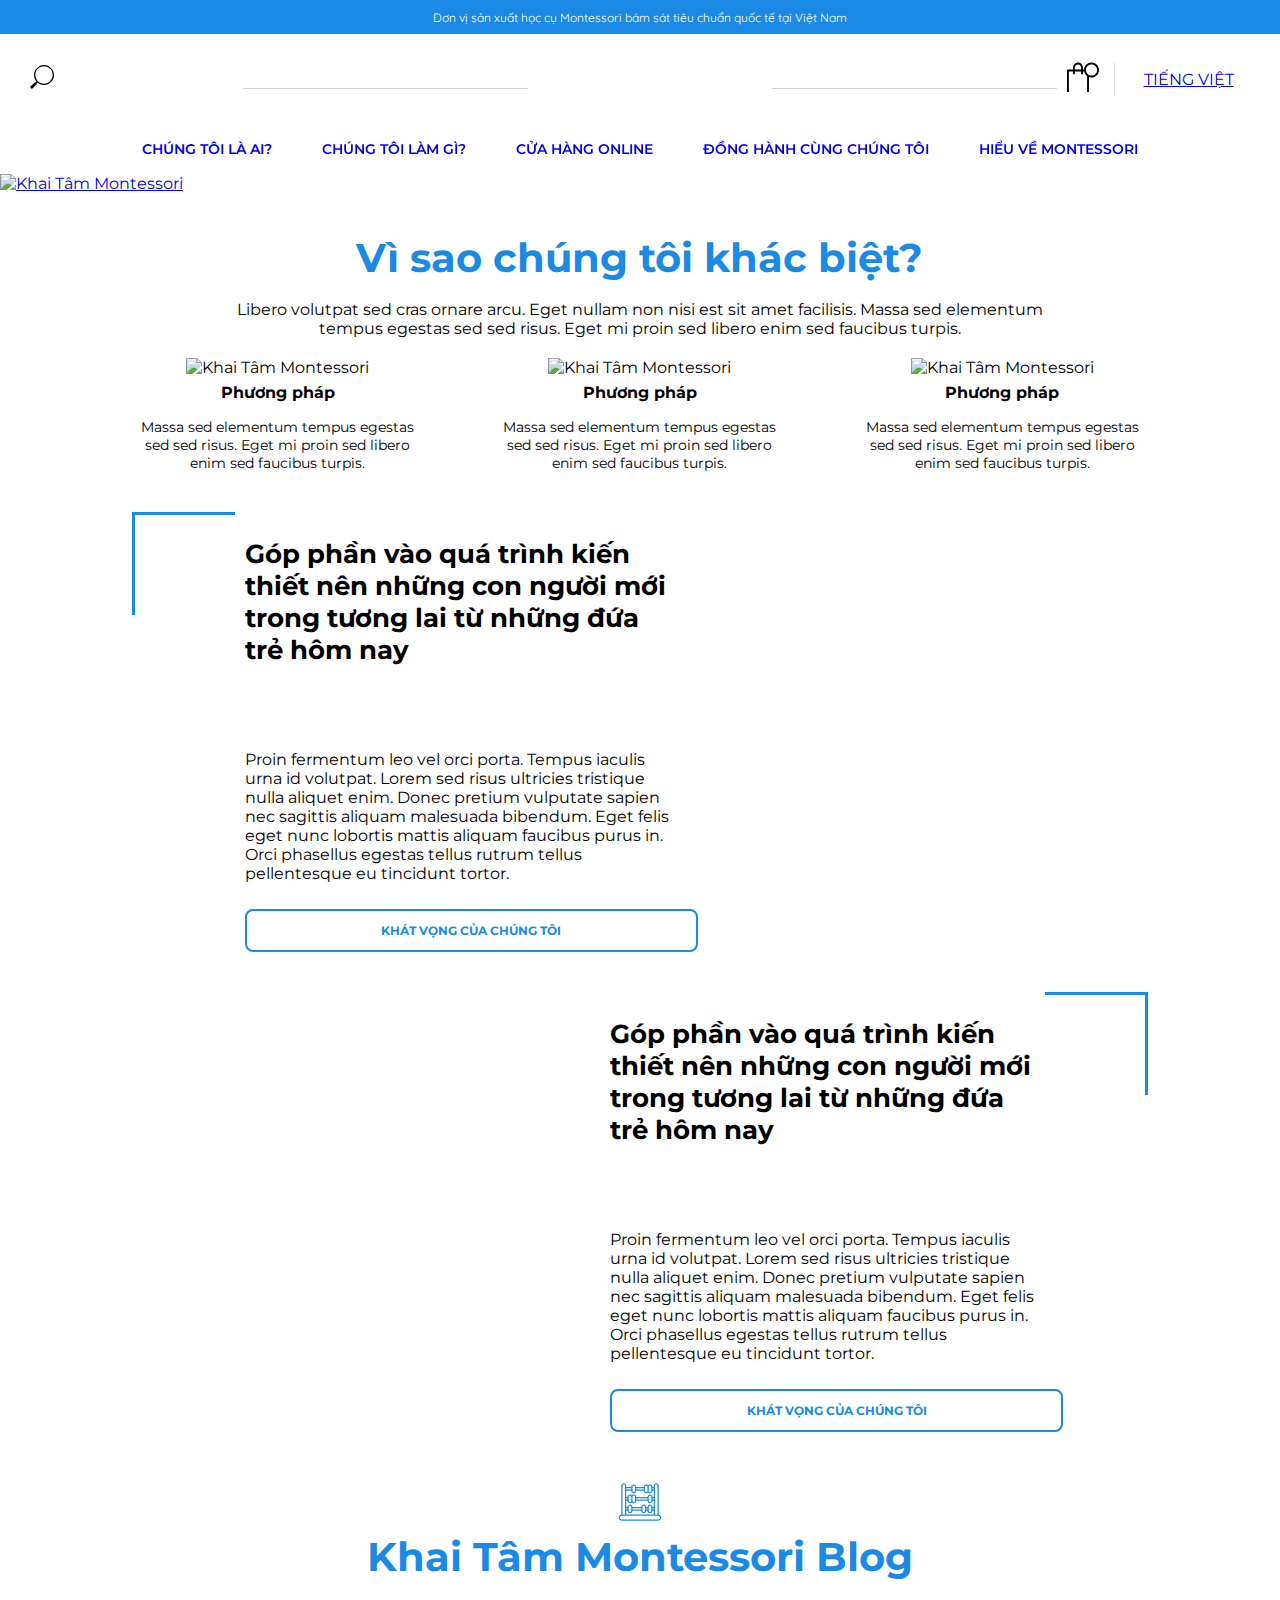
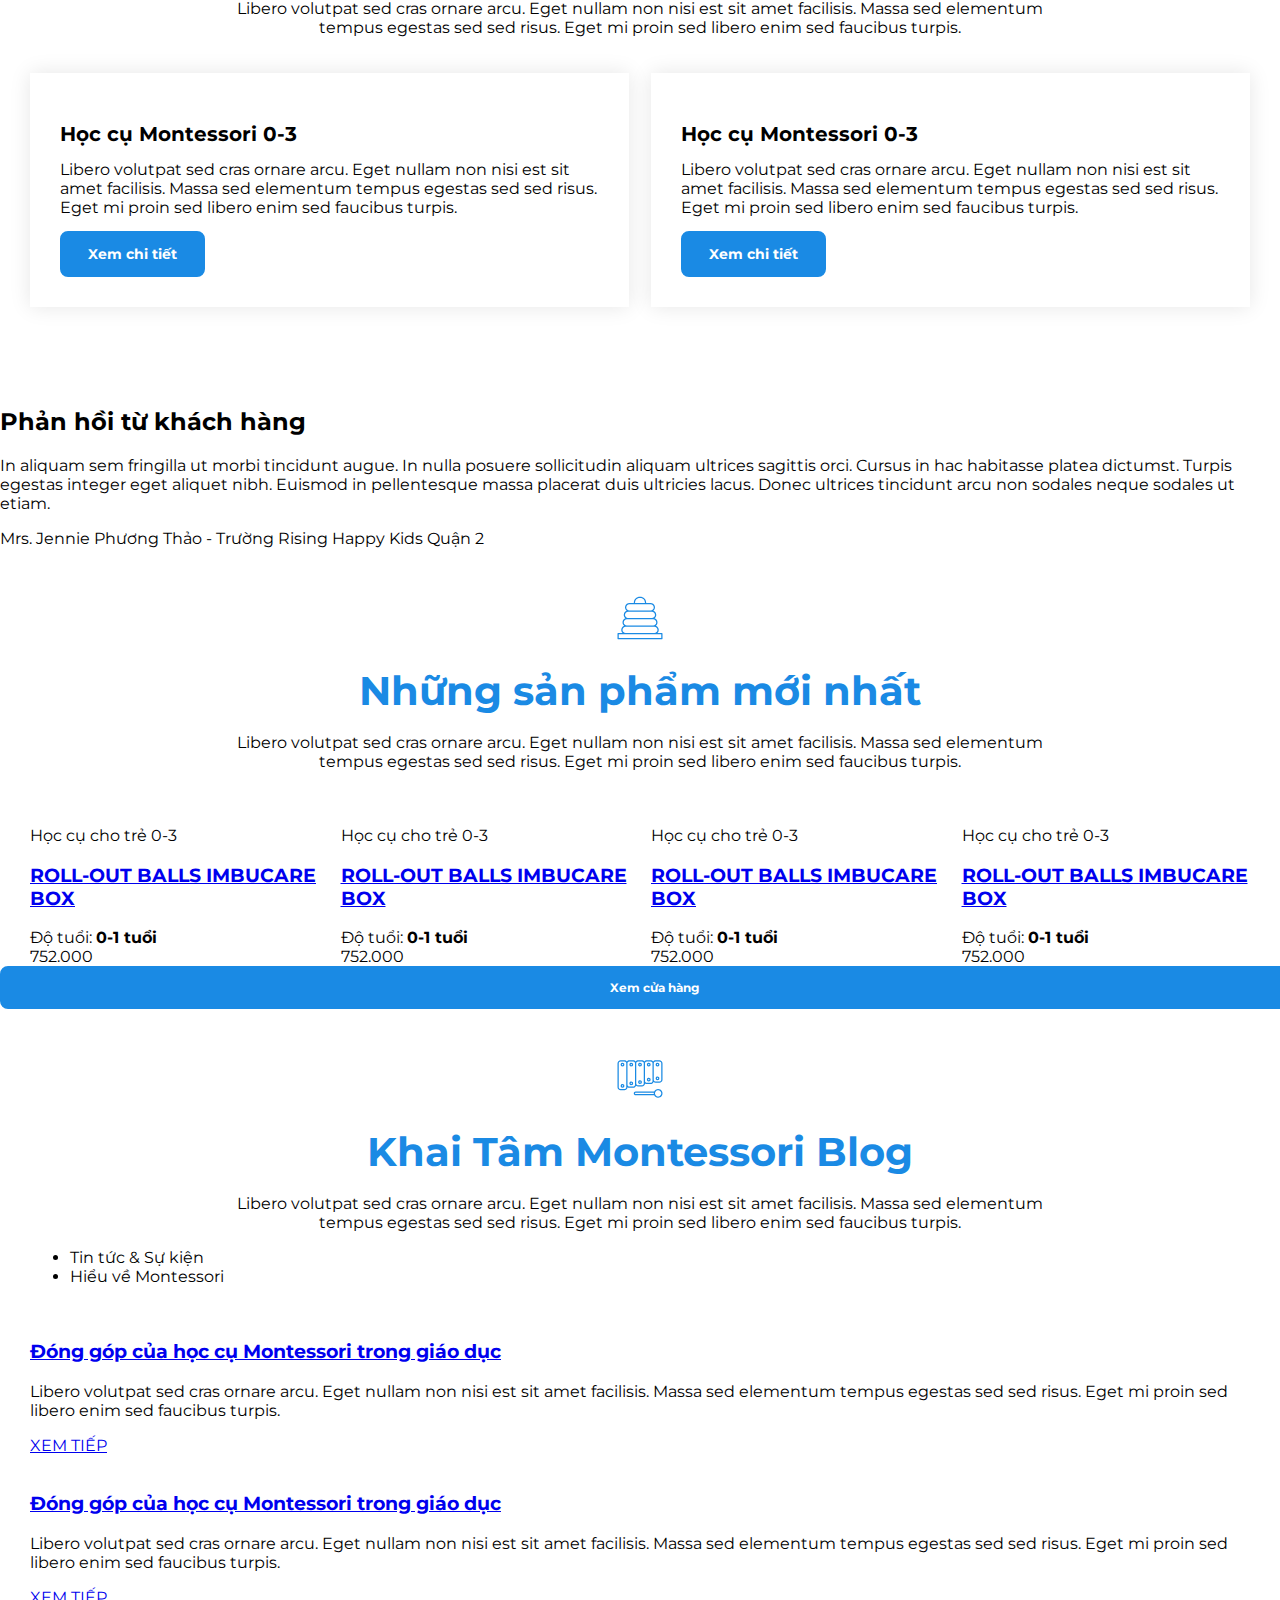
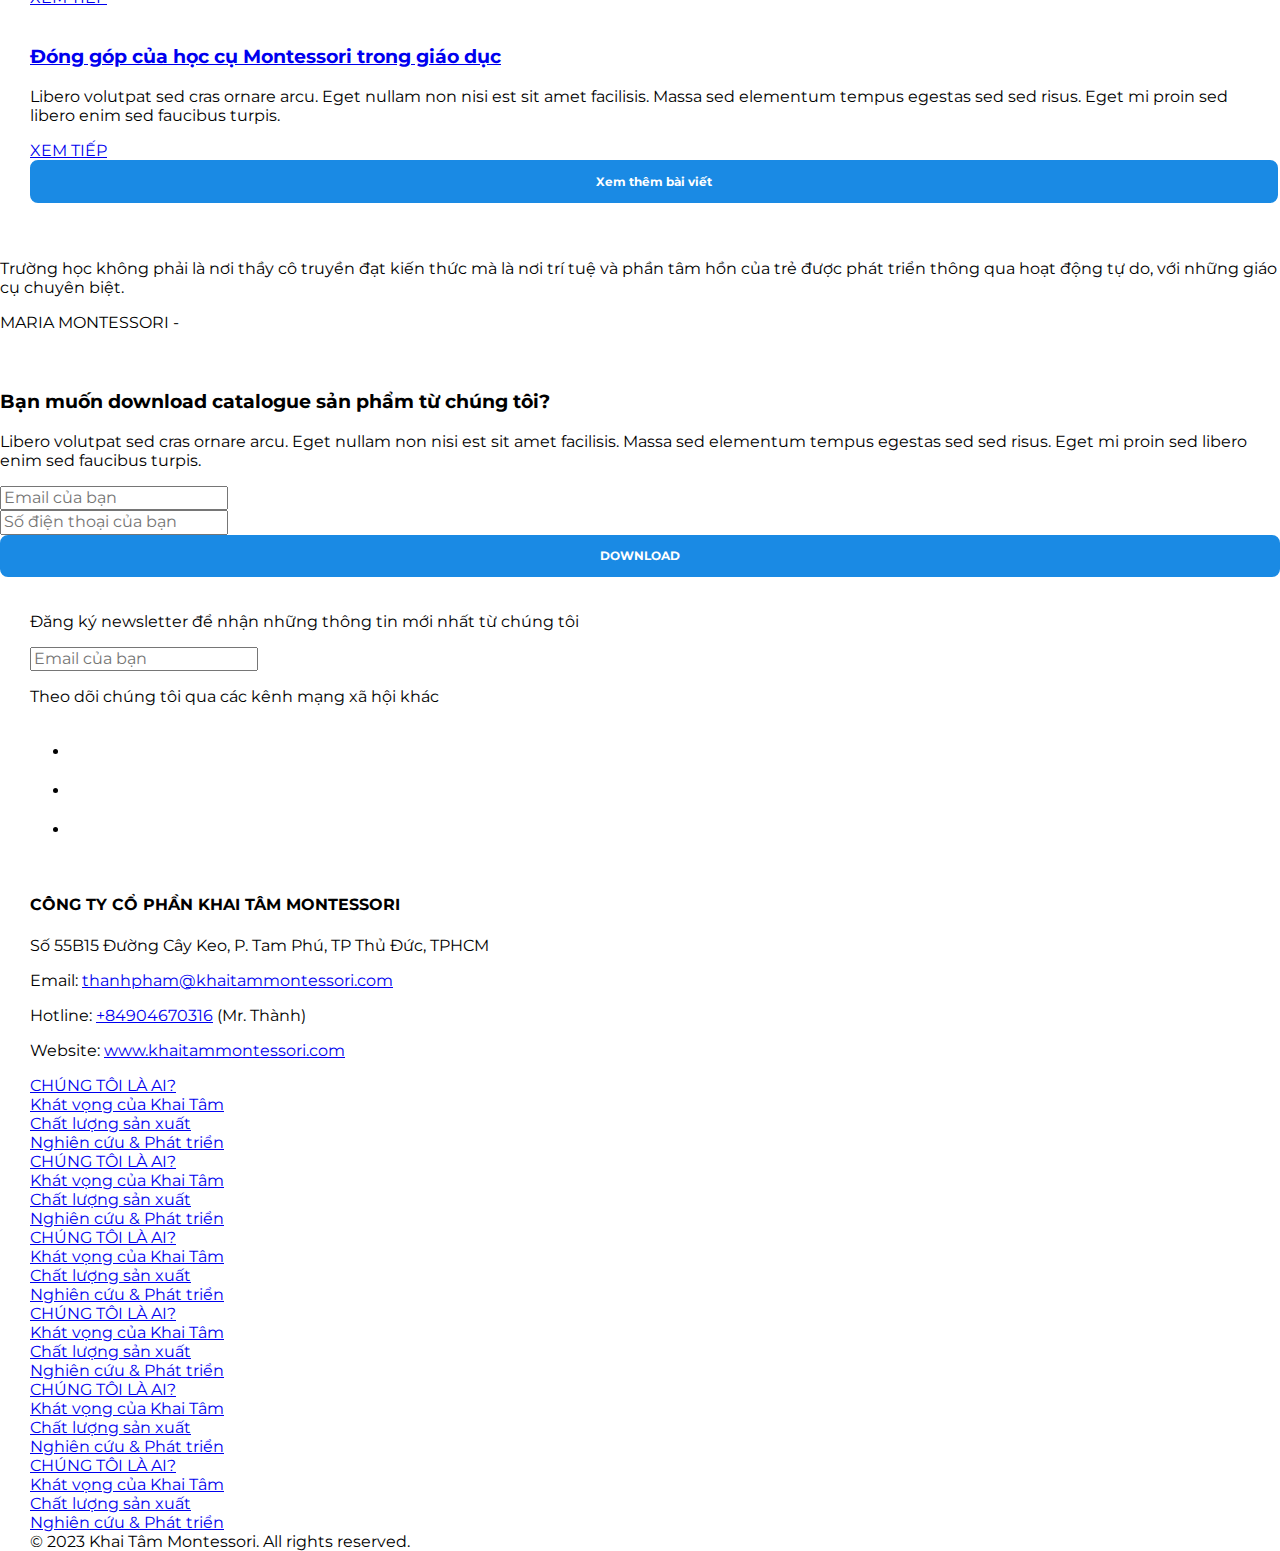
==== home.html @ a20adc8e "init" ====
<!DOCTYPE html>
<html lang="en">
  <head>
    <meta charset="UTF-8" />
    <meta name="viewport" content="width=device-width, initial-scale=1.0" />
    <title>Document</title>

    <link rel="preconnect" href="https://fonts.googleapis.com">
<link rel="preconnect" href="https://fonts.gstatic.com" crossorigin>
<link href="https://fonts.googleapis.com/css2?family=Montserrat:ital,wght@0,100;0,200;0,300;0,400;0,500;0,600;0,700;0,800;0,900;1,100;1,200;1,300;1,400;1,500;1,600;1,700;1,800;1,900&family=Quicksand:wght@300;400;500;600;700&display=swap" rel="stylesheet">

    <link rel="stylesheet" href="./css/main.min.css" />
  </head>
  <body>
    <aside class="line-top d-flex flex-column flex-center flex-middle">
      Đơn vị sản xuất học cụ Montessori bám sát tiêu chuẩn quốc tế tại Việt Nam
    </aside>
    <header class="header container">
      <div class="header-top">
        <div class="header-search">
          <a href="">
            <svg xmlns="http://www.w3.org/2000/svg" width="24" height="24" viewBox="0 0 24 24" fill="none">
              <path fill-rule="evenodd" clip-rule="evenodd" d="M8.13813 16.9191L3.5286 21.5285L2.58577 20.5857L7.19533 15.9762L8.13813 16.9191Z" fill="black"/>
              <path d="M0 22.1144L4.61773 17.4966L6.33333 17.3766L6.66667 17.7099L6.4748 19.4109L1.88562 24L0 22.1144Z" fill="black"/>
              <path fill-rule="evenodd" clip-rule="evenodd" d="M14 18.6667C18.7865 18.6667 22.6667 14.7865 22.6667 10C22.6667 5.21355 18.7865 1.33334 14 1.33334C9.21353 1.33334 5.33333 5.21355 5.33333 10C5.33333 14.7865 9.21353 18.6667 14 18.6667ZM14 20.0001C19.5229 20.0001 24 15.5229 24 10C24 4.47715 19.5229 0 14 0C8.47713 0 4 4.47715 4 10C4 15.5229 8.47713 20.0001 14 20.0001Z" fill="black"/>
            </svg>
          </a>
        </div>
        <div class="header-logo">
          <a href="/" class="logo">
            <img src="http://placehold.it/190x80" alt="">
          </a>
        </div>
        <div class="header-action">
          <div class="header-cart">
            <a href="">
              <svg xmlns="http://www.w3.org/2000/svg" width="32" height="30" viewBox="0 0 32 30" fill="none">
                <path d="M24.5348 0.559998C20.5651 0.559998 17.3098 3.67499 17.0835 7.58903H15.933V5.51408C15.933 2.78239 13.7106 0.559998 10.9789 0.559998C8.2472 0.559998 6.02487 2.78239 6.02487 5.51402V7.58897H0.93748C0.419741 7.58897 0 8.00871 0 8.52645V31.6218C0 32.1395 0.419741 32.5592 0.93748 32.5592H21.0204C21.5381 32.5592 21.9578 32.1395 21.9578 31.6218V15.0301C26.7088 16.8602 32.0742 13.1312 31.9993 8.02427C31.9993 3.90849 28.6508 0.559998 24.5348 0.559998ZM7.89983 5.51402C8.05514 1.43404 13.904 1.43654 14.058 5.51408C14.058 5.51402 14.058 7.58903 14.058 7.58903H7.89983V5.51402ZM20.0829 30.6844H1.87496V9.46393H6.02487V11.5389C6.02487 12.0566 6.44461 12.4764 6.96235 12.4764C7.48009 12.4764 7.89983 12.0566 7.89983 11.5389V9.46393H14.058V11.5389C14.058 12.0566 14.4778 12.4764 14.9955 12.4764C15.5132 12.4764 15.933 12.0566 15.933 11.5389V9.46393H17.2106C17.5686 11.2709 18.5966 12.9059 20.0828 14.0145V30.6844H20.0829ZM24.5348 13.6138C21.4529 13.6138 18.9454 11.1064 18.9454 8.02434C19.2265 0.619372 29.8445 0.621434 30.1244 8.02446C30.1244 11.1065 27.6169 13.6138 24.5348 13.6138Z" fill="black"/>
              </svg>
            </a>
          </div>
          <div class="header-language">
            <img src="http://placehold.it/29x29" alt="">
            <a href="/">TIẾNG VIỆT</a>
          </div>
        </div>
      </div>
      <nav class="main-menu">
        <ul>
          <li>
            <a href="/">CHÚNG TÔI LÀ AI?</a>
            <ul class="sub-menu">
              <li><a href="">Khát vọng của Khai Tâm</a></li>
              <li><a href="">Chất lượng sản xuất</a></li>
              <li><a href="">Nghiên cứu & Phát triển</a></li>
            </ul>
          </li>
          <li><a href="/">CHÚNG TÔI LÀM GÌ?</a></li>
          <li><a href="/">CỬA HÀNG ONLINE</a></li>
          <li><a href="/">ĐỒNG HÀNH CÙNG CHÚNG TÔI</a></li>
          <li><a href="/">HIỂU VỀ MONTESSORI</a></li>
        </ul>
      </nav>
    </header>
    <section class="banner-home">
      <div class="banner-item">
        <a href="/"
          ><img
            src="https://placehold.co/1440x524"
            alt="Khai Tâm Montessori"
            loading="lazy"
        /></a>
      </div>
    </section>
    <main>
      <section class="home-about container">
        <div class="home-section_wrapper">
          <div class="home-section_top">
            <h2 class="home-section_title">Vì sao chúng tôi khác biệt?</h2>
            <div class="home-section_desc">
              <p>
                Libero volutpat sed cras ornare arcu. Eget nullam non nisi est sit
                amet facilisis. Massa sed elementum tempus egestas sed sed risus.
                Eget mi proin sed libero enim sed faucibus turpis.
              </p>
            </div>
          </div>
        </div>
        <div class="home-about_body">
          <div class="home-about_item">
            <div class="home-about_item__thumbnail">
              <img
                src="https://placehold.co/83x80"
                alt="Khai Tâm Montessori"
                loading="lazy"
              />
            </div>
            <div class="home-about_item__title">
              <h4>Phương pháp</h4>
            </div>
            <div class="home-about_item__desc">
              <p>
                Massa sed elementum tempus egestas sed sed risus. Eget mi proin
                sed libero enim sed faucibus turpis.
              </p>
            </div>
          </div>
          <div class="home-about_item">
            <div class="home-about_item__thumbnail">
              <img
                src="https://placehold.co/83x80"
                alt="Khai Tâm Montessori"
                loading="lazy"
              />
            </div>
            <div class="home-about_item__title">
              <h4>Phương pháp</h4>
            </div>
            <div class="home-about_item__desc">
              <p>
                Massa sed elementum tempus egestas sed sed risus. Eget mi proin
                sed libero enim sed faucibus turpis.
              </p>
            </div>
          </div>
          <div class="home-about_item">
            <div class="home-about_item__thumbnail">
              <img
                src="https://placehold.co/83x80"
                alt="Khai Tâm Montessori"
                loading="lazy"
              />
            </div>
            <div class="home-about_item__title">
              <h4>Phương pháp</h4>
            </div>
            <div class="home-about_item__desc">
              <p>
                Massa sed elementum tempus egestas sed sed risus. Eget mi proin
                sed libero enim sed faucibus turpis.
              </p>
            </div>
          </div>
        </div>
      </section>
      <section class="home-about--item container">
        <div class="home-about--item_wrapper home-about--item_right template">
          <div class="home-about--item_content template-content">
            <div class="template-content--wrapper">
              <h3 class="template-title">
                Góp phần vào quá trình kiến thiết nên những con người mới trong
                tương lai từ những đứa trẻ hôm nay
              </h3>
              <div class="template-desc">
                <p>
                  Proin fermentum leo vel orci porta. Tempus iaculis urna id
                  volutpat. Lorem sed risus ultricies tristique nulla aliquet enim.
                  Donec pretium vulputate sapien nec sagittis aliquam malesuada
                  bibendum. Eget felis eget nunc lobortis mattis aliquam faucibus
                  purus in. Orci phasellus egestas tellus rutrum tellus pellentesque
                  eu tincidunt tortor.
                </p>
              </div>
              <div class="template-action">
                <a href="/" class="btn btn-outline">Khát vọng của chúng tôi</a>
              </div>
            </div>
          </div>
          <div class="home-about--item_thumbnail template-thumbnail">
            <a href="/">
              <img src="https://placehold.co/495x579" alt="" loading="lazy" />
            </a>
          </div>
        </div>
        <div class="home-about--item_wrapper home-about--item_left template">
          <div class="home-about--item_thumbnail template-thumbnail">
            <a href="/">
              <img src="https://placehold.co/495x579" alt="" loading="lazy" />
            </a>
          </div>
          <div class="home-about--item_content template-content">
            <div class="template-content--wrapper">
            <h3 class="template-title">
              Góp phần vào quá trình kiến thiết nên những con người mới trong
              tương lai từ những đứa trẻ hôm nay
            </h3>
            <div class="template-desc">
              <p>
                Proin fermentum leo vel orci porta. Tempus iaculis urna id
                volutpat. Lorem sed risus ultricies tristique nulla aliquet enim.
                Donec pretium vulputate sapien nec sagittis aliquam malesuada
                bibendum. Eget felis eget nunc lobortis mattis aliquam faucibus
                purus in. Orci phasellus egestas tellus rutrum tellus pellentesque
                eu tincidunt tortor.
              </p>
            </div>
            <div class="template-action">
              <a href="/" class="btn btn-outline">Khát vọng của chúng tôi</a>
            </div>
          </div>
          </div>
        </div>
      </section>
      <section class="home-product container">
        <div class="home-section_wrapper">
          <div class="home-section_top">
            
            <h2 class="home-section_title">
              <div class="home-section_icon">
                <svg
                  xmlns="http://www.w3.org/2000/svg"
                  width="60"
                  height="60"
                  viewBox="0 0 60 60"
                  fill="none"
                >
                  <path
                    d="M11.875 48.75H48.125C48.8989 48.7493 49.645 48.4614 50.2188 47.9421C50.7927 47.4228 51.1534 46.7091 51.2312 45.9391C51.309 45.1691 51.0983 44.3977 50.6399 43.7741C50.1816 43.1506 49.5081 42.7193 48.75 42.5637V13.75C48.75 13.087 48.4866 12.4511 48.0178 11.9822C47.5489 11.5134 46.913 11.25 46.25 11.25C45.587 11.25 44.9511 11.5134 44.4822 11.9822C44.0134 12.4511 43.75 13.087 43.75 13.75V15H42.5C42.5019 14.4912 42.3479 13.994 42.0586 13.5753C41.7694 13.1567 41.3589 12.8367 40.8823 12.6584C40.4057 12.4802 39.8859 12.4522 39.3929 12.5783C38.9 12.7044 38.4575 12.9785 38.125 13.3637C37.7925 12.9785 37.35 12.7044 36.8571 12.5783C36.3641 12.4522 35.8443 12.4802 35.3677 12.6584C34.8911 12.8367 34.4806 13.1567 34.1913 13.5753C33.9021 13.994 33.7481 14.4912 33.75 15H26.25C26.25 14.337 25.9866 13.7011 25.5178 13.2322C25.0489 12.7634 24.413 12.5 23.75 12.5C23.087 12.5 22.4511 12.7634 21.9822 13.2322C21.5134 13.7011 21.25 14.337 21.25 15H16.25V13.75C16.25 13.087 15.9866 12.4511 15.5178 11.9822C15.0489 11.5134 14.413 11.25 13.75 11.25C13.087 11.25 12.4511 11.5134 11.9822 11.9822C11.5134 12.4511 11.25 13.087 11.25 13.75V42.5637C10.4919 42.7193 9.81844 43.1506 9.36007 43.7741C8.90171 44.3977 8.69102 45.1691 8.76881 45.9391C8.8466 46.7091 9.20734 47.4228 9.78117 47.9421C10.355 48.4614 11.1011 48.7493 11.875 48.75ZM45 13.75C45 13.4185 45.1317 13.1005 45.3661 12.8661C45.6005 12.6317 45.9185 12.5 46.25 12.5C46.5815 12.5 46.8995 12.6317 47.1339 12.8661C47.3683 13.1005 47.5 13.4185 47.5 13.75V42.5H45V13.75ZM16.25 42.5V38.75H17.5C17.5 39.413 17.7634 40.0489 18.2322 40.5178C18.7011 40.9866 19.337 41.25 20 41.25C20.663 41.25 21.2989 40.9866 21.7678 40.5178C22.2366 40.0489 22.5 39.413 22.5 38.75H31.25C31.25 39.413 31.5134 40.0489 31.9822 40.5178C32.4511 40.9866 33.087 41.25 33.75 41.25C34.413 41.25 35.0489 40.9866 35.5178 40.5178C35.9866 40.0489 36.25 39.413 36.25 38.75H37.5C37.5 39.413 37.7634 40.0489 38.2322 40.5178C38.7011 40.9866 39.337 41.25 40 41.25C40.663 41.25 41.2989 40.9866 41.7678 40.5178C42.2366 40.0489 42.5 39.413 42.5 38.75H43.75V42.5H16.25ZM23.75 21.25C24.413 21.25 25.0489 20.9866 25.5178 20.5178C25.9866 20.0489 26.25 19.413 26.25 18.75H33.75C33.7481 19.2588 33.9021 19.756 34.1913 20.1747C34.4806 20.5933 34.8911 20.9133 35.3677 21.0916C35.8443 21.2698 36.3641 21.2978 36.8571 21.1717C37.35 21.0456 37.7925 20.7715 38.125 20.3862C38.4575 20.7715 38.9 21.0456 39.3929 21.1717C39.8859 21.2978 40.4057 21.2698 40.8823 21.0916C41.3589 20.9133 41.7694 20.5933 42.0586 20.1747C42.3479 19.756 42.5019 19.2588 42.5 18.75H43.75V25H42.5C42.5 24.337 42.2366 23.7011 41.7678 23.2322C41.2989 22.7634 40.663 22.5 40 22.5C39.337 22.5 38.7011 22.7634 38.2322 23.2322C37.7634 23.7011 37.5 24.337 37.5 25H26.25C26.2519 24.4912 26.0979 23.994 25.8087 23.5753C25.5194 23.1567 25.1089 22.8367 24.6323 22.6584C24.1557 22.4802 23.6359 22.4522 23.1429 22.5783C22.65 22.7044 22.2075 22.9785 21.875 23.3638C21.5425 22.9785 21.1 22.7044 20.6071 22.5783C20.1141 22.4522 19.5943 22.4802 19.1177 22.6584C18.6411 22.8367 18.2306 23.1567 17.9413 23.5753C17.6521 23.994 17.4981 24.4912 17.5 25H16.25V18.75H21.25C21.25 19.413 21.5134 20.0489 21.9822 20.5178C22.4511 20.9866 23.087 21.25 23.75 21.25ZM21.25 28.75C21.25 29.0815 21.1183 29.3995 20.8839 29.6339C20.6495 29.8683 20.3315 30 20 30C19.6685 30 19.3505 29.8683 19.1161 29.6339C18.8817 29.3995 18.75 29.0815 18.75 28.75V25C18.75 24.6685 18.8817 24.3505 19.1161 24.1161C19.3505 23.8817 19.6685 23.75 20 23.75C20.3315 23.75 20.6495 23.8817 20.8839 24.1161C21.1183 24.3505 21.25 24.6685 21.25 25V28.75ZM17.5 27.5H16.25V26.25H17.5V27.5ZM16.25 36.25H17.5V37.5H16.25V36.25ZM18.75 38.125V35C18.75 34.6685 18.8817 34.3505 19.1161 34.1161C19.3505 33.8817 19.6685 33.75 20 33.75C20.3315 33.75 20.6495 33.8817 20.8839 34.1161C21.1183 34.3505 21.25 34.6685 21.25 35V38.75C21.25 39.0815 21.1183 39.3995 20.8839 39.6339C20.6495 39.8683 20.3315 40 20 40C19.6685 40 19.3505 39.8683 19.1161 39.6339C18.8817 39.3995 18.75 39.0815 18.75 38.75V38.125ZM22.5 36.25H31.25V37.5H22.5V36.25ZM32.5 38.125V35C32.5 34.6685 32.6317 34.3505 32.8661 34.1161C33.1005 33.8817 33.4185 33.75 33.75 33.75C34.0815 33.75 34.3995 33.8817 34.6339 34.1161C34.8683 34.3505 35 34.6685 35 35V38.75C35 39.0815 34.8683 39.3995 34.6339 39.6339C34.3995 39.8683 34.0815 40 33.75 40C33.4185 40 33.1005 39.8683 32.8661 39.6339C32.6317 39.3995 32.5 39.0815 32.5 38.75V38.125ZM36.25 36.25H37.5V37.5H36.25V36.25ZM38.75 38.125V35C38.75 34.6685 38.8817 34.3505 39.1161 34.1161C39.3505 33.8817 39.6685 33.75 40 33.75C40.3315 33.75 40.6495 33.8817 40.8839 34.1161C41.1183 34.3505 41.25 34.6685 41.25 35V38.75C41.25 39.0815 41.1183 39.3995 40.8839 39.6339C40.6495 39.8683 40.3315 40 40 40C39.6685 40 39.3505 39.8683 39.1161 39.6339C38.8817 39.3995 38.75 39.0815 38.75 38.75V38.125ZM40 32.5C39.337 32.5 38.7011 32.7634 38.2322 33.2322C37.7634 33.7011 37.5 34.337 37.5 35H36.25C36.25 34.337 35.9866 33.7011 35.5178 33.2322C35.0489 32.7634 34.413 32.5 33.75 32.5C33.087 32.5 32.4511 32.7634 31.9822 33.2322C31.5134 33.7011 31.25 34.337 31.25 35H22.5C22.5 34.337 22.2366 33.7011 21.7678 33.2322C21.2989 32.7634 20.663 32.5 20 32.5C19.337 32.5 18.7011 32.7634 18.2322 33.2322C17.7634 33.7011 17.5 34.337 17.5 35H16.25V28.75H17.5C17.4981 29.2588 17.6521 29.756 17.9413 30.1747C18.2306 30.5933 18.6411 30.9133 19.1177 31.0916C19.5943 31.2698 20.1141 31.2978 20.6071 31.1717C21.1 31.0456 21.5425 30.7715 21.875 30.3862C22.2075 30.7715 22.65 31.0456 23.1429 31.1717C23.6359 31.2978 24.1557 31.2698 24.6323 31.0916C25.1089 30.9133 25.5194 30.5933 25.8087 30.1747C26.0979 29.756 26.2519 29.2588 26.25 28.75H37.5C37.5 29.413 37.7634 30.0489 38.2322 30.5178C38.7011 30.9866 39.337 31.25 40 31.25C40.663 31.25 41.2989 30.9866 41.7678 30.5178C42.2366 30.0489 42.5 29.413 42.5 28.75H43.75V35H42.5C42.5 34.337 42.2366 33.7011 41.7678 33.2322C41.2989 32.7634 40.663 32.5 40 32.5ZM22.5 25C22.5 24.6685 22.6317 24.3505 22.8661 24.1161C23.1005 23.8817 23.4185 23.75 23.75 23.75C24.0815 23.75 24.3995 23.8817 24.6339 24.1161C24.8683 24.3505 25 24.6685 25 25V28.75C25 29.0815 24.8683 29.3995 24.6339 29.6339C24.3995 29.8683 24.0815 30 23.75 30C23.4185 30 23.1005 29.8683 22.8661 29.6339C22.6317 29.3995 22.5 29.0815 22.5 28.75V25ZM43.75 27.5H42.5V26.25H43.75V27.5ZM41.25 25.625V28.75C41.25 29.0815 41.1183 29.3995 40.8839 29.6339C40.6495 29.8683 40.3315 30 40 30C39.6685 30 39.3505 29.8683 39.1161 29.6339C38.8817 29.3995 38.75 29.0815 38.75 28.75V25C38.75 24.6685 38.8817 24.3505 39.1161 24.1161C39.3505 23.8817 39.6685 23.75 40 23.75C40.3315 23.75 40.6495 23.8817 40.8839 24.1161C41.1183 24.3505 41.25 24.6685 41.25 25V25.625ZM37.5 27.5H26.25V26.25H37.5V27.5ZM42.5 36.25H43.75V37.5H42.5V36.25ZM43.75 16.25V17.5H42.5V16.25H43.75ZM40 13.75C40.3315 13.75 40.6495 13.8817 40.8839 14.1161C41.1183 14.3505 41.25 14.6685 41.25 15V18.75C41.25 19.0815 41.1183 19.3995 40.8839 19.6339C40.6495 19.8683 40.3315 20 40 20C39.6685 20 39.3505 19.8683 39.1161 19.6339C38.8817 19.3995 38.75 19.0815 38.75 18.75V15C38.75 14.6685 38.8817 14.3505 39.1161 14.1161C39.3505 13.8817 39.6685 13.75 40 13.75ZM35 15C35 14.6685 35.1317 14.3505 35.3661 14.1161C35.6005 13.8817 35.9185 13.75 36.25 13.75C36.5815 13.75 36.8995 13.8817 37.1339 14.1161C37.3683 14.3505 37.5 14.6685 37.5 15V18.75C37.5 19.0815 37.3683 19.3995 37.1339 19.6339C36.8995 19.8683 36.5815 20 36.25 20C35.9185 20 35.6005 19.8683 35.3661 19.6339C35.1317 19.3995 35 19.0815 35 18.75V15ZM33.75 16.25V17.5H26.25V16.25H33.75ZM22.5 15C22.5 14.6685 22.6317 14.3505 22.8661 14.1161C23.1005 13.8817 23.4185 13.75 23.75 13.75C24.0815 13.75 24.3995 13.8817 24.6339 14.1161C24.8683 14.3505 25 14.6685 25 15V18.75C25 19.0815 24.8683 19.3995 24.6339 19.6339C24.3995 19.8683 24.0815 20 23.75 20C23.4185 20 23.1005 19.8683 22.8661 19.6339C22.6317 19.3995 22.5 19.0815 22.5 18.75V15ZM21.25 16.25V17.5H16.25V16.25H21.25ZM12.5 13.75C12.5 13.4185 12.6317 13.1005 12.8661 12.8661C13.1005 12.6317 13.4185 12.5 13.75 12.5C14.0815 12.5 14.3995 12.6317 14.6339 12.8661C14.8683 13.1005 15 13.4185 15 13.75V42.5H12.5V13.75ZM11.875 43.75H48.125C48.6223 43.75 49.0992 43.9475 49.4508 44.2992C49.8025 44.6508 50 45.1277 50 45.625C50 46.1223 49.8025 46.5992 49.4508 46.9508C49.0992 47.3025 48.6223 47.5 48.125 47.5H11.875C11.3777 47.5 10.9008 47.3025 10.5492 46.9508C10.1975 46.5992 10 46.1223 10 45.625C10 45.1277 10.1975 44.6508 10.5492 44.2992C10.9008 43.9475 11.3777 43.75 11.875 43.75Z"
                    fill="#1A8AE4"
                  />
                </svg>
              </div>
              Khai Tâm Montessori Blog</h2>
            <div class="home-section_desc">
              <p>
                Libero volutpat sed cras ornare arcu. Eget nullam non nisi est sit
                amet facilisis. Massa sed elementum tempus egestas sed sed risus.
                Eget mi proin sed libero enim sed faucibus turpis.
              </p>
            </div>
          </div>
        </div>
        <div class="home-product_body">
          <div class="home-product_item card_one">
            <div class="card_one__thumbnail">
              <a href="/">
                <img src="https://placehold.co/596x326" alt="" loading="lazy" />
              </a>
            </div>
            <div class="card_one__content">
              <a href="/" class="card_one__title"> <h4>Học cụ Montessori 0-3</h4></a>
              <p class="card_one__desc">
                Libero volutpat sed cras ornare arcu. Eget nullam non nisi est sit
                amet facilisis. Massa sed elementum tempus egestas sed sed risus.
                Eget mi proin sed libero enim sed faucibus turpis.
              </p>
              <div class="card_one__action">
              <a href="/" class="btn btn-default">Xem chi tiết</a>
            </div>
            </div>
          </div>
          <div class="home-product_item card_one">
            <div class="card_one__thumbnail">
              <a href="/">
                <img src="https://placehold.co/596x326" alt="" loading="lazy" />
              </a>
            </div>
            <div class="card_one__content">
              <a href="/" class="card_one__title"> <h4>Học cụ Montessori 0-3</h4></a>
              <p class="card_one__desc">
                Libero volutpat sed cras ornare arcu. Eget nullam non nisi est sit
                amet facilisis. Massa sed elementum tempus egestas sed sed risus.
                Eget mi proin sed libero enim sed faucibus turpis.
              </p>
              <div class="card_one__action">
              <a href="/" class="btn btn-default">Xem chi tiết</a>
            </div>
            </div>
          </div>
        </div>
      </section>
      <section class="home-feedback">
        <div class="home-feedback_wrapper">
          <div class="home-feddback_item">
            <h2>Phản hồi từ khách hàng</h2>
            <div class="home-feedback_item__desc">
              <p>
                In aliquam sem fringilla ut morbi tincidunt augue. In nulla
                posuere sollicitudin aliquam ultrices sagittis orci. Cursus in hac
                habitasse platea dictumst. Turpis egestas integer eget aliquet
                nibh. Euismod in pellentesque massa placerat duis ultricies lacus.
                Donec ultrices tincidunt arcu non sodales neque sodales ut etiam.
              </p>
            </div>
            <div class="home-feedback_item__info">
              <span
                >Mrs. Jennie Phương Thảo - Trường Rising Happy Kids Quận 2</span
              >
            </div>
          </div>
        </div>
      </section>
      <section class="home-product--new">
        <div class="home-section_wrapper">
          <div class="home-section_top">
            <div class="home-section_icon">
              <svg
                xmlns="http://www.w3.org/2000/svg"
                width="60"
                height="60"
                viewBox="0 0 60 60"
                fill="none"
              >
                <path
                  d="M51.875 45H47.4275C47.9595 44.4842 48.351 43.8411 48.5648 43.1316C48.7787 42.4221 48.8078 41.6698 48.6494 40.9459C48.4911 40.2221 48.1504 39.5506 47.6599 38.9953C47.1693 38.4399 46.545 38.019 45.8462 37.7725C46.4569 37.2917 46.9272 36.6557 47.2078 35.9309C47.4884 35.2061 47.569 34.4192 47.4412 33.6525C47.3134 32.8859 46.982 32.1676 46.4815 31.573C45.981 30.9784 45.3298 30.5292 44.5962 30.2725C45.2069 29.7917 45.6772 29.1557 45.9578 28.4309C46.2384 27.7061 46.319 26.9192 46.1912 26.1525C46.0634 25.3859 45.732 24.6676 45.2315 24.073C44.731 23.4784 44.0798 23.0292 43.3462 22.7725C44.057 22.2102 44.5746 21.4402 44.8271 20.5699C45.0796 19.6995 45.0543 18.7721 44.7548 17.9167C44.4554 17.0614 43.8966 16.3207 43.1564 15.7979C42.4161 15.2751 41.5312 14.9962 40.625 15H36.2075C35.9912 11.0313 33.7725 8.75 30 8.75C26.2275 8.75 24.0088 11.0313 23.7925 15H19.375C18.4688 14.9962 17.5839 15.2751 16.8436 15.7979C16.1034 16.3207 15.5446 17.0614 15.2452 17.9167C14.9457 18.7721 14.9204 19.6995 15.1729 20.5699C15.4254 21.4402 15.943 22.2102 16.6537 22.7725C15.9201 23.0292 15.269 23.4784 14.7685 24.073C14.268 24.6676 13.9365 25.3859 13.8088 26.1525C13.681 26.9192 13.7616 27.7061 14.0422 28.4309C14.3228 29.1557 14.7931 29.7917 15.4037 30.2725C14.6701 30.5292 14.019 30.9784 13.5185 31.573C13.018 32.1676 12.6865 32.8859 12.5588 33.6525C12.431 34.4192 12.5116 35.2061 12.7922 35.9309C13.0728 36.6557 13.5431 37.2917 14.1537 37.7725C13.455 38.019 12.8307 38.4399 12.3401 38.9953C11.8496 39.5506 11.5089 40.2221 11.3506 40.9459C11.1922 41.6698 11.2213 42.4221 11.4352 43.1316C11.649 43.8411 12.0405 44.4842 12.5725 45H8.125C7.95924 45 7.80027 45.0658 7.68306 45.1831C7.56585 45.3003 7.5 45.4592 7.5 45.625V50.625C7.5 50.7908 7.56585 50.9497 7.68306 51.0669C7.80027 51.1842 7.95924 51.25 8.125 51.25H51.875C52.0408 51.25 52.1997 51.1842 52.3169 51.0669C52.4342 50.9497 52.5 50.7908 52.5 50.625V45.625C52.5 45.4592 52.4342 45.3003 52.3169 45.1831C52.1997 45.0658 52.0408 45 51.875 45ZM30 10C33.8013 10 34.84 12.5875 34.9825 15H25.0175C25.16 12.5875 26.1987 10 30 10ZM16.25 19.375C16.25 18.5462 16.5792 17.7513 17.1653 17.1653C17.7513 16.5792 18.5462 16.25 19.375 16.25H40.625C41.4538 16.25 42.2487 16.5792 42.8347 17.1653C43.4208 17.7513 43.75 18.5462 43.75 19.375C43.75 20.2038 43.4208 20.9987 42.8347 21.5847C42.2487 22.1708 41.4538 22.5 40.625 22.5H19.375C18.5462 22.5 17.7513 22.1708 17.1653 21.5847C16.5792 20.9987 16.25 20.2038 16.25 19.375ZM15 26.875C15 26.0462 15.3292 25.2513 15.9153 24.6653C16.5013 24.0792 17.2962 23.75 18.125 23.75H41.875C42.7038 23.75 43.4987 24.0792 44.0847 24.6653C44.6708 25.2513 45 26.0462 45 26.875C45 27.7038 44.6708 28.4987 44.0847 29.0847C43.4987 29.6708 42.7038 30 41.875 30H18.125C17.7146 30 17.3083 29.9192 16.9291 29.7621C16.55 29.6051 16.2055 29.3749 15.9153 29.0847C15.6251 28.7945 15.3949 28.45 15.2379 28.0709C15.0808 27.6917 15 27.2854 15 26.875ZM13.75 34.375C13.75 33.5462 14.0792 32.7513 14.6653 32.1653C15.2513 31.5792 16.0462 31.25 16.875 31.25H43.125C43.9538 31.25 44.7487 31.5792 45.3347 32.1653C45.9208 32.7513 46.25 33.5462 46.25 34.375C46.25 35.2038 45.9208 35.9987 45.3347 36.5847C44.7487 37.1708 43.9538 37.5 43.125 37.5H16.875C16.0462 37.5 15.2513 37.1708 14.6653 36.5847C14.0792 35.9987 13.75 35.2038 13.75 34.375ZM12.5 41.875C12.5 41.0462 12.8292 40.2513 13.4153 39.6653C14.0013 39.0792 14.7962 38.75 15.625 38.75H44.375C45.2038 38.75 45.9987 39.0792 46.5847 39.6653C47.1708 40.2513 47.5 41.0462 47.5 41.875C47.5 42.7038 47.1708 43.4987 46.5847 44.0847C45.9987 44.6708 45.2038 45 44.375 45H15.625C14.7962 45 14.0013 44.6708 13.4153 44.0847C12.8292 43.4987 12.5 42.7038 12.5 41.875ZM51.25 50H8.75V46.25H51.25V50Z"
                  fill="#1A8AE4"
                />
              </svg>
            </div>
            <h2 class="home-section_title">Những sản phẩm mới nhất</h2>
            <div class="home-section_desc">
              <p>
                Libero volutpat sed cras ornare arcu. Eget nullam non nisi est sit
                amet facilisis. Massa sed elementum tempus egestas sed sed risus.
                Eget mi proin sed libero enim sed faucibus turpis.
              </p>
            </div>
          </div>
        </div>
        <div class="home-product_body container">
          <div class="home-product_item card_two">
            <div class="card_two__thumbnail">
              <a href="/"
                ><img src="https://placehold.co/289x231" alt="" loading="lazy"
              /></a>
            </div>
            <div class="card_two__content">
              <span class="card_two__label">Học cụ cho trẻ 0-3</span>
              <a href="/">
                <h3 class="card_two__title">ROLL-OUT BALLS IMBUCARE BOX</h3>
              </a>
              <div class="card_two__desc">
                <span>Độ tuổi: </span>
                <strong>0-1 tuổi</strong>
              </div>
              <div class="card_two__price">752.000</div>
            </div>
          </div>
          <div class="home-product_item card_two">
            <div class="card_two__thumbnail">
              <a href="/"
                ><img src="https://placehold.co/289x231" alt="" loading="lazy"
              /></a>
            </div>
            <div class="card_two__content">
              <span class="card_two__label">Học cụ cho trẻ 0-3</span>
              <a href="/">
                <h3 class="card_two__title">ROLL-OUT BALLS IMBUCARE BOX</h3>
              </a>
              <div class="card_two__desc">
                <span>Độ tuổi: </span>
                <strong>0-1 tuổi</strong>
              </div>
              <div class="card_two__price">752.000</div>
            </div>
          </div>
          <div class="home-product_item card_two">
            <div class="card_two__thumbnail">
              <a href="/"
                ><img src="https://placehold.co/289x231" alt="" loading="lazy"
              /></a>
            </div>
            <div class="card_two__content">
              <span class="card_two__label">Học cụ cho trẻ 0-3</span>
              <a href="/">
                <h3 class="card_two__title">ROLL-OUT BALLS IMBUCARE BOX</h3>
              </a>
              <div class="card_two__desc">
                <span>Độ tuổi: </span>
                <strong>0-1 tuổi</strong>
              </div>
              <div class="card_two__price">752.000</div>
            </div>
          </div>
          <div class="home-product_item card_two">
            <div class="card_two__thumbnail">
              <a href="/"
                ><img src="https://placehold.co/289x231" alt="" loading="lazy"
              /></a>
            </div>
            <div class="card_two__content">
              <span class="card_two__label">Học cụ cho trẻ 0-3</span>
              <a href="/">
                <h3 class="card_two__title">ROLL-OUT BALLS IMBUCARE BOX</h3>
              </a>
              <div class="card_two__desc">
                <span>Độ tuổi: </span>
                <strong>0-1 tuổi</strong>
              </div>
              <div class="card_two__price">752.000</div>
            </div>
          </div>
        </div>
        <div class="home-product_action">
          <a href="/" class="btn btn-default">Xem cửa hàng</a>
        </div>
      </section>
      <section class="home-news container">
        <div class="home-section_wrapper">
          <div class="home-section_top">
            <div class="home-section_icon">
              <svg
                xmlns="http://www.w3.org/2000/svg"
                width="60"
                height="60"
                viewBox="0 0 60 60"
                fill="none"
              >
                <path
                  d="M49.4012 11.25H45.5988C45.1199 11.2515 44.648 11.3644 44.2204 11.5799C43.7928 11.7953 43.4212 12.1073 43.135 12.4912C42.8522 12.1077 42.4836 11.7956 42.0586 11.5801C41.6336 11.3645 41.164 11.2515 40.6875 11.25H36.8125C36.3364 11.2515 35.8673 11.3643 35.4425 11.5794C35.0178 11.7945 34.6492 12.1059 34.3662 12.4888C34.0803 12.1054 33.7091 11.7938 33.2819 11.5788C32.8547 11.3638 32.3833 11.2512 31.905 11.25H28.0938C27.6155 11.2515 27.1442 11.3642 26.7171 11.5792C26.2899 11.7942 25.9186 12.1056 25.6325 12.4888C25.3497 12.1057 24.9812 11.7941 24.5564 11.579C24.1316 11.3639 23.6624 11.2512 23.1862 11.25H19.3113C18.8353 11.2515 18.3663 11.3642 17.9416 11.5791C17.5169 11.7939 17.1482 12.105 16.865 12.4875C16.5797 12.105 16.2094 11.7941 15.7834 11.5794C15.3573 11.3646 14.8871 11.2518 14.41 11.25H10.59C9.77079 11.251 8.98541 11.5769 8.40614 12.1561C7.82686 12.7354 7.50099 13.5208 7.5 14.34V38.16C7.50066 38.9793 7.82643 39.7649 8.40577 40.3442C8.98512 40.9236 9.77068 41.2493 10.59 41.25H14.41C15.2293 41.2493 16.0149 40.9236 16.5942 40.3442C17.1736 39.7649 17.4993 38.9793 17.5 38.16V38.1425C18.0235 38.5349 18.6595 38.7479 19.3138 38.75H23.1888C23.819 38.7487 24.4334 38.5527 24.948 38.1889C25.4626 37.8251 25.8523 37.3112 26.0637 36.7175C26.6219 37.2179 27.3441 37.4963 28.0938 37.5H31.905C32.7256 37.4993 33.5125 37.173 34.0928 36.5928C34.673 36.0125 34.9993 35.2256 35 34.405V34.3925C35.5231 34.7847 36.1587 34.9978 36.8125 35H40.6875C41.318 34.9985 41.9327 34.8022 42.4473 34.4379C42.962 34.0736 43.3515 33.5592 43.5625 32.965C44.1222 33.4672 44.8468 33.7466 45.5988 33.75H49.4012C50.223 33.749 51.0108 33.422 51.5917 32.8409C52.1727 32.2597 52.4993 31.4718 52.5 30.65V14.35C52.4993 13.5282 52.1727 12.7403 51.5917 12.1591C51.0108 11.578 50.223 11.251 49.4012 11.25ZM16.25 38.16C16.2493 38.6478 16.0553 39.1154 15.7103 39.4603C15.3654 39.8053 14.8978 39.9993 14.41 40H10.59C10.1022 39.9993 9.63458 39.8053 9.28965 39.4603C8.94473 39.1154 8.75066 38.6478 8.75 38.16V14.34C8.75099 13.8523 8.94517 13.3849 9.29002 13.04C9.63487 12.6952 10.1023 12.501 10.59 12.5H14.41C14.8977 12.501 15.3651 12.6952 15.71 13.04C16.0548 13.3849 16.249 13.8523 16.25 14.34V38.16ZM25 35.6875C24.9993 36.1682 24.808 36.629 24.468 36.9688C24.1279 37.3086 23.667 37.4997 23.1862 37.5H19.3113C18.831 37.499 18.3707 37.3077 18.0312 36.968C17.6917 36.6282 17.5007 36.1678 17.5 35.6875V14.3125C17.501 13.8319 17.6924 13.3713 18.0324 13.0315C18.3724 12.6918 18.8331 12.5007 19.3138 12.5H23.1888C23.6692 12.5013 24.1295 12.6929 24.4689 13.0328C24.8084 13.3728 24.9993 13.8333 25 14.3138V35.6887V35.6875ZM33.75 34.405C33.7493 34.8941 33.5547 35.363 33.2089 35.7089C32.863 36.0547 32.3941 36.2493 31.905 36.25H28.0938C27.6047 36.2493 27.136 36.0547 26.7903 35.7088C26.4446 35.3629 26.2503 34.894 26.25 34.405V14.3438C26.2507 13.855 26.4451 13.3864 26.7908 13.0408C27.1364 12.6951 27.605 12.5007 28.0938 12.5H31.905C32.394 12.5003 32.8629 12.6946 33.2088 13.0403C33.5547 13.386 33.7493 13.8547 33.75 14.3438V34.405ZM42.5 31.9375C42.4997 32.4181 42.3086 32.8789 41.9688 33.2188C41.6289 33.5586 41.1681 33.7497 40.6875 33.75H36.8125C36.3319 33.7497 35.8711 33.5586 35.5312 33.2188C35.1914 32.8789 35.0003 32.4181 35 31.9375V14.3125C35.0007 13.832 35.1918 13.3714 35.5316 13.0316C35.8714 12.6918 36.332 12.5007 36.8125 12.5H40.6875C41.1682 12.5007 41.629 12.692 41.9688 13.032C42.3086 13.3721 42.4997 13.833 42.5 14.3138V31.9387V31.9375ZM51.25 30.65C51.2493 31.1402 51.0544 31.6102 50.7079 31.957C50.3613 32.3037 49.8915 32.499 49.4012 32.5H45.5988C45.1085 32.499 44.6387 32.3037 44.2921 31.957C43.9456 31.6102 43.7507 31.1402 43.75 30.65V14.35C43.7507 13.8598 43.9456 13.3898 44.2921 13.043C44.6387 12.6963 45.1085 12.501 45.5988 12.5H49.4012C49.8915 12.501 50.3613 12.6963 50.7079 13.043C51.0544 13.3898 51.2493 13.8598 51.25 14.35V30.65ZM48.125 40C47.2999 40.0031 46.4925 40.2395 45.796 40.6819C45.0996 41.1242 44.5424 41.7545 44.1888 42.5H25.625C25.1277 42.5 24.6508 42.6975 24.2992 43.0492C23.9475 43.4008 23.75 43.8777 23.75 44.375C23.75 44.8723 23.9475 45.3492 24.2992 45.7008C24.6508 46.0525 25.1277 46.25 25.625 46.25H44.1888C44.5254 46.9555 45.0451 47.5578 45.6937 47.994C46.3424 48.4302 47.0962 48.6844 47.8766 48.73C48.6569 48.7757 49.4352 48.6111 50.1303 48.2535C50.8254 47.8959 51.4118 47.3584 51.8284 46.6969C52.245 46.0355 52.4764 45.2744 52.4987 44.493C52.5209 43.7116 52.3331 42.9386 51.9548 42.2546C51.5765 41.5705 51.0216 41.0005 50.348 40.6039C49.6744 40.2074 48.9067 39.9988 48.125 40ZM25.625 45C25.4592 45 25.3003 44.9342 25.1831 44.8169C25.0658 44.6997 25 44.5408 25 44.375C25 44.2092 25.0658 44.0503 25.1831 43.9331C25.3003 43.8158 25.4592 43.75 25.625 43.75H43.8137C43.7287 44.1623 43.7287 44.5877 43.8137 45H25.625ZM48.125 47.5C47.5069 47.5 46.9027 47.3167 46.3888 46.9733C45.8749 46.63 45.4744 46.1419 45.2379 45.5709C45.0014 44.9999 44.9395 44.3715 45.06 43.7653C45.1806 43.1592 45.4782 42.6023 45.9153 42.1653C46.3523 41.7282 46.9092 41.4306 47.5153 41.31C48.1215 41.1895 48.7499 41.2513 49.3209 41.4879C49.8919 41.7244 50.38 42.1249 50.7233 42.6388C51.0667 43.1527 51.25 43.7569 51.25 44.375C51.25 44.7854 51.1692 45.1917 51.0121 45.5709C50.8551 45.95 50.6249 46.2945 50.3347 46.5847C50.0445 46.8749 49.7 47.1051 49.3209 47.2621C48.9417 47.4192 48.5354 47.5 48.125 47.5ZM12.5 13.75C12.1292 13.75 11.7666 13.86 11.4583 14.066C11.15 14.272 10.9096 14.5649 10.7677 14.9075C10.6258 15.2501 10.5887 15.6271 10.661 15.9908C10.7334 16.3545 10.912 16.6886 11.1742 16.9508C11.4364 17.213 11.7705 17.3916 12.1342 17.464C12.4979 17.5363 12.8749 17.4992 13.2175 17.3573C13.5601 17.2154 13.853 16.975 14.059 16.6667C14.265 16.3584 14.375 15.9958 14.375 15.625C14.375 15.1277 14.1775 14.6508 13.8258 14.2992C13.4742 13.9475 12.9973 13.75 12.5 13.75ZM12.5 16.25C12.3764 16.25 12.2555 16.2133 12.1528 16.1447C12.05 16.076 11.9699 15.9784 11.9226 15.8642C11.8753 15.75 11.8629 15.6243 11.887 15.5031C11.9111 15.3818 11.9707 15.2705 12.0581 15.1831C12.1455 15.0956 12.2568 15.0361 12.3781 15.012C12.4993 14.9879 12.625 15.0003 12.7392 15.0476C12.8534 15.0949 12.951 15.175 13.0197 15.2778C13.0883 15.3805 13.125 15.5014 13.125 15.625C13.125 15.7908 13.0592 15.9497 12.9419 16.0669C12.8247 16.1842 12.6658 16.25 12.5 16.25ZM21.25 13.75C20.8792 13.75 20.5166 13.86 20.2083 14.066C19.9 14.272 19.6596 14.5649 19.5177 14.9075C19.3758 15.2501 19.3387 15.6271 19.411 15.9908C19.4834 16.3545 19.662 16.6886 19.9242 16.9508C20.1864 17.213 20.5205 17.3916 20.8842 17.464C21.2479 17.5363 21.6249 17.4992 21.9675 17.3573C22.3101 17.2154 22.603 16.975 22.809 16.6667C23.015 16.3584 23.125 15.9958 23.125 15.625C23.125 15.1277 22.9275 14.6508 22.5758 14.2992C22.2242 13.9475 21.7473 13.75 21.25 13.75ZM21.25 16.25C21.1264 16.25 21.0056 16.2133 20.9028 16.1447C20.8 16.076 20.7199 15.9784 20.6726 15.8642C20.6253 15.75 20.6129 15.6243 20.637 15.5031C20.6611 15.3818 20.7206 15.2705 20.8081 15.1831C20.8955 15.0956 21.0068 15.0361 21.1281 15.012C21.2493 14.9879 21.375 15.0003 21.4892 15.0476C21.6034 15.0949 21.701 15.175 21.7697 15.2778C21.8383 15.3805 21.875 15.5014 21.875 15.625C21.875 15.7908 21.8092 15.9497 21.6919 16.0669C21.5747 16.1842 21.4158 16.25 21.25 16.25ZM30 13.75C29.6292 13.75 29.2666 13.86 28.9583 14.066C28.65 14.272 28.4096 14.5649 28.2677 14.9075C28.1258 15.2501 28.0887 15.6271 28.161 15.9908C28.2334 16.3545 28.412 16.6886 28.6742 16.9508C28.9364 17.213 29.2705 17.3916 29.6342 17.464C29.9979 17.5363 30.3749 17.4992 30.7175 17.3573C31.0601 17.2154 31.353 16.975 31.559 16.6667C31.765 16.3584 31.875 15.9958 31.875 15.625C31.875 15.1277 31.6775 14.6508 31.3258 14.2992C30.9742 13.9475 30.4973 13.75 30 13.75ZM30 16.25C29.8764 16.25 29.7556 16.2133 29.6528 16.1447C29.55 16.076 29.4699 15.9784 29.4226 15.8642C29.3753 15.75 29.3629 15.6243 29.387 15.5031C29.4111 15.3818 29.4706 15.2705 29.5581 15.1831C29.6455 15.0956 29.7568 15.0361 29.8781 15.012C29.9993 14.9879 30.125 15.0003 30.2392 15.0476C30.3534 15.0949 30.451 15.175 30.5197 15.2778C30.5883 15.3805 30.625 15.5014 30.625 15.625C30.625 15.7908 30.5592 15.9497 30.4419 16.0669C30.3247 16.1842 30.1658 16.25 30 16.25ZM38.75 13.75C38.3792 13.75 38.0166 13.86 37.7083 14.066C37.4 14.272 37.1596 14.5649 37.0177 14.9075C36.8758 15.2501 36.8387 15.6271 36.911 15.9908C36.9834 16.3545 37.162 16.6886 37.4242 16.9508C37.6864 17.213 38.0205 17.3916 38.3842 17.464C38.7479 17.5363 39.1249 17.4992 39.4675 17.3573C39.8101 17.2154 40.103 16.975 40.309 16.6667C40.515 16.3584 40.625 15.9958 40.625 15.625C40.625 15.1277 40.4275 14.6508 40.0758 14.2992C39.7242 13.9475 39.2473 13.75 38.75 13.75ZM38.75 16.25C38.6264 16.25 38.5056 16.2133 38.4028 16.1447C38.3 16.076 38.2199 15.9784 38.1726 15.8642C38.1253 15.75 38.1129 15.6243 38.137 15.5031C38.1611 15.3818 38.2206 15.2705 38.3081 15.1831C38.3955 15.0956 38.5068 15.0361 38.6281 15.012C38.7493 14.9879 38.875 15.0003 38.9892 15.0476C39.1034 15.0949 39.201 15.175 39.2697 15.2778C39.3383 15.3805 39.375 15.5014 39.375 15.625C39.375 15.7908 39.3092 15.9497 39.1919 16.0669C39.0747 16.1842 38.9158 16.25 38.75 16.25ZM47.5 13.75C47.1292 13.75 46.7666 13.86 46.4583 14.066C46.15 14.272 45.9096 14.5649 45.7677 14.9075C45.6258 15.2501 45.5887 15.6271 45.661 15.9908C45.7334 16.3545 45.9119 16.6886 46.1742 16.9508C46.4364 17.213 46.7705 17.3916 47.1342 17.464C47.4979 17.5363 47.8749 17.4992 48.2175 17.3573C48.5601 17.2154 48.853 16.975 49.059 16.6667C49.265 16.3584 49.375 15.9958 49.375 15.625C49.375 15.1277 49.1775 14.6508 48.8258 14.2992C48.4742 13.9475 47.9973 13.75 47.5 13.75ZM47.5 16.25C47.3764 16.25 47.2555 16.2133 47.1528 16.1447C47.05 16.076 46.9699 15.9784 46.9226 15.8642C46.8753 15.75 46.8629 15.6243 46.887 15.5031C46.9111 15.3818 46.9706 15.2705 47.0581 15.1831C47.1455 15.0956 47.2568 15.0361 47.3781 15.012C47.4993 14.9879 47.625 15.0003 47.7392 15.0476C47.8534 15.0949 47.951 15.175 48.0197 15.2778C48.0883 15.3805 48.125 15.5014 48.125 15.625C48.125 15.7908 48.0592 15.9497 47.9419 16.0669C47.8247 16.1842 47.6658 16.25 47.5 16.25ZM12.5 35C12.1292 35 11.7666 35.11 11.4583 35.316C11.15 35.522 10.9096 35.8149 10.7677 36.1575C10.6258 36.5001 10.5887 36.8771 10.661 37.2408C10.7334 37.6045 10.912 37.9386 11.1742 38.2008C11.4364 38.463 11.7705 38.6416 12.1342 38.714C12.4979 38.7863 12.8749 38.7492 13.2175 38.6073C13.5601 38.4654 13.853 38.225 14.059 37.9167C14.265 37.6083 14.375 37.2458 14.375 36.875C14.375 36.3777 14.1775 35.9008 13.8258 35.5492C13.4742 35.1975 12.9973 35 12.5 35ZM12.5 37.5C12.3764 37.5 12.2555 37.4633 12.1528 37.3947C12.05 37.326 11.9699 37.2284 11.9226 37.1142C11.8753 37 11.8629 36.8743 11.887 36.7531C11.9111 36.6318 11.9707 36.5205 12.0581 36.4331C12.1455 36.3456 12.2568 36.2861 12.3781 36.262C12.4993 36.2379 12.625 36.2503 12.7392 36.2976C12.8534 36.3449 12.951 36.425 13.0197 36.5278C13.0883 36.6305 13.125 36.7514 13.125 36.875C13.125 37.0408 13.0592 37.1997 12.9419 37.3169C12.8247 37.4342 12.6658 37.5 12.5 37.5ZM21.25 32.5C20.8792 32.5 20.5166 32.61 20.2083 32.816C19.9 33.022 19.6596 33.3149 19.5177 33.6575C19.3758 34.0001 19.3387 34.3771 19.411 34.7408C19.4834 35.1045 19.662 35.4386 19.9242 35.7008C20.1864 35.963 20.5205 36.1416 20.8842 36.214C21.2479 36.2863 21.6249 36.2492 21.9675 36.1073C22.3101 35.9654 22.603 35.725 22.809 35.4167C23.015 35.1083 23.125 34.7458 23.125 34.375C23.125 33.8777 22.9275 33.4008 22.5758 33.0492C22.2242 32.6975 21.7473 32.5 21.25 32.5ZM21.25 35C21.1264 35 21.0056 34.9633 20.9028 34.8947C20.8 34.826 20.7199 34.7284 20.6726 34.6142C20.6253 34.5 20.6129 34.3743 20.637 34.2531C20.6611 34.1318 20.7206 34.0205 20.8081 33.9331C20.8955 33.8456 21.0068 33.7861 21.1281 33.762C21.2493 33.7379 21.375 33.7503 21.4892 33.7976C21.6034 33.8449 21.701 33.925 21.7697 34.0278C21.8383 34.1305 21.875 34.2514 21.875 34.375C21.875 34.5408 21.8092 34.6997 21.6919 34.8169C21.5747 34.9342 21.4158 35 21.25 35ZM30 31.25C29.6292 31.25 29.2666 31.36 28.9583 31.566C28.65 31.772 28.4096 32.0649 28.2677 32.4075C28.1258 32.7501 28.0887 33.1271 28.161 33.4908C28.2334 33.8545 28.412 34.1886 28.6742 34.4508C28.9364 34.713 29.2705 34.8916 29.6342 34.964C29.9979 35.0363 30.3749 34.9992 30.7175 34.8573C31.0601 34.7154 31.353 34.475 31.559 34.1667C31.765 33.8583 31.875 33.4958 31.875 33.125C31.875 32.6277 31.6775 32.1508 31.3258 31.7992C30.9742 31.4475 30.4973 31.25 30 31.25ZM30 33.75C29.8764 33.75 29.7556 33.7133 29.6528 33.6447C29.55 33.576 29.4699 33.4784 29.4226 33.3642C29.3753 33.25 29.3629 33.1243 29.387 33.0031C29.4111 32.8818 29.4706 32.7705 29.5581 32.6831C29.6455 32.5956 29.7568 32.5361 29.8781 32.512C29.9993 32.4879 30.125 32.5003 30.2392 32.5476C30.3534 32.5949 30.451 32.675 30.5197 32.7778C30.5883 32.8805 30.625 33.0014 30.625 33.125C30.625 33.2908 30.5592 33.4497 30.4419 33.5669C30.3247 33.6842 30.1658 33.75 30 33.75ZM38.75 28.75C38.3792 28.75 38.0166 28.86 37.7083 29.066C37.4 29.272 37.1596 29.5649 37.0177 29.9075C36.8758 30.2501 36.8387 30.6271 36.911 30.9908C36.9834 31.3545 37.162 31.6886 37.4242 31.9508C37.6864 32.213 38.0205 32.3916 38.3842 32.464C38.7479 32.5363 39.1249 32.4992 39.4675 32.3573C39.8101 32.2154 40.103 31.975 40.309 31.6667C40.515 31.3583 40.625 30.9958 40.625 30.625C40.625 30.1277 40.4275 29.6508 40.0758 29.2992C39.7242 28.9475 39.2473 28.75 38.75 28.75ZM38.75 31.25C38.6264 31.25 38.5056 31.2133 38.4028 31.1447C38.3 31.076 38.2199 30.9784 38.1726 30.8642C38.1253 30.75 38.1129 30.6243 38.137 30.5031C38.1611 30.3818 38.2206 30.2705 38.3081 30.1831C38.3955 30.0956 38.5068 30.0361 38.6281 30.012C38.7493 29.9879 38.875 30.0003 38.9892 30.0476C39.1034 30.0949 39.201 30.175 39.2697 30.2778C39.3383 30.3805 39.375 30.5014 39.375 30.625C39.375 30.7908 39.3092 30.9497 39.1919 31.0669C39.0747 31.1842 38.9158 31.25 38.75 31.25ZM47.5 27.5C47.1292 27.5 46.7666 27.61 46.4583 27.816C46.15 28.022 45.9096 28.3149 45.7677 28.6575C45.6258 29.0001 45.5887 29.3771 45.661 29.7408C45.7334 30.1045 45.9119 30.4386 46.1742 30.7008C46.4364 30.963 46.7705 31.1416 47.1342 31.214C47.4979 31.2863 47.8749 31.2492 48.2175 31.1073C48.5601 30.9654 48.853 30.725 49.059 30.4167C49.265 30.1083 49.375 29.7458 49.375 29.375C49.375 28.8777 49.1775 28.4008 48.8258 28.0492C48.4742 27.6975 47.9973 27.5 47.5 27.5ZM47.5 30C47.3764 30 47.2555 29.9633 47.1528 29.8947C47.05 29.826 46.9699 29.7284 46.9226 29.6142C46.8753 29.5 46.8629 29.3743 46.887 29.2531C46.9111 29.1318 46.9706 29.0205 47.0581 28.9331C47.1455 28.8456 47.2568 28.7861 47.3781 28.762C47.4993 28.7379 47.625 28.7503 47.7392 28.7976C47.8534 28.8449 47.951 28.925 48.0197 29.0278C48.0883 29.1305 48.125 29.2514 48.125 29.375C48.125 29.5408 48.0592 29.6997 47.9419 29.8169C47.8247 29.9342 47.6658 30 47.5 30Z"
                  fill="#1A8AE4"
                />
              </svg>
            </div>
            <h2 class="home-section_title">Khai Tâm Montessori Blog</h2>
            <div class="home-section_desc">
              <p>
                Libero volutpat sed cras ornare arcu. Eget nullam non nisi est sit
                amet facilisis. Massa sed elementum tempus egestas sed sed risus.
                Eget mi proin sed libero enim sed faucibus turpis.
              </p>
            </div>
          </div>
        </div>
        <div class="home-news_body">
          <div class="home-news_tab">
            <ul>
              <li>
                <div class="home-news_tab__item">Tin tức & Sự kiện</div>
              </li>
              <li>
                <div class="home-news_tab__item">Hiểu về Montessori</div>
              </li>
            </ul>
          </div>
          <div class="home-news_content">
            <div class="home-news_content__item">
              <div
                class="home-news_item template_two template_two__right template_two__outline"
              >
                <div class="template_two__thumbnail">
                  <a href="/"
                    ><img
                      src="https://placehold.co/412x304"
                      alt=""
                      loading="lazy"
                  /></a>
                </div>
                <div class="template_two__content">
                  <a href="/">
                    <h3>Đóng góp của học cụ Montessori trong giáo dục</h3>
                  </a>
                  <div class="template_two__desc">
                    <p>
                      Libero volutpat sed cras ornare arcu. Eget nullam non nisi
                      est sit amet facilisis. Massa sed elementum tempus egestas
                      sed sed risus. Eget mi proin sed libero enim sed faucibus
                      turpis.
                    </p>
                  </div>
                  <div class="template_two__action">
                    <a href="/"> XEM TIẾP </a>
                  </div>
                </div>
              </div>
              <div
                class="home-news_item template_two template_two__left template_two__default"
              >
                <div class="template_two__thumbnail">
                  <a href="/"
                    ><img
                      src="https://placehold.co/412x304"
                      alt=""
                      loading="lazy"
                  /></a>
                </div>
                <div class="template_two__content">
                  <a href="/">
                    <h3>Đóng góp của học cụ Montessori trong giáo dục</h3>
                  </a>
                  <div class="template_two__desc">
                    <p>
                      Libero volutpat sed cras ornare arcu. Eget nullam non nisi
                      est sit amet facilisis. Massa sed elementum tempus egestas
                      sed sed risus. Eget mi proin sed libero enim sed faucibus
                      turpis.
                    </p>
                  </div>
                  <div class="template_two__action">
                    <a href="/"> XEM TIẾP </a>
                  </div>
                </div>
              </div>
              <div
                class="home-news_item template_two template_two__right template_two__outline"
              >
                <div class="template_two__thumbnail">
                  <a href="/"
                    ><img
                      src="https://placehold.co/412x304"
                      alt=""
                      loading="lazy"
                  /></a>
                </div>
                <div class="template_two__content">
                  <a href="/">
                    <h3>Đóng góp của học cụ Montessori trong giáo dục</h3>
                  </a>
                  <div class="template_two__desc">
                    <p>
                      Libero volutpat sed cras ornare arcu. Eget nullam non nisi
                      est sit amet facilisis. Massa sed elementum tempus egestas
                      sed sed risus. Eget mi proin sed libero enim sed faucibus
                      turpis.
                    </p>
                  </div>
                  <div class="template_two__action">
                    <a href="/"> XEM TIẾP </a>
                  </div>
                </div>
              </div>
            </div>
            <div class="home-news_content__item"></div>
          </div>
        </div>
        <div class="home-news_action">
          <a href="/" class="btn btn-default">Xem thêm bài viết</a>
        </div>
      </section>
      <section class="home-qc">
        <div class="home-qc_wrapper">
          <div class="home-qc_item">
            <div class="home-qc_item__desc">
              <p>
                Trường học không phải là nơi thầy cô truyền đạt kiến ​​thức mà là
                nơi trí tuệ và phần tâm hồn của trẻ được phát triển thông qua hoạt
                động tự do, với những giáo cụ chuyên biệt.
              </p>
            </div>
            <div class="home-qc_item__info">
              <span>MARIA MONTESSORI -</span>
            </div>
          </div>
        </div>
      </section>
      <section class="home-catalog">
        <div class="home-catalog_wrapper">
          <div class="home-catalog_content">
            <h3>Bạn muốn download catalogue sản phẩm từ chúng tôi?</h3>
            <p>
              Libero volutpat sed cras ornare arcu. Eget nullam non nisi est sit
              amet facilisis. Massa sed elementum tempus egestas sed sed risus.
              Eget mi proin sed libero enim sed faucibus turpis.
            </p>
            <form action="/" method="post">
              <div class="input-container">
                <input
                  type="email"
                  name="emai"
                  id="email"
                  placeholder="Email của bạn"
                />
              </div>
              <div class="input-container">
                <input
                  type="text"
                  name="phone"
                  id="phone"
                  placeholder="Số điện thoại của bạn"
                />
              </div>
              <button type="submit" class="btn btn-default">DOWNLOAD</button>
            </form>
          </div>
          <div class="home-catalog_thumbnail">
            <img src="https://placehold.co/568x475" alt="" loading="lazy" />
          </div>
        </div>
      </section>
    </main>
    <section class="home-follow">
      <div class="container home-follow_body">
        <div class="home-follow--item">
          <p>
            Đăng ký newsletter để nhận những thông tin mới nhất từ chúng tôi
          </p>
        </div>
        <div class="home-follow--item">
          <form action="/" method="post">
            <div class="input-container">
              <input type="text" placeholder="Email của bạn" />
            </div>
          </form>
        </div>
        <div class="home-follow--item">
          <div>
            <p>Theo dõi chúng tôi qua các kênh mạng xã hội khác</p>
          </div>
          <div class="follow-list">
            <ul>
              <li>
                <a href="/">
                  <svg
                    xmlns="http://www.w3.org/2000/svg"
                    width="35"
                    height="35"
                    viewBox="0 0 35 35"
                    fill="none"
                  >
                    <path
                      d="M17.4791 0C19.8987 0 22.1722 0.45888 24.2998 1.37664C26.4273 2.2944 28.2837 3.54589 29.8689 5.13111C31.4541 6.71633 32.7056 8.56575 33.6234 10.6794C34.5411 12.793 35 15.0596 35 17.4791C35 19.8987 34.5411 22.1722 33.6234 24.2998C32.7056 26.4273 31.4541 28.2837 29.8689 29.8689C28.2837 31.4541 26.4273 32.7056 24.2998 33.6234C22.1722 34.5411 19.8987 35 17.4791 35C15.0596 35 12.793 34.5411 10.6794 33.6234C8.56575 32.7056 6.71633 31.4541 5.13111 29.8689C3.54589 28.2837 2.2944 26.4273 1.37664 24.2998C0.45888 22.1722 0 19.8987 0 17.4791C0 15.0596 0.45888 12.793 1.37664 10.6794C2.2944 8.56575 3.54589 6.71633 5.13111 5.13111C6.71633 3.54589 8.56575 2.2944 10.6794 1.37664C12.793 0.45888 15.0596 0 17.4791 0ZM24.0703 7.63409H20.3576C19.6345 7.63409 18.967 7.75924 18.3552 8.00953C17.7433 8.25983 17.208 8.59356 16.7491 9.01073C16.2902 9.42789 15.9356 9.90068 15.6853 10.4291C15.435 10.9575 15.3099 11.4859 15.3099 12.0143V14.2253H12.0143V18.5638H15.3099V27.3242H19.6901V18.5638H22.944V14.2253H19.6901V13.0989C19.6901 12.7652 19.8222 12.501 20.0864 12.3063C20.3506 12.1116 20.5801 12.0143 20.7747 12.0143H24.0703V7.63409Z"
                      fill="white"
                    />
                  </svg>
                </a>
              </li>
              <li>
                <a href="/">
                  <svg
                    xmlns="http://www.w3.org/2000/svg"
                    width="35"
                    height="35"
                    viewBox="0 0 35 35"
                    fill="none"
                  >
                    <path
                      d="M17.3118 21.368C16.7822 21.368 16.2873 21.2704 15.8274 21.0753C15.3674 20.8801 14.9632 20.6083 14.6147 20.2599C14.2662 19.9114 13.9944 19.5002 13.7993 19.0263C13.6041 18.5524 13.5066 18.0506 13.5066 17.5209C13.5066 16.9912 13.6041 16.4964 13.7993 16.0364C13.9944 15.5765 14.2662 15.1722 14.6147 14.8238C14.9632 14.4753 15.3674 14.2035 15.8274 14.0084C16.2873 13.8132 16.7822 13.7157 17.3118 13.7157C18.3712 13.7157 19.2702 14.085 20.009 14.8238C20.7477 15.5625 21.1171 16.4616 21.1171 17.5209C21.1171 18.0506 21.0195 18.5524 20.8244 19.0263C20.6292 19.5002 20.3574 19.9114 20.009 20.2599C19.6605 20.6083 19.2563 20.8801 18.7963 21.0753C18.3363 21.2704 17.8415 21.368 17.3118 21.368ZM23.417 17.5209C23.417 17.27 23.403 17.0121 23.3752 16.7473C23.3473 16.4825 23.3055 16.2386 23.2497 16.0155H24.9642V24.4206C24.9642 24.6436 24.8945 24.8248 24.7551 24.9642C24.6157 25.1035 24.4345 25.1732 24.2115 25.1732H10.4122C10.1892 25.1732 10.008 25.1035 9.86858 24.9642C9.72919 24.8248 9.6595 24.6436 9.6595 24.4206V16.0155H11.374C11.3182 16.2386 11.2764 16.4825 11.2485 16.7473C11.2206 17.0121 11.2067 17.27 11.2067 17.5209C11.2067 18.3572 11.367 19.1517 11.6876 19.9044C12.0082 20.6571 12.4403 21.3122 12.9839 21.8698C13.5275 22.4273 14.1756 22.8664 14.9283 23.187C15.681 23.5076 16.4755 23.6679 17.3118 23.6679C18.1481 23.6679 18.9427 23.5076 19.6953 23.187C20.448 22.8664 21.0962 22.4273 21.6398 21.8698C22.1834 21.3122 22.6155 20.6571 22.9361 19.9044C23.2567 19.1517 23.417 18.3572 23.417 17.5209ZM17.4791 0C19.9044 0 22.1764 0.459976 24.2951 1.37993C26.4138 2.29988 28.2676 3.54739 29.8566 5.12246C31.4456 6.69753 32.7001 8.5444 33.6201 10.6631C34.54 12.7818 35 15.0538 35 17.4791C35 19.9044 34.54 22.1764 33.6201 24.2951C32.7001 26.4138 31.4456 28.2676 29.8566 29.8566C28.2676 31.4456 26.4138 32.7001 24.2951 33.6201C22.1764 34.54 19.9044 35 17.4791 35C15.0538 35 12.7818 34.54 10.6631 33.6201C8.5444 32.7001 6.69753 31.4456 5.12246 29.8566C3.54739 28.2676 2.29988 26.4138 1.37993 24.2951C0.459976 22.1764 0 19.9044 0 17.4791C0 15.0538 0.459976 12.7818 1.37993 10.6631C2.29988 8.5444 3.54739 6.69753 5.12246 5.12246C6.69753 3.54739 8.5444 2.29988 10.6631 1.37993C12.7818 0.459976 15.0538 0 17.4791 0ZM27.264 9.86858C27.264 9.2274 27.041 8.68379 26.595 8.23775C26.1489 7.79172 25.6053 7.5687 24.9642 7.5687H9.6595C9.01832 7.5687 8.47471 7.79172 8.02867 8.23775C7.58264 8.68379 7.35962 9.2274 7.35962 9.86858V25.1732C7.35962 25.8144 7.58264 26.358 8.02867 26.8041C8.47471 27.2501 9.01832 27.4731 9.6595 27.4731H24.9642C25.6053 27.4731 26.1489 27.2501 26.595 26.8041C27.041 26.358 27.264 25.8144 27.264 25.1732V9.86858ZM24.2115 9.86858C24.4345 9.86858 24.6157 9.94524 24.7551 10.0986C24.8945 10.2519 24.9642 10.4401 24.9642 10.6631V12.963C24.9642 13.186 24.8945 13.3672 24.7551 13.5066C24.6157 13.646 24.4345 13.7157 24.2115 13.7157H21.9116C21.6886 13.7157 21.5004 13.646 21.3471 13.5066C21.1937 13.3672 21.1171 13.186 21.1171 12.963V10.6631C21.1171 10.4401 21.1937 10.2519 21.3471 10.0986C21.5004 9.94524 21.6886 9.86858 21.9116 9.86858H24.2115Z"
                      fill="white"
                    />
                  </svg>
                </a>
              </li>
              <li>
                <a href="/">
                  <svg
                    xmlns="http://www.w3.org/2000/svg"
                    width="35"
                    height="35"
                    viewBox="0 0 35 35"
                    fill="none"
                  >
                    <path
                      d="M25.2569 21.368C25.4799 21.368 25.6332 21.4377 25.7168 21.5771C25.8284 21.6886 25.8841 21.8837 25.8841 22.1625V22.8734H24.6296V22.1625C24.6296 21.9116 24.6714 21.7164 24.7551 21.5771C24.8945 21.4377 25.0617 21.368 25.2569 21.368ZM20.3644 21.368C20.5595 21.368 20.6989 21.4237 20.7826 21.5352C20.8941 21.6468 20.9498 21.814 20.9498 22.037V25.5496C20.9498 25.7726 20.908 25.9259 20.8244 26.0096C20.7407 26.1211 20.6153 26.1768 20.448 26.1768C20.3365 26.1768 20.225 26.1489 20.1135 26.0932C19.9741 26.0374 19.8626 25.9538 19.779 25.8423V21.6189C19.8905 21.5074 19.9881 21.4377 20.0717 21.4098C20.1274 21.3819 20.225 21.368 20.3644 21.368ZM17.5209 0C19.9462 0 22.2182 0.459976 24.3369 1.37993C26.4556 2.29988 28.3025 3.54739 29.8775 5.12246C31.4526 6.69753 32.7001 8.5444 33.6201 10.6631C34.54 12.7818 35 15.0538 35 17.4791C35 19.9044 34.54 22.1764 33.6201 24.2951C32.7001 26.4138 31.4526 28.2676 29.8775 29.8566C28.3025 31.4456 26.4556 32.7001 24.3369 33.6201C22.2182 34.54 19.9462 35 17.5209 35C15.0956 35 12.8236 34.54 10.7049 33.6201C8.58622 32.7001 6.73238 31.4456 5.14337 29.8566C3.55436 28.2676 2.29988 26.4138 1.37993 24.2951C0.459976 22.1764 0 19.9044 0 17.4791C0 15.0538 0.459976 12.7818 1.37993 10.6631C2.29988 8.5444 3.55436 6.69753 5.14337 5.12246C6.73238 3.54739 8.58622 2.29988 10.7049 1.37993C12.8236 0.459976 15.0956 0 17.5209 0ZM12.5866 17.9391H7.65233V19.2772H9.32497V27.1386H10.914V19.2772H12.5866V17.9391ZM12.6284 13.5902L14.7192 7.65233H12.8793L11.7921 11.7085H11.6667L10.4958 7.65233H8.69773L10.8303 13.7575V17.7718H12.6284V13.5902ZM17.27 20.3644H15.8483V25.5078C15.7925 25.5914 15.7228 25.6611 15.6392 25.7168L15.3883 25.8841C15.221 25.9677 15.0956 26.0096 15.0119 26.0096C14.8726 26.0096 14.775 25.9817 14.7192 25.9259C14.6635 25.8702 14.6356 25.7447 14.6356 25.5496V20.3644H13.2139V26.0514C13.2139 26.4417 13.2975 26.7344 13.4648 26.9295C13.632 27.1525 13.869 27.264 14.1756 27.264C14.4265 27.264 14.7053 27.1804 15.0119 27.0131C15.2628 26.9016 15.5416 26.6926 15.8483 26.3859V27.1386H17.27V20.3644ZM17.1446 17.9391C17.8973 17.9391 18.4687 17.7579 18.859 17.3955C19.2772 17.0609 19.4863 16.5591 19.4863 15.8901V12.043C19.4863 11.5133 19.2772 11.0534 18.859 10.6631C18.4687 10.3007 17.9251 10.1195 17.2282 10.1195C16.5034 10.1195 15.9319 10.2867 15.5137 10.6213C15.0677 10.9558 14.8447 11.4158 14.8447 12.0012V15.8901C14.8447 16.5313 15.0538 17.0331 15.4719 17.3955C15.8622 17.7579 16.4198 17.9391 17.1446 17.9391ZM22.4134 21.9952C22.4134 21.4377 22.2879 21.0056 22.037 20.6989C21.8419 20.4202 21.5074 20.2808 21.0335 20.2808C20.7826 20.2808 20.5595 20.3365 20.3644 20.448C20.1414 20.5317 19.9462 20.685 19.779 20.908V17.9391H18.3154V27.1386H19.779V26.6368C19.8626 26.7483 19.9532 26.8389 20.0508 26.9086C20.1483 26.9783 20.2529 27.041 20.3644 27.0968C20.5595 27.1804 20.8104 27.2222 21.1171 27.2222C21.5352 27.2222 21.8558 27.0968 22.0789 26.8459C22.3019 26.5671 22.4134 26.2047 22.4134 25.7587V21.9952ZM21.9116 17.8554C22.2461 17.8554 22.5528 17.7857 22.8315 17.6464C23.1103 17.507 23.417 17.27 23.7515 16.9355V17.7718H25.3405V10.2867H23.7515V15.9737C23.64 16.1131 23.4727 16.2525 23.2497 16.3919C23.0824 16.4755 22.9431 16.5173 22.8315 16.5173C22.6364 16.5173 22.5249 16.4755 22.497 16.3919C22.4134 16.3082 22.3716 16.1828 22.3716 16.0155V10.2867H20.7826V16.5591C20.7826 17.0052 20.8801 17.3258 21.0753 17.5209C21.2147 17.7439 21.4934 17.8554 21.9116 17.8554ZM27.3477 22.2043C27.3477 21.5352 27.1665 21.0335 26.8041 20.6989C26.4695 20.3644 25.9677 20.1971 25.2987 20.1971C24.6575 20.1971 24.1418 20.3783 23.7515 20.7407C23.3612 21.131 23.1661 21.6189 23.1661 22.2043V25.2151C23.1661 25.8841 23.3473 26.3998 23.7097 26.7622C24.1 27.1525 24.6018 27.3477 25.2151 27.3477C25.912 27.3477 26.4417 27.1665 26.8041 26.8041C27.1665 26.4695 27.3477 25.9399 27.3477 25.2151V24.8805H25.8841V25.1732C25.8841 25.5914 25.8423 25.8562 25.7587 25.9677C25.6472 26.0793 25.4799 26.135 25.2569 26.135C24.9781 26.135 24.8108 26.0653 24.7551 25.9259C24.6714 25.8144 24.6296 25.5635 24.6296 25.1732V23.9188H27.3477V22.2043ZM17.1446 11.4158C17.3397 11.4158 17.5209 11.4576 17.6882 11.5412C17.7997 11.6527 17.8554 11.7921 17.8554 11.9594V16.0155C17.8554 16.2386 17.7997 16.3919 17.6882 16.4755C17.5767 16.587 17.3955 16.6428 17.1446 16.6428C16.9215 16.6428 16.7682 16.587 16.6846 16.4755C16.5452 16.3919 16.4755 16.2386 16.4755 16.0155V11.9594C16.4755 11.82 16.5452 11.6806 16.6846 11.5412C16.7961 11.4576 16.9494 11.4158 17.1446 11.4158Z"
                      fill="white"
                    />
                  </svg>
                </a>
              </li>
            </ul>
          </div>
        </div>
      </div>
    </section>
    <footer class="container">
      <div class="footer-left">
        <a href="/"><img src="https://placehold.co/181x66" alt="" /></a>
        <h4 class="company-name">CÔNG TY CỔ PHẦN KHAI TÂM MONTESSORI</h4>
        <div class="company-info">
          <p>Số 55B15 Đường Cây Keo, P. Tam Phú, TP Thủ Đức, TPHCM</p>
        </div>
        <div class="company-info">
          <p>
            Email:
            <a href="mailto:thanhpham@khaitammontessori.com"
              >thanhpham@khaitammontessori.com</a
            >
          </p>
        </div>
        <div class="company-info">
          <p>
            Hotline: <a href="tel:+84904670316">+84904670316</a> (Mr. Thành)
          </p>
        </div>
        <div class="company-info">
          <p>
            Website:
            <a href="www.khaitammontessori.com">www.khaitammontessori.com</a>
          </p>
        </div>
      </div>
      <div class="footer-right">
        <nav class="menu-footer">
          <div class="menu-item">
            <div class="menu-footer-lv1">
              <a href="/">CHÚNG TÔI LÀ AI?</a>
            </div>
            <div class="menu-footer-lv2">
              <a href="/">Khát vọng của Khai Tâm</a>
            </div>
            <div class="menu-footer-lv2">
              <a href="/">Chất lượng sản xuất</a>
            </div>
            <div class="menu-footer-lv2">
              <a href="/">Nghiên cứu & Phát triển</a>
            </div>
          </div>
          <div class="menu-item">
            <div class="menu-footer-lv1">
              <a href="/">CHÚNG TÔI LÀ AI?</a>
            </div>
            <div class="menu-footer-lv2">
              <a href="/">Khát vọng của Khai Tâm</a>
            </div>
            <div class="menu-footer-lv2">
              <a href="/">Chất lượng sản xuất</a>
            </div>
            <div class="menu-footer-lv2">
              <a href="/">Nghiên cứu & Phát triển</a>
            </div>
          </div>
          <div class="menu-item">
            <div class="menu-footer-lv1">
              <a href="/">CHÚNG TÔI LÀ AI?</a>
            </div>
            <div class="menu-footer-lv2">
              <a href="/">Khát vọng của Khai Tâm</a>
            </div>
            <div class="menu-footer-lv2">
              <a href="/">Chất lượng sản xuất</a>
            </div>
            <div class="menu-footer-lv2">
              <a href="/">Nghiên cứu & Phát triển</a>
            </div>
          </div>
          <div class="menu-item">
            <div class="menu-footer-lv1">
              <a href="/">CHÚNG TÔI LÀ AI?</a>
            </div>
            <div class="menu-footer-lv2">
              <a href="/">Khát vọng của Khai Tâm</a>
            </div>
            <div class="menu-footer-lv2">
              <a href="/">Chất lượng sản xuất</a>
            </div>
            <div class="menu-footer-lv2">
              <a href="/">Nghiên cứu & Phát triển</a>
            </div>
          </div>
          <div class="menu-item">
            <div class="menu-footer-lv1">
              <a href="/">CHÚNG TÔI LÀ AI?</a>
            </div>
            <div class="menu-footer-lv2">
              <a href="/">Khát vọng của Khai Tâm</a>
            </div>
            <div class="menu-footer-lv2">
              <a href="/">Chất lượng sản xuất</a>
            </div>
            <div class="menu-footer-lv2">
              <a href="/">Nghiên cứu & Phát triển</a>
            </div>
          </div>
          <div class="menu-item">
            <div class="menu-footer-lv1">
              <a href="/">CHÚNG TÔI LÀ AI?</a>
            </div>
            <div class="menu-footer-lv2">
              <a href="/">Khát vọng của Khai Tâm</a>
            </div>
            <div class="menu-footer-lv2">
              <a href="/">Chất lượng sản xuất</a>
            </div>
            <div class="menu-footer-lv2">
              <a href="/">Nghiên cứu & Phát triển</a>
            </div>
          </div>
        </nav>
      </div>
    </footer>
    <aside class="compyright container">
      <span>© 2023 Khai Tâm Montessori. All rights reserved.</span>
    </aside>
    <aside class="line-bottom"></aside>
  </body>
</html>
---- css/main.min.css ----
/*! normalize.css v8.0.0 | MIT License | github.com/necolas/normalize.css */html{line-height:1.15;-webkit-text-size-adjust:100%}body{margin:0}h1{font-size:2em;margin:.67em 0}hr{box-sizing:content-box;height:0;overflow:visible}pre{font-family:monospace,monospace;font-size:1em}a{background-color:rgba(0,0,0,0)}abbr[title]{border-bottom:none;text-decoration:underline;text-decoration:underline dotted}b,strong{font-weight:bolder}code,kbd,samp{font-family:monospace,monospace;font-size:1em}small{font-size:80%}sub,sup{font-size:75%;line-height:0;position:relative;vertical-align:baseline}sub{bottom:-0.25em}sup{top:-0.5em}img{border-style:none}button,input,optgroup,select,textarea{font-family:inherit;font-size:100%;line-height:1.15;margin:0}button,input{overflow:visible}button,select{text-transform:none}button,[type=button],[type=reset],[type=submit]{-webkit-appearance:button}button::-moz-focus-inner,[type=button]::-moz-focus-inner,[type=reset]::-moz-focus-inner,[type=submit]::-moz-focus-inner{border-style:none;padding:0}button:-moz-focusring,[type=button]:-moz-focusring,[type=reset]:-moz-focusring,[type=submit]:-moz-focusring{outline:1px dotted ButtonText}fieldset{padding:.35em .75em .625em}legend{box-sizing:border-box;color:inherit;display:table;max-width:100%;padding:0;white-space:normal}progress{vertical-align:baseline}textarea{overflow:auto}[type=checkbox],[type=radio]{box-sizing:border-box;padding:0}[type=number]::-webkit-inner-spin-button,[type=number]::-webkit-outer-spin-button{height:auto}[type=search]{-webkit-appearance:textfield;outline-offset:-2px}[type=search]::-webkit-search-decoration{-webkit-appearance:none}::-webkit-file-upload-button{-webkit-appearance:button;font:inherit}details{display:block}summary{display:list-item}template{display:none}[hidden]{display:none}:root{font-family:"Montserrat",sans-serif;font-size:16px;font-weight:400;font-style:normal;line-height:normal;color:#000}body{font-family:"Montserrat",sans-serif;font-size:16px;font-weight:400;font-style:normal;line-height:normal;color:#000}.container{max-width:1220px;margin:auto}.line-top{justify-content:center;align-items:center;gap:10px;display:flex;flex-direction:row;background:#1a8ae4;height:34px;font-size:.75rem;color:#fff;font-family:"Quicksand",sans-serif}.header{justify-content:left;align-items:center;gap:0;display:flex;flex-direction:column}.header-top{width:100%;height:90px;justify-content:space-between;align-items:center;gap:10px;display:flex;flex-direction:row}.header-search{flex:0 0 16.67%;max-width:16.67%}.header-logo{flex:0 0 66.66%;max-width:66.66%;justify-content:center;align-items:center;gap:10px;display:flex;flex-direction:row;position:relative}.header-logo:before{content:"";width:35%;height:1px;background-color:#d3d1d1;position:absolute;left:0;bottom:0}.header-logo:after{content:"";width:35%;height:1px;background-color:#d3d1d1;position:absolute;right:0;bottom:0}.header-action{flex:0 0 16.67%;max-width:16.67%;justify-content:left;align-items:center;gap:10px;display:flex;flex-direction:row}.header-cart{padding-right:15px;border-right:1px solid #e2dfdf}.header-language{padding-left:15px}.main-menu{height:50px}.main-menu ul{height:100%;padding:0;margin:0;list-style-type:none;justify-content:center;align-items:center;gap:50px;display:flex;flex-direction:row}.main-menu ul>li{position:relative}.main-menu ul>li>a{padding-top:1rem;padding-bottom:1rem;display:inline-block;text-transform:uppercase;font-weight:600;font-size:.875rem;text-decoration:none}.main-menu ul>li>a:hover{color:#1a8ae4}.main-menu ul>li .sub-menu{pointer-events:none;opacity:0;position:absolute}.banner-home img{max-width:100%;width:100%}main{justify-content:left;align-items:center;gap:40px;display:flex;flex-direction:column;padding-top:40px}.home-section_wrapper{margin:auto;width:66.67%}.home-section_top{width:100%;justify-content:center;align-items:center;gap:18px;display:flex;flex-direction:column}.home-section_icon{height:60px}.home-section_title{text-align:center;padding:0;margin:0;line-height:normal;font-size:2.5rem;color:#1a8ae4;font-weight:700}.home-section_desc *{text-align:center;padding:0;margin:0;line-height:normal}.home-about_body{padding-top:1.25rem;flex:0 0 83.33%;max-width:83.33%;margin:auto;justify-content:space-between;align-items:center;gap:70px;display:flex;flex-direction:row}.home-about_item{justify-content:left;align-items:center;gap:6px;display:flex;flex-direction:column}.home-about_item__thumbnail img{max-width:100%}.home-about_item__title h4{padding:0;margin:0;line-height:normal;font-weight:700}.home-about_item__desc{padding-top:10px;text-align:center}.home-about_item__desc p{padding:0;margin:0;line-height:normal;font-size:.875rem}.home-about--item{width:100%;justify-content:left;align-items:center;gap:40px;display:flex;flex-direction:column}.home-about--item_wrapper{flex:0 0 91.667%;max-width:91.667%;justify-content:left;align-items:center;gap:10px;display:flex;flex-direction:row}.home-about--item_right{justify-content:right;align-items:center;gap:10px;display:flex;flex-direction:row;margin-left:auto;position:relative}.home-about--item_right:before{content:"";position:absolute;width:100px;height:100px;border-left:3px solid #1a8ae4;border-top:3px solid #1a8ae4;left:0;top:0}.home-about--item_right .template-thumbnail{text-align:right}.home-about--item_left{justify-content:left;align-items:center;gap:10px;display:flex;flex-direction:row;position:relative;margin-right:auto}.home-about--item_left:before{content:"";position:absolute;width:100px;height:100px;border-right:3px solid #1a8ae4;border-top:3px solid #1a8ae4;right:0;top:0}.home-about--item_content{flex:0 0 60%;max-width:60%}.home-about--item_thumbnail{flex:0 0 40%;max-width:40%}.home-product{padding-bottom:2.5rem}.home-product_body{margin-top:2.25rem;justify-content:left;align-items:center;gap:1.375rem;display:flex;flex-direction:row}.template{width:100%}.template-content--wrapper{justify-content:left;align-items:center;gap:10px;display:flex;flex-direction:column;width:425px;margin:auto}.template-title{font-size:1.625rem;font-weight:700;padding-bottom:2rem}.template-desc{padding-bottom:1fr}.template-action{width:100%;box-sizing:border-box}.card_one{justify-content:left;align-items:center;gap:0;display:flex;flex-direction:column;box-shadow:0px 0px 20px 0px rgba(0,0,0,.1);width:100%}.card_one__thumbnail{width:100%}.card_one__thumbnail img{width:100%;max-width:100%}.card_one__content{padding:30px;justify-content:left;align-items:flex-start;gap:.875rem;display:flex;flex-direction:column}.card_one__title{font-size:1.25rem;font-weight:600;text-decoration:none;color:#000}.card_one__title>*{padding:0;margin:0;line-height:normal}.card_one__title:hover{color:#1a8ae4}.card_one__desc{padding:0;margin:0;line-height:normal}.card_one__action a{font-size:.875rem}.btn{width:100%;display:inline-block;text-align:center;text-decoration:none}.btn-outline{border-radius:8px;border:2px solid #1a8ae4;text-transform:uppercase;color:#1a8ae4;font-size:.75rem;font-weight:700;padding:12px}.btn-default{border-radius:8px;border:2px solid #1a8ae4;background-color:#1a8ae4;color:#fff;font-size:.75rem;font-weight:700;padding:12px}/*# sourceMappingURL=main.min.css.map */
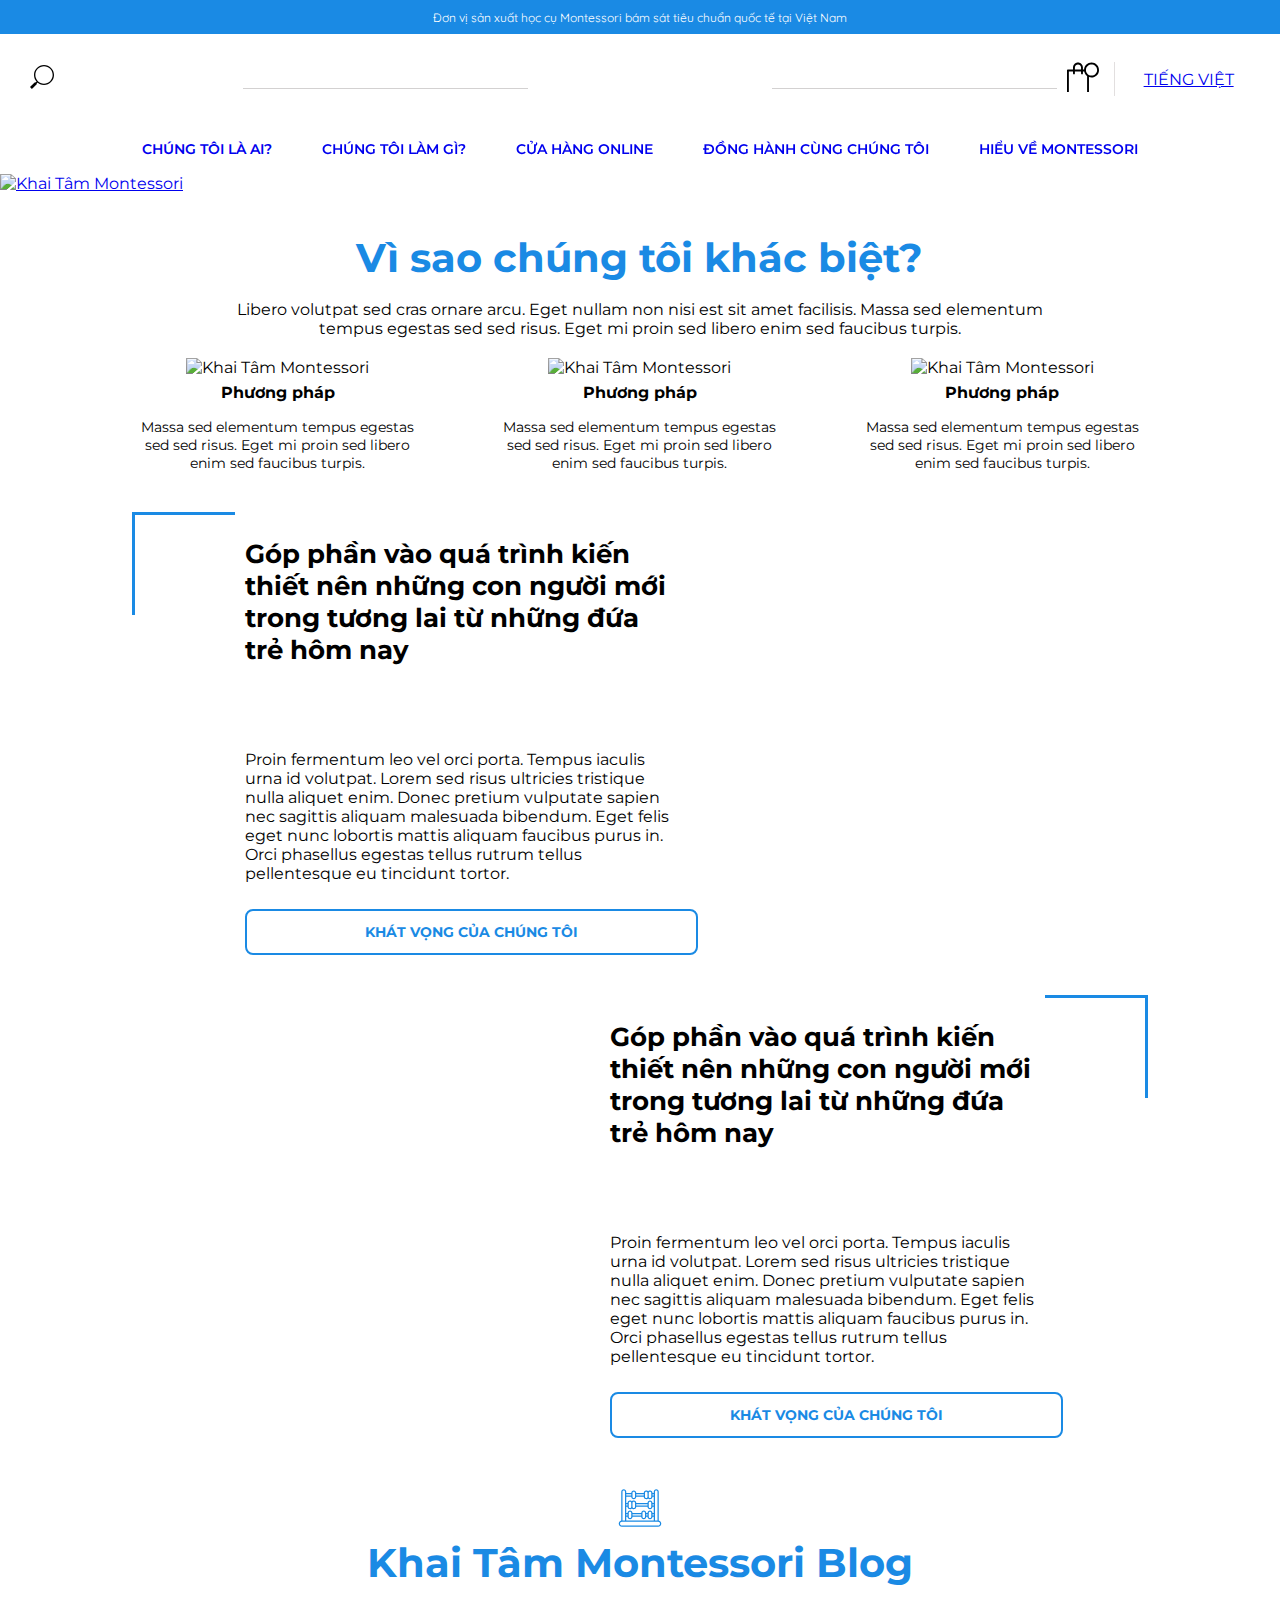
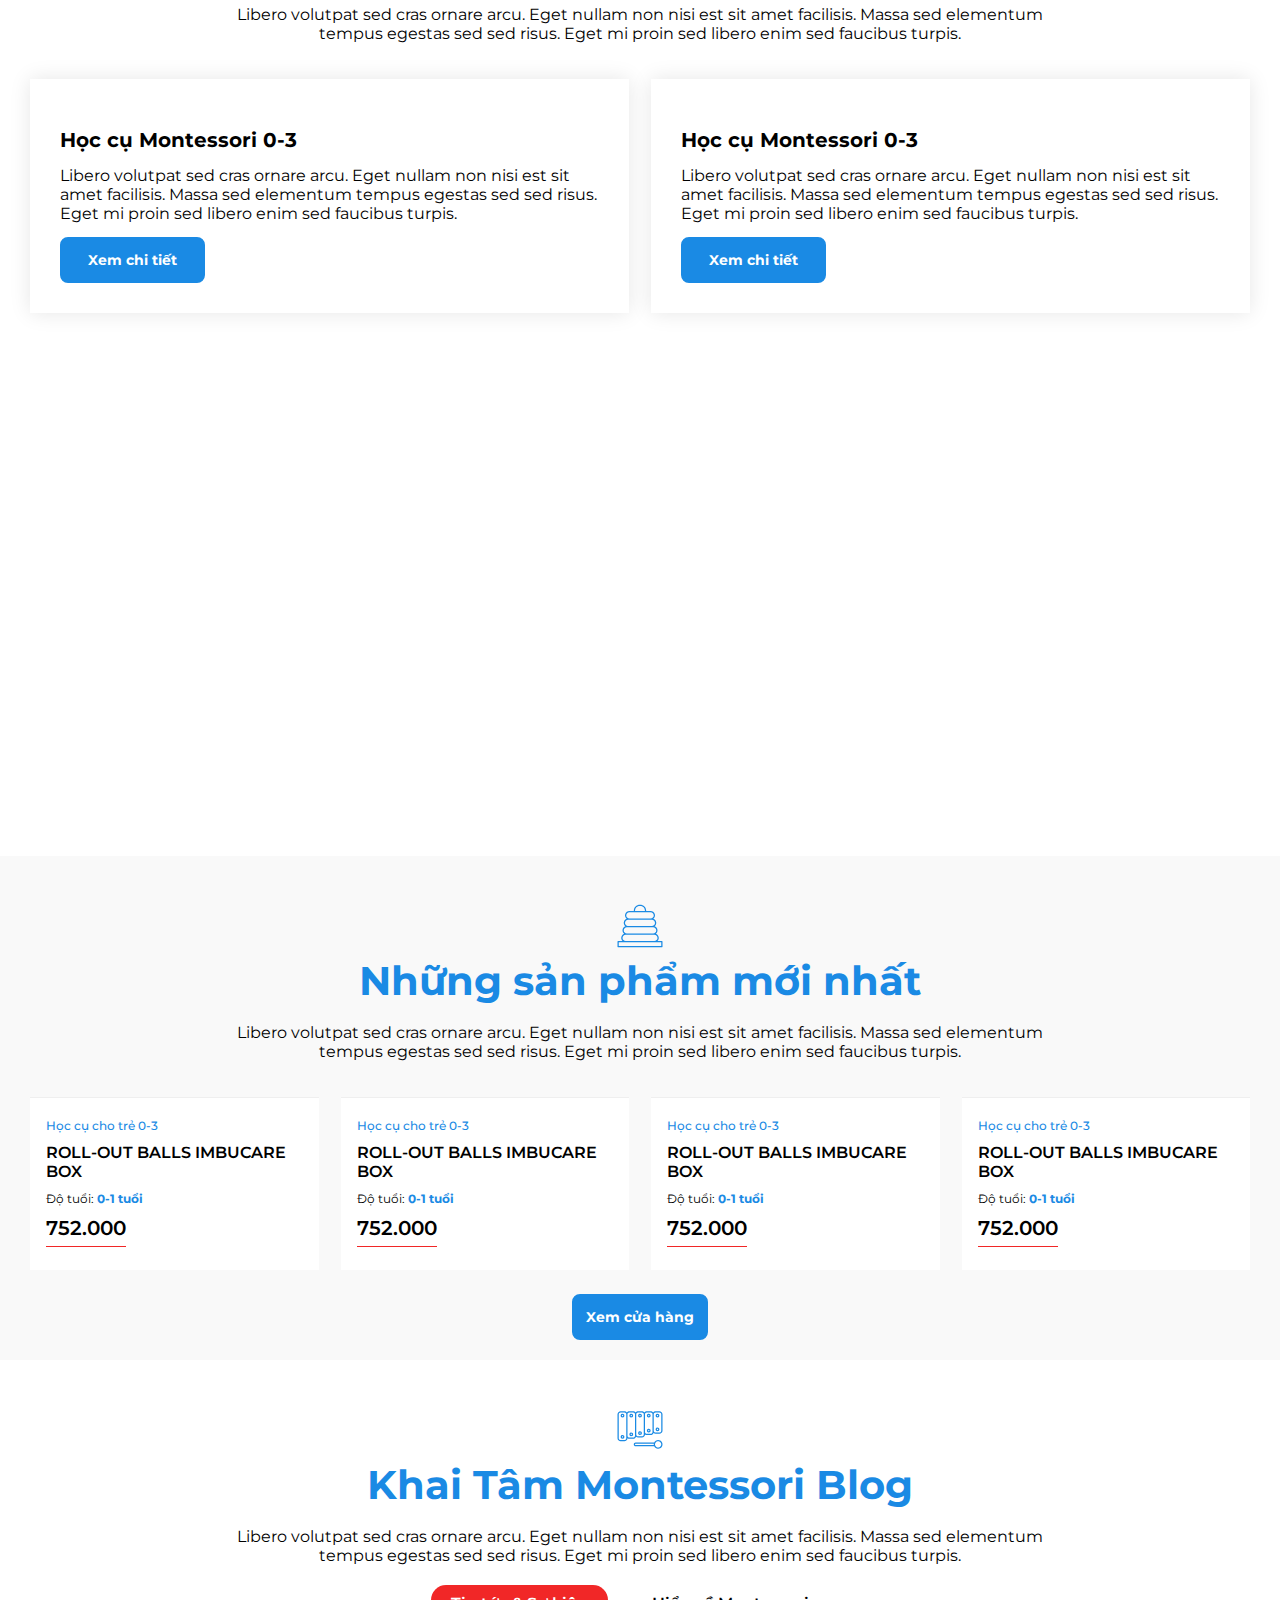
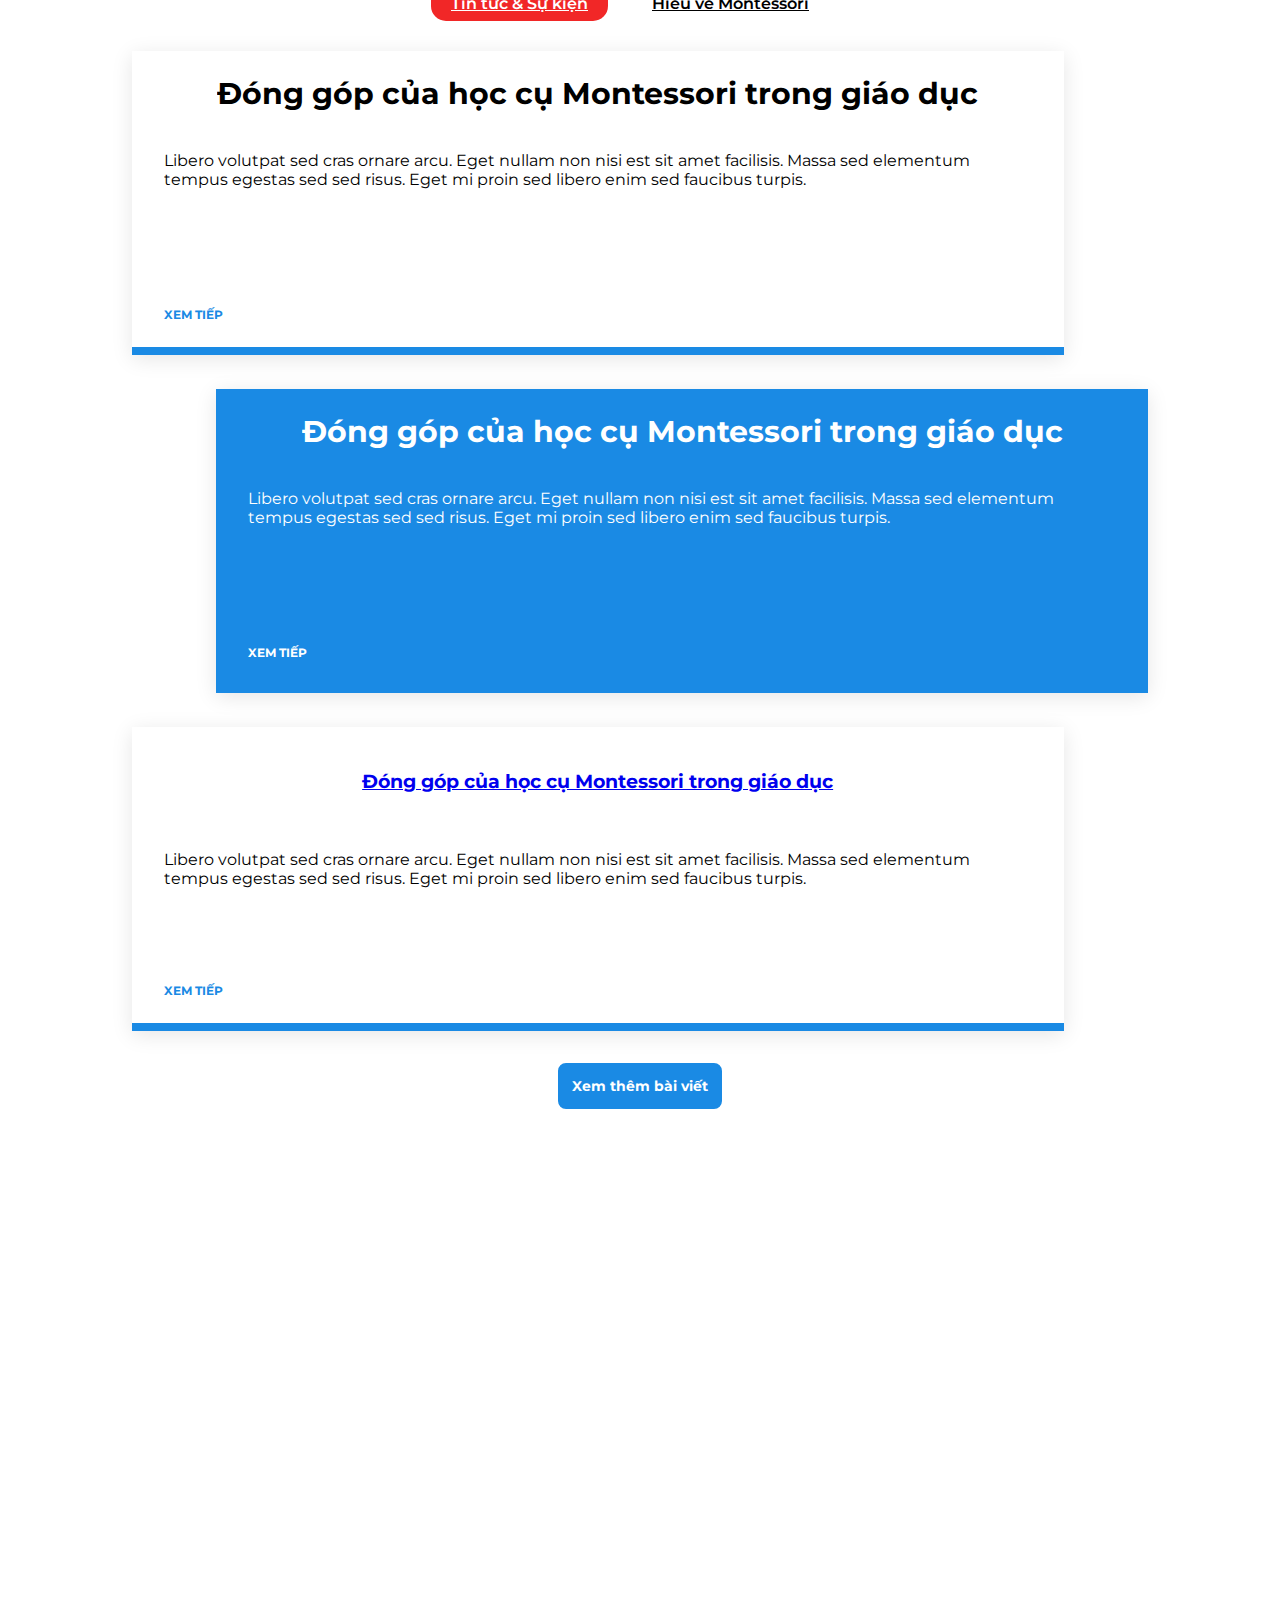
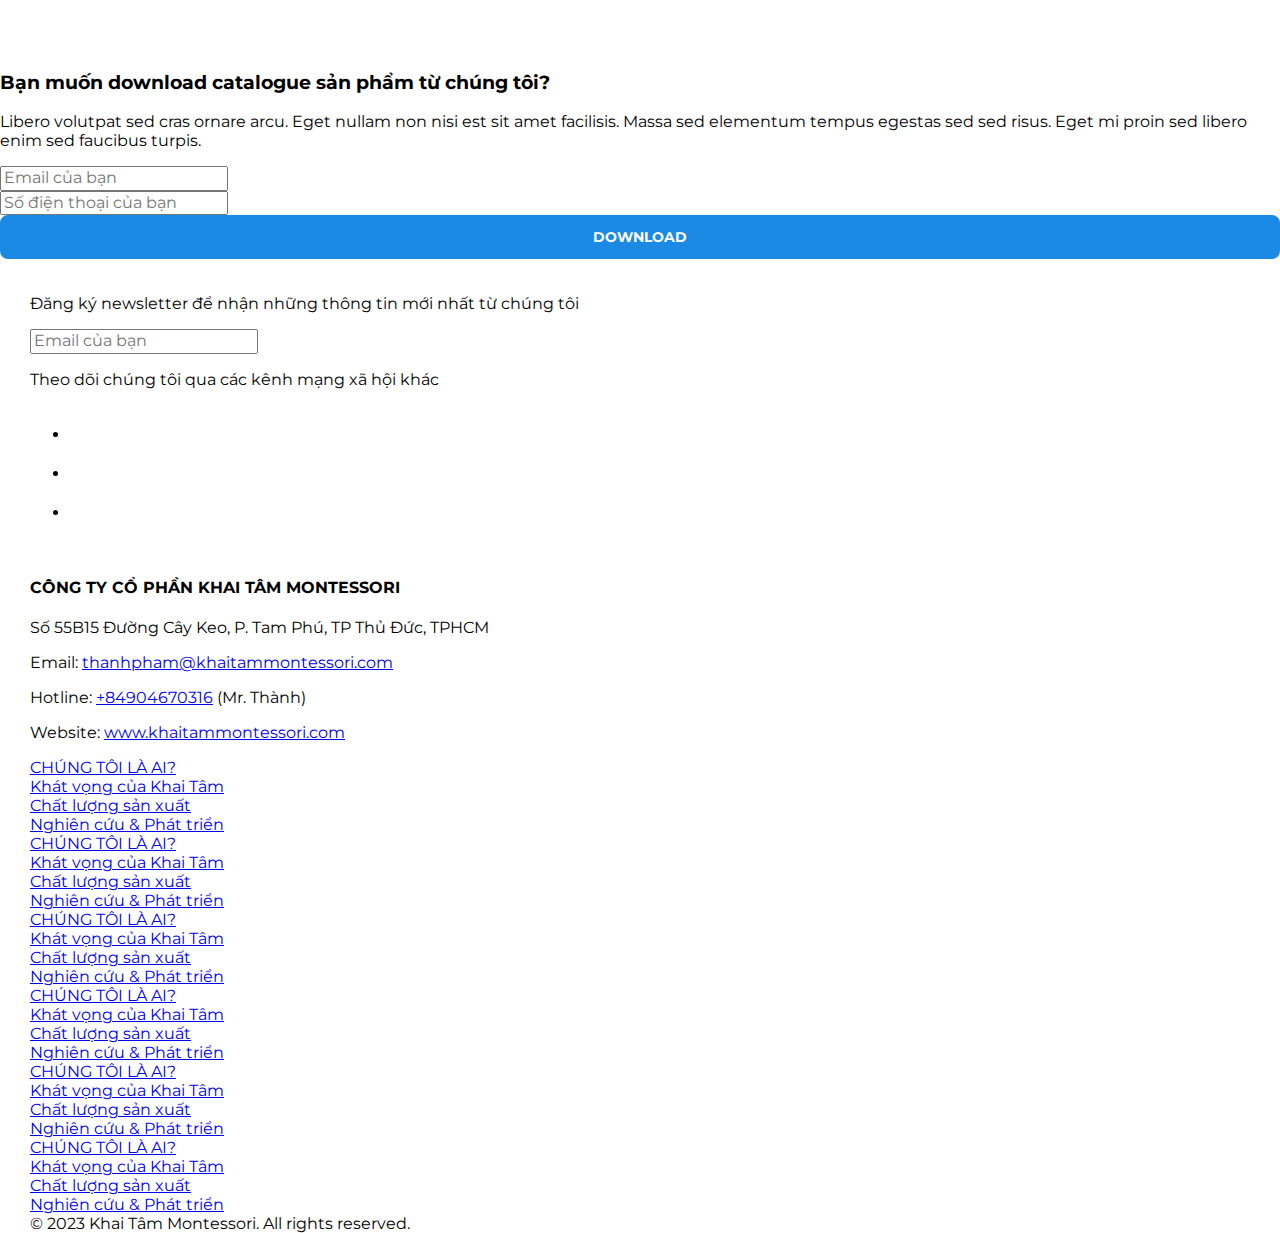
==== commit ccc331b7: "2/3 home page" ====
--- a/home.html
+++ b/home.html
@@ -269,9 +269,9 @@
           </div>
         </div>
       </section>
-      <section class="home-feedback">
+      <section class="home-feedback" style="background: url(http://placehold.it/1440x463)">
         <div class="home-feedback_wrapper">
-          <div class="home-feddback_item">
+          <div class="home-feedback_item">
             <h2>Phản hồi từ khách hàng</h2>
             <div class="home-feedback_item__desc">
               <p>
@@ -293,21 +293,23 @@
       <section class="home-product--new">
         <div class="home-section_wrapper">
           <div class="home-section_top">
-            <div class="home-section_icon">
-              <svg
-                xmlns="http://www.w3.org/2000/svg"
-                width="60"
-                height="60"
-                viewBox="0 0 60 60"
-                fill="none"
-              >
-                <path
-                  d="M51.875 45H47.4275C47.9595 44.4842 48.351 43.8411 48.5648 43.1316C48.7787 42.4221 48.8078 41.6698 48.6494 40.9459C48.4911 40.2221 48.1504 39.5506 47.6599 38.9953C47.1693 38.4399 46.545 38.019 45.8462 37.7725C46.4569 37.2917 46.9272 36.6557 47.2078 35.9309C47.4884 35.2061 47.569 34.4192 47.4412 33.6525C47.3134 32.8859 46.982 32.1676 46.4815 31.573C45.981 30.9784 45.3298 30.5292 44.5962 30.2725C45.2069 29.7917 45.6772 29.1557 45.9578 28.4309C46.2384 27.7061 46.319 26.9192 46.1912 26.1525C46.0634 25.3859 45.732 24.6676 45.2315 24.073C44.731 23.4784 44.0798 23.0292 43.3462 22.7725C44.057 22.2102 44.5746 21.4402 44.8271 20.5699C45.0796 19.6995 45.0543 18.7721 44.7548 17.9167C44.4554 17.0614 43.8966 16.3207 43.1564 15.7979C42.4161 15.2751 41.5312 14.9962 40.625 15H36.2075C35.9912 11.0313 33.7725 8.75 30 8.75C26.2275 8.75 24.0088 11.0313 23.7925 15H19.375C18.4688 14.9962 17.5839 15.2751 16.8436 15.7979C16.1034 16.3207 15.5446 17.0614 15.2452 17.9167C14.9457 18.7721 14.9204 19.6995 15.1729 20.5699C15.4254 21.4402 15.943 22.2102 16.6537 22.7725C15.9201 23.0292 15.269 23.4784 14.7685 24.073C14.268 24.6676 13.9365 25.3859 13.8088 26.1525C13.681 26.9192 13.7616 27.7061 14.0422 28.4309C14.3228 29.1557 14.7931 29.7917 15.4037 30.2725C14.6701 30.5292 14.019 30.9784 13.5185 31.573C13.018 32.1676 12.6865 32.8859 12.5588 33.6525C12.431 34.4192 12.5116 35.2061 12.7922 35.9309C13.0728 36.6557 13.5431 37.2917 14.1537 37.7725C13.455 38.019 12.8307 38.4399 12.3401 38.9953C11.8496 39.5506 11.5089 40.2221 11.3506 40.9459C11.1922 41.6698 11.2213 42.4221 11.4352 43.1316C11.649 43.8411 12.0405 44.4842 12.5725 45H8.125C7.95924 45 7.80027 45.0658 7.68306 45.1831C7.56585 45.3003 7.5 45.4592 7.5 45.625V50.625C7.5 50.7908 7.56585 50.9497 7.68306 51.0669C7.80027 51.1842 7.95924 51.25 8.125 51.25H51.875C52.0408 51.25 52.1997 51.1842 52.3169 51.0669C52.4342 50.9497 52.5 50.7908 52.5 50.625V45.625C52.5 45.4592 52.4342 45.3003 52.3169 45.1831C52.1997 45.0658 52.0408 45 51.875 45ZM30 10C33.8013 10 34.84 12.5875 34.9825 15H25.0175C25.16 12.5875 26.1987 10 30 10ZM16.25 19.375C16.25 18.5462 16.5792 17.7513 17.1653 17.1653C17.7513 16.5792 18.5462 16.25 19.375 16.25H40.625C41.4538 16.25 42.2487 16.5792 42.8347 17.1653C43.4208 17.7513 43.75 18.5462 43.75 19.375C43.75 20.2038 43.4208 20.9987 42.8347 21.5847C42.2487 22.1708 41.4538 22.5 40.625 22.5H19.375C18.5462 22.5 17.7513 22.1708 17.1653 21.5847C16.5792 20.9987 16.25 20.2038 16.25 19.375ZM15 26.875C15 26.0462 15.3292 25.2513 15.9153 24.6653C16.5013 24.0792 17.2962 23.75 18.125 23.75H41.875C42.7038 23.75 43.4987 24.0792 44.0847 24.6653C44.6708 25.2513 45 26.0462 45 26.875C45 27.7038 44.6708 28.4987 44.0847 29.0847C43.4987 29.6708 42.7038 30 41.875 30H18.125C17.7146 30 17.3083 29.9192 16.9291 29.7621C16.55 29.6051 16.2055 29.3749 15.9153 29.0847C15.6251 28.7945 15.3949 28.45 15.2379 28.0709C15.0808 27.6917 15 27.2854 15 26.875ZM13.75 34.375C13.75 33.5462 14.0792 32.7513 14.6653 32.1653C15.2513 31.5792 16.0462 31.25 16.875 31.25H43.125C43.9538 31.25 44.7487 31.5792 45.3347 32.1653C45.9208 32.7513 46.25 33.5462 46.25 34.375C46.25 35.2038 45.9208 35.9987 45.3347 36.5847C44.7487 37.1708 43.9538 37.5 43.125 37.5H16.875C16.0462 37.5 15.2513 37.1708 14.6653 36.5847C14.0792 35.9987 13.75 35.2038 13.75 34.375ZM12.5 41.875C12.5 41.0462 12.8292 40.2513 13.4153 39.6653C14.0013 39.0792 14.7962 38.75 15.625 38.75H44.375C45.2038 38.75 45.9987 39.0792 46.5847 39.6653C47.1708 40.2513 47.5 41.0462 47.5 41.875C47.5 42.7038 47.1708 43.4987 46.5847 44.0847C45.9987 44.6708 45.2038 45 44.375 45H15.625C14.7962 45 14.0013 44.6708 13.4153 44.0847C12.8292 43.4987 12.5 42.7038 12.5 41.875ZM51.25 50H8.75V46.25H51.25V50Z"
-                  fill="#1A8AE4"
-                />
-              </svg>
-            </div>
-            <h2 class="home-section_title">Những sản phẩm mới nhất</h2>
+            <h2 class="home-section_title">
+              <div class="home-section_icon">
+                <svg
+                  xmlns="http://www.w3.org/2000/svg"
+                  width="60"
+                  height="60"
+                  viewBox="0 0 60 60"
+                  fill="none"
+                >
+                  <path
+                    d="M51.875 45H47.4275C47.9595 44.4842 48.351 43.8411 48.5648 43.1316C48.7787 42.4221 48.8078 41.6698 48.6494 40.9459C48.4911 40.2221 48.1504 39.5506 47.6599 38.9953C47.1693 38.4399 46.545 38.019 45.8462 37.7725C46.4569 37.2917 46.9272 36.6557 47.2078 35.9309C47.4884 35.2061 47.569 34.4192 47.4412 33.6525C47.3134 32.8859 46.982 32.1676 46.4815 31.573C45.981 30.9784 45.3298 30.5292 44.5962 30.2725C45.2069 29.7917 45.6772 29.1557 45.9578 28.4309C46.2384 27.7061 46.319 26.9192 46.1912 26.1525C46.0634 25.3859 45.732 24.6676 45.2315 24.073C44.731 23.4784 44.0798 23.0292 43.3462 22.7725C44.057 22.2102 44.5746 21.4402 44.8271 20.5699C45.0796 19.6995 45.0543 18.7721 44.7548 17.9167C44.4554 17.0614 43.8966 16.3207 43.1564 15.7979C42.4161 15.2751 41.5312 14.9962 40.625 15H36.2075C35.9912 11.0313 33.7725 8.75 30 8.75C26.2275 8.75 24.0088 11.0313 23.7925 15H19.375C18.4688 14.9962 17.5839 15.2751 16.8436 15.7979C16.1034 16.3207 15.5446 17.0614 15.2452 17.9167C14.9457 18.7721 14.9204 19.6995 15.1729 20.5699C15.4254 21.4402 15.943 22.2102 16.6537 22.7725C15.9201 23.0292 15.269 23.4784 14.7685 24.073C14.268 24.6676 13.9365 25.3859 13.8088 26.1525C13.681 26.9192 13.7616 27.7061 14.0422 28.4309C14.3228 29.1557 14.7931 29.7917 15.4037 30.2725C14.6701 30.5292 14.019 30.9784 13.5185 31.573C13.018 32.1676 12.6865 32.8859 12.5588 33.6525C12.431 34.4192 12.5116 35.2061 12.7922 35.9309C13.0728 36.6557 13.5431 37.2917 14.1537 37.7725C13.455 38.019 12.8307 38.4399 12.3401 38.9953C11.8496 39.5506 11.5089 40.2221 11.3506 40.9459C11.1922 41.6698 11.2213 42.4221 11.4352 43.1316C11.649 43.8411 12.0405 44.4842 12.5725 45H8.125C7.95924 45 7.80027 45.0658 7.68306 45.1831C7.56585 45.3003 7.5 45.4592 7.5 45.625V50.625C7.5 50.7908 7.56585 50.9497 7.68306 51.0669C7.80027 51.1842 7.95924 51.25 8.125 51.25H51.875C52.0408 51.25 52.1997 51.1842 52.3169 51.0669C52.4342 50.9497 52.5 50.7908 52.5 50.625V45.625C52.5 45.4592 52.4342 45.3003 52.3169 45.1831C52.1997 45.0658 52.0408 45 51.875 45ZM30 10C33.8013 10 34.84 12.5875 34.9825 15H25.0175C25.16 12.5875 26.1987 10 30 10ZM16.25 19.375C16.25 18.5462 16.5792 17.7513 17.1653 17.1653C17.7513 16.5792 18.5462 16.25 19.375 16.25H40.625C41.4538 16.25 42.2487 16.5792 42.8347 17.1653C43.4208 17.7513 43.75 18.5462 43.75 19.375C43.75 20.2038 43.4208 20.9987 42.8347 21.5847C42.2487 22.1708 41.4538 22.5 40.625 22.5H19.375C18.5462 22.5 17.7513 22.1708 17.1653 21.5847C16.5792 20.9987 16.25 20.2038 16.25 19.375ZM15 26.875C15 26.0462 15.3292 25.2513 15.9153 24.6653C16.5013 24.0792 17.2962 23.75 18.125 23.75H41.875C42.7038 23.75 43.4987 24.0792 44.0847 24.6653C44.6708 25.2513 45 26.0462 45 26.875C45 27.7038 44.6708 28.4987 44.0847 29.0847C43.4987 29.6708 42.7038 30 41.875 30H18.125C17.7146 30 17.3083 29.9192 16.9291 29.7621C16.55 29.6051 16.2055 29.3749 15.9153 29.0847C15.6251 28.7945 15.3949 28.45 15.2379 28.0709C15.0808 27.6917 15 27.2854 15 26.875ZM13.75 34.375C13.75 33.5462 14.0792 32.7513 14.6653 32.1653C15.2513 31.5792 16.0462 31.25 16.875 31.25H43.125C43.9538 31.25 44.7487 31.5792 45.3347 32.1653C45.9208 32.7513 46.25 33.5462 46.25 34.375C46.25 35.2038 45.9208 35.9987 45.3347 36.5847C44.7487 37.1708 43.9538 37.5 43.125 37.5H16.875C16.0462 37.5 15.2513 37.1708 14.6653 36.5847C14.0792 35.9987 13.75 35.2038 13.75 34.375ZM12.5 41.875C12.5 41.0462 12.8292 40.2513 13.4153 39.6653C14.0013 39.0792 14.7962 38.75 15.625 38.75H44.375C45.2038 38.75 45.9987 39.0792 46.5847 39.6653C47.1708 40.2513 47.5 41.0462 47.5 41.875C47.5 42.7038 47.1708 43.4987 46.5847 44.0847C45.9987 44.6708 45.2038 45 44.375 45H15.625C14.7962 45 14.0013 44.6708 13.4153 44.0847C12.8292 43.4987 12.5 42.7038 12.5 41.875ZM51.25 50H8.75V46.25H51.25V50Z"
+                    fill="#1A8AE4"
+                  />
+                </svg>
+              </div>
+              Những sản phẩm mới nhất
+            </h2>
             <div class="home-section_desc">
               <p>
                 Libero volutpat sed cras ornare arcu. Eget nullam non nisi est sit
@@ -326,14 +328,16 @@
             </div>
             <div class="card_two__content">
               <span class="card_two__label">Học cụ cho trẻ 0-3</span>
-              <a href="/">
+              <a href="/" class="card_two__title">
                 <h3 class="card_two__title">ROLL-OUT BALLS IMBUCARE BOX</h3>
               </a>
               <div class="card_two__desc">
                 <span>Độ tuổi: </span>
                 <strong>0-1 tuổi</strong>
               </div>
-              <div class="card_two__price">752.000</div>
+              <div class="card_two__price">
+                <span class="price">752.000</span>
+              </div>
             </div>
           </div>
           <div class="home-product_item card_two">
@@ -344,14 +348,16 @@
             </div>
             <div class="card_two__content">
               <span class="card_two__label">Học cụ cho trẻ 0-3</span>
-              <a href="/">
+              <a href="/" class="card_two__title">
                 <h3 class="card_two__title">ROLL-OUT BALLS IMBUCARE BOX</h3>
               </a>
               <div class="card_two__desc">
                 <span>Độ tuổi: </span>
                 <strong>0-1 tuổi</strong>
               </div>
-              <div class="card_two__price">752.000</div>
+              <div class="card_two__price">
+                <span class="price">752.000</span>
+              </div>
             </div>
           </div>
           <div class="home-product_item card_two">
@@ -362,14 +368,16 @@
             </div>
             <div class="card_two__content">
               <span class="card_two__label">Học cụ cho trẻ 0-3</span>
-              <a href="/">
+              <a href="/" class="card_two__title">
                 <h3 class="card_two__title">ROLL-OUT BALLS IMBUCARE BOX</h3>
               </a>
               <div class="card_two__desc">
                 <span>Độ tuổi: </span>
                 <strong>0-1 tuổi</strong>
               </div>
-              <div class="card_two__price">752.000</div>
+              <div class="card_two__price">
+                <span class="price">752.000</span>
+              </div>
             </div>
           </div>
           <div class="home-product_item card_two">
@@ -380,39 +388,42 @@
             </div>
             <div class="card_two__content">
               <span class="card_two__label">Học cụ cho trẻ 0-3</span>
-              <a href="/">
+              <a href="/" class="card_two__title">
                 <h3 class="card_two__title">ROLL-OUT BALLS IMBUCARE BOX</h3>
               </a>
               <div class="card_two__desc">
                 <span>Độ tuổi: </span>
                 <strong>0-1 tuổi</strong>
               </div>
-              <div class="card_two__price">752.000</div>
-            </div>
-          </div>
-        </div>
-        <div class="home-product_action">
-          <a href="/" class="btn btn-default">Xem cửa hàng</a>
+              <div class="card_two__price">
+                <span class="price">752.000</span>
+              </div>
+            </div>
+          </div>
+        </div>
+        <div class="home-product_action text-center">
+          <a href="/" class="btn btn-default btn-fix-content">Xem cửa hàng</a>
         </div>
       </section>
       <section class="home-news container">
         <div class="home-section_wrapper">
           <div class="home-section_top">
-            <div class="home-section_icon">
-              <svg
-                xmlns="http://www.w3.org/2000/svg"
-                width="60"
-                height="60"
-                viewBox="0 0 60 60"
-                fill="none"
-              >
-                <path
-                  d="M49.4012 11.25H45.5988C45.1199 11.2515 44.648 11.3644 44.2204 11.5799C43.7928 11.7953 43.4212 12.1073 43.135 12.4912C42.8522 12.1077 42.4836 11.7956 42.0586 11.5801C41.6336 11.3645 41.164 11.2515 40.6875 11.25H36.8125C36.3364 11.2515 35.8673 11.3643 35.4425 11.5794C35.0178 11.7945 34.6492 12.1059 34.3662 12.4888C34.0803 12.1054 33.7091 11.7938 33.2819 11.5788C32.8547 11.3638 32.3833 11.2512 31.905 11.25H28.0938C27.6155 11.2515 27.1442 11.3642 26.7171 11.5792C26.2899 11.7942 25.9186 12.1056 25.6325 12.4888C25.3497 12.1057 24.9812 11.7941 24.5564 11.579C24.1316 11.3639 23.6624 11.2512 23.1862 11.25H19.3113C18.8353 11.2515 18.3663 11.3642 17.9416 11.5791C17.5169 11.7939 17.1482 12.105 16.865 12.4875C16.5797 12.105 16.2094 11.7941 15.7834 11.5794C15.3573 11.3646 14.8871 11.2518 14.41 11.25H10.59C9.77079 11.251 8.98541 11.5769 8.40614 12.1561C7.82686 12.7354 7.50099 13.5208 7.5 14.34V38.16C7.50066 38.9793 7.82643 39.7649 8.40577 40.3442C8.98512 40.9236 9.77068 41.2493 10.59 41.25H14.41C15.2293 41.2493 16.0149 40.9236 16.5942 40.3442C17.1736 39.7649 17.4993 38.9793 17.5 38.16V38.1425C18.0235 38.5349 18.6595 38.7479 19.3138 38.75H23.1888C23.819 38.7487 24.4334 38.5527 24.948 38.1889C25.4626 37.8251 25.8523 37.3112 26.0637 36.7175C26.6219 37.2179 27.3441 37.4963 28.0938 37.5H31.905C32.7256 37.4993 33.5125 37.173 34.0928 36.5928C34.673 36.0125 34.9993 35.2256 35 34.405V34.3925C35.5231 34.7847 36.1587 34.9978 36.8125 35H40.6875C41.318 34.9985 41.9327 34.8022 42.4473 34.4379C42.962 34.0736 43.3515 33.5592 43.5625 32.965C44.1222 33.4672 44.8468 33.7466 45.5988 33.75H49.4012C50.223 33.749 51.0108 33.422 51.5917 32.8409C52.1727 32.2597 52.4993 31.4718 52.5 30.65V14.35C52.4993 13.5282 52.1727 12.7403 51.5917 12.1591C51.0108 11.578 50.223 11.251 49.4012 11.25ZM16.25 38.16C16.2493 38.6478 16.0553 39.1154 15.7103 39.4603C15.3654 39.8053 14.8978 39.9993 14.41 40H10.59C10.1022 39.9993 9.63458 39.8053 9.28965 39.4603C8.94473 39.1154 8.75066 38.6478 8.75 38.16V14.34C8.75099 13.8523 8.94517 13.3849 9.29002 13.04C9.63487 12.6952 10.1023 12.501 10.59 12.5H14.41C14.8977 12.501 15.3651 12.6952 15.71 13.04C16.0548 13.3849 16.249 13.8523 16.25 14.34V38.16ZM25 35.6875C24.9993 36.1682 24.808 36.629 24.468 36.9688C24.1279 37.3086 23.667 37.4997 23.1862 37.5H19.3113C18.831 37.499 18.3707 37.3077 18.0312 36.968C17.6917 36.6282 17.5007 36.1678 17.5 35.6875V14.3125C17.501 13.8319 17.6924 13.3713 18.0324 13.0315C18.3724 12.6918 18.8331 12.5007 19.3138 12.5H23.1888C23.6692 12.5013 24.1295 12.6929 24.4689 13.0328C24.8084 13.3728 24.9993 13.8333 25 14.3138V35.6887V35.6875ZM33.75 34.405C33.7493 34.8941 33.5547 35.363 33.2089 35.7089C32.863 36.0547 32.3941 36.2493 31.905 36.25H28.0938C27.6047 36.2493 27.136 36.0547 26.7903 35.7088C26.4446 35.3629 26.2503 34.894 26.25 34.405V14.3438C26.2507 13.855 26.4451 13.3864 26.7908 13.0408C27.1364 12.6951 27.605 12.5007 28.0938 12.5H31.905C32.394 12.5003 32.8629 12.6946 33.2088 13.0403C33.5547 13.386 33.7493 13.8547 33.75 14.3438V34.405ZM42.5 31.9375C42.4997 32.4181 42.3086 32.8789 41.9688 33.2188C41.6289 33.5586 41.1681 33.7497 40.6875 33.75H36.8125C36.3319 33.7497 35.8711 33.5586 35.5312 33.2188C35.1914 32.8789 35.0003 32.4181 35 31.9375V14.3125C35.0007 13.832 35.1918 13.3714 35.5316 13.0316C35.8714 12.6918 36.332 12.5007 36.8125 12.5H40.6875C41.1682 12.5007 41.629 12.692 41.9688 13.032C42.3086 13.3721 42.4997 13.833 42.5 14.3138V31.9387V31.9375ZM51.25 30.65C51.2493 31.1402 51.0544 31.6102 50.7079 31.957C50.3613 32.3037 49.8915 32.499 49.4012 32.5H45.5988C45.1085 32.499 44.6387 32.3037 44.2921 31.957C43.9456 31.6102 43.7507 31.1402 43.75 30.65V14.35C43.7507 13.8598 43.9456 13.3898 44.2921 13.043C44.6387 12.6963 45.1085 12.501 45.5988 12.5H49.4012C49.8915 12.501 50.3613 12.6963 50.7079 13.043C51.0544 13.3898 51.2493 13.8598 51.25 14.35V30.65ZM48.125 40C47.2999 40.0031 46.4925 40.2395 45.796 40.6819C45.0996 41.1242 44.5424 41.7545 44.1888 42.5H25.625C25.1277 42.5 24.6508 42.6975 24.2992 43.0492C23.9475 43.4008 23.75 43.8777 23.75 44.375C23.75 44.8723 23.9475 45.3492 24.2992 45.7008C24.6508 46.0525 25.1277 46.25 25.625 46.25H44.1888C44.5254 46.9555 45.0451 47.5578 45.6937 47.994C46.3424 48.4302 47.0962 48.6844 47.8766 48.73C48.6569 48.7757 49.4352 48.6111 50.1303 48.2535C50.8254 47.8959 51.4118 47.3584 51.8284 46.6969C52.245 46.0355 52.4764 45.2744 52.4987 44.493C52.5209 43.7116 52.3331 42.9386 51.9548 42.2546C51.5765 41.5705 51.0216 41.0005 50.348 40.6039C49.6744 40.2074 48.9067 39.9988 48.125 40ZM25.625 45C25.4592 45 25.3003 44.9342 25.1831 44.8169C25.0658 44.6997 25 44.5408 25 44.375C25 44.2092 25.0658 44.0503 25.1831 43.9331C25.3003 43.8158 25.4592 43.75 25.625 43.75H43.8137C43.7287 44.1623 43.7287 44.5877 43.8137 45H25.625ZM48.125 47.5C47.5069 47.5 46.9027 47.3167 46.3888 46.9733C45.8749 46.63 45.4744 46.1419 45.2379 45.5709C45.0014 44.9999 44.9395 44.3715 45.06 43.7653C45.1806 43.1592 45.4782 42.6023 45.9153 42.1653C46.3523 41.7282 46.9092 41.4306 47.5153 41.31C48.1215 41.1895 48.7499 41.2513 49.3209 41.4879C49.8919 41.7244 50.38 42.1249 50.7233 42.6388C51.0667 43.1527 51.25 43.7569 51.25 44.375C51.25 44.7854 51.1692 45.1917 51.0121 45.5709C50.8551 45.95 50.6249 46.2945 50.3347 46.5847C50.0445 46.8749 49.7 47.1051 49.3209 47.2621C48.9417 47.4192 48.5354 47.5 48.125 47.5ZM12.5 13.75C12.1292 13.75 11.7666 13.86 11.4583 14.066C11.15 14.272 10.9096 14.5649 10.7677 14.9075C10.6258 15.2501 10.5887 15.6271 10.661 15.9908C10.7334 16.3545 10.912 16.6886 11.1742 16.9508C11.4364 17.213 11.7705 17.3916 12.1342 17.464C12.4979 17.5363 12.8749 17.4992 13.2175 17.3573C13.5601 17.2154 13.853 16.975 14.059 16.6667C14.265 16.3584 14.375 15.9958 14.375 15.625C14.375 15.1277 14.1775 14.6508 13.8258 14.2992C13.4742 13.9475 12.9973 13.75 12.5 13.75ZM12.5 16.25C12.3764 16.25 12.2555 16.2133 12.1528 16.1447C12.05 16.076 11.9699 15.9784 11.9226 15.8642C11.8753 15.75 11.8629 15.6243 11.887 15.5031C11.9111 15.3818 11.9707 15.2705 12.0581 15.1831C12.1455 15.0956 12.2568 15.0361 12.3781 15.012C12.4993 14.9879 12.625 15.0003 12.7392 15.0476C12.8534 15.0949 12.951 15.175 13.0197 15.2778C13.0883 15.3805 13.125 15.5014 13.125 15.625C13.125 15.7908 13.0592 15.9497 12.9419 16.0669C12.8247 16.1842 12.6658 16.25 12.5 16.25ZM21.25 13.75C20.8792 13.75 20.5166 13.86 20.2083 14.066C19.9 14.272 19.6596 14.5649 19.5177 14.9075C19.3758 15.2501 19.3387 15.6271 19.411 15.9908C19.4834 16.3545 19.662 16.6886 19.9242 16.9508C20.1864 17.213 20.5205 17.3916 20.8842 17.464C21.2479 17.5363 21.6249 17.4992 21.9675 17.3573C22.3101 17.2154 22.603 16.975 22.809 16.6667C23.015 16.3584 23.125 15.9958 23.125 15.625C23.125 15.1277 22.9275 14.6508 22.5758 14.2992C22.2242 13.9475 21.7473 13.75 21.25 13.75ZM21.25 16.25C21.1264 16.25 21.0056 16.2133 20.9028 16.1447C20.8 16.076 20.7199 15.9784 20.6726 15.8642C20.6253 15.75 20.6129 15.6243 20.637 15.5031C20.6611 15.3818 20.7206 15.2705 20.8081 15.1831C20.8955 15.0956 21.0068 15.0361 21.1281 15.012C21.2493 14.9879 21.375 15.0003 21.4892 15.0476C21.6034 15.0949 21.701 15.175 21.7697 15.2778C21.8383 15.3805 21.875 15.5014 21.875 15.625C21.875 15.7908 21.8092 15.9497 21.6919 16.0669C21.5747 16.1842 21.4158 16.25 21.25 16.25ZM30 13.75C29.6292 13.75 29.2666 13.86 28.9583 14.066C28.65 14.272 28.4096 14.5649 28.2677 14.9075C28.1258 15.2501 28.0887 15.6271 28.161 15.9908C28.2334 16.3545 28.412 16.6886 28.6742 16.9508C28.9364 17.213 29.2705 17.3916 29.6342 17.464C29.9979 17.5363 30.3749 17.4992 30.7175 17.3573C31.0601 17.2154 31.353 16.975 31.559 16.6667C31.765 16.3584 31.875 15.9958 31.875 15.625C31.875 15.1277 31.6775 14.6508 31.3258 14.2992C30.9742 13.9475 30.4973 13.75 30 13.75ZM30 16.25C29.8764 16.25 29.7556 16.2133 29.6528 16.1447C29.55 16.076 29.4699 15.9784 29.4226 15.8642C29.3753 15.75 29.3629 15.6243 29.387 15.5031C29.4111 15.3818 29.4706 15.2705 29.5581 15.1831C29.6455 15.0956 29.7568 15.0361 29.8781 15.012C29.9993 14.9879 30.125 15.0003 30.2392 15.0476C30.3534 15.0949 30.451 15.175 30.5197 15.2778C30.5883 15.3805 30.625 15.5014 30.625 15.625C30.625 15.7908 30.5592 15.9497 30.4419 16.0669C30.3247 16.1842 30.1658 16.25 30 16.25ZM38.75 13.75C38.3792 13.75 38.0166 13.86 37.7083 14.066C37.4 14.272 37.1596 14.5649 37.0177 14.9075C36.8758 15.2501 36.8387 15.6271 36.911 15.9908C36.9834 16.3545 37.162 16.6886 37.4242 16.9508C37.6864 17.213 38.0205 17.3916 38.3842 17.464C38.7479 17.5363 39.1249 17.4992 39.4675 17.3573C39.8101 17.2154 40.103 16.975 40.309 16.6667C40.515 16.3584 40.625 15.9958 40.625 15.625C40.625 15.1277 40.4275 14.6508 40.0758 14.2992C39.7242 13.9475 39.2473 13.75 38.75 13.75ZM38.75 16.25C38.6264 16.25 38.5056 16.2133 38.4028 16.1447C38.3 16.076 38.2199 15.9784 38.1726 15.8642C38.1253 15.75 38.1129 15.6243 38.137 15.5031C38.1611 15.3818 38.2206 15.2705 38.3081 15.1831C38.3955 15.0956 38.5068 15.0361 38.6281 15.012C38.7493 14.9879 38.875 15.0003 38.9892 15.0476C39.1034 15.0949 39.201 15.175 39.2697 15.2778C39.3383 15.3805 39.375 15.5014 39.375 15.625C39.375 15.7908 39.3092 15.9497 39.1919 16.0669C39.0747 16.1842 38.9158 16.25 38.75 16.25ZM47.5 13.75C47.1292 13.75 46.7666 13.86 46.4583 14.066C46.15 14.272 45.9096 14.5649 45.7677 14.9075C45.6258 15.2501 45.5887 15.6271 45.661 15.9908C45.7334 16.3545 45.9119 16.6886 46.1742 16.9508C46.4364 17.213 46.7705 17.3916 47.1342 17.464C47.4979 17.5363 47.8749 17.4992 48.2175 17.3573C48.5601 17.2154 48.853 16.975 49.059 16.6667C49.265 16.3584 49.375 15.9958 49.375 15.625C49.375 15.1277 49.1775 14.6508 48.8258 14.2992C48.4742 13.9475 47.9973 13.75 47.5 13.75ZM47.5 16.25C47.3764 16.25 47.2555 16.2133 47.1528 16.1447C47.05 16.076 46.9699 15.9784 46.9226 15.8642C46.8753 15.75 46.8629 15.6243 46.887 15.5031C46.9111 15.3818 46.9706 15.2705 47.0581 15.1831C47.1455 15.0956 47.2568 15.0361 47.3781 15.012C47.4993 14.9879 47.625 15.0003 47.7392 15.0476C47.8534 15.0949 47.951 15.175 48.0197 15.2778C48.0883 15.3805 48.125 15.5014 48.125 15.625C48.125 15.7908 48.0592 15.9497 47.9419 16.0669C47.8247 16.1842 47.6658 16.25 47.5 16.25ZM12.5 35C12.1292 35 11.7666 35.11 11.4583 35.316C11.15 35.522 10.9096 35.8149 10.7677 36.1575C10.6258 36.5001 10.5887 36.8771 10.661 37.2408C10.7334 37.6045 10.912 37.9386 11.1742 38.2008C11.4364 38.463 11.7705 38.6416 12.1342 38.714C12.4979 38.7863 12.8749 38.7492 13.2175 38.6073C13.5601 38.4654 13.853 38.225 14.059 37.9167C14.265 37.6083 14.375 37.2458 14.375 36.875C14.375 36.3777 14.1775 35.9008 13.8258 35.5492C13.4742 35.1975 12.9973 35 12.5 35ZM12.5 37.5C12.3764 37.5 12.2555 37.4633 12.1528 37.3947C12.05 37.326 11.9699 37.2284 11.9226 37.1142C11.8753 37 11.8629 36.8743 11.887 36.7531C11.9111 36.6318 11.9707 36.5205 12.0581 36.4331C12.1455 36.3456 12.2568 36.2861 12.3781 36.262C12.4993 36.2379 12.625 36.2503 12.7392 36.2976C12.8534 36.3449 12.951 36.425 13.0197 36.5278C13.0883 36.6305 13.125 36.7514 13.125 36.875C13.125 37.0408 13.0592 37.1997 12.9419 37.3169C12.8247 37.4342 12.6658 37.5 12.5 37.5ZM21.25 32.5C20.8792 32.5 20.5166 32.61 20.2083 32.816C19.9 33.022 19.6596 33.3149 19.5177 33.6575C19.3758 34.0001 19.3387 34.3771 19.411 34.7408C19.4834 35.1045 19.662 35.4386 19.9242 35.7008C20.1864 35.963 20.5205 36.1416 20.8842 36.214C21.2479 36.2863 21.6249 36.2492 21.9675 36.1073C22.3101 35.9654 22.603 35.725 22.809 35.4167C23.015 35.1083 23.125 34.7458 23.125 34.375C23.125 33.8777 22.9275 33.4008 22.5758 33.0492C22.2242 32.6975 21.7473 32.5 21.25 32.5ZM21.25 35C21.1264 35 21.0056 34.9633 20.9028 34.8947C20.8 34.826 20.7199 34.7284 20.6726 34.6142C20.6253 34.5 20.6129 34.3743 20.637 34.2531C20.6611 34.1318 20.7206 34.0205 20.8081 33.9331C20.8955 33.8456 21.0068 33.7861 21.1281 33.762C21.2493 33.7379 21.375 33.7503 21.4892 33.7976C21.6034 33.8449 21.701 33.925 21.7697 34.0278C21.8383 34.1305 21.875 34.2514 21.875 34.375C21.875 34.5408 21.8092 34.6997 21.6919 34.8169C21.5747 34.9342 21.4158 35 21.25 35ZM30 31.25C29.6292 31.25 29.2666 31.36 28.9583 31.566C28.65 31.772 28.4096 32.0649 28.2677 32.4075C28.1258 32.7501 28.0887 33.1271 28.161 33.4908C28.2334 33.8545 28.412 34.1886 28.6742 34.4508C28.9364 34.713 29.2705 34.8916 29.6342 34.964C29.9979 35.0363 30.3749 34.9992 30.7175 34.8573C31.0601 34.7154 31.353 34.475 31.559 34.1667C31.765 33.8583 31.875 33.4958 31.875 33.125C31.875 32.6277 31.6775 32.1508 31.3258 31.7992C30.9742 31.4475 30.4973 31.25 30 31.25ZM30 33.75C29.8764 33.75 29.7556 33.7133 29.6528 33.6447C29.55 33.576 29.4699 33.4784 29.4226 33.3642C29.3753 33.25 29.3629 33.1243 29.387 33.0031C29.4111 32.8818 29.4706 32.7705 29.5581 32.6831C29.6455 32.5956 29.7568 32.5361 29.8781 32.512C29.9993 32.4879 30.125 32.5003 30.2392 32.5476C30.3534 32.5949 30.451 32.675 30.5197 32.7778C30.5883 32.8805 30.625 33.0014 30.625 33.125C30.625 33.2908 30.5592 33.4497 30.4419 33.5669C30.3247 33.6842 30.1658 33.75 30 33.75ZM38.75 28.75C38.3792 28.75 38.0166 28.86 37.7083 29.066C37.4 29.272 37.1596 29.5649 37.0177 29.9075C36.8758 30.2501 36.8387 30.6271 36.911 30.9908C36.9834 31.3545 37.162 31.6886 37.4242 31.9508C37.6864 32.213 38.0205 32.3916 38.3842 32.464C38.7479 32.5363 39.1249 32.4992 39.4675 32.3573C39.8101 32.2154 40.103 31.975 40.309 31.6667C40.515 31.3583 40.625 30.9958 40.625 30.625C40.625 30.1277 40.4275 29.6508 40.0758 29.2992C39.7242 28.9475 39.2473 28.75 38.75 28.75ZM38.75 31.25C38.6264 31.25 38.5056 31.2133 38.4028 31.1447C38.3 31.076 38.2199 30.9784 38.1726 30.8642C38.1253 30.75 38.1129 30.6243 38.137 30.5031C38.1611 30.3818 38.2206 30.2705 38.3081 30.1831C38.3955 30.0956 38.5068 30.0361 38.6281 30.012C38.7493 29.9879 38.875 30.0003 38.9892 30.0476C39.1034 30.0949 39.201 30.175 39.2697 30.2778C39.3383 30.3805 39.375 30.5014 39.375 30.625C39.375 30.7908 39.3092 30.9497 39.1919 31.0669C39.0747 31.1842 38.9158 31.25 38.75 31.25ZM47.5 27.5C47.1292 27.5 46.7666 27.61 46.4583 27.816C46.15 28.022 45.9096 28.3149 45.7677 28.6575C45.6258 29.0001 45.5887 29.3771 45.661 29.7408C45.7334 30.1045 45.9119 30.4386 46.1742 30.7008C46.4364 30.963 46.7705 31.1416 47.1342 31.214C47.4979 31.2863 47.8749 31.2492 48.2175 31.1073C48.5601 30.9654 48.853 30.725 49.059 30.4167C49.265 30.1083 49.375 29.7458 49.375 29.375C49.375 28.8777 49.1775 28.4008 48.8258 28.0492C48.4742 27.6975 47.9973 27.5 47.5 27.5ZM47.5 30C47.3764 30 47.2555 29.9633 47.1528 29.8947C47.05 29.826 46.9699 29.7284 46.9226 29.6142C46.8753 29.5 46.8629 29.3743 46.887 29.2531C46.9111 29.1318 46.9706 29.0205 47.0581 28.9331C47.1455 28.8456 47.2568 28.7861 47.3781 28.762C47.4993 28.7379 47.625 28.7503 47.7392 28.7976C47.8534 28.8449 47.951 28.925 48.0197 29.0278C48.0883 29.1305 48.125 29.2514 48.125 29.375C48.125 29.5408 48.0592 29.6997 47.9419 29.8169C47.8247 29.9342 47.6658 30 47.5 30Z"
-                  fill="#1A8AE4"
-                />
-              </svg>
-            </div>
-            <h2 class="home-section_title">Khai Tâm Montessori Blog</h2>
+            <h2 class="home-section_title">
+              <div class="home-section_icon">
+                <svg
+                  xmlns="http://www.w3.org/2000/svg"
+                  width="60"
+                  height="60"
+                  viewBox="0 0 60 60"
+                  fill="none"
+                >
+                  <path
+                    d="M49.4012 11.25H45.5988C45.1199 11.2515 44.648 11.3644 44.2204 11.5799C43.7928 11.7953 43.4212 12.1073 43.135 12.4912C42.8522 12.1077 42.4836 11.7956 42.0586 11.5801C41.6336 11.3645 41.164 11.2515 40.6875 11.25H36.8125C36.3364 11.2515 35.8673 11.3643 35.4425 11.5794C35.0178 11.7945 34.6492 12.1059 34.3662 12.4888C34.0803 12.1054 33.7091 11.7938 33.2819 11.5788C32.8547 11.3638 32.3833 11.2512 31.905 11.25H28.0938C27.6155 11.2515 27.1442 11.3642 26.7171 11.5792C26.2899 11.7942 25.9186 12.1056 25.6325 12.4888C25.3497 12.1057 24.9812 11.7941 24.5564 11.579C24.1316 11.3639 23.6624 11.2512 23.1862 11.25H19.3113C18.8353 11.2515 18.3663 11.3642 17.9416 11.5791C17.5169 11.7939 17.1482 12.105 16.865 12.4875C16.5797 12.105 16.2094 11.7941 15.7834 11.5794C15.3573 11.3646 14.8871 11.2518 14.41 11.25H10.59C9.77079 11.251 8.98541 11.5769 8.40614 12.1561C7.82686 12.7354 7.50099 13.5208 7.5 14.34V38.16C7.50066 38.9793 7.82643 39.7649 8.40577 40.3442C8.98512 40.9236 9.77068 41.2493 10.59 41.25H14.41C15.2293 41.2493 16.0149 40.9236 16.5942 40.3442C17.1736 39.7649 17.4993 38.9793 17.5 38.16V38.1425C18.0235 38.5349 18.6595 38.7479 19.3138 38.75H23.1888C23.819 38.7487 24.4334 38.5527 24.948 38.1889C25.4626 37.8251 25.8523 37.3112 26.0637 36.7175C26.6219 37.2179 27.3441 37.4963 28.0938 37.5H31.905C32.7256 37.4993 33.5125 37.173 34.0928 36.5928C34.673 36.0125 34.9993 35.2256 35 34.405V34.3925C35.5231 34.7847 36.1587 34.9978 36.8125 35H40.6875C41.318 34.9985 41.9327 34.8022 42.4473 34.4379C42.962 34.0736 43.3515 33.5592 43.5625 32.965C44.1222 33.4672 44.8468 33.7466 45.5988 33.75H49.4012C50.223 33.749 51.0108 33.422 51.5917 32.8409C52.1727 32.2597 52.4993 31.4718 52.5 30.65V14.35C52.4993 13.5282 52.1727 12.7403 51.5917 12.1591C51.0108 11.578 50.223 11.251 49.4012 11.25ZM16.25 38.16C16.2493 38.6478 16.0553 39.1154 15.7103 39.4603C15.3654 39.8053 14.8978 39.9993 14.41 40H10.59C10.1022 39.9993 9.63458 39.8053 9.28965 39.4603C8.94473 39.1154 8.75066 38.6478 8.75 38.16V14.34C8.75099 13.8523 8.94517 13.3849 9.29002 13.04C9.63487 12.6952 10.1023 12.501 10.59 12.5H14.41C14.8977 12.501 15.3651 12.6952 15.71 13.04C16.0548 13.3849 16.249 13.8523 16.25 14.34V38.16ZM25 35.6875C24.9993 36.1682 24.808 36.629 24.468 36.9688C24.1279 37.3086 23.667 37.4997 23.1862 37.5H19.3113C18.831 37.499 18.3707 37.3077 18.0312 36.968C17.6917 36.6282 17.5007 36.1678 17.5 35.6875V14.3125C17.501 13.8319 17.6924 13.3713 18.0324 13.0315C18.3724 12.6918 18.8331 12.5007 19.3138 12.5H23.1888C23.6692 12.5013 24.1295 12.6929 24.4689 13.0328C24.8084 13.3728 24.9993 13.8333 25 14.3138V35.6887V35.6875ZM33.75 34.405C33.7493 34.8941 33.5547 35.363 33.2089 35.7089C32.863 36.0547 32.3941 36.2493 31.905 36.25H28.0938C27.6047 36.2493 27.136 36.0547 26.7903 35.7088C26.4446 35.3629 26.2503 34.894 26.25 34.405V14.3438C26.2507 13.855 26.4451 13.3864 26.7908 13.0408C27.1364 12.6951 27.605 12.5007 28.0938 12.5H31.905C32.394 12.5003 32.8629 12.6946 33.2088 13.0403C33.5547 13.386 33.7493 13.8547 33.75 14.3438V34.405ZM42.5 31.9375C42.4997 32.4181 42.3086 32.8789 41.9688 33.2188C41.6289 33.5586 41.1681 33.7497 40.6875 33.75H36.8125C36.3319 33.7497 35.8711 33.5586 35.5312 33.2188C35.1914 32.8789 35.0003 32.4181 35 31.9375V14.3125C35.0007 13.832 35.1918 13.3714 35.5316 13.0316C35.8714 12.6918 36.332 12.5007 36.8125 12.5H40.6875C41.1682 12.5007 41.629 12.692 41.9688 13.032C42.3086 13.3721 42.4997 13.833 42.5 14.3138V31.9387V31.9375ZM51.25 30.65C51.2493 31.1402 51.0544 31.6102 50.7079 31.957C50.3613 32.3037 49.8915 32.499 49.4012 32.5H45.5988C45.1085 32.499 44.6387 32.3037 44.2921 31.957C43.9456 31.6102 43.7507 31.1402 43.75 30.65V14.35C43.7507 13.8598 43.9456 13.3898 44.2921 13.043C44.6387 12.6963 45.1085 12.501 45.5988 12.5H49.4012C49.8915 12.501 50.3613 12.6963 50.7079 13.043C51.0544 13.3898 51.2493 13.8598 51.25 14.35V30.65ZM48.125 40C47.2999 40.0031 46.4925 40.2395 45.796 40.6819C45.0996 41.1242 44.5424 41.7545 44.1888 42.5H25.625C25.1277 42.5 24.6508 42.6975 24.2992 43.0492C23.9475 43.4008 23.75 43.8777 23.75 44.375C23.75 44.8723 23.9475 45.3492 24.2992 45.7008C24.6508 46.0525 25.1277 46.25 25.625 46.25H44.1888C44.5254 46.9555 45.0451 47.5578 45.6937 47.994C46.3424 48.4302 47.0962 48.6844 47.8766 48.73C48.6569 48.7757 49.4352 48.6111 50.1303 48.2535C50.8254 47.8959 51.4118 47.3584 51.8284 46.6969C52.245 46.0355 52.4764 45.2744 52.4987 44.493C52.5209 43.7116 52.3331 42.9386 51.9548 42.2546C51.5765 41.5705 51.0216 41.0005 50.348 40.6039C49.6744 40.2074 48.9067 39.9988 48.125 40ZM25.625 45C25.4592 45 25.3003 44.9342 25.1831 44.8169C25.0658 44.6997 25 44.5408 25 44.375C25 44.2092 25.0658 44.0503 25.1831 43.9331C25.3003 43.8158 25.4592 43.75 25.625 43.75H43.8137C43.7287 44.1623 43.7287 44.5877 43.8137 45H25.625ZM48.125 47.5C47.5069 47.5 46.9027 47.3167 46.3888 46.9733C45.8749 46.63 45.4744 46.1419 45.2379 45.5709C45.0014 44.9999 44.9395 44.3715 45.06 43.7653C45.1806 43.1592 45.4782 42.6023 45.9153 42.1653C46.3523 41.7282 46.9092 41.4306 47.5153 41.31C48.1215 41.1895 48.7499 41.2513 49.3209 41.4879C49.8919 41.7244 50.38 42.1249 50.7233 42.6388C51.0667 43.1527 51.25 43.7569 51.25 44.375C51.25 44.7854 51.1692 45.1917 51.0121 45.5709C50.8551 45.95 50.6249 46.2945 50.3347 46.5847C50.0445 46.8749 49.7 47.1051 49.3209 47.2621C48.9417 47.4192 48.5354 47.5 48.125 47.5ZM12.5 13.75C12.1292 13.75 11.7666 13.86 11.4583 14.066C11.15 14.272 10.9096 14.5649 10.7677 14.9075C10.6258 15.2501 10.5887 15.6271 10.661 15.9908C10.7334 16.3545 10.912 16.6886 11.1742 16.9508C11.4364 17.213 11.7705 17.3916 12.1342 17.464C12.4979 17.5363 12.8749 17.4992 13.2175 17.3573C13.5601 17.2154 13.853 16.975 14.059 16.6667C14.265 16.3584 14.375 15.9958 14.375 15.625C14.375 15.1277 14.1775 14.6508 13.8258 14.2992C13.4742 13.9475 12.9973 13.75 12.5 13.75ZM12.5 16.25C12.3764 16.25 12.2555 16.2133 12.1528 16.1447C12.05 16.076 11.9699 15.9784 11.9226 15.8642C11.8753 15.75 11.8629 15.6243 11.887 15.5031C11.9111 15.3818 11.9707 15.2705 12.0581 15.1831C12.1455 15.0956 12.2568 15.0361 12.3781 15.012C12.4993 14.9879 12.625 15.0003 12.7392 15.0476C12.8534 15.0949 12.951 15.175 13.0197 15.2778C13.0883 15.3805 13.125 15.5014 13.125 15.625C13.125 15.7908 13.0592 15.9497 12.9419 16.0669C12.8247 16.1842 12.6658 16.25 12.5 16.25ZM21.25 13.75C20.8792 13.75 20.5166 13.86 20.2083 14.066C19.9 14.272 19.6596 14.5649 19.5177 14.9075C19.3758 15.2501 19.3387 15.6271 19.411 15.9908C19.4834 16.3545 19.662 16.6886 19.9242 16.9508C20.1864 17.213 20.5205 17.3916 20.8842 17.464C21.2479 17.5363 21.6249 17.4992 21.9675 17.3573C22.3101 17.2154 22.603 16.975 22.809 16.6667C23.015 16.3584 23.125 15.9958 23.125 15.625C23.125 15.1277 22.9275 14.6508 22.5758 14.2992C22.2242 13.9475 21.7473 13.75 21.25 13.75ZM21.25 16.25C21.1264 16.25 21.0056 16.2133 20.9028 16.1447C20.8 16.076 20.7199 15.9784 20.6726 15.8642C20.6253 15.75 20.6129 15.6243 20.637 15.5031C20.6611 15.3818 20.7206 15.2705 20.8081 15.1831C20.8955 15.0956 21.0068 15.0361 21.1281 15.012C21.2493 14.9879 21.375 15.0003 21.4892 15.0476C21.6034 15.0949 21.701 15.175 21.7697 15.2778C21.8383 15.3805 21.875 15.5014 21.875 15.625C21.875 15.7908 21.8092 15.9497 21.6919 16.0669C21.5747 16.1842 21.4158 16.25 21.25 16.25ZM30 13.75C29.6292 13.75 29.2666 13.86 28.9583 14.066C28.65 14.272 28.4096 14.5649 28.2677 14.9075C28.1258 15.2501 28.0887 15.6271 28.161 15.9908C28.2334 16.3545 28.412 16.6886 28.6742 16.9508C28.9364 17.213 29.2705 17.3916 29.6342 17.464C29.9979 17.5363 30.3749 17.4992 30.7175 17.3573C31.0601 17.2154 31.353 16.975 31.559 16.6667C31.765 16.3584 31.875 15.9958 31.875 15.625C31.875 15.1277 31.6775 14.6508 31.3258 14.2992C30.9742 13.9475 30.4973 13.75 30 13.75ZM30 16.25C29.8764 16.25 29.7556 16.2133 29.6528 16.1447C29.55 16.076 29.4699 15.9784 29.4226 15.8642C29.3753 15.75 29.3629 15.6243 29.387 15.5031C29.4111 15.3818 29.4706 15.2705 29.5581 15.1831C29.6455 15.0956 29.7568 15.0361 29.8781 15.012C29.9993 14.9879 30.125 15.0003 30.2392 15.0476C30.3534 15.0949 30.451 15.175 30.5197 15.2778C30.5883 15.3805 30.625 15.5014 30.625 15.625C30.625 15.7908 30.5592 15.9497 30.4419 16.0669C30.3247 16.1842 30.1658 16.25 30 16.25ZM38.75 13.75C38.3792 13.75 38.0166 13.86 37.7083 14.066C37.4 14.272 37.1596 14.5649 37.0177 14.9075C36.8758 15.2501 36.8387 15.6271 36.911 15.9908C36.9834 16.3545 37.162 16.6886 37.4242 16.9508C37.6864 17.213 38.0205 17.3916 38.3842 17.464C38.7479 17.5363 39.1249 17.4992 39.4675 17.3573C39.8101 17.2154 40.103 16.975 40.309 16.6667C40.515 16.3584 40.625 15.9958 40.625 15.625C40.625 15.1277 40.4275 14.6508 40.0758 14.2992C39.7242 13.9475 39.2473 13.75 38.75 13.75ZM38.75 16.25C38.6264 16.25 38.5056 16.2133 38.4028 16.1447C38.3 16.076 38.2199 15.9784 38.1726 15.8642C38.1253 15.75 38.1129 15.6243 38.137 15.5031C38.1611 15.3818 38.2206 15.2705 38.3081 15.1831C38.3955 15.0956 38.5068 15.0361 38.6281 15.012C38.7493 14.9879 38.875 15.0003 38.9892 15.0476C39.1034 15.0949 39.201 15.175 39.2697 15.2778C39.3383 15.3805 39.375 15.5014 39.375 15.625C39.375 15.7908 39.3092 15.9497 39.1919 16.0669C39.0747 16.1842 38.9158 16.25 38.75 16.25ZM47.5 13.75C47.1292 13.75 46.7666 13.86 46.4583 14.066C46.15 14.272 45.9096 14.5649 45.7677 14.9075C45.6258 15.2501 45.5887 15.6271 45.661 15.9908C45.7334 16.3545 45.9119 16.6886 46.1742 16.9508C46.4364 17.213 46.7705 17.3916 47.1342 17.464C47.4979 17.5363 47.8749 17.4992 48.2175 17.3573C48.5601 17.2154 48.853 16.975 49.059 16.6667C49.265 16.3584 49.375 15.9958 49.375 15.625C49.375 15.1277 49.1775 14.6508 48.8258 14.2992C48.4742 13.9475 47.9973 13.75 47.5 13.75ZM47.5 16.25C47.3764 16.25 47.2555 16.2133 47.1528 16.1447C47.05 16.076 46.9699 15.9784 46.9226 15.8642C46.8753 15.75 46.8629 15.6243 46.887 15.5031C46.9111 15.3818 46.9706 15.2705 47.0581 15.1831C47.1455 15.0956 47.2568 15.0361 47.3781 15.012C47.4993 14.9879 47.625 15.0003 47.7392 15.0476C47.8534 15.0949 47.951 15.175 48.0197 15.2778C48.0883 15.3805 48.125 15.5014 48.125 15.625C48.125 15.7908 48.0592 15.9497 47.9419 16.0669C47.8247 16.1842 47.6658 16.25 47.5 16.25ZM12.5 35C12.1292 35 11.7666 35.11 11.4583 35.316C11.15 35.522 10.9096 35.8149 10.7677 36.1575C10.6258 36.5001 10.5887 36.8771 10.661 37.2408C10.7334 37.6045 10.912 37.9386 11.1742 38.2008C11.4364 38.463 11.7705 38.6416 12.1342 38.714C12.4979 38.7863 12.8749 38.7492 13.2175 38.6073C13.5601 38.4654 13.853 38.225 14.059 37.9167C14.265 37.6083 14.375 37.2458 14.375 36.875C14.375 36.3777 14.1775 35.9008 13.8258 35.5492C13.4742 35.1975 12.9973 35 12.5 35ZM12.5 37.5C12.3764 37.5 12.2555 37.4633 12.1528 37.3947C12.05 37.326 11.9699 37.2284 11.9226 37.1142C11.8753 37 11.8629 36.8743 11.887 36.7531C11.9111 36.6318 11.9707 36.5205 12.0581 36.4331C12.1455 36.3456 12.2568 36.2861 12.3781 36.262C12.4993 36.2379 12.625 36.2503 12.7392 36.2976C12.8534 36.3449 12.951 36.425 13.0197 36.5278C13.0883 36.6305 13.125 36.7514 13.125 36.875C13.125 37.0408 13.0592 37.1997 12.9419 37.3169C12.8247 37.4342 12.6658 37.5 12.5 37.5ZM21.25 32.5C20.8792 32.5 20.5166 32.61 20.2083 32.816C19.9 33.022 19.6596 33.3149 19.5177 33.6575C19.3758 34.0001 19.3387 34.3771 19.411 34.7408C19.4834 35.1045 19.662 35.4386 19.9242 35.7008C20.1864 35.963 20.5205 36.1416 20.8842 36.214C21.2479 36.2863 21.6249 36.2492 21.9675 36.1073C22.3101 35.9654 22.603 35.725 22.809 35.4167C23.015 35.1083 23.125 34.7458 23.125 34.375C23.125 33.8777 22.9275 33.4008 22.5758 33.0492C22.2242 32.6975 21.7473 32.5 21.25 32.5ZM21.25 35C21.1264 35 21.0056 34.9633 20.9028 34.8947C20.8 34.826 20.7199 34.7284 20.6726 34.6142C20.6253 34.5 20.6129 34.3743 20.637 34.2531C20.6611 34.1318 20.7206 34.0205 20.8081 33.9331C20.8955 33.8456 21.0068 33.7861 21.1281 33.762C21.2493 33.7379 21.375 33.7503 21.4892 33.7976C21.6034 33.8449 21.701 33.925 21.7697 34.0278C21.8383 34.1305 21.875 34.2514 21.875 34.375C21.875 34.5408 21.8092 34.6997 21.6919 34.8169C21.5747 34.9342 21.4158 35 21.25 35ZM30 31.25C29.6292 31.25 29.2666 31.36 28.9583 31.566C28.65 31.772 28.4096 32.0649 28.2677 32.4075C28.1258 32.7501 28.0887 33.1271 28.161 33.4908C28.2334 33.8545 28.412 34.1886 28.6742 34.4508C28.9364 34.713 29.2705 34.8916 29.6342 34.964C29.9979 35.0363 30.3749 34.9992 30.7175 34.8573C31.0601 34.7154 31.353 34.475 31.559 34.1667C31.765 33.8583 31.875 33.4958 31.875 33.125C31.875 32.6277 31.6775 32.1508 31.3258 31.7992C30.9742 31.4475 30.4973 31.25 30 31.25ZM30 33.75C29.8764 33.75 29.7556 33.7133 29.6528 33.6447C29.55 33.576 29.4699 33.4784 29.4226 33.3642C29.3753 33.25 29.3629 33.1243 29.387 33.0031C29.4111 32.8818 29.4706 32.7705 29.5581 32.6831C29.6455 32.5956 29.7568 32.5361 29.8781 32.512C29.9993 32.4879 30.125 32.5003 30.2392 32.5476C30.3534 32.5949 30.451 32.675 30.5197 32.7778C30.5883 32.8805 30.625 33.0014 30.625 33.125C30.625 33.2908 30.5592 33.4497 30.4419 33.5669C30.3247 33.6842 30.1658 33.75 30 33.75ZM38.75 28.75C38.3792 28.75 38.0166 28.86 37.7083 29.066C37.4 29.272 37.1596 29.5649 37.0177 29.9075C36.8758 30.2501 36.8387 30.6271 36.911 30.9908C36.9834 31.3545 37.162 31.6886 37.4242 31.9508C37.6864 32.213 38.0205 32.3916 38.3842 32.464C38.7479 32.5363 39.1249 32.4992 39.4675 32.3573C39.8101 32.2154 40.103 31.975 40.309 31.6667C40.515 31.3583 40.625 30.9958 40.625 30.625C40.625 30.1277 40.4275 29.6508 40.0758 29.2992C39.7242 28.9475 39.2473 28.75 38.75 28.75ZM38.75 31.25C38.6264 31.25 38.5056 31.2133 38.4028 31.1447C38.3 31.076 38.2199 30.9784 38.1726 30.8642C38.1253 30.75 38.1129 30.6243 38.137 30.5031C38.1611 30.3818 38.2206 30.2705 38.3081 30.1831C38.3955 30.0956 38.5068 30.0361 38.6281 30.012C38.7493 29.9879 38.875 30.0003 38.9892 30.0476C39.1034 30.0949 39.201 30.175 39.2697 30.2778C39.3383 30.3805 39.375 30.5014 39.375 30.625C39.375 30.7908 39.3092 30.9497 39.1919 31.0669C39.0747 31.1842 38.9158 31.25 38.75 31.25ZM47.5 27.5C47.1292 27.5 46.7666 27.61 46.4583 27.816C46.15 28.022 45.9096 28.3149 45.7677 28.6575C45.6258 29.0001 45.5887 29.3771 45.661 29.7408C45.7334 30.1045 45.9119 30.4386 46.1742 30.7008C46.4364 30.963 46.7705 31.1416 47.1342 31.214C47.4979 31.2863 47.8749 31.2492 48.2175 31.1073C48.5601 30.9654 48.853 30.725 49.059 30.4167C49.265 30.1083 49.375 29.7458 49.375 29.375C49.375 28.8777 49.1775 28.4008 48.8258 28.0492C48.4742 27.6975 47.9973 27.5 47.5 27.5ZM47.5 30C47.3764 30 47.2555 29.9633 47.1528 29.8947C47.05 29.826 46.9699 29.7284 46.9226 29.6142C46.8753 29.5 46.8629 29.3743 46.887 29.2531C46.9111 29.1318 46.9706 29.0205 47.0581 28.9331C47.1455 28.8456 47.2568 28.7861 47.3781 28.762C47.4993 28.7379 47.625 28.7503 47.7392 28.7976C47.8534 28.8449 47.951 28.925 48.0197 29.0278C48.0883 29.1305 48.125 29.2514 48.125 29.375C48.125 29.5408 48.0592 29.6997 47.9419 29.8169C47.8247 29.9342 47.6658 30 47.5 30Z"
+                    fill="#1A8AE4"
+                  />
+                </svg>
+              </div>
+              Khai Tâm Montessori Blog</h2>
             <div class="home-section_desc">
               <p>
                 Libero volutpat sed cras ornare arcu. Eget nullam non nisi est sit
@@ -425,7 +436,7 @@
         <div class="home-news_body">
           <div class="home-news_tab">
             <ul>
-              <li>
+              <li class="--active">
                 <div class="home-news_tab__item">Tin tức & Sự kiện</div>
               </li>
               <li>
@@ -436,7 +447,7 @@
           <div class="home-news_content">
             <div class="home-news_content__item">
               <div
-                class="home-news_item template_two template_two__right template_two__outline"
+                class="home-news_item template_two template_two__outline"
               >
                 <div class="template_two__thumbnail">
                   <a href="/"
@@ -447,7 +458,7 @@
                   /></a>
                 </div>
                 <div class="template_two__content">
-                  <a href="/">
+                  <a href="/" class="template_two__title">
                     <h3>Đóng góp của học cụ Montessori trong giáo dục</h3>
                   </a>
                   <div class="template_two__desc">
@@ -464,81 +475,82 @@
                 </div>
               </div>
               <div
-                class="home-news_item template_two template_two__left template_two__default"
+                class="home-news_item template_two template_two__right template_two__default"
               >
-                <div class="template_two__thumbnail">
-                  <a href="/"
-                    ><img
-                      src="https://placehold.co/412x304"
-                      alt=""
-                      loading="lazy"
-                  /></a>
+              <div class="template_two__thumbnail">
+                <a href="/"
+                  ><img
+                    src="https://placehold.co/412x304"
+                    alt=""
+                    loading="lazy"
+                /></a>
+              </div>
+              <div class="template_two__content">
+                <a href="/" class="template_two__title">
+                  <h3>Đóng góp của học cụ Montessori trong giáo dục</h3>
+                </a>
+                <div class="template_two__desc">
+                  <p>
+                    Libero volutpat sed cras ornare arcu. Eget nullam non nisi
+                    est sit amet facilisis. Massa sed elementum tempus egestas
+                    sed sed risus. Eget mi proin sed libero enim sed faucibus
+                    turpis.
+                  </p>
                 </div>
-                <div class="template_two__content">
-                  <a href="/">
-                    <h3>Đóng góp của học cụ Montessori trong giáo dục</h3>
-                  </a>
-                  <div class="template_two__desc">
-                    <p>
-                      Libero volutpat sed cras ornare arcu. Eget nullam non nisi
-                      est sit amet facilisis. Massa sed elementum tempus egestas
-                      sed sed risus. Eget mi proin sed libero enim sed faucibus
-                      turpis.
-                    </p>
-                  </div>
-                  <div class="template_two__action">
-                    <a href="/"> XEM TIẾP </a>
-                  </div>
+                <div class="template_two__action">
+                  <a href="/"> XEM TIẾP </a>
                 </div>
               </div>
+              </div>
               <div
-                class="home-news_item template_two template_two__right template_two__outline"
+                class="home-news_item template_two template_two template_two__outline"
               >
-                <div class="template_two__thumbnail">
-                  <a href="/"
-                    ><img
-                      src="https://placehold.co/412x304"
-                      alt=""
-                      loading="lazy"
-                  /></a>
+              <div class="template_two__thumbnail">
+                <a href="/"
+                  ><img
+                    src="https://placehold.co/412x304"
+                    alt=""
+                    loading="lazy"
+                /></a>
+              </div>
+              <div class="template_two__content">
+                <a href="/">
+                  <h3>Đóng góp của học cụ Montessori trong giáo dục</h3>
+                </a>
+                <div class="template_two__desc">
+                  <p>
+                    Libero volutpat sed cras ornare arcu. Eget nullam non nisi
+                    est sit amet facilisis. Massa sed elementum tempus egestas
+                    sed sed risus. Eget mi proin sed libero enim sed faucibus
+                    turpis.
+                  </p>
                 </div>
-                <div class="template_two__content">
-                  <a href="/">
-                    <h3>Đóng góp của học cụ Montessori trong giáo dục</h3>
-                  </a>
-                  <div class="template_two__desc">
-                    <p>
-                      Libero volutpat sed cras ornare arcu. Eget nullam non nisi
-                      est sit amet facilisis. Massa sed elementum tempus egestas
-                      sed sed risus. Eget mi proin sed libero enim sed faucibus
-                      turpis.
-                    </p>
-                  </div>
-                  <div class="template_two__action">
-                    <a href="/"> XEM TIẾP </a>
-                  </div>
+                <div class="template_two__action">
+                  <a href="/"> XEM TIẾP </a>
                 </div>
               </div>
-            </div>
-            <div class="home-news_content__item"></div>
-          </div>
-        </div>
-        <div class="home-news_action">
-          <a href="/" class="btn btn-default">Xem thêm bài viết</a>
+              </div>
+            </div>
+          </div>
+        </div>
+        <div class="home-news_action text-center">
+          <a href="/" class="btn btn-default btn-fix-content">Xem thêm bài viết</a>
         </div>
       </section>
-      <section class="home-qc">
-        <div class="home-qc_wrapper">
-          <div class="home-qc_item">
-            <div class="home-qc_item__desc">
-              <p>
-                Trường học không phải là nơi thầy cô truyền đạt kiến ​​thức mà là
-                nơi trí tuệ và phần tâm hồn của trẻ được phát triển thông qua hoạt
-                động tự do, với những giáo cụ chuyên biệt.
-              </p>
-            </div>
-            <div class="home-qc_item__info">
-              <span>MARIA MONTESSORI -</span>
+      <section class="home-feedback" style="background: url(http://placehold.it/1440x463)">
+        <div class="home-feedback_wrapper">
+          <div class="home-feedback_item">
+            <div class="home-feedback_item__desc">
+              <p style="font-size: 26px;">
+                In aliquam sem fringilla ut morbi tincidunt augue. In nulla
+                posuere sollicitudin aliquam ultrices sagittis orci. Cursus in hac
+                habitasse platea dictumst. Turpis egestas integer eget aliquet
+                nibh. Euismod in pellentesque massa placerat duis ultricies lacus.
+                Donec ultrices tincidunt arcu non sodales neque sodales ut etiam.
+              </p>
+            </div>
+            <div class="home-feedback_item__info">
+              <span>- MARIA MONTESSORI -</span>
             </div>
           </div>
         </div>
--- a/css/main.min.css
+++ b/css/main.min.css
@@ -1 +1 @@
-/*! normalize.css v8.0.0 | MIT License | github.com/necolas/normalize.css */html{line-height:1.15;-webkit-text-size-adjust:100%}body{margin:0}h1{font-size:2em;margin:.67em 0}hr{box-sizing:content-box;height:0;overflow:visible}pre{font-family:monospace,monospace;font-size:1em}a{background-color:rgba(0,0,0,0)}abbr[title]{border-bottom:none;text-decoration:underline;text-decoration:underline dotted}b,strong{font-weight:bolder}code,kbd,samp{font-family:monospace,monospace;font-size:1em}small{font-size:80%}sub,sup{font-size:75%;line-height:0;position:relative;vertical-align:baseline}sub{bottom:-0.25em}sup{top:-0.5em}img{border-style:none}button,input,optgroup,select,textarea{font-family:inherit;font-size:100%;line-height:1.15;margin:0}button,input{overflow:visible}button,select{text-transform:none}button,[type=button],[type=reset],[type=submit]{-webkit-appearance:button}button::-moz-focus-inner,[type=button]::-moz-focus-inner,[type=reset]::-moz-focus-inner,[type=submit]::-moz-focus-inner{border-style:none;padding:0}button:-moz-focusring,[type=button]:-moz-focusring,[type=reset]:-moz-focusring,[type=submit]:-moz-focusring{outline:1px dotted ButtonText}fieldset{padding:.35em .75em .625em}legend{box-sizing:border-box;color:inherit;display:table;max-width:100%;padding:0;white-space:normal}progress{vertical-align:baseline}textarea{overflow:auto}[type=checkbox],[type=radio]{box-sizing:border-box;padding:0}[type=number]::-webkit-inner-spin-button,[type=number]::-webkit-outer-spin-button{height:auto}[type=search]{-webkit-appearance:textfield;outline-offset:-2px}[type=search]::-webkit-search-decoration{-webkit-appearance:none}::-webkit-file-upload-button{-webkit-appearance:button;font:inherit}details{display:block}summary{display:list-item}template{display:none}[hidden]{display:none}:root{font-family:"Montserrat",sans-serif;font-size:16px;font-weight:400;font-style:normal;line-height:normal;color:#000}body{font-family:"Montserrat",sans-serif;font-size:16px;font-weight:400;font-style:normal;line-height:normal;color:#000}.container{max-width:1220px;margin:auto}.line-top{justify-content:center;align-items:center;gap:10px;display:flex;flex-direction:row;background:#1a8ae4;height:34px;font-size:.75rem;color:#fff;font-family:"Quicksand",sans-serif}.header{justify-content:left;align-items:center;gap:0;display:flex;flex-direction:column}.header-top{width:100%;height:90px;justify-content:space-between;align-items:center;gap:10px;display:flex;flex-direction:row}.header-search{flex:0 0 16.67%;max-width:16.67%}.header-logo{flex:0 0 66.66%;max-width:66.66%;justify-content:center;align-items:center;gap:10px;display:flex;flex-direction:row;position:relative}.header-logo:before{content:"";width:35%;height:1px;background-color:#d3d1d1;position:absolute;left:0;bottom:0}.header-logo:after{content:"";width:35%;height:1px;background-color:#d3d1d1;position:absolute;right:0;bottom:0}.header-action{flex:0 0 16.67%;max-width:16.67%;justify-content:left;align-items:center;gap:10px;display:flex;flex-direction:row}.header-cart{padding-right:15px;border-right:1px solid #e2dfdf}.header-language{padding-left:15px}.main-menu{height:50px}.main-menu ul{height:100%;padding:0;margin:0;list-style-type:none;justify-content:center;align-items:center;gap:50px;display:flex;flex-direction:row}.main-menu ul>li{position:relative}.main-menu ul>li>a{padding-top:1rem;padding-bottom:1rem;display:inline-block;text-transform:uppercase;font-weight:600;font-size:.875rem;text-decoration:none}.main-menu ul>li>a:hover{color:#1a8ae4}.main-menu ul>li .sub-menu{pointer-events:none;opacity:0;position:absolute}.banner-home img{max-width:100%;width:100%}main{justify-content:left;align-items:center;gap:40px;display:flex;flex-direction:column;padding-top:40px}.home-section_wrapper{margin:auto;width:66.67%}.home-section_top{width:100%;justify-content:center;align-items:center;gap:18px;display:flex;flex-direction:column}.home-section_icon{height:60px}.home-section_title{text-align:center;padding:0;margin:0;line-height:normal;font-size:2.5rem;color:#1a8ae4;font-weight:700}.home-section_desc *{text-align:center;padding:0;margin:0;line-height:normal}.home-about_body{padding-top:1.25rem;flex:0 0 83.33%;max-width:83.33%;margin:auto;justify-content:space-between;align-items:center;gap:70px;display:flex;flex-direction:row}.home-about_item{justify-content:left;align-items:center;gap:6px;display:flex;flex-direction:column}.home-about_item__thumbnail img{max-width:100%}.home-about_item__title h4{padding:0;margin:0;line-height:normal;font-weight:700}.home-about_item__desc{padding-top:10px;text-align:center}.home-about_item__desc p{padding:0;margin:0;line-height:normal;font-size:.875rem}.home-about--item{width:100%;justify-content:left;align-items:center;gap:40px;display:flex;flex-direction:column}.home-about--item_wrapper{flex:0 0 91.667%;max-width:91.667%;justify-content:left;align-items:center;gap:10px;display:flex;flex-direction:row}.home-about--item_right{justify-content:right;align-items:center;gap:10px;display:flex;flex-direction:row;margin-left:auto;position:relative}.home-about--item_right:before{content:"";position:absolute;width:100px;height:100px;border-left:3px solid #1a8ae4;border-top:3px solid #1a8ae4;left:0;top:0}.home-about--item_right .template-thumbnail{text-align:right}.home-about--item_left{justify-content:left;align-items:center;gap:10px;display:flex;flex-direction:row;position:relative;margin-right:auto}.home-about--item_left:before{content:"";position:absolute;width:100px;height:100px;border-right:3px solid #1a8ae4;border-top:3px solid #1a8ae4;right:0;top:0}.home-about--item_content{flex:0 0 60%;max-width:60%}.home-about--item_thumbnail{flex:0 0 40%;max-width:40%}.home-product{padding-bottom:2.5rem}.home-product_body{margin-top:2.25rem;justify-content:left;align-items:center;gap:1.375rem;display:flex;flex-direction:row}.template{width:100%}.template-content--wrapper{justify-content:left;align-items:center;gap:10px;display:flex;flex-direction:column;width:425px;margin:auto}.template-title{font-size:1.625rem;font-weight:700;padding-bottom:2rem}.template-desc{padding-bottom:1fr}.template-action{width:100%;box-sizing:border-box}.card_one{justify-content:left;align-items:center;gap:0;display:flex;flex-direction:column;box-shadow:0px 0px 20px 0px rgba(0,0,0,.1);width:100%}.card_one__thumbnail{width:100%}.card_one__thumbnail img{width:100%;max-width:100%}.card_one__content{padding:30px;justify-content:left;align-items:flex-start;gap:.875rem;display:flex;flex-direction:column}.card_one__title{font-size:1.25rem;font-weight:600;text-decoration:none;color:#000}.card_one__title>*{padding:0;margin:0;line-height:normal}.card_one__title:hover{color:#1a8ae4}.card_one__desc{padding:0;margin:0;line-height:normal}.card_one__action a{font-size:.875rem}.btn{width:100%;display:inline-block;text-align:center;text-decoration:none}.btn-outline{border-radius:8px;border:2px solid #1a8ae4;text-transform:uppercase;color:#1a8ae4;font-size:.75rem;font-weight:700;padding:12px}.btn-default{border-radius:8px;border:2px solid #1a8ae4;background-color:#1a8ae4;color:#fff;font-size:.75rem;font-weight:700;padding:12px}/*# sourceMappingURL=main.min.css.map */+/*! normalize.css v8.0.0 | MIT License | github.com/necolas/normalize.css */html{line-height:1.15;-webkit-text-size-adjust:100%}body{margin:0}h1{font-size:2em;margin:.67em 0}hr{box-sizing:content-box;height:0;overflow:visible}pre{font-family:monospace,monospace;font-size:1em}a{background-color:rgba(0,0,0,0)}abbr[title]{border-bottom:none;text-decoration:underline;text-decoration:underline dotted}b,strong{font-weight:bolder}code,kbd,samp{font-family:monospace,monospace;font-size:1em}small{font-size:80%}sub,sup{font-size:75%;line-height:0;position:relative;vertical-align:baseline}sub{bottom:-0.25em}sup{top:-0.5em}img{border-style:none}button,input,optgroup,select,textarea{font-family:inherit;font-size:100%;line-height:1.15;margin:0}button,input{overflow:visible}button,select{text-transform:none}button,[type=button],[type=reset],[type=submit]{-webkit-appearance:button}button::-moz-focus-inner,[type=button]::-moz-focus-inner,[type=reset]::-moz-focus-inner,[type=submit]::-moz-focus-inner{border-style:none;padding:0}button:-moz-focusring,[type=button]:-moz-focusring,[type=reset]:-moz-focusring,[type=submit]:-moz-focusring{outline:1px dotted ButtonText}fieldset{padding:.35em .75em .625em}legend{box-sizing:border-box;color:inherit;display:table;max-width:100%;padding:0;white-space:normal}progress{vertical-align:baseline}textarea{overflow:auto}[type=checkbox],[type=radio]{box-sizing:border-box;padding:0}[type=number]::-webkit-inner-spin-button,[type=number]::-webkit-outer-spin-button{height:auto}[type=search]{-webkit-appearance:textfield;outline-offset:-2px}[type=search]::-webkit-search-decoration{-webkit-appearance:none}::-webkit-file-upload-button{-webkit-appearance:button;font:inherit}details{display:block}summary{display:list-item}template{display:none}[hidden]{display:none}:root{font-family:"Montserrat",sans-serif;font-size:16px;font-weight:400;font-style:normal;line-height:normal;color:#000}body{font-family:"Montserrat",sans-serif;font-size:16px;font-weight:400;font-style:normal;line-height:normal;color:#000}.container{max-width:1220px;margin:auto}.line-top{justify-content:center;align-items:center;gap:10px;display:flex;flex-direction:row;background:#1a8ae4;height:34px;font-size:.75rem;color:#fff;font-family:"Quicksand",sans-serif}.header{justify-content:left;align-items:center;gap:0;display:flex;flex-direction:column}.header-top{width:100%;height:90px;justify-content:space-between;align-items:center;gap:10px;display:flex;flex-direction:row}.header-search{flex:0 0 16.67%;max-width:16.67%}.header-logo{flex:0 0 66.66%;max-width:66.66%;justify-content:center;align-items:center;gap:10px;display:flex;flex-direction:row;position:relative}.header-logo:before{content:"";width:35%;height:1px;background-color:#d3d1d1;position:absolute;left:0;bottom:0}.header-logo:after{content:"";width:35%;height:1px;background-color:#d3d1d1;position:absolute;right:0;bottom:0}.header-action{flex:0 0 16.67%;max-width:16.67%;justify-content:left;align-items:center;gap:10px;display:flex;flex-direction:row}.header-cart{padding-right:15px;border-right:1px solid #e2dfdf}.header-language{padding-left:15px}.main-menu{height:50px}.main-menu ul{height:100%;padding:0;margin:0;list-style-type:none;justify-content:center;align-items:center;gap:50px;display:flex;flex-direction:row}.main-menu ul>li{position:relative}.main-menu ul>li>a{padding-top:1rem;padding-bottom:1rem;display:inline-block;text-transform:uppercase;font-weight:600;font-size:.875rem;text-decoration:none}.main-menu ul>li>a:hover{color:#1a8ae4}.main-menu ul>li .sub-menu{pointer-events:none;opacity:0;position:absolute}.banner-home img{max-width:100%;width:100%}main{justify-content:left;align-items:center;gap:40px;display:flex;flex-direction:column;padding-top:40px}.home-section_wrapper{margin:auto;width:66.67%}.home-section_top{width:100%;justify-content:center;align-items:center;gap:18px;display:flex;flex-direction:column}.home-section_icon{height:60px}.home-section_title{text-align:center;padding:0;margin:0;line-height:normal;font-size:2.5rem;color:#1a8ae4;font-weight:700}.home-section_desc *{text-align:center;padding:0;margin:0;line-height:normal}.home-about_body{padding-top:1.25rem;flex:0 0 83.33%;max-width:83.33%;margin:auto;justify-content:space-between;align-items:center;gap:70px;display:flex;flex-direction:row}.home-about_item{justify-content:left;align-items:center;gap:6px;display:flex;flex-direction:column}.home-about_item__thumbnail img{max-width:100%}.home-about_item__title h4{padding:0;margin:0;line-height:normal;font-weight:700}.home-about_item__desc{padding-top:10px;text-align:center}.home-about_item__desc p{padding:0;margin:0;line-height:normal;font-size:.875rem}.home-about--item{width:100%;justify-content:left;align-items:center;gap:40px;display:flex;flex-direction:column}.home-about--item_wrapper{flex:0 0 91.667%;max-width:91.667%;justify-content:left;align-items:center;gap:10px;display:flex;flex-direction:row}.home-about--item_right{justify-content:right;align-items:center;gap:10px;display:flex;flex-direction:row;margin-left:auto;position:relative}.home-about--item_right:before{content:"";position:absolute;width:100px;height:100px;border-left:3px solid #1a8ae4;border-top:3px solid #1a8ae4;left:0;top:0}.home-about--item_right .template-thumbnail{text-align:right}.home-about--item_left{justify-content:left;align-items:center;gap:10px;display:flex;flex-direction:row;position:relative;margin-right:auto}.home-about--item_left:before{content:"";position:absolute;width:100px;height:100px;border-right:3px solid #1a8ae4;border-top:3px solid #1a8ae4;right:0;top:0}.home-about--item_content{flex:0 0 60%;max-width:60%}.home-about--item_thumbnail{flex:0 0 40%;max-width:40%}.home-product{padding-bottom:2.5rem}.home-product_body{margin-top:2.25rem;justify-content:left;align-items:center;gap:1.375rem;display:flex;flex-direction:row}.home-feedback{width:100%;height:463px;box-sizing:border-box;padding:40px 0px}.home-feedback_wrapper{justify-content:center;align-items:center;gap:10px;display:flex;flex-direction:column;height:100%}.home-feedback_item{justify-content:center;align-items:center;gap:10px;display:flex;flex-direction:column;color:#fff}.home-feedback_item h2{font-family:"Montserrat",sans-serif;font-size:2.5rem;font-weight:700;font-style:normal;color:#fff;text-align:center;padding:0;margin:0;line-height:normal;margin-bottom:2rem}.home-feedback_item__desc{width:1200px;position:relative;padding:20px 40px;font-family:"Montserrat",sans-serif;font-size:1.25rem;font-weight:300;font-style:italic;color:#fff;text-align:center}.home-feedback_item__desc p{margin:0}.home-feedback_item__desc:before,.home-feedback_item__desc:after{content:"";position:absolute;width:32px;height:32px;background-image:url('data:image/svg+xml,<svg xmlns="http://www.w3.org/2000/svg" width="32" height="32" viewBox="0 0 32 32" fill="none"><g clip-path="url(%23clip0_45_81)"><path d="M0.00680363 22.2051C0.00680363 26.4122 3.41715 29.8225 7.62422 29.8225C11.8314 29.8225 15.2417 26.4122 15.2417 22.2051C15.2417 17.9979 11.8314 14.5876 7.62422 14.5876C6.7596 14.5876 5.93196 14.7384 5.15716 15.004C6.87141 5.17233 14.5382 -1.16797 7.4311 4.05022C-0.449598 9.83662 -0.00163658 21.9723 0.00718155 22.1947C0.00718155 22.1981 0.00680363 22.2012 0.00680363 22.2051Z" fill="white"/><path d="M16.7651 22.2051C16.7651 26.4122 20.1754 29.8225 24.3826 29.8225C28.5897 29.8225 32.0001 26.4122 32.0001 22.2051C32.0001 17.9979 28.5896 14.5876 24.3825 14.5876C23.5178 14.5876 22.6902 14.7384 21.9154 15.004C23.6297 5.17233 31.2965 -1.16797 24.1894 4.05022C16.3087 9.83662 16.7566 21.9723 16.7655 22.1947C16.7655 22.1981 16.7651 22.2012 16.7651 22.2051Z" fill="white"/></g><defs><clipPath id="clip0_45_81"><rect width="32" height="32" fill="white"/></clipPath></defs></svg>')}.home-feedback_item__desc::before{left:0;top:0}.home-feedback_item__desc::after{right:0;bottom:0;transform:scaleX(-1)}.home-feedback_item__info{font-weight:500}.home-product--new{padding-top:40px;padding-bottom:20px;margin-top:-40px;background:#f9f9f9}.home-product--new .home-product_action{margin-top:1.5rem}.home-news_tab{margin-top:20px;margin-bottom:30px}.home-news_tab ul{list-style-type:none;padding:0;margin:0}.home-news_tab ul{display:block;text-align:center}.home-news_tab ul li{display:inline-block;margin-right:20px}.home-news_tab ul li>div{height:36px;border-radius:15px;padding:0 20px;justify-content:center;align-items:center;gap:10px;display:flex;flex-direction:row;text-decoration:underline}.home-news_tab ul li.--active>div{background:#f12727;color:#fff}.home-news_tab__item{font-weight:600}.home-news_body{flex:0 0 83.333%;max-width:83.333%;margin:auto}.home-news_content__item{display:flex;flex-direction:column;gap:34px}.home-news_action{padding-top:2rem}.template{width:100%}.template-content--wrapper{justify-content:left;align-items:center;gap:10px;display:flex;flex-direction:column;width:425px;margin:auto}.template-title{font-size:1.625rem;font-weight:700;padding-bottom:2rem}.template-desc{padding-bottom:1fr}.template-action{width:100%;box-sizing:border-box}.template_two{flex:0 0 91.667%;max-width:91.667%;min-height:304px;display:flex;flex-direction:row;background:#fff;box-shadow:0px 4px 20px 0px rgba(0,0,0,.1)}.template_two__right{justify-content:right;margin-left:auto}.template_two__thumbnail{font-size:0}.template_two__thumbnail a{display:inline-block;width:100%;height:100%}.template_two__content{padding:24px 32px;border-bottom:8px solid #1a8ae4;justify-content:left;align-items:center;gap:23px;display:flex;flex-direction:column;position:relative}.template_two__title{text-decoration:none;color:inherit}.template_two__title:hover{color:#1a8ae4}.template_two__title h3{padding:0;margin:0;line-height:normal;font-size:1.875rem;font-weight:700;overflow:hidden;display:-webkit-box;-webkit-line-clamp:2;line-clamp:2;-webkit-box-orient:vertical}.template_two__desc{overflow:hidden;display:-webkit-box;-webkit-line-clamp:6;line-clamp:6;-webkit-box-orient:vertical}.template_two__action{position:absolute;left:32px;bottom:24px}.template_two__action a{text-decoration:none;color:#1a8ae4;font-size:.75rem;font-weight:700}.template_two__action a:hover{text-decoration:underline}.template_two__default{color:#fff}.template_two__default .template_two__action a{color:#fff}.template_two__default .template_two__content{background-color:#1a8ae4}.card_one{justify-content:left;align-items:center;gap:0;display:flex;flex-direction:column;box-shadow:0px 0px 20px 0px rgba(0,0,0,.1);width:100%}.card_one__thumbnail{width:100%}.card_one__thumbnail img{width:100%;max-width:100%}.card_one__content{padding:30px;justify-content:left;align-items:flex-start;gap:.875rem;display:flex;flex-direction:column}.card_one__title{font-size:1.25rem;font-weight:600;text-decoration:none;color:#000}.card_one__title>*{padding:0;margin:0;line-height:normal}.card_one__title:hover{color:#1a8ae4}.card_one__desc{padding:0;margin:0;line-height:normal}.card_one__action a{font-size:.875rem}.card_two{background:#fff}.card_two__thumbnail{width:100%;max-width:100%;border-bottom:1px solid #efefef;font-size:0}.card_two__thumbnail a{display:inline-block;width:100%;height:100%}.card_two__content{padding:20px 16px 30px;justify-content:left;align-items:left;gap:10px;display:flex;flex-direction:column}.card_two__label{color:#1a8ae4;font-size:.75rem;font-weight:500}.card_two__title{text-transform:uppercase;padding:0;margin:0;line-height:normal;font-weight:600;font-size:1rem;overflow:hidden;display:-webkit-box;-webkit-line-clamp:2;line-clamp:2;-webkit-box-orient:vertical;text-decoration:none;color:#000}.card_two__title:hover{color:#1a8ae4}.card_two__desc{font-size:.75rem}.card_two__desc strong{color:#1a8ae4}.card_two__price{font-size:1.25rem;font-weight:600}.card_two__price .price{padding-bottom:6px;border-bottom:1px solid #f12727}.btn{width:100%;display:inline-block;text-align:center;text-decoration:none}.btn-fix-content{width:fit-content}.btn-outline{border-radius:8px;border:2px solid #1a8ae4;text-transform:uppercase;color:#1a8ae4;font-size:.875rem;font-weight:700;padding:12px}.btn-default{border-radius:8px;border:2px solid #1a8ae4;background-color:#1a8ae4;color:#fff;font-size:.875rem;font-weight:700;padding:12px}.text-center{text-align:center}/*# sourceMappingURL=main.min.css.map */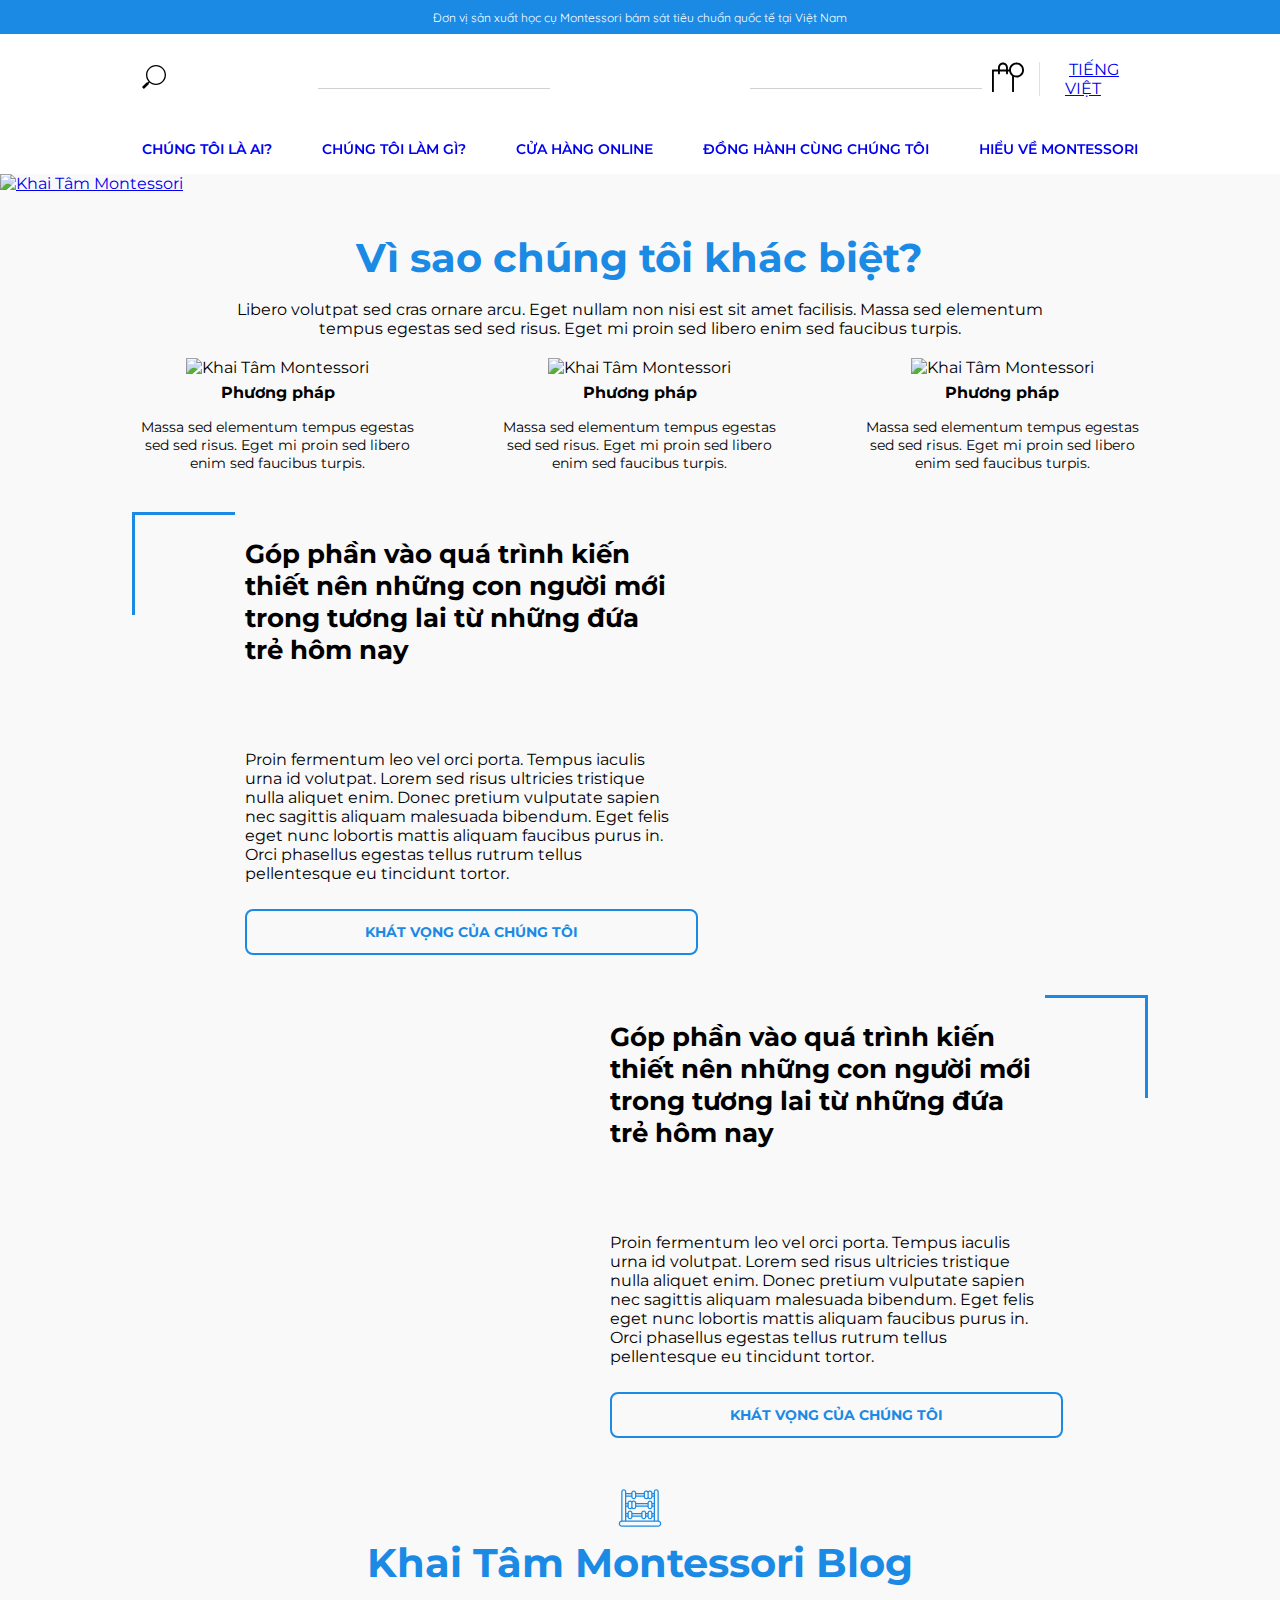
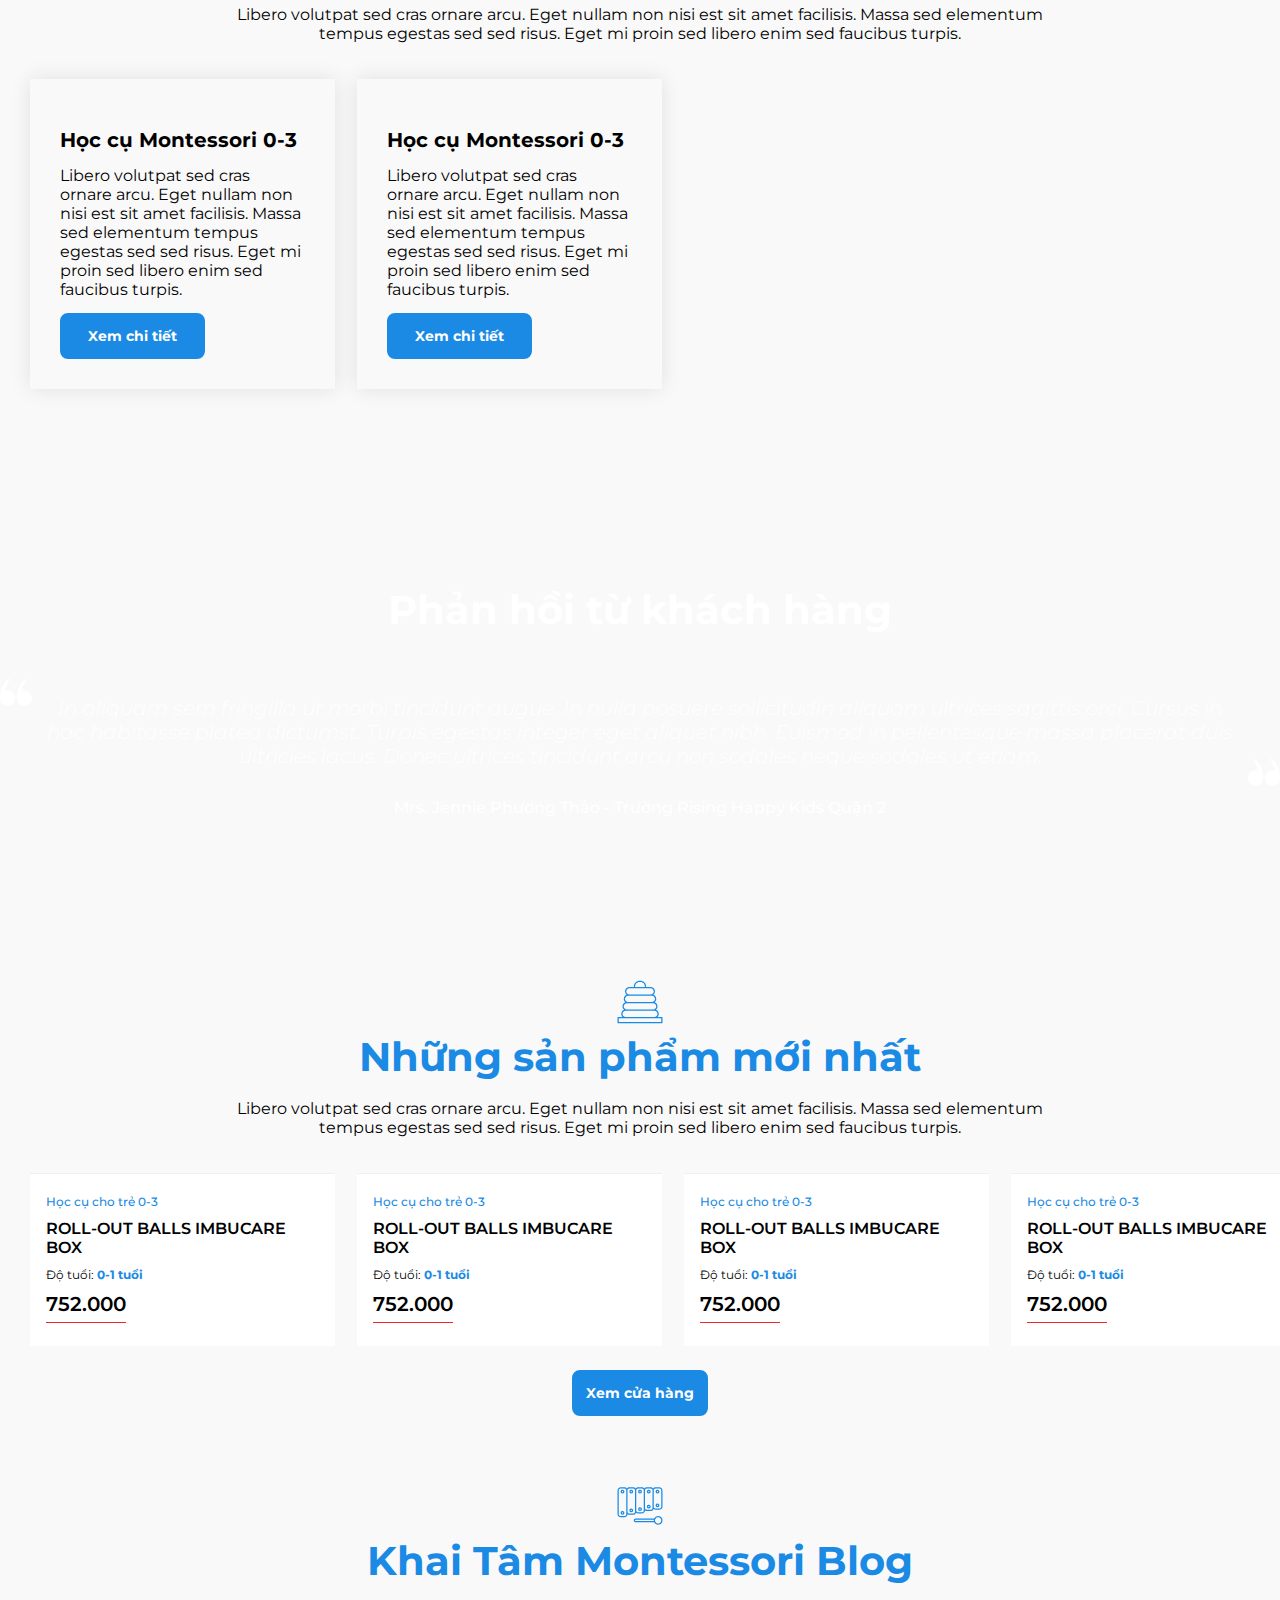
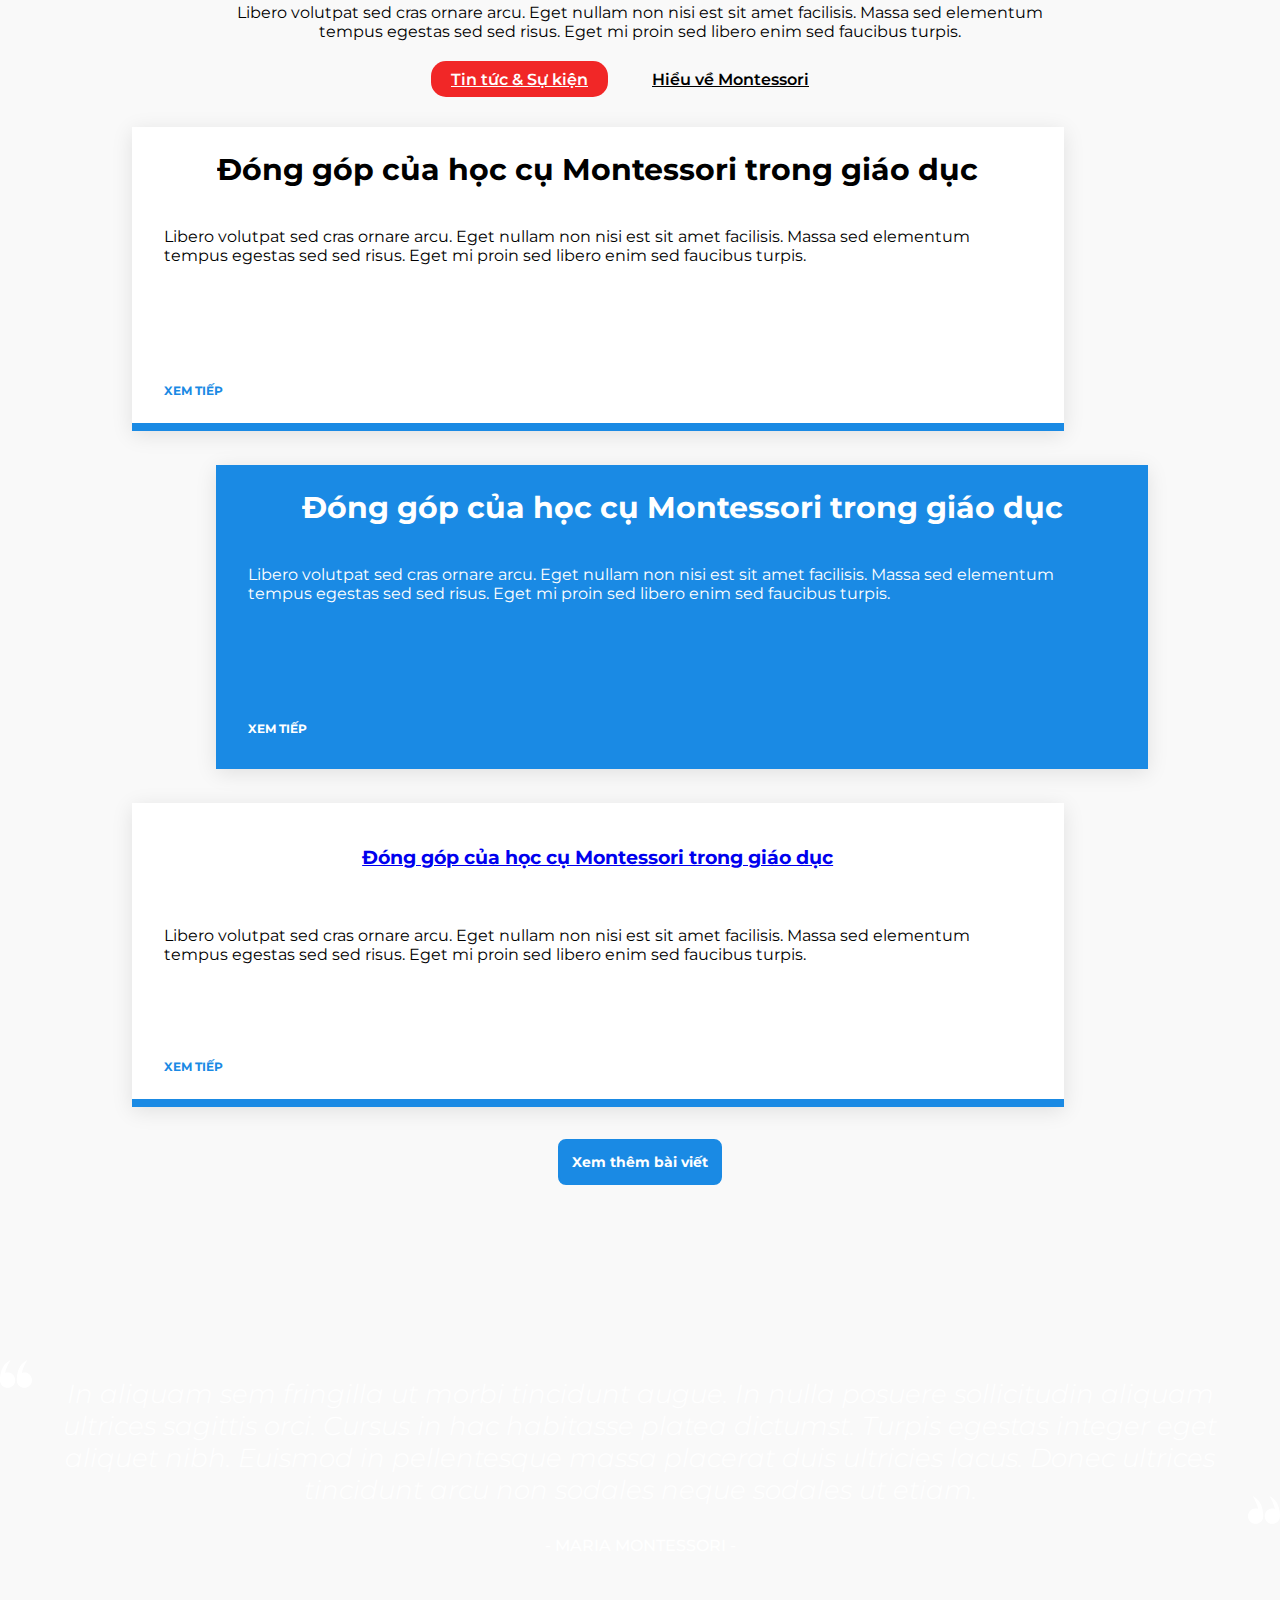
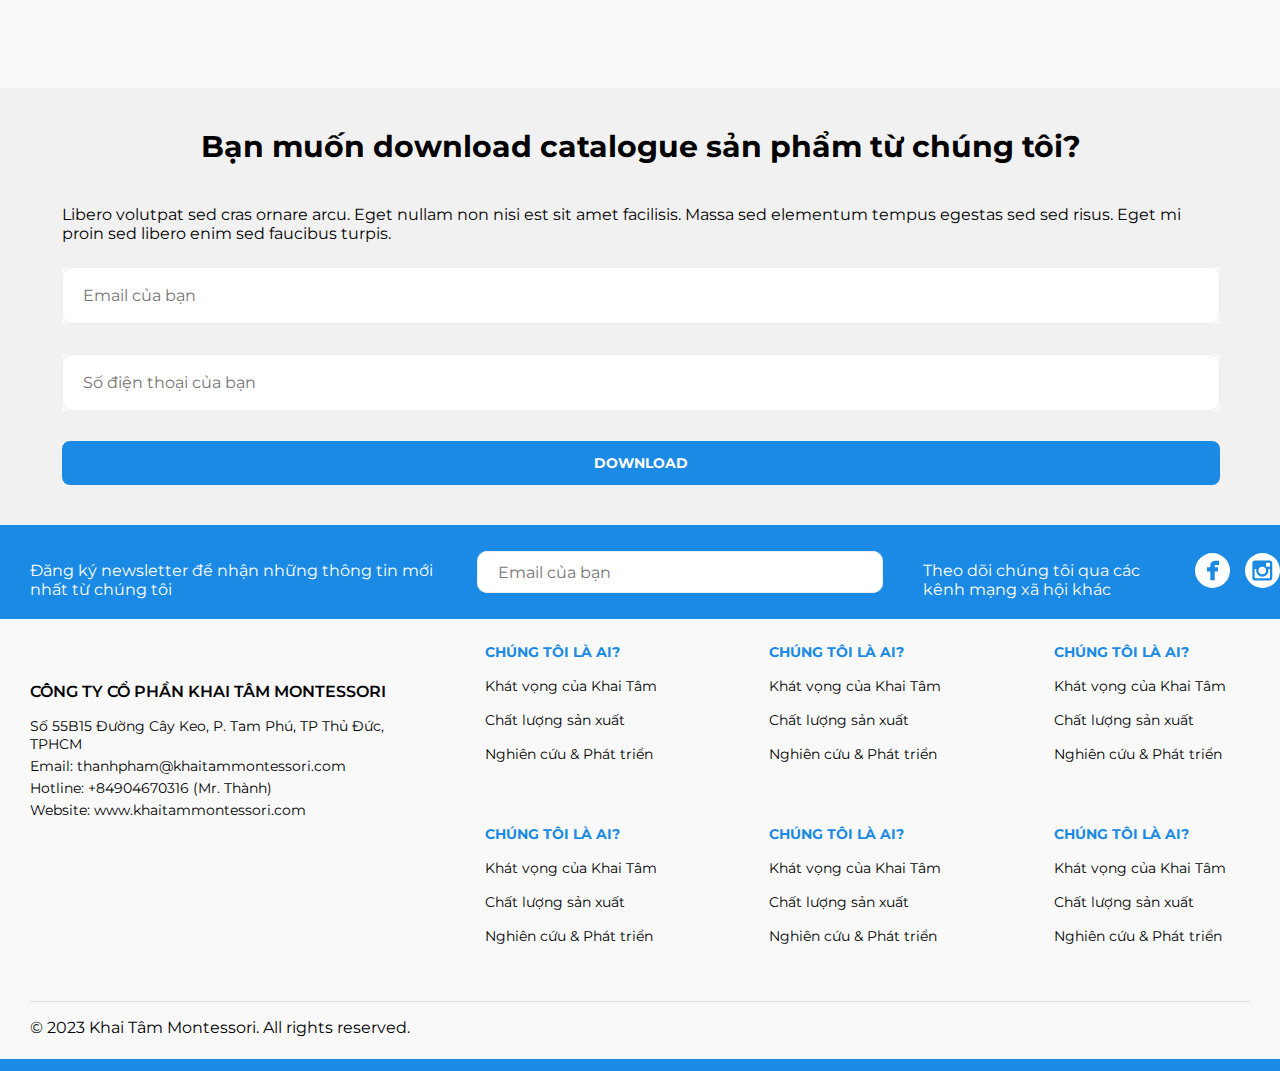
==== commit bf81e8fc: "revert code" ====
--- a/home.html
+++ b/home.html
@@ -1,787 +1,704 @@
-<!DOCTYPE html>
-<html lang="en">
-  <head>
-    <meta charset="UTF-8" />
-    <meta name="viewport" content="width=device-width, initial-scale=1.0" />
-    <title>Document</title>
-
-    <link rel="preconnect" href="https://fonts.googleapis.com">
-<link rel="preconnect" href="https://fonts.gstatic.com" crossorigin>
-<link href="https://fonts.googleapis.com/css2?family=Montserrat:ital,wght@0,100;0,200;0,300;0,400;0,500;0,600;0,700;0,800;0,900;1,100;1,200;1,300;1,400;1,500;1,600;1,700;1,800;1,900&family=Quicksand:wght@300;400;500;600;700&display=swap" rel="stylesheet">
-
-    <link rel="stylesheet" href="./css/main.min.css" />
-  </head>
-  <body>
-    <aside class="line-top d-flex flex-column flex-center flex-middle">
-      Đơn vị sản xuất học cụ Montessori bám sát tiêu chuẩn quốc tế tại Việt Nam
-    </aside>
-    <header class="header container">
-      <div class="header-top">
-        <div class="header-search">
-          <a href="">
-            <svg xmlns="http://www.w3.org/2000/svg" width="24" height="24" viewBox="0 0 24 24" fill="none">
-              <path fill-rule="evenodd" clip-rule="evenodd" d="M8.13813 16.9191L3.5286 21.5285L2.58577 20.5857L7.19533 15.9762L8.13813 16.9191Z" fill="black"/>
-              <path d="M0 22.1144L4.61773 17.4966L6.33333 17.3766L6.66667 17.7099L6.4748 19.4109L1.88562 24L0 22.1144Z" fill="black"/>
-              <path fill-rule="evenodd" clip-rule="evenodd" d="M14 18.6667C18.7865 18.6667 22.6667 14.7865 22.6667 10C22.6667 5.21355 18.7865 1.33334 14 1.33334C9.21353 1.33334 5.33333 5.21355 5.33333 10C5.33333 14.7865 9.21353 18.6667 14 18.6667ZM14 20.0001C19.5229 20.0001 24 15.5229 24 10C24 4.47715 19.5229 0 14 0C8.47713 0 4 4.47715 4 10C4 15.5229 8.47713 20.0001 14 20.0001Z" fill="black"/>
-            </svg>
-          </a>
-        </div>
-        <div class="header-logo">
-          <a href="/" class="logo">
-            <img src="http://placehold.it/190x80" alt="">
-          </a>
-        </div>
-        <div class="header-action">
-          <div class="header-cart">
-            <a href="">
-              <svg xmlns="http://www.w3.org/2000/svg" width="32" height="30" viewBox="0 0 32 30" fill="none">
-                <path d="M24.5348 0.559998C20.5651 0.559998 17.3098 3.67499 17.0835 7.58903H15.933V5.51408C15.933 2.78239 13.7106 0.559998 10.9789 0.559998C8.2472 0.559998 6.02487 2.78239 6.02487 5.51402V7.58897H0.93748C0.419741 7.58897 0 8.00871 0 8.52645V31.6218C0 32.1395 0.419741 32.5592 0.93748 32.5592H21.0204C21.5381 32.5592 21.9578 32.1395 21.9578 31.6218V15.0301C26.7088 16.8602 32.0742 13.1312 31.9993 8.02427C31.9993 3.90849 28.6508 0.559998 24.5348 0.559998ZM7.89983 5.51402C8.05514 1.43404 13.904 1.43654 14.058 5.51408C14.058 5.51402 14.058 7.58903 14.058 7.58903H7.89983V5.51402ZM20.0829 30.6844H1.87496V9.46393H6.02487V11.5389C6.02487 12.0566 6.44461 12.4764 6.96235 12.4764C7.48009 12.4764 7.89983 12.0566 7.89983 11.5389V9.46393H14.058V11.5389C14.058 12.0566 14.4778 12.4764 14.9955 12.4764C15.5132 12.4764 15.933 12.0566 15.933 11.5389V9.46393H17.2106C17.5686 11.2709 18.5966 12.9059 20.0828 14.0145V30.6844H20.0829ZM24.5348 13.6138C21.4529 13.6138 18.9454 11.1064 18.9454 8.02434C19.2265 0.619372 29.8445 0.621434 30.1244 8.02446C30.1244 11.1065 27.6169 13.6138 24.5348 13.6138Z" fill="black"/>
-              </svg>
-            </a>
-          </div>
-          <div class="header-language">
-            <img src="http://placehold.it/29x29" alt="">
-            <a href="/">TIẾNG VIỆT</a>
-          </div>
-        </div>
-      </div>
-      <nav class="main-menu">
-        <ul>
-          <li>
-            <a href="/">CHÚNG TÔI LÀ AI?</a>
-            <ul class="sub-menu">
-              <li><a href="">Khát vọng của Khai Tâm</a></li>
-              <li><a href="">Chất lượng sản xuất</a></li>
-              <li><a href="">Nghiên cứu & Phát triển</a></li>
-            </ul>
-          </li>
-          <li><a href="/">CHÚNG TÔI LÀM GÌ?</a></li>
-          <li><a href="/">CỬA HÀNG ONLINE</a></li>
-          <li><a href="/">ĐỒNG HÀNH CÙNG CHÚNG TÔI</a></li>
-          <li><a href="/">HIỂU VỀ MONTESSORI</a></li>
-        </ul>
-      </nav>
-    </header>
-    <section class="banner-home">
-      <div class="banner-item">
-        <a href="/"
-          ><img
-            src="https://placehold.co/1440x524"
-            alt="Khai Tâm Montessori"
-            loading="lazy"
-        /></a>
-      </div>
-    </section>
-    <main>
-      <section class="home-about container">
-        <div class="home-section_wrapper">
-          <div class="home-section_top">
-            <h2 class="home-section_title">Vì sao chúng tôi khác biệt?</h2>
-            <div class="home-section_desc">
-              <p>
-                Libero volutpat sed cras ornare arcu. Eget nullam non nisi est sit
-                amet facilisis. Massa sed elementum tempus egestas sed sed risus.
-                Eget mi proin sed libero enim sed faucibus turpis.
-              </p>
-            </div>
-          </div>
-        </div>
-        <div class="home-about_body">
-          <div class="home-about_item">
-            <div class="home-about_item__thumbnail">
-              <img
-                src="https://placehold.co/83x80"
-                alt="Khai Tâm Montessori"
-                loading="lazy"
-              />
-            </div>
-            <div class="home-about_item__title">
-              <h4>Phương pháp</h4>
-            </div>
-            <div class="home-about_item__desc">
-              <p>
-                Massa sed elementum tempus egestas sed sed risus. Eget mi proin
-                sed libero enim sed faucibus turpis.
-              </p>
-            </div>
-          </div>
-          <div class="home-about_item">
-            <div class="home-about_item__thumbnail">
-              <img
-                src="https://placehold.co/83x80"
-                alt="Khai Tâm Montessori"
-                loading="lazy"
-              />
-            </div>
-            <div class="home-about_item__title">
-              <h4>Phương pháp</h4>
-            </div>
-            <div class="home-about_item__desc">
-              <p>
-                Massa sed elementum tempus egestas sed sed risus. Eget mi proin
-                sed libero enim sed faucibus turpis.
-              </p>
-            </div>
-          </div>
-          <div class="home-about_item">
-            <div class="home-about_item__thumbnail">
-              <img
-                src="https://placehold.co/83x80"
-                alt="Khai Tâm Montessori"
-                loading="lazy"
-              />
-            </div>
-            <div class="home-about_item__title">
-              <h4>Phương pháp</h4>
-            </div>
-            <div class="home-about_item__desc">
-              <p>
-                Massa sed elementum tempus egestas sed sed risus. Eget mi proin
-                sed libero enim sed faucibus turpis.
-              </p>
-            </div>
-          </div>
-        </div>
-      </section>
-      <section class="home-about--item container">
-        <div class="home-about--item_wrapper home-about--item_right template">
-          <div class="home-about--item_content template-content">
-            <div class="template-content--wrapper">
-              <h3 class="template-title">
-                Góp phần vào quá trình kiến thiết nên những con người mới trong
-                tương lai từ những đứa trẻ hôm nay
-              </h3>
-              <div class="template-desc">
-                <p>
-                  Proin fermentum leo vel orci porta. Tempus iaculis urna id
-                  volutpat. Lorem sed risus ultricies tristique nulla aliquet enim.
-                  Donec pretium vulputate sapien nec sagittis aliquam malesuada
-                  bibendum. Eget felis eget nunc lobortis mattis aliquam faucibus
-                  purus in. Orci phasellus egestas tellus rutrum tellus pellentesque
-                  eu tincidunt tortor.
-                </p>
-              </div>
-              <div class="template-action">
-                <a href="/" class="btn btn-outline">Khát vọng của chúng tôi</a>
-              </div>
-            </div>
-          </div>
-          <div class="home-about--item_thumbnail template-thumbnail">
-            <a href="/">
-              <img src="https://placehold.co/495x579" alt="" loading="lazy" />
-            </a>
-          </div>
-        </div>
-        <div class="home-about--item_wrapper home-about--item_left template">
-          <div class="home-about--item_thumbnail template-thumbnail">
-            <a href="/">
-              <img src="https://placehold.co/495x579" alt="" loading="lazy" />
-            </a>
-          </div>
-          <div class="home-about--item_content template-content">
-            <div class="template-content--wrapper">
-            <h3 class="template-title">
-              Góp phần vào quá trình kiến thiết nên những con người mới trong
-              tương lai từ những đứa trẻ hôm nay
-            </h3>
-            <div class="template-desc">
-              <p>
-                Proin fermentum leo vel orci porta. Tempus iaculis urna id
-                volutpat. Lorem sed risus ultricies tristique nulla aliquet enim.
-                Donec pretium vulputate sapien nec sagittis aliquam malesuada
-                bibendum. Eget felis eget nunc lobortis mattis aliquam faucibus
-                purus in. Orci phasellus egestas tellus rutrum tellus pellentesque
-                eu tincidunt tortor.
-              </p>
-            </div>
-            <div class="template-action">
-              <a href="/" class="btn btn-outline">Khát vọng của chúng tôi</a>
-            </div>
-          </div>
-          </div>
-        </div>
-      </section>
-      <section class="home-product container">
-        <div class="home-section_wrapper">
-          <div class="home-section_top">
-            
-            <h2 class="home-section_title">
-              <div class="home-section_icon">
-                <svg
-                  xmlns="http://www.w3.org/2000/svg"
-                  width="60"
-                  height="60"
-                  viewBox="0 0 60 60"
-                  fill="none"
-                >
-                  <path
-                    d="M11.875 48.75H48.125C48.8989 48.7493 49.645 48.4614 50.2188 47.9421C50.7927 47.4228 51.1534 46.7091 51.2312 45.9391C51.309 45.1691 51.0983 44.3977 50.6399 43.7741C50.1816 43.1506 49.5081 42.7193 48.75 42.5637V13.75C48.75 13.087 48.4866 12.4511 48.0178 11.9822C47.5489 11.5134 46.913 11.25 46.25 11.25C45.587 11.25 44.9511 11.5134 44.4822 11.9822C44.0134 12.4511 43.75 13.087 43.75 13.75V15H42.5C42.5019 14.4912 42.3479 13.994 42.0586 13.5753C41.7694 13.1567 41.3589 12.8367 40.8823 12.6584C40.4057 12.4802 39.8859 12.4522 39.3929 12.5783C38.9 12.7044 38.4575 12.9785 38.125 13.3637C37.7925 12.9785 37.35 12.7044 36.8571 12.5783C36.3641 12.4522 35.8443 12.4802 35.3677 12.6584C34.8911 12.8367 34.4806 13.1567 34.1913 13.5753C33.9021 13.994 33.7481 14.4912 33.75 15H26.25C26.25 14.337 25.9866 13.7011 25.5178 13.2322C25.0489 12.7634 24.413 12.5 23.75 12.5C23.087 12.5 22.4511 12.7634 21.9822 13.2322C21.5134 13.7011 21.25 14.337 21.25 15H16.25V13.75C16.25 13.087 15.9866 12.4511 15.5178 11.9822C15.0489 11.5134 14.413 11.25 13.75 11.25C13.087 11.25 12.4511 11.5134 11.9822 11.9822C11.5134 12.4511 11.25 13.087 11.25 13.75V42.5637C10.4919 42.7193 9.81844 43.1506 9.36007 43.7741C8.90171 44.3977 8.69102 45.1691 8.76881 45.9391C8.8466 46.7091 9.20734 47.4228 9.78117 47.9421C10.355 48.4614 11.1011 48.7493 11.875 48.75ZM45 13.75C45 13.4185 45.1317 13.1005 45.3661 12.8661C45.6005 12.6317 45.9185 12.5 46.25 12.5C46.5815 12.5 46.8995 12.6317 47.1339 12.8661C47.3683 13.1005 47.5 13.4185 47.5 13.75V42.5H45V13.75ZM16.25 42.5V38.75H17.5C17.5 39.413 17.7634 40.0489 18.2322 40.5178C18.7011 40.9866 19.337 41.25 20 41.25C20.663 41.25 21.2989 40.9866 21.7678 40.5178C22.2366 40.0489 22.5 39.413 22.5 38.75H31.25C31.25 39.413 31.5134 40.0489 31.9822 40.5178C32.4511 40.9866 33.087 41.25 33.75 41.25C34.413 41.25 35.0489 40.9866 35.5178 40.5178C35.9866 40.0489 36.25 39.413 36.25 38.75H37.5C37.5 39.413 37.7634 40.0489 38.2322 40.5178C38.7011 40.9866 39.337 41.25 40 41.25C40.663 41.25 41.2989 40.9866 41.7678 40.5178C42.2366 40.0489 42.5 39.413 42.5 38.75H43.75V42.5H16.25ZM23.75 21.25C24.413 21.25 25.0489 20.9866 25.5178 20.5178C25.9866 20.0489 26.25 19.413 26.25 18.75H33.75C33.7481 19.2588 33.9021 19.756 34.1913 20.1747C34.4806 20.5933 34.8911 20.9133 35.3677 21.0916C35.8443 21.2698 36.3641 21.2978 36.8571 21.1717C37.35 21.0456 37.7925 20.7715 38.125 20.3862C38.4575 20.7715 38.9 21.0456 39.3929 21.1717C39.8859 21.2978 40.4057 21.2698 40.8823 21.0916C41.3589 20.9133 41.7694 20.5933 42.0586 20.1747C42.3479 19.756 42.5019 19.2588 42.5 18.75H43.75V25H42.5C42.5 24.337 42.2366 23.7011 41.7678 23.2322C41.2989 22.7634 40.663 22.5 40 22.5C39.337 22.5 38.7011 22.7634 38.2322 23.2322C37.7634 23.7011 37.5 24.337 37.5 25H26.25C26.2519 24.4912 26.0979 23.994 25.8087 23.5753C25.5194 23.1567 25.1089 22.8367 24.6323 22.6584C24.1557 22.4802 23.6359 22.4522 23.1429 22.5783C22.65 22.7044 22.2075 22.9785 21.875 23.3638C21.5425 22.9785 21.1 22.7044 20.6071 22.5783C20.1141 22.4522 19.5943 22.4802 19.1177 22.6584C18.6411 22.8367 18.2306 23.1567 17.9413 23.5753C17.6521 23.994 17.4981 24.4912 17.5 25H16.25V18.75H21.25C21.25 19.413 21.5134 20.0489 21.9822 20.5178C22.4511 20.9866 23.087 21.25 23.75 21.25ZM21.25 28.75C21.25 29.0815 21.1183 29.3995 20.8839 29.6339C20.6495 29.8683 20.3315 30 20 30C19.6685 30 19.3505 29.8683 19.1161 29.6339C18.8817 29.3995 18.75 29.0815 18.75 28.75V25C18.75 24.6685 18.8817 24.3505 19.1161 24.1161C19.3505 23.8817 19.6685 23.75 20 23.75C20.3315 23.75 20.6495 23.8817 20.8839 24.1161C21.1183 24.3505 21.25 24.6685 21.25 25V28.75ZM17.5 27.5H16.25V26.25H17.5V27.5ZM16.25 36.25H17.5V37.5H16.25V36.25ZM18.75 38.125V35C18.75 34.6685 18.8817 34.3505 19.1161 34.1161C19.3505 33.8817 19.6685 33.75 20 33.75C20.3315 33.75 20.6495 33.8817 20.8839 34.1161C21.1183 34.3505 21.25 34.6685 21.25 35V38.75C21.25 39.0815 21.1183 39.3995 20.8839 39.6339C20.6495 39.8683 20.3315 40 20 40C19.6685 40 19.3505 39.8683 19.1161 39.6339C18.8817 39.3995 18.75 39.0815 18.75 38.75V38.125ZM22.5 36.25H31.25V37.5H22.5V36.25ZM32.5 38.125V35C32.5 34.6685 32.6317 34.3505 32.8661 34.1161C33.1005 33.8817 33.4185 33.75 33.75 33.75C34.0815 33.75 34.3995 33.8817 34.6339 34.1161C34.8683 34.3505 35 34.6685 35 35V38.75C35 39.0815 34.8683 39.3995 34.6339 39.6339C34.3995 39.8683 34.0815 40 33.75 40C33.4185 40 33.1005 39.8683 32.8661 39.6339C32.6317 39.3995 32.5 39.0815 32.5 38.75V38.125ZM36.25 36.25H37.5V37.5H36.25V36.25ZM38.75 38.125V35C38.75 34.6685 38.8817 34.3505 39.1161 34.1161C39.3505 33.8817 39.6685 33.75 40 33.75C40.3315 33.75 40.6495 33.8817 40.8839 34.1161C41.1183 34.3505 41.25 34.6685 41.25 35V38.75C41.25 39.0815 41.1183 39.3995 40.8839 39.6339C40.6495 39.8683 40.3315 40 40 40C39.6685 40 39.3505 39.8683 39.1161 39.6339C38.8817 39.3995 38.75 39.0815 38.75 38.75V38.125ZM40 32.5C39.337 32.5 38.7011 32.7634 38.2322 33.2322C37.7634 33.7011 37.5 34.337 37.5 35H36.25C36.25 34.337 35.9866 33.7011 35.5178 33.2322C35.0489 32.7634 34.413 32.5 33.75 32.5C33.087 32.5 32.4511 32.7634 31.9822 33.2322C31.5134 33.7011 31.25 34.337 31.25 35H22.5C22.5 34.337 22.2366 33.7011 21.7678 33.2322C21.2989 32.7634 20.663 32.5 20 32.5C19.337 32.5 18.7011 32.7634 18.2322 33.2322C17.7634 33.7011 17.5 34.337 17.5 35H16.25V28.75H17.5C17.4981 29.2588 17.6521 29.756 17.9413 30.1747C18.2306 30.5933 18.6411 30.9133 19.1177 31.0916C19.5943 31.2698 20.1141 31.2978 20.6071 31.1717C21.1 31.0456 21.5425 30.7715 21.875 30.3862C22.2075 30.7715 22.65 31.0456 23.1429 31.1717C23.6359 31.2978 24.1557 31.2698 24.6323 31.0916C25.1089 30.9133 25.5194 30.5933 25.8087 30.1747C26.0979 29.756 26.2519 29.2588 26.25 28.75H37.5C37.5 29.413 37.7634 30.0489 38.2322 30.5178C38.7011 30.9866 39.337 31.25 40 31.25C40.663 31.25 41.2989 30.9866 41.7678 30.5178C42.2366 30.0489 42.5 29.413 42.5 28.75H43.75V35H42.5C42.5 34.337 42.2366 33.7011 41.7678 33.2322C41.2989 32.7634 40.663 32.5 40 32.5ZM22.5 25C22.5 24.6685 22.6317 24.3505 22.8661 24.1161C23.1005 23.8817 23.4185 23.75 23.75 23.75C24.0815 23.75 24.3995 23.8817 24.6339 24.1161C24.8683 24.3505 25 24.6685 25 25V28.75C25 29.0815 24.8683 29.3995 24.6339 29.6339C24.3995 29.8683 24.0815 30 23.75 30C23.4185 30 23.1005 29.8683 22.8661 29.6339C22.6317 29.3995 22.5 29.0815 22.5 28.75V25ZM43.75 27.5H42.5V26.25H43.75V27.5ZM41.25 25.625V28.75C41.25 29.0815 41.1183 29.3995 40.8839 29.6339C40.6495 29.8683 40.3315 30 40 30C39.6685 30 39.3505 29.8683 39.1161 29.6339C38.8817 29.3995 38.75 29.0815 38.75 28.75V25C38.75 24.6685 38.8817 24.3505 39.1161 24.1161C39.3505 23.8817 39.6685 23.75 40 23.75C40.3315 23.75 40.6495 23.8817 40.8839 24.1161C41.1183 24.3505 41.25 24.6685 41.25 25V25.625ZM37.5 27.5H26.25V26.25H37.5V27.5ZM42.5 36.25H43.75V37.5H42.5V36.25ZM43.75 16.25V17.5H42.5V16.25H43.75ZM40 13.75C40.3315 13.75 40.6495 13.8817 40.8839 14.1161C41.1183 14.3505 41.25 14.6685 41.25 15V18.75C41.25 19.0815 41.1183 19.3995 40.8839 19.6339C40.6495 19.8683 40.3315 20 40 20C39.6685 20 39.3505 19.8683 39.1161 19.6339C38.8817 19.3995 38.75 19.0815 38.75 18.75V15C38.75 14.6685 38.8817 14.3505 39.1161 14.1161C39.3505 13.8817 39.6685 13.75 40 13.75ZM35 15C35 14.6685 35.1317 14.3505 35.3661 14.1161C35.6005 13.8817 35.9185 13.75 36.25 13.75C36.5815 13.75 36.8995 13.8817 37.1339 14.1161C37.3683 14.3505 37.5 14.6685 37.5 15V18.75C37.5 19.0815 37.3683 19.3995 37.1339 19.6339C36.8995 19.8683 36.5815 20 36.25 20C35.9185 20 35.6005 19.8683 35.3661 19.6339C35.1317 19.3995 35 19.0815 35 18.75V15ZM33.75 16.25V17.5H26.25V16.25H33.75ZM22.5 15C22.5 14.6685 22.6317 14.3505 22.8661 14.1161C23.1005 13.8817 23.4185 13.75 23.75 13.75C24.0815 13.75 24.3995 13.8817 24.6339 14.1161C24.8683 14.3505 25 14.6685 25 15V18.75C25 19.0815 24.8683 19.3995 24.6339 19.6339C24.3995 19.8683 24.0815 20 23.75 20C23.4185 20 23.1005 19.8683 22.8661 19.6339C22.6317 19.3995 22.5 19.0815 22.5 18.75V15ZM21.25 16.25V17.5H16.25V16.25H21.25ZM12.5 13.75C12.5 13.4185 12.6317 13.1005 12.8661 12.8661C13.1005 12.6317 13.4185 12.5 13.75 12.5C14.0815 12.5 14.3995 12.6317 14.6339 12.8661C14.8683 13.1005 15 13.4185 15 13.75V42.5H12.5V13.75ZM11.875 43.75H48.125C48.6223 43.75 49.0992 43.9475 49.4508 44.2992C49.8025 44.6508 50 45.1277 50 45.625C50 46.1223 49.8025 46.5992 49.4508 46.9508C49.0992 47.3025 48.6223 47.5 48.125 47.5H11.875C11.3777 47.5 10.9008 47.3025 10.5492 46.9508C10.1975 46.5992 10 46.1223 10 45.625C10 45.1277 10.1975 44.6508 10.5492 44.2992C10.9008 43.9475 11.3777 43.75 11.875 43.75Z"
-                    fill="#1A8AE4"
-                  />
-                </svg>
-              </div>
-              Khai Tâm Montessori Blog</h2>
-            <div class="home-section_desc">
-              <p>
-                Libero volutpat sed cras ornare arcu. Eget nullam non nisi est sit
-                amet facilisis. Massa sed elementum tempus egestas sed sed risus.
-                Eget mi proin sed libero enim sed faucibus turpis.
-              </p>
-            </div>
-          </div>
-        </div>
-        <div class="home-product_body">
-          <div class="home-product_item card_one">
-            <div class="card_one__thumbnail">
-              <a href="/">
-                <img src="https://placehold.co/596x326" alt="" loading="lazy" />
-              </a>
-            </div>
-            <div class="card_one__content">
-              <a href="/" class="card_one__title"> <h4>Học cụ Montessori 0-3</h4></a>
-              <p class="card_one__desc">
-                Libero volutpat sed cras ornare arcu. Eget nullam non nisi est sit
-                amet facilisis. Massa sed elementum tempus egestas sed sed risus.
-                Eget mi proin sed libero enim sed faucibus turpis.
-              </p>
-              <div class="card_one__action">
-              <a href="/" class="btn btn-default">Xem chi tiết</a>
-            </div>
-            </div>
-          </div>
-          <div class="home-product_item card_one">
-            <div class="card_one__thumbnail">
-              <a href="/">
-                <img src="https://placehold.co/596x326" alt="" loading="lazy" />
-              </a>
-            </div>
-            <div class="card_one__content">
-              <a href="/" class="card_one__title"> <h4>Học cụ Montessori 0-3</h4></a>
-              <p class="card_one__desc">
-                Libero volutpat sed cras ornare arcu. Eget nullam non nisi est sit
-                amet facilisis. Massa sed elementum tempus egestas sed sed risus.
-                Eget mi proin sed libero enim sed faucibus turpis.
-              </p>
-              <div class="card_one__action">
-              <a href="/" class="btn btn-default">Xem chi tiết</a>
-            </div>
-            </div>
-          </div>
-        </div>
-      </section>
-      <section class="home-feedback" style="background: url(http://placehold.it/1440x463)">
-        <div class="home-feedback_wrapper">
-          <div class="home-feedback_item">
-            <h2>Phản hồi từ khách hàng</h2>
-            <div class="home-feedback_item__desc">
-              <p>
-                In aliquam sem fringilla ut morbi tincidunt augue. In nulla
-                posuere sollicitudin aliquam ultrices sagittis orci. Cursus in hac
-                habitasse platea dictumst. Turpis egestas integer eget aliquet
-                nibh. Euismod in pellentesque massa placerat duis ultricies lacus.
-                Donec ultrices tincidunt arcu non sodales neque sodales ut etiam.
-              </p>
-            </div>
-            <div class="home-feedback_item__info">
-              <span
-                >Mrs. Jennie Phương Thảo - Trường Rising Happy Kids Quận 2</span
-              >
-            </div>
-          </div>
-        </div>
-      </section>
-      <section class="home-product--new">
-        <div class="home-section_wrapper">
-          <div class="home-section_top">
-            <h2 class="home-section_title">
-              <div class="home-section_icon">
-                <svg
-                  xmlns="http://www.w3.org/2000/svg"
-                  width="60"
-                  height="60"
-                  viewBox="0 0 60 60"
-                  fill="none"
-                >
-                  <path
-                    d="M51.875 45H47.4275C47.9595 44.4842 48.351 43.8411 48.5648 43.1316C48.7787 42.4221 48.8078 41.6698 48.6494 40.9459C48.4911 40.2221 48.1504 39.5506 47.6599 38.9953C47.1693 38.4399 46.545 38.019 45.8462 37.7725C46.4569 37.2917 46.9272 36.6557 47.2078 35.9309C47.4884 35.2061 47.569 34.4192 47.4412 33.6525C47.3134 32.8859 46.982 32.1676 46.4815 31.573C45.981 30.9784 45.3298 30.5292 44.5962 30.2725C45.2069 29.7917 45.6772 29.1557 45.9578 28.4309C46.2384 27.7061 46.319 26.9192 46.1912 26.1525C46.0634 25.3859 45.732 24.6676 45.2315 24.073C44.731 23.4784 44.0798 23.0292 43.3462 22.7725C44.057 22.2102 44.5746 21.4402 44.8271 20.5699C45.0796 19.6995 45.0543 18.7721 44.7548 17.9167C44.4554 17.0614 43.8966 16.3207 43.1564 15.7979C42.4161 15.2751 41.5312 14.9962 40.625 15H36.2075C35.9912 11.0313 33.7725 8.75 30 8.75C26.2275 8.75 24.0088 11.0313 23.7925 15H19.375C18.4688 14.9962 17.5839 15.2751 16.8436 15.7979C16.1034 16.3207 15.5446 17.0614 15.2452 17.9167C14.9457 18.7721 14.9204 19.6995 15.1729 20.5699C15.4254 21.4402 15.943 22.2102 16.6537 22.7725C15.9201 23.0292 15.269 23.4784 14.7685 24.073C14.268 24.6676 13.9365 25.3859 13.8088 26.1525C13.681 26.9192 13.7616 27.7061 14.0422 28.4309C14.3228 29.1557 14.7931 29.7917 15.4037 30.2725C14.6701 30.5292 14.019 30.9784 13.5185 31.573C13.018 32.1676 12.6865 32.8859 12.5588 33.6525C12.431 34.4192 12.5116 35.2061 12.7922 35.9309C13.0728 36.6557 13.5431 37.2917 14.1537 37.7725C13.455 38.019 12.8307 38.4399 12.3401 38.9953C11.8496 39.5506 11.5089 40.2221 11.3506 40.9459C11.1922 41.6698 11.2213 42.4221 11.4352 43.1316C11.649 43.8411 12.0405 44.4842 12.5725 45H8.125C7.95924 45 7.80027 45.0658 7.68306 45.1831C7.56585 45.3003 7.5 45.4592 7.5 45.625V50.625C7.5 50.7908 7.56585 50.9497 7.68306 51.0669C7.80027 51.1842 7.95924 51.25 8.125 51.25H51.875C52.0408 51.25 52.1997 51.1842 52.3169 51.0669C52.4342 50.9497 52.5 50.7908 52.5 50.625V45.625C52.5 45.4592 52.4342 45.3003 52.3169 45.1831C52.1997 45.0658 52.0408 45 51.875 45ZM30 10C33.8013 10 34.84 12.5875 34.9825 15H25.0175C25.16 12.5875 26.1987 10 30 10ZM16.25 19.375C16.25 18.5462 16.5792 17.7513 17.1653 17.1653C17.7513 16.5792 18.5462 16.25 19.375 16.25H40.625C41.4538 16.25 42.2487 16.5792 42.8347 17.1653C43.4208 17.7513 43.75 18.5462 43.75 19.375C43.75 20.2038 43.4208 20.9987 42.8347 21.5847C42.2487 22.1708 41.4538 22.5 40.625 22.5H19.375C18.5462 22.5 17.7513 22.1708 17.1653 21.5847C16.5792 20.9987 16.25 20.2038 16.25 19.375ZM15 26.875C15 26.0462 15.3292 25.2513 15.9153 24.6653C16.5013 24.0792 17.2962 23.75 18.125 23.75H41.875C42.7038 23.75 43.4987 24.0792 44.0847 24.6653C44.6708 25.2513 45 26.0462 45 26.875C45 27.7038 44.6708 28.4987 44.0847 29.0847C43.4987 29.6708 42.7038 30 41.875 30H18.125C17.7146 30 17.3083 29.9192 16.9291 29.7621C16.55 29.6051 16.2055 29.3749 15.9153 29.0847C15.6251 28.7945 15.3949 28.45 15.2379 28.0709C15.0808 27.6917 15 27.2854 15 26.875ZM13.75 34.375C13.75 33.5462 14.0792 32.7513 14.6653 32.1653C15.2513 31.5792 16.0462 31.25 16.875 31.25H43.125C43.9538 31.25 44.7487 31.5792 45.3347 32.1653C45.9208 32.7513 46.25 33.5462 46.25 34.375C46.25 35.2038 45.9208 35.9987 45.3347 36.5847C44.7487 37.1708 43.9538 37.5 43.125 37.5H16.875C16.0462 37.5 15.2513 37.1708 14.6653 36.5847C14.0792 35.9987 13.75 35.2038 13.75 34.375ZM12.5 41.875C12.5 41.0462 12.8292 40.2513 13.4153 39.6653C14.0013 39.0792 14.7962 38.75 15.625 38.75H44.375C45.2038 38.75 45.9987 39.0792 46.5847 39.6653C47.1708 40.2513 47.5 41.0462 47.5 41.875C47.5 42.7038 47.1708 43.4987 46.5847 44.0847C45.9987 44.6708 45.2038 45 44.375 45H15.625C14.7962 45 14.0013 44.6708 13.4153 44.0847C12.8292 43.4987 12.5 42.7038 12.5 41.875ZM51.25 50H8.75V46.25H51.25V50Z"
-                    fill="#1A8AE4"
-                  />
-                </svg>
-              </div>
-              Những sản phẩm mới nhất
-            </h2>
-            <div class="home-section_desc">
-              <p>
-                Libero volutpat sed cras ornare arcu. Eget nullam non nisi est sit
-                amet facilisis. Massa sed elementum tempus egestas sed sed risus.
-                Eget mi proin sed libero enim sed faucibus turpis.
-              </p>
-            </div>
-          </div>
-        </div>
-        <div class="home-product_body container">
-          <div class="home-product_item card_two">
-            <div class="card_two__thumbnail">
-              <a href="/"
-                ><img src="https://placehold.co/289x231" alt="" loading="lazy"
-              /></a>
-            </div>
-            <div class="card_two__content">
-              <span class="card_two__label">Học cụ cho trẻ 0-3</span>
-              <a href="/" class="card_two__title">
-                <h3 class="card_two__title">ROLL-OUT BALLS IMBUCARE BOX</h3>
-              </a>
-              <div class="card_two__desc">
-                <span>Độ tuổi: </span>
-                <strong>0-1 tuổi</strong>
-              </div>
-              <div class="card_two__price">
-                <span class="price">752.000</span>
-              </div>
-            </div>
-          </div>
-          <div class="home-product_item card_two">
-            <div class="card_two__thumbnail">
-              <a href="/"
-                ><img src="https://placehold.co/289x231" alt="" loading="lazy"
-              /></a>
-            </div>
-            <div class="card_two__content">
-              <span class="card_two__label">Học cụ cho trẻ 0-3</span>
-              <a href="/" class="card_two__title">
-                <h3 class="card_two__title">ROLL-OUT BALLS IMBUCARE BOX</h3>
-              </a>
-              <div class="card_two__desc">
-                <span>Độ tuổi: </span>
-                <strong>0-1 tuổi</strong>
-              </div>
-              <div class="card_two__price">
-                <span class="price">752.000</span>
-              </div>
-            </div>
-          </div>
-          <div class="home-product_item card_two">
-            <div class="card_two__thumbnail">
-              <a href="/"
-                ><img src="https://placehold.co/289x231" alt="" loading="lazy"
-              /></a>
-            </div>
-            <div class="card_two__content">
-              <span class="card_two__label">Học cụ cho trẻ 0-3</span>
-              <a href="/" class="card_two__title">
-                <h3 class="card_two__title">ROLL-OUT BALLS IMBUCARE BOX</h3>
-              </a>
-              <div class="card_two__desc">
-                <span>Độ tuổi: </span>
-                <strong>0-1 tuổi</strong>
-              </div>
-              <div class="card_two__price">
-                <span class="price">752.000</span>
-              </div>
-            </div>
-          </div>
-          <div class="home-product_item card_two">
-            <div class="card_two__thumbnail">
-              <a href="/"
-                ><img src="https://placehold.co/289x231" alt="" loading="lazy"
-              /></a>
-            </div>
-            <div class="card_two__content">
-              <span class="card_two__label">Học cụ cho trẻ 0-3</span>
-              <a href="/" class="card_two__title">
-                <h3 class="card_two__title">ROLL-OUT BALLS IMBUCARE BOX</h3>
-              </a>
-              <div class="card_two__desc">
-                <span>Độ tuổi: </span>
-                <strong>0-1 tuổi</strong>
-              </div>
-              <div class="card_two__price">
-                <span class="price">752.000</span>
-              </div>
-            </div>
-          </div>
-        </div>
-        <div class="home-product_action text-center">
-          <a href="/" class="btn btn-default btn-fix-content">Xem cửa hàng</a>
-        </div>
-      </section>
-      <section class="home-news container">
-        <div class="home-section_wrapper">
-          <div class="home-section_top">
-            <h2 class="home-section_title">
-              <div class="home-section_icon">
-                <svg
-                  xmlns="http://www.w3.org/2000/svg"
-                  width="60"
-                  height="60"
-                  viewBox="0 0 60 60"
-                  fill="none"
-                >
-                  <path
-                    d="M49.4012 11.25H45.5988C45.1199 11.2515 44.648 11.3644 44.2204 11.5799C43.7928 11.7953 43.4212 12.1073 43.135 12.4912C42.8522 12.1077 42.4836 11.7956 42.0586 11.5801C41.6336 11.3645 41.164 11.2515 40.6875 11.25H36.8125C36.3364 11.2515 35.8673 11.3643 35.4425 11.5794C35.0178 11.7945 34.6492 12.1059 34.3662 12.4888C34.0803 12.1054 33.7091 11.7938 33.2819 11.5788C32.8547 11.3638 32.3833 11.2512 31.905 11.25H28.0938C27.6155 11.2515 27.1442 11.3642 26.7171 11.5792C26.2899 11.7942 25.9186 12.1056 25.6325 12.4888C25.3497 12.1057 24.9812 11.7941 24.5564 11.579C24.1316 11.3639 23.6624 11.2512 23.1862 11.25H19.3113C18.8353 11.2515 18.3663 11.3642 17.9416 11.5791C17.5169 11.7939 17.1482 12.105 16.865 12.4875C16.5797 12.105 16.2094 11.7941 15.7834 11.5794C15.3573 11.3646 14.8871 11.2518 14.41 11.25H10.59C9.77079 11.251 8.98541 11.5769 8.40614 12.1561C7.82686 12.7354 7.50099 13.5208 7.5 14.34V38.16C7.50066 38.9793 7.82643 39.7649 8.40577 40.3442C8.98512 40.9236 9.77068 41.2493 10.59 41.25H14.41C15.2293 41.2493 16.0149 40.9236 16.5942 40.3442C17.1736 39.7649 17.4993 38.9793 17.5 38.16V38.1425C18.0235 38.5349 18.6595 38.7479 19.3138 38.75H23.1888C23.819 38.7487 24.4334 38.5527 24.948 38.1889C25.4626 37.8251 25.8523 37.3112 26.0637 36.7175C26.6219 37.2179 27.3441 37.4963 28.0938 37.5H31.905C32.7256 37.4993 33.5125 37.173 34.0928 36.5928C34.673 36.0125 34.9993 35.2256 35 34.405V34.3925C35.5231 34.7847 36.1587 34.9978 36.8125 35H40.6875C41.318 34.9985 41.9327 34.8022 42.4473 34.4379C42.962 34.0736 43.3515 33.5592 43.5625 32.965C44.1222 33.4672 44.8468 33.7466 45.5988 33.75H49.4012C50.223 33.749 51.0108 33.422 51.5917 32.8409C52.1727 32.2597 52.4993 31.4718 52.5 30.65V14.35C52.4993 13.5282 52.1727 12.7403 51.5917 12.1591C51.0108 11.578 50.223 11.251 49.4012 11.25ZM16.25 38.16C16.2493 38.6478 16.0553 39.1154 15.7103 39.4603C15.3654 39.8053 14.8978 39.9993 14.41 40H10.59C10.1022 39.9993 9.63458 39.8053 9.28965 39.4603C8.94473 39.1154 8.75066 38.6478 8.75 38.16V14.34C8.75099 13.8523 8.94517 13.3849 9.29002 13.04C9.63487 12.6952 10.1023 12.501 10.59 12.5H14.41C14.8977 12.501 15.3651 12.6952 15.71 13.04C16.0548 13.3849 16.249 13.8523 16.25 14.34V38.16ZM25 35.6875C24.9993 36.1682 24.808 36.629 24.468 36.9688C24.1279 37.3086 23.667 37.4997 23.1862 37.5H19.3113C18.831 37.499 18.3707 37.3077 18.0312 36.968C17.6917 36.6282 17.5007 36.1678 17.5 35.6875V14.3125C17.501 13.8319 17.6924 13.3713 18.0324 13.0315C18.3724 12.6918 18.8331 12.5007 19.3138 12.5H23.1888C23.6692 12.5013 24.1295 12.6929 24.4689 13.0328C24.8084 13.3728 24.9993 13.8333 25 14.3138V35.6887V35.6875ZM33.75 34.405C33.7493 34.8941 33.5547 35.363 33.2089 35.7089C32.863 36.0547 32.3941 36.2493 31.905 36.25H28.0938C27.6047 36.2493 27.136 36.0547 26.7903 35.7088C26.4446 35.3629 26.2503 34.894 26.25 34.405V14.3438C26.2507 13.855 26.4451 13.3864 26.7908 13.0408C27.1364 12.6951 27.605 12.5007 28.0938 12.5H31.905C32.394 12.5003 32.8629 12.6946 33.2088 13.0403C33.5547 13.386 33.7493 13.8547 33.75 14.3438V34.405ZM42.5 31.9375C42.4997 32.4181 42.3086 32.8789 41.9688 33.2188C41.6289 33.5586 41.1681 33.7497 40.6875 33.75H36.8125C36.3319 33.7497 35.8711 33.5586 35.5312 33.2188C35.1914 32.8789 35.0003 32.4181 35 31.9375V14.3125C35.0007 13.832 35.1918 13.3714 35.5316 13.0316C35.8714 12.6918 36.332 12.5007 36.8125 12.5H40.6875C41.1682 12.5007 41.629 12.692 41.9688 13.032C42.3086 13.3721 42.4997 13.833 42.5 14.3138V31.9387V31.9375ZM51.25 30.65C51.2493 31.1402 51.0544 31.6102 50.7079 31.957C50.3613 32.3037 49.8915 32.499 49.4012 32.5H45.5988C45.1085 32.499 44.6387 32.3037 44.2921 31.957C43.9456 31.6102 43.7507 31.1402 43.75 30.65V14.35C43.7507 13.8598 43.9456 13.3898 44.2921 13.043C44.6387 12.6963 45.1085 12.501 45.5988 12.5H49.4012C49.8915 12.501 50.3613 12.6963 50.7079 13.043C51.0544 13.3898 51.2493 13.8598 51.25 14.35V30.65ZM48.125 40C47.2999 40.0031 46.4925 40.2395 45.796 40.6819C45.0996 41.1242 44.5424 41.7545 44.1888 42.5H25.625C25.1277 42.5 24.6508 42.6975 24.2992 43.0492C23.9475 43.4008 23.75 43.8777 23.75 44.375C23.75 44.8723 23.9475 45.3492 24.2992 45.7008C24.6508 46.0525 25.1277 46.25 25.625 46.25H44.1888C44.5254 46.9555 45.0451 47.5578 45.6937 47.994C46.3424 48.4302 47.0962 48.6844 47.8766 48.73C48.6569 48.7757 49.4352 48.6111 50.1303 48.2535C50.8254 47.8959 51.4118 47.3584 51.8284 46.6969C52.245 46.0355 52.4764 45.2744 52.4987 44.493C52.5209 43.7116 52.3331 42.9386 51.9548 42.2546C51.5765 41.5705 51.0216 41.0005 50.348 40.6039C49.6744 40.2074 48.9067 39.9988 48.125 40ZM25.625 45C25.4592 45 25.3003 44.9342 25.1831 44.8169C25.0658 44.6997 25 44.5408 25 44.375C25 44.2092 25.0658 44.0503 25.1831 43.9331C25.3003 43.8158 25.4592 43.75 25.625 43.75H43.8137C43.7287 44.1623 43.7287 44.5877 43.8137 45H25.625ZM48.125 47.5C47.5069 47.5 46.9027 47.3167 46.3888 46.9733C45.8749 46.63 45.4744 46.1419 45.2379 45.5709C45.0014 44.9999 44.9395 44.3715 45.06 43.7653C45.1806 43.1592 45.4782 42.6023 45.9153 42.1653C46.3523 41.7282 46.9092 41.4306 47.5153 41.31C48.1215 41.1895 48.7499 41.2513 49.3209 41.4879C49.8919 41.7244 50.38 42.1249 50.7233 42.6388C51.0667 43.1527 51.25 43.7569 51.25 44.375C51.25 44.7854 51.1692 45.1917 51.0121 45.5709C50.8551 45.95 50.6249 46.2945 50.3347 46.5847C50.0445 46.8749 49.7 47.1051 49.3209 47.2621C48.9417 47.4192 48.5354 47.5 48.125 47.5ZM12.5 13.75C12.1292 13.75 11.7666 13.86 11.4583 14.066C11.15 14.272 10.9096 14.5649 10.7677 14.9075C10.6258 15.2501 10.5887 15.6271 10.661 15.9908C10.7334 16.3545 10.912 16.6886 11.1742 16.9508C11.4364 17.213 11.7705 17.3916 12.1342 17.464C12.4979 17.5363 12.8749 17.4992 13.2175 17.3573C13.5601 17.2154 13.853 16.975 14.059 16.6667C14.265 16.3584 14.375 15.9958 14.375 15.625C14.375 15.1277 14.1775 14.6508 13.8258 14.2992C13.4742 13.9475 12.9973 13.75 12.5 13.75ZM12.5 16.25C12.3764 16.25 12.2555 16.2133 12.1528 16.1447C12.05 16.076 11.9699 15.9784 11.9226 15.8642C11.8753 15.75 11.8629 15.6243 11.887 15.5031C11.9111 15.3818 11.9707 15.2705 12.0581 15.1831C12.1455 15.0956 12.2568 15.0361 12.3781 15.012C12.4993 14.9879 12.625 15.0003 12.7392 15.0476C12.8534 15.0949 12.951 15.175 13.0197 15.2778C13.0883 15.3805 13.125 15.5014 13.125 15.625C13.125 15.7908 13.0592 15.9497 12.9419 16.0669C12.8247 16.1842 12.6658 16.25 12.5 16.25ZM21.25 13.75C20.8792 13.75 20.5166 13.86 20.2083 14.066C19.9 14.272 19.6596 14.5649 19.5177 14.9075C19.3758 15.2501 19.3387 15.6271 19.411 15.9908C19.4834 16.3545 19.662 16.6886 19.9242 16.9508C20.1864 17.213 20.5205 17.3916 20.8842 17.464C21.2479 17.5363 21.6249 17.4992 21.9675 17.3573C22.3101 17.2154 22.603 16.975 22.809 16.6667C23.015 16.3584 23.125 15.9958 23.125 15.625C23.125 15.1277 22.9275 14.6508 22.5758 14.2992C22.2242 13.9475 21.7473 13.75 21.25 13.75ZM21.25 16.25C21.1264 16.25 21.0056 16.2133 20.9028 16.1447C20.8 16.076 20.7199 15.9784 20.6726 15.8642C20.6253 15.75 20.6129 15.6243 20.637 15.5031C20.6611 15.3818 20.7206 15.2705 20.8081 15.1831C20.8955 15.0956 21.0068 15.0361 21.1281 15.012C21.2493 14.9879 21.375 15.0003 21.4892 15.0476C21.6034 15.0949 21.701 15.175 21.7697 15.2778C21.8383 15.3805 21.875 15.5014 21.875 15.625C21.875 15.7908 21.8092 15.9497 21.6919 16.0669C21.5747 16.1842 21.4158 16.25 21.25 16.25ZM30 13.75C29.6292 13.75 29.2666 13.86 28.9583 14.066C28.65 14.272 28.4096 14.5649 28.2677 14.9075C28.1258 15.2501 28.0887 15.6271 28.161 15.9908C28.2334 16.3545 28.412 16.6886 28.6742 16.9508C28.9364 17.213 29.2705 17.3916 29.6342 17.464C29.9979 17.5363 30.3749 17.4992 30.7175 17.3573C31.0601 17.2154 31.353 16.975 31.559 16.6667C31.765 16.3584 31.875 15.9958 31.875 15.625C31.875 15.1277 31.6775 14.6508 31.3258 14.2992C30.9742 13.9475 30.4973 13.75 30 13.75ZM30 16.25C29.8764 16.25 29.7556 16.2133 29.6528 16.1447C29.55 16.076 29.4699 15.9784 29.4226 15.8642C29.3753 15.75 29.3629 15.6243 29.387 15.5031C29.4111 15.3818 29.4706 15.2705 29.5581 15.1831C29.6455 15.0956 29.7568 15.0361 29.8781 15.012C29.9993 14.9879 30.125 15.0003 30.2392 15.0476C30.3534 15.0949 30.451 15.175 30.5197 15.2778C30.5883 15.3805 30.625 15.5014 30.625 15.625C30.625 15.7908 30.5592 15.9497 30.4419 16.0669C30.3247 16.1842 30.1658 16.25 30 16.25ZM38.75 13.75C38.3792 13.75 38.0166 13.86 37.7083 14.066C37.4 14.272 37.1596 14.5649 37.0177 14.9075C36.8758 15.2501 36.8387 15.6271 36.911 15.9908C36.9834 16.3545 37.162 16.6886 37.4242 16.9508C37.6864 17.213 38.0205 17.3916 38.3842 17.464C38.7479 17.5363 39.1249 17.4992 39.4675 17.3573C39.8101 17.2154 40.103 16.975 40.309 16.6667C40.515 16.3584 40.625 15.9958 40.625 15.625C40.625 15.1277 40.4275 14.6508 40.0758 14.2992C39.7242 13.9475 39.2473 13.75 38.75 13.75ZM38.75 16.25C38.6264 16.25 38.5056 16.2133 38.4028 16.1447C38.3 16.076 38.2199 15.9784 38.1726 15.8642C38.1253 15.75 38.1129 15.6243 38.137 15.5031C38.1611 15.3818 38.2206 15.2705 38.3081 15.1831C38.3955 15.0956 38.5068 15.0361 38.6281 15.012C38.7493 14.9879 38.875 15.0003 38.9892 15.0476C39.1034 15.0949 39.201 15.175 39.2697 15.2778C39.3383 15.3805 39.375 15.5014 39.375 15.625C39.375 15.7908 39.3092 15.9497 39.1919 16.0669C39.0747 16.1842 38.9158 16.25 38.75 16.25ZM47.5 13.75C47.1292 13.75 46.7666 13.86 46.4583 14.066C46.15 14.272 45.9096 14.5649 45.7677 14.9075C45.6258 15.2501 45.5887 15.6271 45.661 15.9908C45.7334 16.3545 45.9119 16.6886 46.1742 16.9508C46.4364 17.213 46.7705 17.3916 47.1342 17.464C47.4979 17.5363 47.8749 17.4992 48.2175 17.3573C48.5601 17.2154 48.853 16.975 49.059 16.6667C49.265 16.3584 49.375 15.9958 49.375 15.625C49.375 15.1277 49.1775 14.6508 48.8258 14.2992C48.4742 13.9475 47.9973 13.75 47.5 13.75ZM47.5 16.25C47.3764 16.25 47.2555 16.2133 47.1528 16.1447C47.05 16.076 46.9699 15.9784 46.9226 15.8642C46.8753 15.75 46.8629 15.6243 46.887 15.5031C46.9111 15.3818 46.9706 15.2705 47.0581 15.1831C47.1455 15.0956 47.2568 15.0361 47.3781 15.012C47.4993 14.9879 47.625 15.0003 47.7392 15.0476C47.8534 15.0949 47.951 15.175 48.0197 15.2778C48.0883 15.3805 48.125 15.5014 48.125 15.625C48.125 15.7908 48.0592 15.9497 47.9419 16.0669C47.8247 16.1842 47.6658 16.25 47.5 16.25ZM12.5 35C12.1292 35 11.7666 35.11 11.4583 35.316C11.15 35.522 10.9096 35.8149 10.7677 36.1575C10.6258 36.5001 10.5887 36.8771 10.661 37.2408C10.7334 37.6045 10.912 37.9386 11.1742 38.2008C11.4364 38.463 11.7705 38.6416 12.1342 38.714C12.4979 38.7863 12.8749 38.7492 13.2175 38.6073C13.5601 38.4654 13.853 38.225 14.059 37.9167C14.265 37.6083 14.375 37.2458 14.375 36.875C14.375 36.3777 14.1775 35.9008 13.8258 35.5492C13.4742 35.1975 12.9973 35 12.5 35ZM12.5 37.5C12.3764 37.5 12.2555 37.4633 12.1528 37.3947C12.05 37.326 11.9699 37.2284 11.9226 37.1142C11.8753 37 11.8629 36.8743 11.887 36.7531C11.9111 36.6318 11.9707 36.5205 12.0581 36.4331C12.1455 36.3456 12.2568 36.2861 12.3781 36.262C12.4993 36.2379 12.625 36.2503 12.7392 36.2976C12.8534 36.3449 12.951 36.425 13.0197 36.5278C13.0883 36.6305 13.125 36.7514 13.125 36.875C13.125 37.0408 13.0592 37.1997 12.9419 37.3169C12.8247 37.4342 12.6658 37.5 12.5 37.5ZM21.25 32.5C20.8792 32.5 20.5166 32.61 20.2083 32.816C19.9 33.022 19.6596 33.3149 19.5177 33.6575C19.3758 34.0001 19.3387 34.3771 19.411 34.7408C19.4834 35.1045 19.662 35.4386 19.9242 35.7008C20.1864 35.963 20.5205 36.1416 20.8842 36.214C21.2479 36.2863 21.6249 36.2492 21.9675 36.1073C22.3101 35.9654 22.603 35.725 22.809 35.4167C23.015 35.1083 23.125 34.7458 23.125 34.375C23.125 33.8777 22.9275 33.4008 22.5758 33.0492C22.2242 32.6975 21.7473 32.5 21.25 32.5ZM21.25 35C21.1264 35 21.0056 34.9633 20.9028 34.8947C20.8 34.826 20.7199 34.7284 20.6726 34.6142C20.6253 34.5 20.6129 34.3743 20.637 34.2531C20.6611 34.1318 20.7206 34.0205 20.8081 33.9331C20.8955 33.8456 21.0068 33.7861 21.1281 33.762C21.2493 33.7379 21.375 33.7503 21.4892 33.7976C21.6034 33.8449 21.701 33.925 21.7697 34.0278C21.8383 34.1305 21.875 34.2514 21.875 34.375C21.875 34.5408 21.8092 34.6997 21.6919 34.8169C21.5747 34.9342 21.4158 35 21.25 35ZM30 31.25C29.6292 31.25 29.2666 31.36 28.9583 31.566C28.65 31.772 28.4096 32.0649 28.2677 32.4075C28.1258 32.7501 28.0887 33.1271 28.161 33.4908C28.2334 33.8545 28.412 34.1886 28.6742 34.4508C28.9364 34.713 29.2705 34.8916 29.6342 34.964C29.9979 35.0363 30.3749 34.9992 30.7175 34.8573C31.0601 34.7154 31.353 34.475 31.559 34.1667C31.765 33.8583 31.875 33.4958 31.875 33.125C31.875 32.6277 31.6775 32.1508 31.3258 31.7992C30.9742 31.4475 30.4973 31.25 30 31.25ZM30 33.75C29.8764 33.75 29.7556 33.7133 29.6528 33.6447C29.55 33.576 29.4699 33.4784 29.4226 33.3642C29.3753 33.25 29.3629 33.1243 29.387 33.0031C29.4111 32.8818 29.4706 32.7705 29.5581 32.6831C29.6455 32.5956 29.7568 32.5361 29.8781 32.512C29.9993 32.4879 30.125 32.5003 30.2392 32.5476C30.3534 32.5949 30.451 32.675 30.5197 32.7778C30.5883 32.8805 30.625 33.0014 30.625 33.125C30.625 33.2908 30.5592 33.4497 30.4419 33.5669C30.3247 33.6842 30.1658 33.75 30 33.75ZM38.75 28.75C38.3792 28.75 38.0166 28.86 37.7083 29.066C37.4 29.272 37.1596 29.5649 37.0177 29.9075C36.8758 30.2501 36.8387 30.6271 36.911 30.9908C36.9834 31.3545 37.162 31.6886 37.4242 31.9508C37.6864 32.213 38.0205 32.3916 38.3842 32.464C38.7479 32.5363 39.1249 32.4992 39.4675 32.3573C39.8101 32.2154 40.103 31.975 40.309 31.6667C40.515 31.3583 40.625 30.9958 40.625 30.625C40.625 30.1277 40.4275 29.6508 40.0758 29.2992C39.7242 28.9475 39.2473 28.75 38.75 28.75ZM38.75 31.25C38.6264 31.25 38.5056 31.2133 38.4028 31.1447C38.3 31.076 38.2199 30.9784 38.1726 30.8642C38.1253 30.75 38.1129 30.6243 38.137 30.5031C38.1611 30.3818 38.2206 30.2705 38.3081 30.1831C38.3955 30.0956 38.5068 30.0361 38.6281 30.012C38.7493 29.9879 38.875 30.0003 38.9892 30.0476C39.1034 30.0949 39.201 30.175 39.2697 30.2778C39.3383 30.3805 39.375 30.5014 39.375 30.625C39.375 30.7908 39.3092 30.9497 39.1919 31.0669C39.0747 31.1842 38.9158 31.25 38.75 31.25ZM47.5 27.5C47.1292 27.5 46.7666 27.61 46.4583 27.816C46.15 28.022 45.9096 28.3149 45.7677 28.6575C45.6258 29.0001 45.5887 29.3771 45.661 29.7408C45.7334 30.1045 45.9119 30.4386 46.1742 30.7008C46.4364 30.963 46.7705 31.1416 47.1342 31.214C47.4979 31.2863 47.8749 31.2492 48.2175 31.1073C48.5601 30.9654 48.853 30.725 49.059 30.4167C49.265 30.1083 49.375 29.7458 49.375 29.375C49.375 28.8777 49.1775 28.4008 48.8258 28.0492C48.4742 27.6975 47.9973 27.5 47.5 27.5ZM47.5 30C47.3764 30 47.2555 29.9633 47.1528 29.8947C47.05 29.826 46.9699 29.7284 46.9226 29.6142C46.8753 29.5 46.8629 29.3743 46.887 29.2531C46.9111 29.1318 46.9706 29.0205 47.0581 28.9331C47.1455 28.8456 47.2568 28.7861 47.3781 28.762C47.4993 28.7379 47.625 28.7503 47.7392 28.7976C47.8534 28.8449 47.951 28.925 48.0197 29.0278C48.0883 29.1305 48.125 29.2514 48.125 29.375C48.125 29.5408 48.0592 29.6997 47.9419 29.8169C47.8247 29.9342 47.6658 30 47.5 30Z"
-                    fill="#1A8AE4"
-                  />
-                </svg>
-              </div>
-              Khai Tâm Montessori Blog</h2>
-            <div class="home-section_desc">
-              <p>
-                Libero volutpat sed cras ornare arcu. Eget nullam non nisi est sit
-                amet facilisis. Massa sed elementum tempus egestas sed sed risus.
-                Eget mi proin sed libero enim sed faucibus turpis.
-              </p>
-            </div>
-          </div>
-        </div>
-        <div class="home-news_body">
-          <div class="home-news_tab">
-            <ul>
-              <li class="--active">
-                <div class="home-news_tab__item">Tin tức & Sự kiện</div>
-              </li>
-              <li>
-                <div class="home-news_tab__item">Hiểu về Montessori</div>
-              </li>
-            </ul>
-          </div>
-          <div class="home-news_content">
-            <div class="home-news_content__item">
-              <div
-                class="home-news_item template_two template_two__outline"
-              >
-                <div class="template_two__thumbnail">
-                  <a href="/"
-                    ><img
-                      src="https://placehold.co/412x304"
-                      alt=""
-                      loading="lazy"
-                  /></a>
-                </div>
-                <div class="template_two__content">
-                  <a href="/" class="template_two__title">
-                    <h3>Đóng góp của học cụ Montessori trong giáo dục</h3>
-                  </a>
-                  <div class="template_two__desc">
-                    <p>
-                      Libero volutpat sed cras ornare arcu. Eget nullam non nisi
-                      est sit amet facilisis. Massa sed elementum tempus egestas
-                      sed sed risus. Eget mi proin sed libero enim sed faucibus
-                      turpis.
-                    </p>
-                  </div>
-                  <div class="template_two__action">
-                    <a href="/"> XEM TIẾP </a>
-                  </div>
-                </div>
-              </div>
-              <div
-                class="home-news_item template_two template_two__right template_two__default"
-              >
-              <div class="template_two__thumbnail">
-                <a href="/"
-                  ><img
-                    src="https://placehold.co/412x304"
-                    alt=""
-                    loading="lazy"
-                /></a>
-              </div>
-              <div class="template_two__content">
-                <a href="/" class="template_two__title">
-                  <h3>Đóng góp của học cụ Montessori trong giáo dục</h3>
-                </a>
-                <div class="template_two__desc">
-                  <p>
-                    Libero volutpat sed cras ornare arcu. Eget nullam non nisi
-                    est sit amet facilisis. Massa sed elementum tempus egestas
-                    sed sed risus. Eget mi proin sed libero enim sed faucibus
-                    turpis.
-                  </p>
-                </div>
-                <div class="template_two__action">
-                  <a href="/"> XEM TIẾP </a>
-                </div>
-              </div>
-              </div>
-              <div
-                class="home-news_item template_two template_two template_two__outline"
-              >
-              <div class="template_two__thumbnail">
-                <a href="/"
-                  ><img
-                    src="https://placehold.co/412x304"
-                    alt=""
-                    loading="lazy"
-                /></a>
-              </div>
-              <div class="template_two__content">
-                <a href="/">
-                  <h3>Đóng góp của học cụ Montessori trong giáo dục</h3>
-                </a>
-                <div class="template_two__desc">
-                  <p>
-                    Libero volutpat sed cras ornare arcu. Eget nullam non nisi
-                    est sit amet facilisis. Massa sed elementum tempus egestas
-                    sed sed risus. Eget mi proin sed libero enim sed faucibus
-                    turpis.
-                  </p>
-                </div>
-                <div class="template_two__action">
-                  <a href="/"> XEM TIẾP </a>
-                </div>
-              </div>
-              </div>
-            </div>
-          </div>
-        </div>
-        <div class="home-news_action text-center">
-          <a href="/" class="btn btn-default btn-fix-content">Xem thêm bài viết</a>
-        </div>
-      </section>
-      <section class="home-feedback" style="background: url(http://placehold.it/1440x463)">
-        <div class="home-feedback_wrapper">
-          <div class="home-feedback_item">
-            <div class="home-feedback_item__desc">
-              <p style="font-size: 26px;">
-                In aliquam sem fringilla ut morbi tincidunt augue. In nulla
-                posuere sollicitudin aliquam ultrices sagittis orci. Cursus in hac
-                habitasse platea dictumst. Turpis egestas integer eget aliquet
-                nibh. Euismod in pellentesque massa placerat duis ultricies lacus.
-                Donec ultrices tincidunt arcu non sodales neque sodales ut etiam.
-              </p>
-            </div>
-            <div class="home-feedback_item__info">
-              <span>- MARIA MONTESSORI -</span>
-            </div>
-          </div>
-        </div>
-      </section>
-      <section class="home-catalog">
-        <div class="home-catalog_wrapper">
-          <div class="home-catalog_content">
-            <h3>Bạn muốn download catalogue sản phẩm từ chúng tôi?</h3>
-            <p>
-              Libero volutpat sed cras ornare arcu. Eget nullam non nisi est sit
-              amet facilisis. Massa sed elementum tempus egestas sed sed risus.
-              Eget mi proin sed libero enim sed faucibus turpis.
-            </p>
-            <form action="/" method="post">
-              <div class="input-container">
-                <input
-                  type="email"
-                  name="emai"
-                  id="email"
-                  placeholder="Email của bạn"
-                />
-              </div>
-              <div class="input-container">
-                <input
-                  type="text"
-                  name="phone"
-                  id="phone"
-                  placeholder="Số điện thoại của bạn"
-                />
-              </div>
-              <button type="submit" class="btn btn-default">DOWNLOAD</button>
-            </form>
-          </div>
-          <div class="home-catalog_thumbnail">
-            <img src="https://placehold.co/568x475" alt="" loading="lazy" />
-          </div>
-        </div>
-      </section>
-    </main>
-    <section class="home-follow">
-      <div class="container home-follow_body">
-        <div class="home-follow--item">
-          <p>
-            Đăng ký newsletter để nhận những thông tin mới nhất từ chúng tôi
-          </p>
-        </div>
-        <div class="home-follow--item">
-          <form action="/" method="post">
-            <div class="input-container">
-              <input type="text" placeholder="Email của bạn" />
-            </div>
-          </form>
-        </div>
-        <div class="home-follow--item">
-          <div>
-            <p>Theo dõi chúng tôi qua các kênh mạng xã hội khác</p>
-          </div>
-          <div class="follow-list">
-            <ul>
-              <li>
-                <a href="/">
-                  <svg
-                    xmlns="http://www.w3.org/2000/svg"
-                    width="35"
-                    height="35"
-                    viewBox="0 0 35 35"
-                    fill="none"
-                  >
-                    <path
-                      d="M17.4791 0C19.8987 0 22.1722 0.45888 24.2998 1.37664C26.4273 2.2944 28.2837 3.54589 29.8689 5.13111C31.4541 6.71633 32.7056 8.56575 33.6234 10.6794C34.5411 12.793 35 15.0596 35 17.4791C35 19.8987 34.5411 22.1722 33.6234 24.2998C32.7056 26.4273 31.4541 28.2837 29.8689 29.8689C28.2837 31.4541 26.4273 32.7056 24.2998 33.6234C22.1722 34.5411 19.8987 35 17.4791 35C15.0596 35 12.793 34.5411 10.6794 33.6234C8.56575 32.7056 6.71633 31.4541 5.13111 29.8689C3.54589 28.2837 2.2944 26.4273 1.37664 24.2998C0.45888 22.1722 0 19.8987 0 17.4791C0 15.0596 0.45888 12.793 1.37664 10.6794C2.2944 8.56575 3.54589 6.71633 5.13111 5.13111C6.71633 3.54589 8.56575 2.2944 10.6794 1.37664C12.793 0.45888 15.0596 0 17.4791 0ZM24.0703 7.63409H20.3576C19.6345 7.63409 18.967 7.75924 18.3552 8.00953C17.7433 8.25983 17.208 8.59356 16.7491 9.01073C16.2902 9.42789 15.9356 9.90068 15.6853 10.4291C15.435 10.9575 15.3099 11.4859 15.3099 12.0143V14.2253H12.0143V18.5638H15.3099V27.3242H19.6901V18.5638H22.944V14.2253H19.6901V13.0989C19.6901 12.7652 19.8222 12.501 20.0864 12.3063C20.3506 12.1116 20.5801 12.0143 20.7747 12.0143H24.0703V7.63409Z"
-                      fill="white"
-                    />
-                  </svg>
-                </a>
-              </li>
-              <li>
-                <a href="/">
-                  <svg
-                    xmlns="http://www.w3.org/2000/svg"
-                    width="35"
-                    height="35"
-                    viewBox="0 0 35 35"
-                    fill="none"
-                  >
-                    <path
-                      d="M17.3118 21.368C16.7822 21.368 16.2873 21.2704 15.8274 21.0753C15.3674 20.8801 14.9632 20.6083 14.6147 20.2599C14.2662 19.9114 13.9944 19.5002 13.7993 19.0263C13.6041 18.5524 13.5066 18.0506 13.5066 17.5209C13.5066 16.9912 13.6041 16.4964 13.7993 16.0364C13.9944 15.5765 14.2662 15.1722 14.6147 14.8238C14.9632 14.4753 15.3674 14.2035 15.8274 14.0084C16.2873 13.8132 16.7822 13.7157 17.3118 13.7157C18.3712 13.7157 19.2702 14.085 20.009 14.8238C20.7477 15.5625 21.1171 16.4616 21.1171 17.5209C21.1171 18.0506 21.0195 18.5524 20.8244 19.0263C20.6292 19.5002 20.3574 19.9114 20.009 20.2599C19.6605 20.6083 19.2563 20.8801 18.7963 21.0753C18.3363 21.2704 17.8415 21.368 17.3118 21.368ZM23.417 17.5209C23.417 17.27 23.403 17.0121 23.3752 16.7473C23.3473 16.4825 23.3055 16.2386 23.2497 16.0155H24.9642V24.4206C24.9642 24.6436 24.8945 24.8248 24.7551 24.9642C24.6157 25.1035 24.4345 25.1732 24.2115 25.1732H10.4122C10.1892 25.1732 10.008 25.1035 9.86858 24.9642C9.72919 24.8248 9.6595 24.6436 9.6595 24.4206V16.0155H11.374C11.3182 16.2386 11.2764 16.4825 11.2485 16.7473C11.2206 17.0121 11.2067 17.27 11.2067 17.5209C11.2067 18.3572 11.367 19.1517 11.6876 19.9044C12.0082 20.6571 12.4403 21.3122 12.9839 21.8698C13.5275 22.4273 14.1756 22.8664 14.9283 23.187C15.681 23.5076 16.4755 23.6679 17.3118 23.6679C18.1481 23.6679 18.9427 23.5076 19.6953 23.187C20.448 22.8664 21.0962 22.4273 21.6398 21.8698C22.1834 21.3122 22.6155 20.6571 22.9361 19.9044C23.2567 19.1517 23.417 18.3572 23.417 17.5209ZM17.4791 0C19.9044 0 22.1764 0.459976 24.2951 1.37993C26.4138 2.29988 28.2676 3.54739 29.8566 5.12246C31.4456 6.69753 32.7001 8.5444 33.6201 10.6631C34.54 12.7818 35 15.0538 35 17.4791C35 19.9044 34.54 22.1764 33.6201 24.2951C32.7001 26.4138 31.4456 28.2676 29.8566 29.8566C28.2676 31.4456 26.4138 32.7001 24.2951 33.6201C22.1764 34.54 19.9044 35 17.4791 35C15.0538 35 12.7818 34.54 10.6631 33.6201C8.5444 32.7001 6.69753 31.4456 5.12246 29.8566C3.54739 28.2676 2.29988 26.4138 1.37993 24.2951C0.459976 22.1764 0 19.9044 0 17.4791C0 15.0538 0.459976 12.7818 1.37993 10.6631C2.29988 8.5444 3.54739 6.69753 5.12246 5.12246C6.69753 3.54739 8.5444 2.29988 10.6631 1.37993C12.7818 0.459976 15.0538 0 17.4791 0ZM27.264 9.86858C27.264 9.2274 27.041 8.68379 26.595 8.23775C26.1489 7.79172 25.6053 7.5687 24.9642 7.5687H9.6595C9.01832 7.5687 8.47471 7.79172 8.02867 8.23775C7.58264 8.68379 7.35962 9.2274 7.35962 9.86858V25.1732C7.35962 25.8144 7.58264 26.358 8.02867 26.8041C8.47471 27.2501 9.01832 27.4731 9.6595 27.4731H24.9642C25.6053 27.4731 26.1489 27.2501 26.595 26.8041C27.041 26.358 27.264 25.8144 27.264 25.1732V9.86858ZM24.2115 9.86858C24.4345 9.86858 24.6157 9.94524 24.7551 10.0986C24.8945 10.2519 24.9642 10.4401 24.9642 10.6631V12.963C24.9642 13.186 24.8945 13.3672 24.7551 13.5066C24.6157 13.646 24.4345 13.7157 24.2115 13.7157H21.9116C21.6886 13.7157 21.5004 13.646 21.3471 13.5066C21.1937 13.3672 21.1171 13.186 21.1171 12.963V10.6631C21.1171 10.4401 21.1937 10.2519 21.3471 10.0986C21.5004 9.94524 21.6886 9.86858 21.9116 9.86858H24.2115Z"
-                      fill="white"
-                    />
-                  </svg>
-                </a>
-              </li>
-              <li>
-                <a href="/">
-                  <svg
-                    xmlns="http://www.w3.org/2000/svg"
-                    width="35"
-                    height="35"
-                    viewBox="0 0 35 35"
-                    fill="none"
-                  >
-                    <path
-                      d="M25.2569 21.368C25.4799 21.368 25.6332 21.4377 25.7168 21.5771C25.8284 21.6886 25.8841 21.8837 25.8841 22.1625V22.8734H24.6296V22.1625C24.6296 21.9116 24.6714 21.7164 24.7551 21.5771C24.8945 21.4377 25.0617 21.368 25.2569 21.368ZM20.3644 21.368C20.5595 21.368 20.6989 21.4237 20.7826 21.5352C20.8941 21.6468 20.9498 21.814 20.9498 22.037V25.5496C20.9498 25.7726 20.908 25.9259 20.8244 26.0096C20.7407 26.1211 20.6153 26.1768 20.448 26.1768C20.3365 26.1768 20.225 26.1489 20.1135 26.0932C19.9741 26.0374 19.8626 25.9538 19.779 25.8423V21.6189C19.8905 21.5074 19.9881 21.4377 20.0717 21.4098C20.1274 21.3819 20.225 21.368 20.3644 21.368ZM17.5209 0C19.9462 0 22.2182 0.459976 24.3369 1.37993C26.4556 2.29988 28.3025 3.54739 29.8775 5.12246C31.4526 6.69753 32.7001 8.5444 33.6201 10.6631C34.54 12.7818 35 15.0538 35 17.4791C35 19.9044 34.54 22.1764 33.6201 24.2951C32.7001 26.4138 31.4526 28.2676 29.8775 29.8566C28.3025 31.4456 26.4556 32.7001 24.3369 33.6201C22.2182 34.54 19.9462 35 17.5209 35C15.0956 35 12.8236 34.54 10.7049 33.6201C8.58622 32.7001 6.73238 31.4456 5.14337 29.8566C3.55436 28.2676 2.29988 26.4138 1.37993 24.2951C0.459976 22.1764 0 19.9044 0 17.4791C0 15.0538 0.459976 12.7818 1.37993 10.6631C2.29988 8.5444 3.55436 6.69753 5.14337 5.12246C6.73238 3.54739 8.58622 2.29988 10.7049 1.37993C12.8236 0.459976 15.0956 0 17.5209 0ZM12.5866 17.9391H7.65233V19.2772H9.32497V27.1386H10.914V19.2772H12.5866V17.9391ZM12.6284 13.5902L14.7192 7.65233H12.8793L11.7921 11.7085H11.6667L10.4958 7.65233H8.69773L10.8303 13.7575V17.7718H12.6284V13.5902ZM17.27 20.3644H15.8483V25.5078C15.7925 25.5914 15.7228 25.6611 15.6392 25.7168L15.3883 25.8841C15.221 25.9677 15.0956 26.0096 15.0119 26.0096C14.8726 26.0096 14.775 25.9817 14.7192 25.9259C14.6635 25.8702 14.6356 25.7447 14.6356 25.5496V20.3644H13.2139V26.0514C13.2139 26.4417 13.2975 26.7344 13.4648 26.9295C13.632 27.1525 13.869 27.264 14.1756 27.264C14.4265 27.264 14.7053 27.1804 15.0119 27.0131C15.2628 26.9016 15.5416 26.6926 15.8483 26.3859V27.1386H17.27V20.3644ZM17.1446 17.9391C17.8973 17.9391 18.4687 17.7579 18.859 17.3955C19.2772 17.0609 19.4863 16.5591 19.4863 15.8901V12.043C19.4863 11.5133 19.2772 11.0534 18.859 10.6631C18.4687 10.3007 17.9251 10.1195 17.2282 10.1195C16.5034 10.1195 15.9319 10.2867 15.5137 10.6213C15.0677 10.9558 14.8447 11.4158 14.8447 12.0012V15.8901C14.8447 16.5313 15.0538 17.0331 15.4719 17.3955C15.8622 17.7579 16.4198 17.9391 17.1446 17.9391ZM22.4134 21.9952C22.4134 21.4377 22.2879 21.0056 22.037 20.6989C21.8419 20.4202 21.5074 20.2808 21.0335 20.2808C20.7826 20.2808 20.5595 20.3365 20.3644 20.448C20.1414 20.5317 19.9462 20.685 19.779 20.908V17.9391H18.3154V27.1386H19.779V26.6368C19.8626 26.7483 19.9532 26.8389 20.0508 26.9086C20.1483 26.9783 20.2529 27.041 20.3644 27.0968C20.5595 27.1804 20.8104 27.2222 21.1171 27.2222C21.5352 27.2222 21.8558 27.0968 22.0789 26.8459C22.3019 26.5671 22.4134 26.2047 22.4134 25.7587V21.9952ZM21.9116 17.8554C22.2461 17.8554 22.5528 17.7857 22.8315 17.6464C23.1103 17.507 23.417 17.27 23.7515 16.9355V17.7718H25.3405V10.2867H23.7515V15.9737C23.64 16.1131 23.4727 16.2525 23.2497 16.3919C23.0824 16.4755 22.9431 16.5173 22.8315 16.5173C22.6364 16.5173 22.5249 16.4755 22.497 16.3919C22.4134 16.3082 22.3716 16.1828 22.3716 16.0155V10.2867H20.7826V16.5591C20.7826 17.0052 20.8801 17.3258 21.0753 17.5209C21.2147 17.7439 21.4934 17.8554 21.9116 17.8554ZM27.3477 22.2043C27.3477 21.5352 27.1665 21.0335 26.8041 20.6989C26.4695 20.3644 25.9677 20.1971 25.2987 20.1971C24.6575 20.1971 24.1418 20.3783 23.7515 20.7407C23.3612 21.131 23.1661 21.6189 23.1661 22.2043V25.2151C23.1661 25.8841 23.3473 26.3998 23.7097 26.7622C24.1 27.1525 24.6018 27.3477 25.2151 27.3477C25.912 27.3477 26.4417 27.1665 26.8041 26.8041C27.1665 26.4695 27.3477 25.9399 27.3477 25.2151V24.8805H25.8841V25.1732C25.8841 25.5914 25.8423 25.8562 25.7587 25.9677C25.6472 26.0793 25.4799 26.135 25.2569 26.135C24.9781 26.135 24.8108 26.0653 24.7551 25.9259C24.6714 25.8144 24.6296 25.5635 24.6296 25.1732V23.9188H27.3477V22.2043ZM17.1446 11.4158C17.3397 11.4158 17.5209 11.4576 17.6882 11.5412C17.7997 11.6527 17.8554 11.7921 17.8554 11.9594V16.0155C17.8554 16.2386 17.7997 16.3919 17.6882 16.4755C17.5767 16.587 17.3955 16.6428 17.1446 16.6428C16.9215 16.6428 16.7682 16.587 16.6846 16.4755C16.5452 16.3919 16.4755 16.2386 16.4755 16.0155V11.9594C16.4755 11.82 16.5452 11.6806 16.6846 11.5412C16.7961 11.4576 16.9494 11.4158 17.1446 11.4158Z"
-                      fill="white"
-                    />
-                  </svg>
-                </a>
-              </li>
-            </ul>
-          </div>
-        </div>
-      </div>
-    </section>
-    <footer class="container">
-      <div class="footer-left">
-        <a href="/"><img src="https://placehold.co/181x66" alt="" /></a>
-        <h4 class="company-name">CÔNG TY CỔ PHẦN KHAI TÂM MONTESSORI</h4>
-        <div class="company-info">
-          <p>Số 55B15 Đường Cây Keo, P. Tam Phú, TP Thủ Đức, TPHCM</p>
-        </div>
-        <div class="company-info">
-          <p>
-            Email:
-            <a href="mailto:thanhpham@khaitammontessori.com"
-              >thanhpham@khaitammontessori.com</a
-            >
-          </p>
-        </div>
-        <div class="company-info">
-          <p>
-            Hotline: <a href="tel:+84904670316">+84904670316</a> (Mr. Thành)
-          </p>
-        </div>
-        <div class="company-info">
-          <p>
-            Website:
-            <a href="www.khaitammontessori.com">www.khaitammontessori.com</a>
-          </p>
-        </div>
-      </div>
-      <div class="footer-right">
-        <nav class="menu-footer">
-          <div class="menu-item">
-            <div class="menu-footer-lv1">
-              <a href="/">CHÚNG TÔI LÀ AI?</a>
-            </div>
-            <div class="menu-footer-lv2">
-              <a href="/">Khát vọng của Khai Tâm</a>
-            </div>
-            <div class="menu-footer-lv2">
-              <a href="/">Chất lượng sản xuất</a>
-            </div>
-            <div class="menu-footer-lv2">
-              <a href="/">Nghiên cứu & Phát triển</a>
-            </div>
-          </div>
-          <div class="menu-item">
-            <div class="menu-footer-lv1">
-              <a href="/">CHÚNG TÔI LÀ AI?</a>
-            </div>
-            <div class="menu-footer-lv2">
-              <a href="/">Khát vọng của Khai Tâm</a>
-            </div>
-            <div class="menu-footer-lv2">
-              <a href="/">Chất lượng sản xuất</a>
-            </div>
-            <div class="menu-footer-lv2">
-              <a href="/">Nghiên cứu & Phát triển</a>
-            </div>
-          </div>
-          <div class="menu-item">
-            <div class="menu-footer-lv1">
-              <a href="/">CHÚNG TÔI LÀ AI?</a>
-            </div>
-            <div class="menu-footer-lv2">
-              <a href="/">Khát vọng của Khai Tâm</a>
-            </div>
-            <div class="menu-footer-lv2">
-              <a href="/">Chất lượng sản xuất</a>
-            </div>
-            <div class="menu-footer-lv2">
-              <a href="/">Nghiên cứu & Phát triển</a>
-            </div>
-          </div>
-          <div class="menu-item">
-            <div class="menu-footer-lv1">
-              <a href="/">CHÚNG TÔI LÀ AI?</a>
-            </div>
-            <div class="menu-footer-lv2">
-              <a href="/">Khát vọng của Khai Tâm</a>
-            </div>
-            <div class="menu-footer-lv2">
-              <a href="/">Chất lượng sản xuất</a>
-            </div>
-            <div class="menu-footer-lv2">
-              <a href="/">Nghiên cứu & Phát triển</a>
-            </div>
-          </div>
-          <div class="menu-item">
-            <div class="menu-footer-lv1">
-              <a href="/">CHÚNG TÔI LÀ AI?</a>
-            </div>
-            <div class="menu-footer-lv2">
-              <a href="/">Khát vọng của Khai Tâm</a>
-            </div>
-            <div class="menu-footer-lv2">
-              <a href="/">Chất lượng sản xuất</a>
-            </div>
-            <div class="menu-footer-lv2">
-              <a href="/">Nghiên cứu & Phát triển</a>
-            </div>
-          </div>
-          <div class="menu-item">
-            <div class="menu-footer-lv1">
-              <a href="/">CHÚNG TÔI LÀ AI?</a>
-            </div>
-            <div class="menu-footer-lv2">
-              <a href="/">Khát vọng của Khai Tâm</a>
-            </div>
-            <div class="menu-footer-lv2">
-              <a href="/">Chất lượng sản xuất</a>
-            </div>
-            <div class="menu-footer-lv2">
-              <a href="/">Nghiên cứu & Phát triển</a>
-            </div>
-          </div>
-        </nav>
-      </div>
-    </footer>
-    <aside class="compyright container">
-      <span>© 2023 Khai Tâm Montessori. All rights reserved.</span>
-    </aside>
-    <aside class="line-bottom"></aside>
-  </body>
-</html>
+<!DOCTYPE html>
+<html lang="en">
+
+<head>
+  <meta charset="UTF-8" />
+  <meta name="viewport" content="width=device-width, initial-scale=1.0" />
+  <title>Document</title>
+
+  <link rel="preconnect" href="https://fonts.googleapis.com">
+  <link rel="preconnect" href="https://fonts.gstatic.com" crossorigin>
+  <link
+    href="https://fonts.googleapis.com/css2?family=Montserrat:ital,wght@0,100;0,200;0,300;0,400;0,500;0,600;0,700;0,800;0,900;1,100;1,200;1,300;1,400;1,500;1,600;1,700;1,800;1,900&family=Quicksand:wght@300;400;500;600;700&display=swap"
+    rel="stylesheet">
+
+  <link rel="stylesheet" href="./css/main.min.css" />
+</head>
+
+<body>
+  <aside class="line-top d-flex flex-column flex-center flex-middle">
+    Đơn vị sản xuất học cụ Montessori bám sát tiêu chuẩn quốc tế tại Việt Nam
+  </aside>
+  <header class="header">
+    <div class="container">
+      <div class="header-top">
+        <div class="header-search">
+          <a href="">
+            <svg xmlns="http://www.w3.org/2000/svg" width="24" height="24" viewBox="0 0 24 24" fill="none">
+              <path fill-rule="evenodd" clip-rule="evenodd"
+                d="M8.13813 16.9191L3.5286 21.5285L2.58577 20.5857L7.19533 15.9762L8.13813 16.9191Z" fill="black" />
+              <path d="M0 22.1144L4.61773 17.4966L6.33333 17.3766L6.66667 17.7099L6.4748 19.4109L1.88562 24L0 22.1144Z"
+                fill="black" />
+              <path fill-rule="evenodd" clip-rule="evenodd"
+                d="M14 18.6667C18.7865 18.6667 22.6667 14.7865 22.6667 10C22.6667 5.21355 18.7865 1.33334 14 1.33334C9.21353 1.33334 5.33333 5.21355 5.33333 10C5.33333 14.7865 9.21353 18.6667 14 18.6667ZM14 20.0001C19.5229 20.0001 24 15.5229 24 10C24 4.47715 19.5229 0 14 0C8.47713 0 4 4.47715 4 10C4 15.5229 8.47713 20.0001 14 20.0001Z"
+                fill="black" />
+            </svg>
+          </a>
+        </div>
+        <div class="header-logo">
+          <a href="/" class="logo">
+            <img src="http://placehold.it/190x80" alt="">
+          </a>
+        </div>
+        <div class="header-action">
+          <div class="header-cart">
+            <a href="">
+              <svg xmlns="http://www.w3.org/2000/svg" width="32" height="30" viewBox="0 0 32 30" fill="none">
+                <path
+                  d="M24.5348 0.559998C20.5651 0.559998 17.3098 3.67499 17.0835 7.58903H15.933V5.51408C15.933 2.78239 13.7106 0.559998 10.9789 0.559998C8.2472 0.559998 6.02487 2.78239 6.02487 5.51402V7.58897H0.93748C0.419741 7.58897 0 8.00871 0 8.52645V31.6218C0 32.1395 0.419741 32.5592 0.93748 32.5592H21.0204C21.5381 32.5592 21.9578 32.1395 21.9578 31.6218V15.0301C26.7088 16.8602 32.0742 13.1312 31.9993 8.02427C31.9993 3.90849 28.6508 0.559998 24.5348 0.559998ZM7.89983 5.51402C8.05514 1.43404 13.904 1.43654 14.058 5.51408C14.058 5.51402 14.058 7.58903 14.058 7.58903H7.89983V5.51402ZM20.0829 30.6844H1.87496V9.46393H6.02487V11.5389C6.02487 12.0566 6.44461 12.4764 6.96235 12.4764C7.48009 12.4764 7.89983 12.0566 7.89983 11.5389V9.46393H14.058V11.5389C14.058 12.0566 14.4778 12.4764 14.9955 12.4764C15.5132 12.4764 15.933 12.0566 15.933 11.5389V9.46393H17.2106C17.5686 11.2709 18.5966 12.9059 20.0828 14.0145V30.6844H20.0829ZM24.5348 13.6138C21.4529 13.6138 18.9454 11.1064 18.9454 8.02434C19.2265 0.619372 29.8445 0.621434 30.1244 8.02446C30.1244 11.1065 27.6169 13.6138 24.5348 13.6138Z"
+                  fill="black" />
+              </svg>
+            </a>
+          </div>
+          <div class="header-language">
+            <img src="http://placehold.it/29x29" alt="">
+            <a href="/">TIẾNG VIỆT</a>
+          </div>
+        </div>
+      </div>
+      <nav class="main-menu">
+        <ul>
+          <li>
+            <a href="/">CHÚNG TÔI LÀ AI?</a>
+            <ul class="sub-menu">
+              <li><a href="">Khát vọng của Khai Tâm</a></li>
+              <li><a href="">Chất lượng sản xuất</a></li>
+              <li><a href="">Nghiên cứu & Phát triển</a></li>
+            </ul>
+          </li>
+          <li><a href="/">CHÚNG TÔI LÀM GÌ?</a></li>
+          <li><a href="/">CỬA HÀNG ONLINE</a></li>
+          <li><a href="/">ĐỒNG HÀNH CÙNG CHÚNG TÔI</a></li>
+          <li><a href="/">HIỂU VỀ MONTESSORI</a></li>
+        </ul>
+      </nav>
+    </div>
+  </header>
+  <section class="banner-home">
+    <div class="banner-item">
+      <a href="/"><img src="https://placehold.co/1440x524" alt="Khai Tâm Montessori" loading="lazy" /></a>
+    </div>
+  </section>
+  <main class="page-home">
+    <section class="home-about container">
+      <div class="home-section_wrapper">
+        <div class="home-section_top">
+          <h2 class="home-section_title">Vì sao chúng tôi khác biệt?</h2>
+          <div class="home-section_desc">
+            <p>
+              Libero volutpat sed cras ornare arcu. Eget nullam non nisi est sit
+              amet facilisis. Massa sed elementum tempus egestas sed sed risus.
+              Eget mi proin sed libero enim sed faucibus turpis.
+            </p>
+          </div>
+        </div>
+      </div>
+      <div class="home-about_body">
+        <div class="home-about_item">
+          <div class="home-about_item__thumbnail">
+            <img src="https://placehold.co/83x80" alt="Khai Tâm Montessori" loading="lazy" />
+          </div>
+          <div class="home-about_item__title">
+            <h4>Phương pháp</h4>
+          </div>
+          <div class="home-about_item__desc">
+            <p>
+              Massa sed elementum tempus egestas sed sed risus. Eget mi proin
+              sed libero enim sed faucibus turpis.
+            </p>
+          </div>
+        </div>
+        <div class="home-about_item">
+          <div class="home-about_item__thumbnail">
+            <img src="https://placehold.co/83x80" alt="Khai Tâm Montessori" loading="lazy" />
+          </div>
+          <div class="home-about_item__title">
+            <h4>Phương pháp</h4>
+          </div>
+          <div class="home-about_item__desc">
+            <p>
+              Massa sed elementum tempus egestas sed sed risus. Eget mi proin
+              sed libero enim sed faucibus turpis.
+            </p>
+          </div>
+        </div>
+        <div class="home-about_item">
+          <div class="home-about_item__thumbnail">
+            <img src="https://placehold.co/83x80" alt="Khai Tâm Montessori" loading="lazy" />
+          </div>
+          <div class="home-about_item__title">
+            <h4>Phương pháp</h4>
+          </div>
+          <div class="home-about_item__desc">
+            <p>
+              Massa sed elementum tempus egestas sed sed risus. Eget mi proin
+              sed libero enim sed faucibus turpis.
+            </p>
+          </div>
+        </div>
+      </div>
+    </section>
+    <section class="home-about--item container">
+      <div class="home-about--item_wrapper home-about--item_right template">
+        <div class="home-about--item_content template-content">
+          <div class="template-content--wrapper">
+            <h3 class="template-title">
+              Góp phần vào quá trình kiến thiết nên những con người mới trong
+              tương lai từ những đứa trẻ hôm nay
+            </h3>
+            <div class="template-desc">
+              <p>
+                Proin fermentum leo vel orci porta. Tempus iaculis urna id
+                volutpat. Lorem sed risus ultricies tristique nulla aliquet enim.
+                Donec pretium vulputate sapien nec sagittis aliquam malesuada
+                bibendum. Eget felis eget nunc lobortis mattis aliquam faucibus
+                purus in. Orci phasellus egestas tellus rutrum tellus pellentesque
+                eu tincidunt tortor.
+              </p>
+            </div>
+            <div class="template-action">
+              <a href="/" class="btn btn-outline">Khát vọng của chúng tôi</a>
+            </div>
+          </div>
+        </div>
+        <div class="home-about--item_thumbnail template-thumbnail">
+          <a href="/">
+            <img src="https://placehold.co/495x579" alt="" loading="lazy" />
+          </a>
+        </div>
+      </div>
+      <div class="home-about--item_wrapper home-about--item_left template">
+        <div class="home-about--item_thumbnail template-thumbnail">
+          <a href="/">
+            <img src="https://placehold.co/495x579" alt="" loading="lazy" />
+          </a>
+        </div>
+        <div class="home-about--item_content template-content">
+          <div class="template-content--wrapper">
+            <h3 class="template-title">
+              Góp phần vào quá trình kiến thiết nên những con người mới trong
+              tương lai từ những đứa trẻ hôm nay
+            </h3>
+            <div class="template-desc">
+              <p>
+                Proin fermentum leo vel orci porta. Tempus iaculis urna id
+                volutpat. Lorem sed risus ultricies tristique nulla aliquet enim.
+                Donec pretium vulputate sapien nec sagittis aliquam malesuada
+                bibendum. Eget felis eget nunc lobortis mattis aliquam faucibus
+                purus in. Orci phasellus egestas tellus rutrum tellus pellentesque
+                eu tincidunt tortor.
+              </p>
+            </div>
+            <div class="template-action">
+              <a href="/" class="btn btn-outline">Khát vọng của chúng tôi</a>
+            </div>
+          </div>
+        </div>
+      </div>
+    </section>
+    <section class="home-product container">
+      <div class="home-section_wrapper">
+        <div class="home-section_top">
+
+          <h2 class="home-section_title">
+            <div class="home-section_icon">
+              <svg xmlns="http://www.w3.org/2000/svg" width="60" height="60" viewBox="0 0 60 60" fill="none">
+                <path
+                  d="M11.875 48.75H48.125C48.8989 48.7493 49.645 48.4614 50.2188 47.9421C50.7927 47.4228 51.1534 46.7091 51.2312 45.9391C51.309 45.1691 51.0983 44.3977 50.6399 43.7741C50.1816 43.1506 49.5081 42.7193 48.75 42.5637V13.75C48.75 13.087 48.4866 12.4511 48.0178 11.9822C47.5489 11.5134 46.913 11.25 46.25 11.25C45.587 11.25 44.9511 11.5134 44.4822 11.9822C44.0134 12.4511 43.75 13.087 43.75 13.75V15H42.5C42.5019 14.4912 42.3479 13.994 42.0586 13.5753C41.7694 13.1567 41.3589 12.8367 40.8823 12.6584C40.4057 12.4802 39.8859 12.4522 39.3929 12.5783C38.9 12.7044 38.4575 12.9785 38.125 13.3637C37.7925 12.9785 37.35 12.7044 36.8571 12.5783C36.3641 12.4522 35.8443 12.4802 35.3677 12.6584C34.8911 12.8367 34.4806 13.1567 34.1913 13.5753C33.9021 13.994 33.7481 14.4912 33.75 15H26.25C26.25 14.337 25.9866 13.7011 25.5178 13.2322C25.0489 12.7634 24.413 12.5 23.75 12.5C23.087 12.5 22.4511 12.7634 21.9822 13.2322C21.5134 13.7011 21.25 14.337 21.25 15H16.25V13.75C16.25 13.087 15.9866 12.4511 15.5178 11.9822C15.0489 11.5134 14.413 11.25 13.75 11.25C13.087 11.25 12.4511 11.5134 11.9822 11.9822C11.5134 12.4511 11.25 13.087 11.25 13.75V42.5637C10.4919 42.7193 9.81844 43.1506 9.36007 43.7741C8.90171 44.3977 8.69102 45.1691 8.76881 45.9391C8.8466 46.7091 9.20734 47.4228 9.78117 47.9421C10.355 48.4614 11.1011 48.7493 11.875 48.75ZM45 13.75C45 13.4185 45.1317 13.1005 45.3661 12.8661C45.6005 12.6317 45.9185 12.5 46.25 12.5C46.5815 12.5 46.8995 12.6317 47.1339 12.8661C47.3683 13.1005 47.5 13.4185 47.5 13.75V42.5H45V13.75ZM16.25 42.5V38.75H17.5C17.5 39.413 17.7634 40.0489 18.2322 40.5178C18.7011 40.9866 19.337 41.25 20 41.25C20.663 41.25 21.2989 40.9866 21.7678 40.5178C22.2366 40.0489 22.5 39.413 22.5 38.75H31.25C31.25 39.413 31.5134 40.0489 31.9822 40.5178C32.4511 40.9866 33.087 41.25 33.75 41.25C34.413 41.25 35.0489 40.9866 35.5178 40.5178C35.9866 40.0489 36.25 39.413 36.25 38.75H37.5C37.5 39.413 37.7634 40.0489 38.2322 40.5178C38.7011 40.9866 39.337 41.25 40 41.25C40.663 41.25 41.2989 40.9866 41.7678 40.5178C42.2366 40.0489 42.5 39.413 42.5 38.75H43.75V42.5H16.25ZM23.75 21.25C24.413 21.25 25.0489 20.9866 25.5178 20.5178C25.9866 20.0489 26.25 19.413 26.25 18.75H33.75C33.7481 19.2588 33.9021 19.756 34.1913 20.1747C34.4806 20.5933 34.8911 20.9133 35.3677 21.0916C35.8443 21.2698 36.3641 21.2978 36.8571 21.1717C37.35 21.0456 37.7925 20.7715 38.125 20.3862C38.4575 20.7715 38.9 21.0456 39.3929 21.1717C39.8859 21.2978 40.4057 21.2698 40.8823 21.0916C41.3589 20.9133 41.7694 20.5933 42.0586 20.1747C42.3479 19.756 42.5019 19.2588 42.5 18.75H43.75V25H42.5C42.5 24.337 42.2366 23.7011 41.7678 23.2322C41.2989 22.7634 40.663 22.5 40 22.5C39.337 22.5 38.7011 22.7634 38.2322 23.2322C37.7634 23.7011 37.5 24.337 37.5 25H26.25C26.2519 24.4912 26.0979 23.994 25.8087 23.5753C25.5194 23.1567 25.1089 22.8367 24.6323 22.6584C24.1557 22.4802 23.6359 22.4522 23.1429 22.5783C22.65 22.7044 22.2075 22.9785 21.875 23.3638C21.5425 22.9785 21.1 22.7044 20.6071 22.5783C20.1141 22.4522 19.5943 22.4802 19.1177 22.6584C18.6411 22.8367 18.2306 23.1567 17.9413 23.5753C17.6521 23.994 17.4981 24.4912 17.5 25H16.25V18.75H21.25C21.25 19.413 21.5134 20.0489 21.9822 20.5178C22.4511 20.9866 23.087 21.25 23.75 21.25ZM21.25 28.75C21.25 29.0815 21.1183 29.3995 20.8839 29.6339C20.6495 29.8683 20.3315 30 20 30C19.6685 30 19.3505 29.8683 19.1161 29.6339C18.8817 29.3995 18.75 29.0815 18.75 28.75V25C18.75 24.6685 18.8817 24.3505 19.1161 24.1161C19.3505 23.8817 19.6685 23.75 20 23.75C20.3315 23.75 20.6495 23.8817 20.8839 24.1161C21.1183 24.3505 21.25 24.6685 21.25 25V28.75ZM17.5 27.5H16.25V26.25H17.5V27.5ZM16.25 36.25H17.5V37.5H16.25V36.25ZM18.75 38.125V35C18.75 34.6685 18.8817 34.3505 19.1161 34.1161C19.3505 33.8817 19.6685 33.75 20 33.75C20.3315 33.75 20.6495 33.8817 20.8839 34.1161C21.1183 34.3505 21.25 34.6685 21.25 35V38.75C21.25 39.0815 21.1183 39.3995 20.8839 39.6339C20.6495 39.8683 20.3315 40 20 40C19.6685 40 19.3505 39.8683 19.1161 39.6339C18.8817 39.3995 18.75 39.0815 18.75 38.75V38.125ZM22.5 36.25H31.25V37.5H22.5V36.25ZM32.5 38.125V35C32.5 34.6685 32.6317 34.3505 32.8661 34.1161C33.1005 33.8817 33.4185 33.75 33.75 33.75C34.0815 33.75 34.3995 33.8817 34.6339 34.1161C34.8683 34.3505 35 34.6685 35 35V38.75C35 39.0815 34.8683 39.3995 34.6339 39.6339C34.3995 39.8683 34.0815 40 33.75 40C33.4185 40 33.1005 39.8683 32.8661 39.6339C32.6317 39.3995 32.5 39.0815 32.5 38.75V38.125ZM36.25 36.25H37.5V37.5H36.25V36.25ZM38.75 38.125V35C38.75 34.6685 38.8817 34.3505 39.1161 34.1161C39.3505 33.8817 39.6685 33.75 40 33.75C40.3315 33.75 40.6495 33.8817 40.8839 34.1161C41.1183 34.3505 41.25 34.6685 41.25 35V38.75C41.25 39.0815 41.1183 39.3995 40.8839 39.6339C40.6495 39.8683 40.3315 40 40 40C39.6685 40 39.3505 39.8683 39.1161 39.6339C38.8817 39.3995 38.75 39.0815 38.75 38.75V38.125ZM40 32.5C39.337 32.5 38.7011 32.7634 38.2322 33.2322C37.7634 33.7011 37.5 34.337 37.5 35H36.25C36.25 34.337 35.9866 33.7011 35.5178 33.2322C35.0489 32.7634 34.413 32.5 33.75 32.5C33.087 32.5 32.4511 32.7634 31.9822 33.2322C31.5134 33.7011 31.25 34.337 31.25 35H22.5C22.5 34.337 22.2366 33.7011 21.7678 33.2322C21.2989 32.7634 20.663 32.5 20 32.5C19.337 32.5 18.7011 32.7634 18.2322 33.2322C17.7634 33.7011 17.5 34.337 17.5 35H16.25V28.75H17.5C17.4981 29.2588 17.6521 29.756 17.9413 30.1747C18.2306 30.5933 18.6411 30.9133 19.1177 31.0916C19.5943 31.2698 20.1141 31.2978 20.6071 31.1717C21.1 31.0456 21.5425 30.7715 21.875 30.3862C22.2075 30.7715 22.65 31.0456 23.1429 31.1717C23.6359 31.2978 24.1557 31.2698 24.6323 31.0916C25.1089 30.9133 25.5194 30.5933 25.8087 30.1747C26.0979 29.756 26.2519 29.2588 26.25 28.75H37.5C37.5 29.413 37.7634 30.0489 38.2322 30.5178C38.7011 30.9866 39.337 31.25 40 31.25C40.663 31.25 41.2989 30.9866 41.7678 30.5178C42.2366 30.0489 42.5 29.413 42.5 28.75H43.75V35H42.5C42.5 34.337 42.2366 33.7011 41.7678 33.2322C41.2989 32.7634 40.663 32.5 40 32.5ZM22.5 25C22.5 24.6685 22.6317 24.3505 22.8661 24.1161C23.1005 23.8817 23.4185 23.75 23.75 23.75C24.0815 23.75 24.3995 23.8817 24.6339 24.1161C24.8683 24.3505 25 24.6685 25 25V28.75C25 29.0815 24.8683 29.3995 24.6339 29.6339C24.3995 29.8683 24.0815 30 23.75 30C23.4185 30 23.1005 29.8683 22.8661 29.6339C22.6317 29.3995 22.5 29.0815 22.5 28.75V25ZM43.75 27.5H42.5V26.25H43.75V27.5ZM41.25 25.625V28.75C41.25 29.0815 41.1183 29.3995 40.8839 29.6339C40.6495 29.8683 40.3315 30 40 30C39.6685 30 39.3505 29.8683 39.1161 29.6339C38.8817 29.3995 38.75 29.0815 38.75 28.75V25C38.75 24.6685 38.8817 24.3505 39.1161 24.1161C39.3505 23.8817 39.6685 23.75 40 23.75C40.3315 23.75 40.6495 23.8817 40.8839 24.1161C41.1183 24.3505 41.25 24.6685 41.25 25V25.625ZM37.5 27.5H26.25V26.25H37.5V27.5ZM42.5 36.25H43.75V37.5H42.5V36.25ZM43.75 16.25V17.5H42.5V16.25H43.75ZM40 13.75C40.3315 13.75 40.6495 13.8817 40.8839 14.1161C41.1183 14.3505 41.25 14.6685 41.25 15V18.75C41.25 19.0815 41.1183 19.3995 40.8839 19.6339C40.6495 19.8683 40.3315 20 40 20C39.6685 20 39.3505 19.8683 39.1161 19.6339C38.8817 19.3995 38.75 19.0815 38.75 18.75V15C38.75 14.6685 38.8817 14.3505 39.1161 14.1161C39.3505 13.8817 39.6685 13.75 40 13.75ZM35 15C35 14.6685 35.1317 14.3505 35.3661 14.1161C35.6005 13.8817 35.9185 13.75 36.25 13.75C36.5815 13.75 36.8995 13.8817 37.1339 14.1161C37.3683 14.3505 37.5 14.6685 37.5 15V18.75C37.5 19.0815 37.3683 19.3995 37.1339 19.6339C36.8995 19.8683 36.5815 20 36.25 20C35.9185 20 35.6005 19.8683 35.3661 19.6339C35.1317 19.3995 35 19.0815 35 18.75V15ZM33.75 16.25V17.5H26.25V16.25H33.75ZM22.5 15C22.5 14.6685 22.6317 14.3505 22.8661 14.1161C23.1005 13.8817 23.4185 13.75 23.75 13.75C24.0815 13.75 24.3995 13.8817 24.6339 14.1161C24.8683 14.3505 25 14.6685 25 15V18.75C25 19.0815 24.8683 19.3995 24.6339 19.6339C24.3995 19.8683 24.0815 20 23.75 20C23.4185 20 23.1005 19.8683 22.8661 19.6339C22.6317 19.3995 22.5 19.0815 22.5 18.75V15ZM21.25 16.25V17.5H16.25V16.25H21.25ZM12.5 13.75C12.5 13.4185 12.6317 13.1005 12.8661 12.8661C13.1005 12.6317 13.4185 12.5 13.75 12.5C14.0815 12.5 14.3995 12.6317 14.6339 12.8661C14.8683 13.1005 15 13.4185 15 13.75V42.5H12.5V13.75ZM11.875 43.75H48.125C48.6223 43.75 49.0992 43.9475 49.4508 44.2992C49.8025 44.6508 50 45.1277 50 45.625C50 46.1223 49.8025 46.5992 49.4508 46.9508C49.0992 47.3025 48.6223 47.5 48.125 47.5H11.875C11.3777 47.5 10.9008 47.3025 10.5492 46.9508C10.1975 46.5992 10 46.1223 10 45.625C10 45.1277 10.1975 44.6508 10.5492 44.2992C10.9008 43.9475 11.3777 43.75 11.875 43.75Z"
+                  fill="#1A8AE4" />
+              </svg>
+            </div>
+            Khai Tâm Montessori Blog
+          </h2>
+          <div class="home-section_desc">
+            <p>
+              Libero volutpat sed cras ornare arcu. Eget nullam non nisi est sit
+              amet facilisis. Massa sed elementum tempus egestas sed sed risus.
+              Eget mi proin sed libero enim sed faucibus turpis.
+            </p>
+          </div>
+        </div>
+      </div>
+      <div class="home-product_body">
+        <div class="home-product_item card_one">
+          <div class="card_one__thumbnail">
+            <a href="/">
+              <img src="https://placehold.co/596x326" alt="" loading="lazy" />
+            </a>
+          </div>
+          <div class="card_one__content">
+            <a href="/" class="card_one__title">
+              <h4>Học cụ Montessori 0-3</h4>
+            </a>
+            <p class="card_one__desc">
+              Libero volutpat sed cras ornare arcu. Eget nullam non nisi est sit
+              amet facilisis. Massa sed elementum tempus egestas sed sed risus.
+              Eget mi proin sed libero enim sed faucibus turpis.
+            </p>
+            <div class="card_one__action">
+              <a href="/" class="btn btn-default">Xem chi tiết</a>
+            </div>
+          </div>
+        </div>
+        <div class="home-product_item card_one">
+          <div class="card_one__thumbnail">
+            <a href="/">
+              <img src="https://placehold.co/596x326" alt="" loading="lazy" />
+            </a>
+          </div>
+          <div class="card_one__content">
+            <a href="/" class="card_one__title">
+              <h4>Học cụ Montessori 0-3</h4>
+            </a>
+            <p class="card_one__desc">
+              Libero volutpat sed cras ornare arcu. Eget nullam non nisi est sit
+              amet facilisis. Massa sed elementum tempus egestas sed sed risus.
+              Eget mi proin sed libero enim sed faucibus turpis.
+            </p>
+            <div class="card_one__action">
+              <a href="/" class="btn btn-default">Xem chi tiết</a>
+            </div>
+          </div>
+        </div>
+      </div>
+    </section>
+    <section class="home-feedback" style="background: url(http://placehold.it/1440x463)">
+      <div class="home-feedback_wrapper">
+        <div class="home-feedback_item">
+          <h2>Phản hồi từ khách hàng</h2>
+          <div class="home-feedback_item__desc">
+            <p>
+              In aliquam sem fringilla ut morbi tincidunt augue. In nulla
+              posuere sollicitudin aliquam ultrices sagittis orci. Cursus in hac
+              habitasse platea dictumst. Turpis egestas integer eget aliquet
+              nibh. Euismod in pellentesque massa placerat duis ultricies lacus.
+              Donec ultrices tincidunt arcu non sodales neque sodales ut etiam.
+            </p>
+          </div>
+          <div class="home-feedback_item__info">
+            <span>Mrs. Jennie Phương Thảo - Trường Rising Happy Kids Quận 2</span>
+          </div>
+        </div>
+      </div>
+    </section>
+    <section class="home-product--new">
+      <div class="home-section_wrapper">
+        <div class="home-section_top">
+          <h2 class="home-section_title">
+            <div class="home-section_icon">
+              <svg xmlns="http://www.w3.org/2000/svg" width="60" height="60" viewBox="0 0 60 60" fill="none">
+                <path
+                  d="M51.875 45H47.4275C47.9595 44.4842 48.351 43.8411 48.5648 43.1316C48.7787 42.4221 48.8078 41.6698 48.6494 40.9459C48.4911 40.2221 48.1504 39.5506 47.6599 38.9953C47.1693 38.4399 46.545 38.019 45.8462 37.7725C46.4569 37.2917 46.9272 36.6557 47.2078 35.9309C47.4884 35.2061 47.569 34.4192 47.4412 33.6525C47.3134 32.8859 46.982 32.1676 46.4815 31.573C45.981 30.9784 45.3298 30.5292 44.5962 30.2725C45.2069 29.7917 45.6772 29.1557 45.9578 28.4309C46.2384 27.7061 46.319 26.9192 46.1912 26.1525C46.0634 25.3859 45.732 24.6676 45.2315 24.073C44.731 23.4784 44.0798 23.0292 43.3462 22.7725C44.057 22.2102 44.5746 21.4402 44.8271 20.5699C45.0796 19.6995 45.0543 18.7721 44.7548 17.9167C44.4554 17.0614 43.8966 16.3207 43.1564 15.7979C42.4161 15.2751 41.5312 14.9962 40.625 15H36.2075C35.9912 11.0313 33.7725 8.75 30 8.75C26.2275 8.75 24.0088 11.0313 23.7925 15H19.375C18.4688 14.9962 17.5839 15.2751 16.8436 15.7979C16.1034 16.3207 15.5446 17.0614 15.2452 17.9167C14.9457 18.7721 14.9204 19.6995 15.1729 20.5699C15.4254 21.4402 15.943 22.2102 16.6537 22.7725C15.9201 23.0292 15.269 23.4784 14.7685 24.073C14.268 24.6676 13.9365 25.3859 13.8088 26.1525C13.681 26.9192 13.7616 27.7061 14.0422 28.4309C14.3228 29.1557 14.7931 29.7917 15.4037 30.2725C14.6701 30.5292 14.019 30.9784 13.5185 31.573C13.018 32.1676 12.6865 32.8859 12.5588 33.6525C12.431 34.4192 12.5116 35.2061 12.7922 35.9309C13.0728 36.6557 13.5431 37.2917 14.1537 37.7725C13.455 38.019 12.8307 38.4399 12.3401 38.9953C11.8496 39.5506 11.5089 40.2221 11.3506 40.9459C11.1922 41.6698 11.2213 42.4221 11.4352 43.1316C11.649 43.8411 12.0405 44.4842 12.5725 45H8.125C7.95924 45 7.80027 45.0658 7.68306 45.1831C7.56585 45.3003 7.5 45.4592 7.5 45.625V50.625C7.5 50.7908 7.56585 50.9497 7.68306 51.0669C7.80027 51.1842 7.95924 51.25 8.125 51.25H51.875C52.0408 51.25 52.1997 51.1842 52.3169 51.0669C52.4342 50.9497 52.5 50.7908 52.5 50.625V45.625C52.5 45.4592 52.4342 45.3003 52.3169 45.1831C52.1997 45.0658 52.0408 45 51.875 45ZM30 10C33.8013 10 34.84 12.5875 34.9825 15H25.0175C25.16 12.5875 26.1987 10 30 10ZM16.25 19.375C16.25 18.5462 16.5792 17.7513 17.1653 17.1653C17.7513 16.5792 18.5462 16.25 19.375 16.25H40.625C41.4538 16.25 42.2487 16.5792 42.8347 17.1653C43.4208 17.7513 43.75 18.5462 43.75 19.375C43.75 20.2038 43.4208 20.9987 42.8347 21.5847C42.2487 22.1708 41.4538 22.5 40.625 22.5H19.375C18.5462 22.5 17.7513 22.1708 17.1653 21.5847C16.5792 20.9987 16.25 20.2038 16.25 19.375ZM15 26.875C15 26.0462 15.3292 25.2513 15.9153 24.6653C16.5013 24.0792 17.2962 23.75 18.125 23.75H41.875C42.7038 23.75 43.4987 24.0792 44.0847 24.6653C44.6708 25.2513 45 26.0462 45 26.875C45 27.7038 44.6708 28.4987 44.0847 29.0847C43.4987 29.6708 42.7038 30 41.875 30H18.125C17.7146 30 17.3083 29.9192 16.9291 29.7621C16.55 29.6051 16.2055 29.3749 15.9153 29.0847C15.6251 28.7945 15.3949 28.45 15.2379 28.0709C15.0808 27.6917 15 27.2854 15 26.875ZM13.75 34.375C13.75 33.5462 14.0792 32.7513 14.6653 32.1653C15.2513 31.5792 16.0462 31.25 16.875 31.25H43.125C43.9538 31.25 44.7487 31.5792 45.3347 32.1653C45.9208 32.7513 46.25 33.5462 46.25 34.375C46.25 35.2038 45.9208 35.9987 45.3347 36.5847C44.7487 37.1708 43.9538 37.5 43.125 37.5H16.875C16.0462 37.5 15.2513 37.1708 14.6653 36.5847C14.0792 35.9987 13.75 35.2038 13.75 34.375ZM12.5 41.875C12.5 41.0462 12.8292 40.2513 13.4153 39.6653C14.0013 39.0792 14.7962 38.75 15.625 38.75H44.375C45.2038 38.75 45.9987 39.0792 46.5847 39.6653C47.1708 40.2513 47.5 41.0462 47.5 41.875C47.5 42.7038 47.1708 43.4987 46.5847 44.0847C45.9987 44.6708 45.2038 45 44.375 45H15.625C14.7962 45 14.0013 44.6708 13.4153 44.0847C12.8292 43.4987 12.5 42.7038 12.5 41.875ZM51.25 50H8.75V46.25H51.25V50Z"
+                  fill="#1A8AE4" />
+              </svg>
+            </div>
+            Những sản phẩm mới nhất
+          </h2>
+          <div class="home-section_desc">
+            <p>
+              Libero volutpat sed cras ornare arcu. Eget nullam non nisi est sit
+              amet facilisis. Massa sed elementum tempus egestas sed sed risus.
+              Eget mi proin sed libero enim sed faucibus turpis.
+            </p>
+          </div>
+        </div>
+      </div>
+      <div class="home-product_body container">
+        <div class="home-product_item card_two">
+          <div class="card_two__thumbnail">
+            <a href="/"><img src="https://placehold.co/289x231" alt="" loading="lazy" /></a>
+          </div>
+          <div class="card_two__content">
+            <span class="card_two__label">Học cụ cho trẻ 0-3</span>
+            <a href="/" class="card_two__title">
+              <h3 class="card_two__title">ROLL-OUT BALLS IMBUCARE BOX</h3>
+            </a>
+            <div class="card_two__desc">
+              <span>Độ tuổi: </span>
+              <strong>0-1 tuổi</strong>
+            </div>
+            <div class="card_two__price">
+              <span class="price">752.000</span>
+            </div>
+          </div>
+        </div>
+        <div class="home-product_item card_two">
+          <div class="card_two__thumbnail">
+            <a href="/"><img src="https://placehold.co/289x231" alt="" loading="lazy" /></a>
+          </div>
+          <div class="card_two__content">
+            <span class="card_two__label">Học cụ cho trẻ 0-3</span>
+            <a href="/" class="card_two__title">
+              <h3 class="card_two__title">ROLL-OUT BALLS IMBUCARE BOX</h3>
+            </a>
+            <div class="card_two__desc">
+              <span>Độ tuổi: </span>
+              <strong>0-1 tuổi</strong>
+            </div>
+            <div class="card_two__price">
+              <span class="price">752.000</span>
+            </div>
+          </div>
+        </div>
+        <div class="home-product_item card_two">
+          <div class="card_two__thumbnail">
+            <a href="/"><img src="https://placehold.co/289x231" alt="" loading="lazy" /></a>
+          </div>
+          <div class="card_two__content">
+            <span class="card_two__label">Học cụ cho trẻ 0-3</span>
+            <a href="/" class="card_two__title">
+              <h3 class="card_two__title">ROLL-OUT BALLS IMBUCARE BOX</h3>
+            </a>
+            <div class="card_two__desc">
+              <span>Độ tuổi: </span>
+              <strong>0-1 tuổi</strong>
+            </div>
+            <div class="card_two__price">
+              <span class="price">752.000</span>
+            </div>
+          </div>
+        </div>
+        <div class="home-product_item card_two">
+          <div class="card_two__thumbnail">
+            <a href="/"><img src="https://placehold.co/289x231" alt="" loading="lazy" /></a>
+          </div>
+          <div class="card_two__content">
+            <span class="card_two__label">Học cụ cho trẻ 0-3</span>
+            <a href="/" class="card_two__title">
+              <h3 class="card_two__title">ROLL-OUT BALLS IMBUCARE BOX</h3>
+            </a>
+            <div class="card_two__desc">
+              <span>Độ tuổi: </span>
+              <strong>0-1 tuổi</strong>
+            </div>
+            <div class="card_two__price">
+              <span class="price">752.000</span>
+            </div>
+          </div>
+        </div>
+      </div>
+      <div class="home-product_action text-center">
+        <a href="/" class="btn btn-default btn-fix-content">Xem cửa hàng</a>
+      </div>
+    </section>
+    <section class="home-news container">
+      <div class="home-section_wrapper">
+        <div class="home-section_top">
+          <h2 class="home-section_title">
+            <div class="home-section_icon">
+              <svg xmlns="http://www.w3.org/2000/svg" width="60" height="60" viewBox="0 0 60 60" fill="none">
+                <path
+                  d="M49.4012 11.25H45.5988C45.1199 11.2515 44.648 11.3644 44.2204 11.5799C43.7928 11.7953 43.4212 12.1073 43.135 12.4912C42.8522 12.1077 42.4836 11.7956 42.0586 11.5801C41.6336 11.3645 41.164 11.2515 40.6875 11.25H36.8125C36.3364 11.2515 35.8673 11.3643 35.4425 11.5794C35.0178 11.7945 34.6492 12.1059 34.3662 12.4888C34.0803 12.1054 33.7091 11.7938 33.2819 11.5788C32.8547 11.3638 32.3833 11.2512 31.905 11.25H28.0938C27.6155 11.2515 27.1442 11.3642 26.7171 11.5792C26.2899 11.7942 25.9186 12.1056 25.6325 12.4888C25.3497 12.1057 24.9812 11.7941 24.5564 11.579C24.1316 11.3639 23.6624 11.2512 23.1862 11.25H19.3113C18.8353 11.2515 18.3663 11.3642 17.9416 11.5791C17.5169 11.7939 17.1482 12.105 16.865 12.4875C16.5797 12.105 16.2094 11.7941 15.7834 11.5794C15.3573 11.3646 14.8871 11.2518 14.41 11.25H10.59C9.77079 11.251 8.98541 11.5769 8.40614 12.1561C7.82686 12.7354 7.50099 13.5208 7.5 14.34V38.16C7.50066 38.9793 7.82643 39.7649 8.40577 40.3442C8.98512 40.9236 9.77068 41.2493 10.59 41.25H14.41C15.2293 41.2493 16.0149 40.9236 16.5942 40.3442C17.1736 39.7649 17.4993 38.9793 17.5 38.16V38.1425C18.0235 38.5349 18.6595 38.7479 19.3138 38.75H23.1888C23.819 38.7487 24.4334 38.5527 24.948 38.1889C25.4626 37.8251 25.8523 37.3112 26.0637 36.7175C26.6219 37.2179 27.3441 37.4963 28.0938 37.5H31.905C32.7256 37.4993 33.5125 37.173 34.0928 36.5928C34.673 36.0125 34.9993 35.2256 35 34.405V34.3925C35.5231 34.7847 36.1587 34.9978 36.8125 35H40.6875C41.318 34.9985 41.9327 34.8022 42.4473 34.4379C42.962 34.0736 43.3515 33.5592 43.5625 32.965C44.1222 33.4672 44.8468 33.7466 45.5988 33.75H49.4012C50.223 33.749 51.0108 33.422 51.5917 32.8409C52.1727 32.2597 52.4993 31.4718 52.5 30.65V14.35C52.4993 13.5282 52.1727 12.7403 51.5917 12.1591C51.0108 11.578 50.223 11.251 49.4012 11.25ZM16.25 38.16C16.2493 38.6478 16.0553 39.1154 15.7103 39.4603C15.3654 39.8053 14.8978 39.9993 14.41 40H10.59C10.1022 39.9993 9.63458 39.8053 9.28965 39.4603C8.94473 39.1154 8.75066 38.6478 8.75 38.16V14.34C8.75099 13.8523 8.94517 13.3849 9.29002 13.04C9.63487 12.6952 10.1023 12.501 10.59 12.5H14.41C14.8977 12.501 15.3651 12.6952 15.71 13.04C16.0548 13.3849 16.249 13.8523 16.25 14.34V38.16ZM25 35.6875C24.9993 36.1682 24.808 36.629 24.468 36.9688C24.1279 37.3086 23.667 37.4997 23.1862 37.5H19.3113C18.831 37.499 18.3707 37.3077 18.0312 36.968C17.6917 36.6282 17.5007 36.1678 17.5 35.6875V14.3125C17.501 13.8319 17.6924 13.3713 18.0324 13.0315C18.3724 12.6918 18.8331 12.5007 19.3138 12.5H23.1888C23.6692 12.5013 24.1295 12.6929 24.4689 13.0328C24.8084 13.3728 24.9993 13.8333 25 14.3138V35.6887V35.6875ZM33.75 34.405C33.7493 34.8941 33.5547 35.363 33.2089 35.7089C32.863 36.0547 32.3941 36.2493 31.905 36.25H28.0938C27.6047 36.2493 27.136 36.0547 26.7903 35.7088C26.4446 35.3629 26.2503 34.894 26.25 34.405V14.3438C26.2507 13.855 26.4451 13.3864 26.7908 13.0408C27.1364 12.6951 27.605 12.5007 28.0938 12.5H31.905C32.394 12.5003 32.8629 12.6946 33.2088 13.0403C33.5547 13.386 33.7493 13.8547 33.75 14.3438V34.405ZM42.5 31.9375C42.4997 32.4181 42.3086 32.8789 41.9688 33.2188C41.6289 33.5586 41.1681 33.7497 40.6875 33.75H36.8125C36.3319 33.7497 35.8711 33.5586 35.5312 33.2188C35.1914 32.8789 35.0003 32.4181 35 31.9375V14.3125C35.0007 13.832 35.1918 13.3714 35.5316 13.0316C35.8714 12.6918 36.332 12.5007 36.8125 12.5H40.6875C41.1682 12.5007 41.629 12.692 41.9688 13.032C42.3086 13.3721 42.4997 13.833 42.5 14.3138V31.9387V31.9375ZM51.25 30.65C51.2493 31.1402 51.0544 31.6102 50.7079 31.957C50.3613 32.3037 49.8915 32.499 49.4012 32.5H45.5988C45.1085 32.499 44.6387 32.3037 44.2921 31.957C43.9456 31.6102 43.7507 31.1402 43.75 30.65V14.35C43.7507 13.8598 43.9456 13.3898 44.2921 13.043C44.6387 12.6963 45.1085 12.501 45.5988 12.5H49.4012C49.8915 12.501 50.3613 12.6963 50.7079 13.043C51.0544 13.3898 51.2493 13.8598 51.25 14.35V30.65ZM48.125 40C47.2999 40.0031 46.4925 40.2395 45.796 40.6819C45.0996 41.1242 44.5424 41.7545 44.1888 42.5H25.625C25.1277 42.5 24.6508 42.6975 24.2992 43.0492C23.9475 43.4008 23.75 43.8777 23.75 44.375C23.75 44.8723 23.9475 45.3492 24.2992 45.7008C24.6508 46.0525 25.1277 46.25 25.625 46.25H44.1888C44.5254 46.9555 45.0451 47.5578 45.6937 47.994C46.3424 48.4302 47.0962 48.6844 47.8766 48.73C48.6569 48.7757 49.4352 48.6111 50.1303 48.2535C50.8254 47.8959 51.4118 47.3584 51.8284 46.6969C52.245 46.0355 52.4764 45.2744 52.4987 44.493C52.5209 43.7116 52.3331 42.9386 51.9548 42.2546C51.5765 41.5705 51.0216 41.0005 50.348 40.6039C49.6744 40.2074 48.9067 39.9988 48.125 40ZM25.625 45C25.4592 45 25.3003 44.9342 25.1831 44.8169C25.0658 44.6997 25 44.5408 25 44.375C25 44.2092 25.0658 44.0503 25.1831 43.9331C25.3003 43.8158 25.4592 43.75 25.625 43.75H43.8137C43.7287 44.1623 43.7287 44.5877 43.8137 45H25.625ZM48.125 47.5C47.5069 47.5 46.9027 47.3167 46.3888 46.9733C45.8749 46.63 45.4744 46.1419 45.2379 45.5709C45.0014 44.9999 44.9395 44.3715 45.06 43.7653C45.1806 43.1592 45.4782 42.6023 45.9153 42.1653C46.3523 41.7282 46.9092 41.4306 47.5153 41.31C48.1215 41.1895 48.7499 41.2513 49.3209 41.4879C49.8919 41.7244 50.38 42.1249 50.7233 42.6388C51.0667 43.1527 51.25 43.7569 51.25 44.375C51.25 44.7854 51.1692 45.1917 51.0121 45.5709C50.8551 45.95 50.6249 46.2945 50.3347 46.5847C50.0445 46.8749 49.7 47.1051 49.3209 47.2621C48.9417 47.4192 48.5354 47.5 48.125 47.5ZM12.5 13.75C12.1292 13.75 11.7666 13.86 11.4583 14.066C11.15 14.272 10.9096 14.5649 10.7677 14.9075C10.6258 15.2501 10.5887 15.6271 10.661 15.9908C10.7334 16.3545 10.912 16.6886 11.1742 16.9508C11.4364 17.213 11.7705 17.3916 12.1342 17.464C12.4979 17.5363 12.8749 17.4992 13.2175 17.3573C13.5601 17.2154 13.853 16.975 14.059 16.6667C14.265 16.3584 14.375 15.9958 14.375 15.625C14.375 15.1277 14.1775 14.6508 13.8258 14.2992C13.4742 13.9475 12.9973 13.75 12.5 13.75ZM12.5 16.25C12.3764 16.25 12.2555 16.2133 12.1528 16.1447C12.05 16.076 11.9699 15.9784 11.9226 15.8642C11.8753 15.75 11.8629 15.6243 11.887 15.5031C11.9111 15.3818 11.9707 15.2705 12.0581 15.1831C12.1455 15.0956 12.2568 15.0361 12.3781 15.012C12.4993 14.9879 12.625 15.0003 12.7392 15.0476C12.8534 15.0949 12.951 15.175 13.0197 15.2778C13.0883 15.3805 13.125 15.5014 13.125 15.625C13.125 15.7908 13.0592 15.9497 12.9419 16.0669C12.8247 16.1842 12.6658 16.25 12.5 16.25ZM21.25 13.75C20.8792 13.75 20.5166 13.86 20.2083 14.066C19.9 14.272 19.6596 14.5649 19.5177 14.9075C19.3758 15.2501 19.3387 15.6271 19.411 15.9908C19.4834 16.3545 19.662 16.6886 19.9242 16.9508C20.1864 17.213 20.5205 17.3916 20.8842 17.464C21.2479 17.5363 21.6249 17.4992 21.9675 17.3573C22.3101 17.2154 22.603 16.975 22.809 16.6667C23.015 16.3584 23.125 15.9958 23.125 15.625C23.125 15.1277 22.9275 14.6508 22.5758 14.2992C22.2242 13.9475 21.7473 13.75 21.25 13.75ZM21.25 16.25C21.1264 16.25 21.0056 16.2133 20.9028 16.1447C20.8 16.076 20.7199 15.9784 20.6726 15.8642C20.6253 15.75 20.6129 15.6243 20.637 15.5031C20.6611 15.3818 20.7206 15.2705 20.8081 15.1831C20.8955 15.0956 21.0068 15.0361 21.1281 15.012C21.2493 14.9879 21.375 15.0003 21.4892 15.0476C21.6034 15.0949 21.701 15.175 21.7697 15.2778C21.8383 15.3805 21.875 15.5014 21.875 15.625C21.875 15.7908 21.8092 15.9497 21.6919 16.0669C21.5747 16.1842 21.4158 16.25 21.25 16.25ZM30 13.75C29.6292 13.75 29.2666 13.86 28.9583 14.066C28.65 14.272 28.4096 14.5649 28.2677 14.9075C28.1258 15.2501 28.0887 15.6271 28.161 15.9908C28.2334 16.3545 28.412 16.6886 28.6742 16.9508C28.9364 17.213 29.2705 17.3916 29.6342 17.464C29.9979 17.5363 30.3749 17.4992 30.7175 17.3573C31.0601 17.2154 31.353 16.975 31.559 16.6667C31.765 16.3584 31.875 15.9958 31.875 15.625C31.875 15.1277 31.6775 14.6508 31.3258 14.2992C30.9742 13.9475 30.4973 13.75 30 13.75ZM30 16.25C29.8764 16.25 29.7556 16.2133 29.6528 16.1447C29.55 16.076 29.4699 15.9784 29.4226 15.8642C29.3753 15.75 29.3629 15.6243 29.387 15.5031C29.4111 15.3818 29.4706 15.2705 29.5581 15.1831C29.6455 15.0956 29.7568 15.0361 29.8781 15.012C29.9993 14.9879 30.125 15.0003 30.2392 15.0476C30.3534 15.0949 30.451 15.175 30.5197 15.2778C30.5883 15.3805 30.625 15.5014 30.625 15.625C30.625 15.7908 30.5592 15.9497 30.4419 16.0669C30.3247 16.1842 30.1658 16.25 30 16.25ZM38.75 13.75C38.3792 13.75 38.0166 13.86 37.7083 14.066C37.4 14.272 37.1596 14.5649 37.0177 14.9075C36.8758 15.2501 36.8387 15.6271 36.911 15.9908C36.9834 16.3545 37.162 16.6886 37.4242 16.9508C37.6864 17.213 38.0205 17.3916 38.3842 17.464C38.7479 17.5363 39.1249 17.4992 39.4675 17.3573C39.8101 17.2154 40.103 16.975 40.309 16.6667C40.515 16.3584 40.625 15.9958 40.625 15.625C40.625 15.1277 40.4275 14.6508 40.0758 14.2992C39.7242 13.9475 39.2473 13.75 38.75 13.75ZM38.75 16.25C38.6264 16.25 38.5056 16.2133 38.4028 16.1447C38.3 16.076 38.2199 15.9784 38.1726 15.8642C38.1253 15.75 38.1129 15.6243 38.137 15.5031C38.1611 15.3818 38.2206 15.2705 38.3081 15.1831C38.3955 15.0956 38.5068 15.0361 38.6281 15.012C38.7493 14.9879 38.875 15.0003 38.9892 15.0476C39.1034 15.0949 39.201 15.175 39.2697 15.2778C39.3383 15.3805 39.375 15.5014 39.375 15.625C39.375 15.7908 39.3092 15.9497 39.1919 16.0669C39.0747 16.1842 38.9158 16.25 38.75 16.25ZM47.5 13.75C47.1292 13.75 46.7666 13.86 46.4583 14.066C46.15 14.272 45.9096 14.5649 45.7677 14.9075C45.6258 15.2501 45.5887 15.6271 45.661 15.9908C45.7334 16.3545 45.9119 16.6886 46.1742 16.9508C46.4364 17.213 46.7705 17.3916 47.1342 17.464C47.4979 17.5363 47.8749 17.4992 48.2175 17.3573C48.5601 17.2154 48.853 16.975 49.059 16.6667C49.265 16.3584 49.375 15.9958 49.375 15.625C49.375 15.1277 49.1775 14.6508 48.8258 14.2992C48.4742 13.9475 47.9973 13.75 47.5 13.75ZM47.5 16.25C47.3764 16.25 47.2555 16.2133 47.1528 16.1447C47.05 16.076 46.9699 15.9784 46.9226 15.8642C46.8753 15.75 46.8629 15.6243 46.887 15.5031C46.9111 15.3818 46.9706 15.2705 47.0581 15.1831C47.1455 15.0956 47.2568 15.0361 47.3781 15.012C47.4993 14.9879 47.625 15.0003 47.7392 15.0476C47.8534 15.0949 47.951 15.175 48.0197 15.2778C48.0883 15.3805 48.125 15.5014 48.125 15.625C48.125 15.7908 48.0592 15.9497 47.9419 16.0669C47.8247 16.1842 47.6658 16.25 47.5 16.25ZM12.5 35C12.1292 35 11.7666 35.11 11.4583 35.316C11.15 35.522 10.9096 35.8149 10.7677 36.1575C10.6258 36.5001 10.5887 36.8771 10.661 37.2408C10.7334 37.6045 10.912 37.9386 11.1742 38.2008C11.4364 38.463 11.7705 38.6416 12.1342 38.714C12.4979 38.7863 12.8749 38.7492 13.2175 38.6073C13.5601 38.4654 13.853 38.225 14.059 37.9167C14.265 37.6083 14.375 37.2458 14.375 36.875C14.375 36.3777 14.1775 35.9008 13.8258 35.5492C13.4742 35.1975 12.9973 35 12.5 35ZM12.5 37.5C12.3764 37.5 12.2555 37.4633 12.1528 37.3947C12.05 37.326 11.9699 37.2284 11.9226 37.1142C11.8753 37 11.8629 36.8743 11.887 36.7531C11.9111 36.6318 11.9707 36.5205 12.0581 36.4331C12.1455 36.3456 12.2568 36.2861 12.3781 36.262C12.4993 36.2379 12.625 36.2503 12.7392 36.2976C12.8534 36.3449 12.951 36.425 13.0197 36.5278C13.0883 36.6305 13.125 36.7514 13.125 36.875C13.125 37.0408 13.0592 37.1997 12.9419 37.3169C12.8247 37.4342 12.6658 37.5 12.5 37.5ZM21.25 32.5C20.8792 32.5 20.5166 32.61 20.2083 32.816C19.9 33.022 19.6596 33.3149 19.5177 33.6575C19.3758 34.0001 19.3387 34.3771 19.411 34.7408C19.4834 35.1045 19.662 35.4386 19.9242 35.7008C20.1864 35.963 20.5205 36.1416 20.8842 36.214C21.2479 36.2863 21.6249 36.2492 21.9675 36.1073C22.3101 35.9654 22.603 35.725 22.809 35.4167C23.015 35.1083 23.125 34.7458 23.125 34.375C23.125 33.8777 22.9275 33.4008 22.5758 33.0492C22.2242 32.6975 21.7473 32.5 21.25 32.5ZM21.25 35C21.1264 35 21.0056 34.9633 20.9028 34.8947C20.8 34.826 20.7199 34.7284 20.6726 34.6142C20.6253 34.5 20.6129 34.3743 20.637 34.2531C20.6611 34.1318 20.7206 34.0205 20.8081 33.9331C20.8955 33.8456 21.0068 33.7861 21.1281 33.762C21.2493 33.7379 21.375 33.7503 21.4892 33.7976C21.6034 33.8449 21.701 33.925 21.7697 34.0278C21.8383 34.1305 21.875 34.2514 21.875 34.375C21.875 34.5408 21.8092 34.6997 21.6919 34.8169C21.5747 34.9342 21.4158 35 21.25 35ZM30 31.25C29.6292 31.25 29.2666 31.36 28.9583 31.566C28.65 31.772 28.4096 32.0649 28.2677 32.4075C28.1258 32.7501 28.0887 33.1271 28.161 33.4908C28.2334 33.8545 28.412 34.1886 28.6742 34.4508C28.9364 34.713 29.2705 34.8916 29.6342 34.964C29.9979 35.0363 30.3749 34.9992 30.7175 34.8573C31.0601 34.7154 31.353 34.475 31.559 34.1667C31.765 33.8583 31.875 33.4958 31.875 33.125C31.875 32.6277 31.6775 32.1508 31.3258 31.7992C30.9742 31.4475 30.4973 31.25 30 31.25ZM30 33.75C29.8764 33.75 29.7556 33.7133 29.6528 33.6447C29.55 33.576 29.4699 33.4784 29.4226 33.3642C29.3753 33.25 29.3629 33.1243 29.387 33.0031C29.4111 32.8818 29.4706 32.7705 29.5581 32.6831C29.6455 32.5956 29.7568 32.5361 29.8781 32.512C29.9993 32.4879 30.125 32.5003 30.2392 32.5476C30.3534 32.5949 30.451 32.675 30.5197 32.7778C30.5883 32.8805 30.625 33.0014 30.625 33.125C30.625 33.2908 30.5592 33.4497 30.4419 33.5669C30.3247 33.6842 30.1658 33.75 30 33.75ZM38.75 28.75C38.3792 28.75 38.0166 28.86 37.7083 29.066C37.4 29.272 37.1596 29.5649 37.0177 29.9075C36.8758 30.2501 36.8387 30.6271 36.911 30.9908C36.9834 31.3545 37.162 31.6886 37.4242 31.9508C37.6864 32.213 38.0205 32.3916 38.3842 32.464C38.7479 32.5363 39.1249 32.4992 39.4675 32.3573C39.8101 32.2154 40.103 31.975 40.309 31.6667C40.515 31.3583 40.625 30.9958 40.625 30.625C40.625 30.1277 40.4275 29.6508 40.0758 29.2992C39.7242 28.9475 39.2473 28.75 38.75 28.75ZM38.75 31.25C38.6264 31.25 38.5056 31.2133 38.4028 31.1447C38.3 31.076 38.2199 30.9784 38.1726 30.8642C38.1253 30.75 38.1129 30.6243 38.137 30.5031C38.1611 30.3818 38.2206 30.2705 38.3081 30.1831C38.3955 30.0956 38.5068 30.0361 38.6281 30.012C38.7493 29.9879 38.875 30.0003 38.9892 30.0476C39.1034 30.0949 39.201 30.175 39.2697 30.2778C39.3383 30.3805 39.375 30.5014 39.375 30.625C39.375 30.7908 39.3092 30.9497 39.1919 31.0669C39.0747 31.1842 38.9158 31.25 38.75 31.25ZM47.5 27.5C47.1292 27.5 46.7666 27.61 46.4583 27.816C46.15 28.022 45.9096 28.3149 45.7677 28.6575C45.6258 29.0001 45.5887 29.3771 45.661 29.7408C45.7334 30.1045 45.9119 30.4386 46.1742 30.7008C46.4364 30.963 46.7705 31.1416 47.1342 31.214C47.4979 31.2863 47.8749 31.2492 48.2175 31.1073C48.5601 30.9654 48.853 30.725 49.059 30.4167C49.265 30.1083 49.375 29.7458 49.375 29.375C49.375 28.8777 49.1775 28.4008 48.8258 28.0492C48.4742 27.6975 47.9973 27.5 47.5 27.5ZM47.5 30C47.3764 30 47.2555 29.9633 47.1528 29.8947C47.05 29.826 46.9699 29.7284 46.9226 29.6142C46.8753 29.5 46.8629 29.3743 46.887 29.2531C46.9111 29.1318 46.9706 29.0205 47.0581 28.9331C47.1455 28.8456 47.2568 28.7861 47.3781 28.762C47.4993 28.7379 47.625 28.7503 47.7392 28.7976C47.8534 28.8449 47.951 28.925 48.0197 29.0278C48.0883 29.1305 48.125 29.2514 48.125 29.375C48.125 29.5408 48.0592 29.6997 47.9419 29.8169C47.8247 29.9342 47.6658 30 47.5 30Z"
+                  fill="#1A8AE4" />
+              </svg>
+            </div>
+            Khai Tâm Montessori Blog
+          </h2>
+          <div class="home-section_desc">
+            <p>
+              Libero volutpat sed cras ornare arcu. Eget nullam non nisi est sit
+              amet facilisis. Massa sed elementum tempus egestas sed sed risus.
+              Eget mi proin sed libero enim sed faucibus turpis.
+            </p>
+          </div>
+        </div>
+      </div>
+      <div class="home-news_body">
+        <div class="home-news_tab">
+          <ul>
+            <li class="--active">
+              <div class="home-news_tab__item">Tin tức & Sự kiện</div>
+            </li>
+            <li>
+              <div class="home-news_tab__item">Hiểu về Montessori</div>
+            </li>
+          </ul>
+        </div>
+        <div class="home-news_content">
+          <div class="home-news_content__item">
+            <div class="home-news_item template_two template_two__outline">
+              <div class="template_two__thumbnail">
+                <a href="/"><img src="https://placehold.co/412x304" alt="" loading="lazy" /></a>
+              </div>
+              <div class="template_two__content">
+                <a href="/" class="template_two__title">
+                  <h3>Đóng góp của học cụ Montessori trong giáo dục</h3>
+                </a>
+                <div class="template_two__desc">
+                  <p>
+                    Libero volutpat sed cras ornare arcu. Eget nullam non nisi
+                    est sit amet facilisis. Massa sed elementum tempus egestas
+                    sed sed risus. Eget mi proin sed libero enim sed faucibus
+                    turpis.
+                  </p>
+                </div>
+                <div class="template_two__action">
+                  <a href="/"> XEM TIẾP </a>
+                </div>
+              </div>
+            </div>
+            <div class="home-news_item template_two template_two__right template_two__default">
+              <div class="template_two__thumbnail">
+                <a href="/"><img src="https://placehold.co/412x304" alt="" loading="lazy" /></a>
+              </div>
+              <div class="template_two__content">
+                <a href="/" class="template_two__title">
+                  <h3>Đóng góp của học cụ Montessori trong giáo dục</h3>
+                </a>
+                <div class="template_two__desc">
+                  <p>
+                    Libero volutpat sed cras ornare arcu. Eget nullam non nisi
+                    est sit amet facilisis. Massa sed elementum tempus egestas
+                    sed sed risus. Eget mi proin sed libero enim sed faucibus
+                    turpis.
+                  </p>
+                </div>
+                <div class="template_two__action">
+                  <a href="/"> XEM TIẾP </a>
+                </div>
+              </div>
+            </div>
+            <div class="home-news_item template_two template_two template_two__outline">
+              <div class="template_two__thumbnail">
+                <a href="/"><img src="https://placehold.co/412x304" alt="" loading="lazy" /></a>
+              </div>
+              <div class="template_two__content">
+                <a href="/">
+                  <h3>Đóng góp của học cụ Montessori trong giáo dục</h3>
+                </a>
+                <div class="template_two__desc">
+                  <p>
+                    Libero volutpat sed cras ornare arcu. Eget nullam non nisi
+                    est sit amet facilisis. Massa sed elementum tempus egestas
+                    sed sed risus. Eget mi proin sed libero enim sed faucibus
+                    turpis.
+                  </p>
+                </div>
+                <div class="template_two__action">
+                  <a href="/"> XEM TIẾP </a>
+                </div>
+              </div>
+            </div>
+          </div>
+        </div>
+      </div>
+      <div class="home-news_action text-center">
+        <a href="/" class="btn btn-default btn-fix-content">Xem thêm bài viết</a>
+      </div>
+    </section>
+    <section class="home-feedback" style="background: url(http://placehold.it/1440x463)">
+      <div class="home-feedback_wrapper">
+        <div class="home-feedback_item">
+          <div class="home-feedback_item__desc">
+            <p style="font-size: 26px;">
+              In aliquam sem fringilla ut morbi tincidunt augue. In nulla
+              posuere sollicitudin aliquam ultrices sagittis orci. Cursus in hac
+              habitasse platea dictumst. Turpis egestas integer eget aliquet
+              nibh. Euismod in pellentesque massa placerat duis ultricies lacus.
+              Donec ultrices tincidunt arcu non sodales neque sodales ut etiam.
+            </p>
+          </div>
+          <div class="home-feedback_item__info">
+            <span>- MARIA MONTESSORI -</span>
+          </div>
+        </div>
+      </div>
+    </section>
+    <section class="home-catalog">
+      <div class="home-catalog_wrapper container">
+        <div class="home-catalog_content">
+          <h3>Bạn muốn download catalogue sản phẩm từ chúng tôi?</h3>
+          <p>
+            Libero volutpat sed cras ornare arcu. Eget nullam non nisi est sit
+            amet facilisis. Massa sed elementum tempus egestas sed sed risus.
+            Eget mi proin sed libero enim sed faucibus turpis.
+          </p>
+          <form action="/" method="post" class="form-container">
+            <div class="input-container">
+              <input type="email" name="emai" id="email" placeholder="Email của bạn" />
+            </div>
+            <div class="input-container">
+              <input type="text" name="phone" id="phone" placeholder="Số điện thoại của bạn" />
+            </div>
+            <button type="submit" class="btn btn-default">DOWNLOAD</button>
+          </form>
+        </div>
+        <div class="home-catalog_thumbnail">
+          <img src="https://placehold.co/568x475" alt="" loading="lazy" />
+        </div>
+      </div>
+    </section>
+  </main>
+  <section class="home-follow">
+    <div class="container home-follow_body">
+      <div class="home-follow__item">
+        <p>
+          Đăng ký newsletter để nhận những thông tin mới nhất từ chúng tôi
+        </p>
+      </div>
+      <div class="home-follow__item">
+        <form action="/" method="post" class="form-container">
+          <div class="input-container">
+            <input type="text" placeholder="Email của bạn" />
+          </div>
+        </form>
+      </div>
+      <div class="home-follow__item">
+        <div>
+          <p>Theo dõi chúng tôi qua các kênh mạng xã hội khác</p>
+        </div>
+        <div class="follow-list">
+          <ul>
+            <li>
+              <a href="/">
+                <svg xmlns="http://www.w3.org/2000/svg" width="35" height="35" viewBox="0 0 35 35" fill="none">
+                  <path
+                    d="M17.4791 0C19.8987 0 22.1722 0.45888 24.2998 1.37664C26.4273 2.2944 28.2837 3.54589 29.8689 5.13111C31.4541 6.71633 32.7056 8.56575 33.6234 10.6794C34.5411 12.793 35 15.0596 35 17.4791C35 19.8987 34.5411 22.1722 33.6234 24.2998C32.7056 26.4273 31.4541 28.2837 29.8689 29.8689C28.2837 31.4541 26.4273 32.7056 24.2998 33.6234C22.1722 34.5411 19.8987 35 17.4791 35C15.0596 35 12.793 34.5411 10.6794 33.6234C8.56575 32.7056 6.71633 31.4541 5.13111 29.8689C3.54589 28.2837 2.2944 26.4273 1.37664 24.2998C0.45888 22.1722 0 19.8987 0 17.4791C0 15.0596 0.45888 12.793 1.37664 10.6794C2.2944 8.56575 3.54589 6.71633 5.13111 5.13111C6.71633 3.54589 8.56575 2.2944 10.6794 1.37664C12.793 0.45888 15.0596 0 17.4791 0ZM24.0703 7.63409H20.3576C19.6345 7.63409 18.967 7.75924 18.3552 8.00953C17.7433 8.25983 17.208 8.59356 16.7491 9.01073C16.2902 9.42789 15.9356 9.90068 15.6853 10.4291C15.435 10.9575 15.3099 11.4859 15.3099 12.0143V14.2253H12.0143V18.5638H15.3099V27.3242H19.6901V18.5638H22.944V14.2253H19.6901V13.0989C19.6901 12.7652 19.8222 12.501 20.0864 12.3063C20.3506 12.1116 20.5801 12.0143 20.7747 12.0143H24.0703V7.63409Z"
+                    fill="white" />
+                </svg>
+              </a>
+            </li>
+            <li>
+              <a href="/">
+                <svg xmlns="http://www.w3.org/2000/svg" width="35" height="35" viewBox="0 0 35 35" fill="none">
+                  <path
+                    d="M17.3118 21.368C16.7822 21.368 16.2873 21.2704 15.8274 21.0753C15.3674 20.8801 14.9632 20.6083 14.6147 20.2599C14.2662 19.9114 13.9944 19.5002 13.7993 19.0263C13.6041 18.5524 13.5066 18.0506 13.5066 17.5209C13.5066 16.9912 13.6041 16.4964 13.7993 16.0364C13.9944 15.5765 14.2662 15.1722 14.6147 14.8238C14.9632 14.4753 15.3674 14.2035 15.8274 14.0084C16.2873 13.8132 16.7822 13.7157 17.3118 13.7157C18.3712 13.7157 19.2702 14.085 20.009 14.8238C20.7477 15.5625 21.1171 16.4616 21.1171 17.5209C21.1171 18.0506 21.0195 18.5524 20.8244 19.0263C20.6292 19.5002 20.3574 19.9114 20.009 20.2599C19.6605 20.6083 19.2563 20.8801 18.7963 21.0753C18.3363 21.2704 17.8415 21.368 17.3118 21.368ZM23.417 17.5209C23.417 17.27 23.403 17.0121 23.3752 16.7473C23.3473 16.4825 23.3055 16.2386 23.2497 16.0155H24.9642V24.4206C24.9642 24.6436 24.8945 24.8248 24.7551 24.9642C24.6157 25.1035 24.4345 25.1732 24.2115 25.1732H10.4122C10.1892 25.1732 10.008 25.1035 9.86858 24.9642C9.72919 24.8248 9.6595 24.6436 9.6595 24.4206V16.0155H11.374C11.3182 16.2386 11.2764 16.4825 11.2485 16.7473C11.2206 17.0121 11.2067 17.27 11.2067 17.5209C11.2067 18.3572 11.367 19.1517 11.6876 19.9044C12.0082 20.6571 12.4403 21.3122 12.9839 21.8698C13.5275 22.4273 14.1756 22.8664 14.9283 23.187C15.681 23.5076 16.4755 23.6679 17.3118 23.6679C18.1481 23.6679 18.9427 23.5076 19.6953 23.187C20.448 22.8664 21.0962 22.4273 21.6398 21.8698C22.1834 21.3122 22.6155 20.6571 22.9361 19.9044C23.2567 19.1517 23.417 18.3572 23.417 17.5209ZM17.4791 0C19.9044 0 22.1764 0.459976 24.2951 1.37993C26.4138 2.29988 28.2676 3.54739 29.8566 5.12246C31.4456 6.69753 32.7001 8.5444 33.6201 10.6631C34.54 12.7818 35 15.0538 35 17.4791C35 19.9044 34.54 22.1764 33.6201 24.2951C32.7001 26.4138 31.4456 28.2676 29.8566 29.8566C28.2676 31.4456 26.4138 32.7001 24.2951 33.6201C22.1764 34.54 19.9044 35 17.4791 35C15.0538 35 12.7818 34.54 10.6631 33.6201C8.5444 32.7001 6.69753 31.4456 5.12246 29.8566C3.54739 28.2676 2.29988 26.4138 1.37993 24.2951C0.459976 22.1764 0 19.9044 0 17.4791C0 15.0538 0.459976 12.7818 1.37993 10.6631C2.29988 8.5444 3.54739 6.69753 5.12246 5.12246C6.69753 3.54739 8.5444 2.29988 10.6631 1.37993C12.7818 0.459976 15.0538 0 17.4791 0ZM27.264 9.86858C27.264 9.2274 27.041 8.68379 26.595 8.23775C26.1489 7.79172 25.6053 7.5687 24.9642 7.5687H9.6595C9.01832 7.5687 8.47471 7.79172 8.02867 8.23775C7.58264 8.68379 7.35962 9.2274 7.35962 9.86858V25.1732C7.35962 25.8144 7.58264 26.358 8.02867 26.8041C8.47471 27.2501 9.01832 27.4731 9.6595 27.4731H24.9642C25.6053 27.4731 26.1489 27.2501 26.595 26.8041C27.041 26.358 27.264 25.8144 27.264 25.1732V9.86858ZM24.2115 9.86858C24.4345 9.86858 24.6157 9.94524 24.7551 10.0986C24.8945 10.2519 24.9642 10.4401 24.9642 10.6631V12.963C24.9642 13.186 24.8945 13.3672 24.7551 13.5066C24.6157 13.646 24.4345 13.7157 24.2115 13.7157H21.9116C21.6886 13.7157 21.5004 13.646 21.3471 13.5066C21.1937 13.3672 21.1171 13.186 21.1171 12.963V10.6631C21.1171 10.4401 21.1937 10.2519 21.3471 10.0986C21.5004 9.94524 21.6886 9.86858 21.9116 9.86858H24.2115Z"
+                    fill="white" />
+                </svg>
+              </a>
+            </li>
+            <li>
+              <a href="/">
+                <svg xmlns="http://www.w3.org/2000/svg" width="35" height="35" viewBox="0 0 35 35" fill="none">
+                  <path
+                    d="M25.2569 21.368C25.4799 21.368 25.6332 21.4377 25.7168 21.5771C25.8284 21.6886 25.8841 21.8837 25.8841 22.1625V22.8734H24.6296V22.1625C24.6296 21.9116 24.6714 21.7164 24.7551 21.5771C24.8945 21.4377 25.0617 21.368 25.2569 21.368ZM20.3644 21.368C20.5595 21.368 20.6989 21.4237 20.7826 21.5352C20.8941 21.6468 20.9498 21.814 20.9498 22.037V25.5496C20.9498 25.7726 20.908 25.9259 20.8244 26.0096C20.7407 26.1211 20.6153 26.1768 20.448 26.1768C20.3365 26.1768 20.225 26.1489 20.1135 26.0932C19.9741 26.0374 19.8626 25.9538 19.779 25.8423V21.6189C19.8905 21.5074 19.9881 21.4377 20.0717 21.4098C20.1274 21.3819 20.225 21.368 20.3644 21.368ZM17.5209 0C19.9462 0 22.2182 0.459976 24.3369 1.37993C26.4556 2.29988 28.3025 3.54739 29.8775 5.12246C31.4526 6.69753 32.7001 8.5444 33.6201 10.6631C34.54 12.7818 35 15.0538 35 17.4791C35 19.9044 34.54 22.1764 33.6201 24.2951C32.7001 26.4138 31.4526 28.2676 29.8775 29.8566C28.3025 31.4456 26.4556 32.7001 24.3369 33.6201C22.2182 34.54 19.9462 35 17.5209 35C15.0956 35 12.8236 34.54 10.7049 33.6201C8.58622 32.7001 6.73238 31.4456 5.14337 29.8566C3.55436 28.2676 2.29988 26.4138 1.37993 24.2951C0.459976 22.1764 0 19.9044 0 17.4791C0 15.0538 0.459976 12.7818 1.37993 10.6631C2.29988 8.5444 3.55436 6.69753 5.14337 5.12246C6.73238 3.54739 8.58622 2.29988 10.7049 1.37993C12.8236 0.459976 15.0956 0 17.5209 0ZM12.5866 17.9391H7.65233V19.2772H9.32497V27.1386H10.914V19.2772H12.5866V17.9391ZM12.6284 13.5902L14.7192 7.65233H12.8793L11.7921 11.7085H11.6667L10.4958 7.65233H8.69773L10.8303 13.7575V17.7718H12.6284V13.5902ZM17.27 20.3644H15.8483V25.5078C15.7925 25.5914 15.7228 25.6611 15.6392 25.7168L15.3883 25.8841C15.221 25.9677 15.0956 26.0096 15.0119 26.0096C14.8726 26.0096 14.775 25.9817 14.7192 25.9259C14.6635 25.8702 14.6356 25.7447 14.6356 25.5496V20.3644H13.2139V26.0514C13.2139 26.4417 13.2975 26.7344 13.4648 26.9295C13.632 27.1525 13.869 27.264 14.1756 27.264C14.4265 27.264 14.7053 27.1804 15.0119 27.0131C15.2628 26.9016 15.5416 26.6926 15.8483 26.3859V27.1386H17.27V20.3644ZM17.1446 17.9391C17.8973 17.9391 18.4687 17.7579 18.859 17.3955C19.2772 17.0609 19.4863 16.5591 19.4863 15.8901V12.043C19.4863 11.5133 19.2772 11.0534 18.859 10.6631C18.4687 10.3007 17.9251 10.1195 17.2282 10.1195C16.5034 10.1195 15.9319 10.2867 15.5137 10.6213C15.0677 10.9558 14.8447 11.4158 14.8447 12.0012V15.8901C14.8447 16.5313 15.0538 17.0331 15.4719 17.3955C15.8622 17.7579 16.4198 17.9391 17.1446 17.9391ZM22.4134 21.9952C22.4134 21.4377 22.2879 21.0056 22.037 20.6989C21.8419 20.4202 21.5074 20.2808 21.0335 20.2808C20.7826 20.2808 20.5595 20.3365 20.3644 20.448C20.1414 20.5317 19.9462 20.685 19.779 20.908V17.9391H18.3154V27.1386H19.779V26.6368C19.8626 26.7483 19.9532 26.8389 20.0508 26.9086C20.1483 26.9783 20.2529 27.041 20.3644 27.0968C20.5595 27.1804 20.8104 27.2222 21.1171 27.2222C21.5352 27.2222 21.8558 27.0968 22.0789 26.8459C22.3019 26.5671 22.4134 26.2047 22.4134 25.7587V21.9952ZM21.9116 17.8554C22.2461 17.8554 22.5528 17.7857 22.8315 17.6464C23.1103 17.507 23.417 17.27 23.7515 16.9355V17.7718H25.3405V10.2867H23.7515V15.9737C23.64 16.1131 23.4727 16.2525 23.2497 16.3919C23.0824 16.4755 22.9431 16.5173 22.8315 16.5173C22.6364 16.5173 22.5249 16.4755 22.497 16.3919C22.4134 16.3082 22.3716 16.1828 22.3716 16.0155V10.2867H20.7826V16.5591C20.7826 17.0052 20.8801 17.3258 21.0753 17.5209C21.2147 17.7439 21.4934 17.8554 21.9116 17.8554ZM27.3477 22.2043C27.3477 21.5352 27.1665 21.0335 26.8041 20.6989C26.4695 20.3644 25.9677 20.1971 25.2987 20.1971C24.6575 20.1971 24.1418 20.3783 23.7515 20.7407C23.3612 21.131 23.1661 21.6189 23.1661 22.2043V25.2151C23.1661 25.8841 23.3473 26.3998 23.7097 26.7622C24.1 27.1525 24.6018 27.3477 25.2151 27.3477C25.912 27.3477 26.4417 27.1665 26.8041 26.8041C27.1665 26.4695 27.3477 25.9399 27.3477 25.2151V24.8805H25.8841V25.1732C25.8841 25.5914 25.8423 25.8562 25.7587 25.9677C25.6472 26.0793 25.4799 26.135 25.2569 26.135C24.9781 26.135 24.8108 26.0653 24.7551 25.9259C24.6714 25.8144 24.6296 25.5635 24.6296 25.1732V23.9188H27.3477V22.2043ZM17.1446 11.4158C17.3397 11.4158 17.5209 11.4576 17.6882 11.5412C17.7997 11.6527 17.8554 11.7921 17.8554 11.9594V16.0155C17.8554 16.2386 17.7997 16.3919 17.6882 16.4755C17.5767 16.587 17.3955 16.6428 17.1446 16.6428C16.9215 16.6428 16.7682 16.587 16.6846 16.4755C16.5452 16.3919 16.4755 16.2386 16.4755 16.0155V11.9594C16.4755 11.82 16.5452 11.6806 16.6846 11.5412C16.7961 11.4576 16.9494 11.4158 17.1446 11.4158Z"
+                    fill="white" />
+                </svg>
+              </a>
+            </li>
+          </ul>
+        </div>
+      </div>
+    </div>
+  </section>
+  <footer class="container footer">
+    <div class="footer-left">
+      <a href="/"><img src="https://placehold.co/181x66" alt="" /></a>
+      <h4 class="company-name">CÔNG TY CỔ PHẦN KHAI TÂM MONTESSORI</h4>
+      <div class="company-info">
+        <p>Số 55B15 Đường Cây Keo, P. Tam Phú, TP Thủ Đức, TPHCM</p>
+      </div>
+      <div class="company-info">
+        <p>
+          Email:
+          <a href="mailto:thanhpham@khaitammontessori.com">thanhpham@khaitammontessori.com</a>
+        </p>
+      </div>
+      <div class="company-info">
+        <p>
+          Hotline: <a href="tel:+84904670316">+84904670316</a> (Mr. Thành)
+        </p>
+      </div>
+      <div class="company-info">
+        <p>
+          Website:
+          <a href="www.khaitammontessori.com">www.khaitammontessori.com</a>
+        </p>
+      </div>
+    </div>
+    <div class="footer-right">
+      <nav class="menu-footer">
+        <div class="menu-item">
+          <div class="menu-footer-lv1">
+            <a href="/">CHÚNG TÔI LÀ AI?</a>
+          </div>
+          <div class="menu-footer-lv2">
+            <a href="/">Khát vọng của Khai Tâm</a>
+          </div>
+          <div class="menu-footer-lv2">
+            <a href="/">Chất lượng sản xuất</a>
+          </div>
+          <div class="menu-footer-lv2">
+            <a href="/">Nghiên cứu & Phát triển</a>
+          </div>
+        </div>
+        <div class="menu-item">
+          <div class="menu-footer-lv1">
+            <a href="/">CHÚNG TÔI LÀ AI?</a>
+          </div>
+          <div class="menu-footer-lv2">
+            <a href="/">Khát vọng của Khai Tâm</a>
+          </div>
+          <div class="menu-footer-lv2">
+            <a href="/">Chất lượng sản xuất</a>
+          </div>
+          <div class="menu-footer-lv2">
+            <a href="/">Nghiên cứu & Phát triển</a>
+          </div>
+        </div>
+        <div class="menu-item">
+          <div class="menu-footer-lv1">
+            <a href="/">CHÚNG TÔI LÀ AI?</a>
+          </div>
+          <div class="menu-footer-lv2">
+            <a href="/">Khát vọng của Khai Tâm</a>
+          </div>
+          <div class="menu-footer-lv2">
+            <a href="/">Chất lượng sản xuất</a>
+          </div>
+          <div class="menu-footer-lv2">
+            <a href="/">Nghiên cứu & Phát triển</a>
+          </div>
+        </div>
+        <div class="menu-item">
+          <div class="menu-footer-lv1">
+            <a href="/">CHÚNG TÔI LÀ AI?</a>
+          </div>
+          <div class="menu-footer-lv2">
+            <a href="/">Khát vọng của Khai Tâm</a>
+          </div>
+          <div class="menu-footer-lv2">
+            <a href="/">Chất lượng sản xuất</a>
+          </div>
+          <div class="menu-footer-lv2">
+            <a href="/">Nghiên cứu & Phát triển</a>
+          </div>
+        </div>
+        <div class="menu-item">
+          <div class="menu-footer-lv1">
+            <a href="/">CHÚNG TÔI LÀ AI?</a>
+          </div>
+          <div class="menu-footer-lv2">
+            <a href="/">Khát vọng của Khai Tâm</a>
+          </div>
+          <div class="menu-footer-lv2">
+            <a href="/">Chất lượng sản xuất</a>
+          </div>
+          <div class="menu-footer-lv2">
+            <a href="/">Nghiên cứu & Phát triển</a>
+          </div>
+        </div>
+        <div class="menu-item">
+          <div class="menu-footer-lv1">
+            <a href="/">CHÚNG TÔI LÀ AI?</a>
+          </div>
+          <div class="menu-footer-lv2">
+            <a href="/">Khát vọng của Khai Tâm</a>
+          </div>
+          <div class="menu-footer-lv2">
+            <a href="/">Chất lượng sản xuất</a>
+          </div>
+          <div class="menu-footer-lv2">
+            <a href="/">Nghiên cứu & Phát triển</a>
+          </div>
+        </div>
+      </nav>
+    </div>
+  </footer>
+  <aside class="copyright container">
+    <span>© 2023 Khai Tâm Montessori. All rights reserved.</span>
+  </aside>
+  <aside class="line-bottom"></aside>
+</body>
+
+</html>--- a/css/main.min.css
+++ b/css/main.min.css
@@ -1 +1 @@
-/*! normalize.css v8.0.0 | MIT License | github.com/necolas/normalize.css */html{line-height:1.15;-webkit-text-size-adjust:100%}body{margin:0}h1{font-size:2em;margin:.67em 0}hr{box-sizing:content-box;height:0;overflow:visible}pre{font-family:monospace,monospace;font-size:1em}a{background-color:rgba(0,0,0,0)}abbr[title]{border-bottom:none;text-decoration:underline;text-decoration:underline dotted}b,strong{font-weight:bolder}code,kbd,samp{font-family:monospace,monospace;font-size:1em}small{font-size:80%}sub,sup{font-size:75%;line-height:0;position:relative;vertical-align:baseline}sub{bottom:-0.25em}sup{top:-0.5em}img{border-style:none}button,input,optgroup,select,textarea{font-family:inherit;font-size:100%;line-height:1.15;margin:0}button,input{overflow:visible}button,select{text-transform:none}button,[type=button],[type=reset],[type=submit]{-webkit-appearance:button}button::-moz-focus-inner,[type=button]::-moz-focus-inner,[type=reset]::-moz-focus-inner,[type=submit]::-moz-focus-inner{border-style:none;padding:0}button:-moz-focusring,[type=button]:-moz-focusring,[type=reset]:-moz-focusring,[type=submit]:-moz-focusring{outline:1px dotted ButtonText}fieldset{padding:.35em .75em .625em}legend{box-sizing:border-box;color:inherit;display:table;max-width:100%;padding:0;white-space:normal}progress{vertical-align:baseline}textarea{overflow:auto}[type=checkbox],[type=radio]{box-sizing:border-box;padding:0}[type=number]::-webkit-inner-spin-button,[type=number]::-webkit-outer-spin-button{height:auto}[type=search]{-webkit-appearance:textfield;outline-offset:-2px}[type=search]::-webkit-search-decoration{-webkit-appearance:none}::-webkit-file-upload-button{-webkit-appearance:button;font:inherit}details{display:block}summary{display:list-item}template{display:none}[hidden]{display:none}:root{font-family:"Montserrat",sans-serif;font-size:16px;font-weight:400;font-style:normal;line-height:normal;color:#000}body{font-family:"Montserrat",sans-serif;font-size:16px;font-weight:400;font-style:normal;line-height:normal;color:#000}.container{max-width:1220px;margin:auto}.line-top{justify-content:center;align-items:center;gap:10px;display:flex;flex-direction:row;background:#1a8ae4;height:34px;font-size:.75rem;color:#fff;font-family:"Quicksand",sans-serif}.header{justify-content:left;align-items:center;gap:0;display:flex;flex-direction:column}.header-top{width:100%;height:90px;justify-content:space-between;align-items:center;gap:10px;display:flex;flex-direction:row}.header-search{flex:0 0 16.67%;max-width:16.67%}.header-logo{flex:0 0 66.66%;max-width:66.66%;justify-content:center;align-items:center;gap:10px;display:flex;flex-direction:row;position:relative}.header-logo:before{content:"";width:35%;height:1px;background-color:#d3d1d1;position:absolute;left:0;bottom:0}.header-logo:after{content:"";width:35%;height:1px;background-color:#d3d1d1;position:absolute;right:0;bottom:0}.header-action{flex:0 0 16.67%;max-width:16.67%;justify-content:left;align-items:center;gap:10px;display:flex;flex-direction:row}.header-cart{padding-right:15px;border-right:1px solid #e2dfdf}.header-language{padding-left:15px}.main-menu{height:50px}.main-menu ul{height:100%;padding:0;margin:0;list-style-type:none;justify-content:center;align-items:center;gap:50px;display:flex;flex-direction:row}.main-menu ul>li{position:relative}.main-menu ul>li>a{padding-top:1rem;padding-bottom:1rem;display:inline-block;text-transform:uppercase;font-weight:600;font-size:.875rem;text-decoration:none}.main-menu ul>li>a:hover{color:#1a8ae4}.main-menu ul>li .sub-menu{pointer-events:none;opacity:0;position:absolute}.banner-home img{max-width:100%;width:100%}main{justify-content:left;align-items:center;gap:40px;display:flex;flex-direction:column;padding-top:40px}.home-section_wrapper{margin:auto;width:66.67%}.home-section_top{width:100%;justify-content:center;align-items:center;gap:18px;display:flex;flex-direction:column}.home-section_icon{height:60px}.home-section_title{text-align:center;padding:0;margin:0;line-height:normal;font-size:2.5rem;color:#1a8ae4;font-weight:700}.home-section_desc *{text-align:center;padding:0;margin:0;line-height:normal}.home-about_body{padding-top:1.25rem;flex:0 0 83.33%;max-width:83.33%;margin:auto;justify-content:space-between;align-items:center;gap:70px;display:flex;flex-direction:row}.home-about_item{justify-content:left;align-items:center;gap:6px;display:flex;flex-direction:column}.home-about_item__thumbnail img{max-width:100%}.home-about_item__title h4{padding:0;margin:0;line-height:normal;font-weight:700}.home-about_item__desc{padding-top:10px;text-align:center}.home-about_item__desc p{padding:0;margin:0;line-height:normal;font-size:.875rem}.home-about--item{width:100%;justify-content:left;align-items:center;gap:40px;display:flex;flex-direction:column}.home-about--item_wrapper{flex:0 0 91.667%;max-width:91.667%;justify-content:left;align-items:center;gap:10px;display:flex;flex-direction:row}.home-about--item_right{justify-content:right;align-items:center;gap:10px;display:flex;flex-direction:row;margin-left:auto;position:relative}.home-about--item_right:before{content:"";position:absolute;width:100px;height:100px;border-left:3px solid #1a8ae4;border-top:3px solid #1a8ae4;left:0;top:0}.home-about--item_right .template-thumbnail{text-align:right}.home-about--item_left{justify-content:left;align-items:center;gap:10px;display:flex;flex-direction:row;position:relative;margin-right:auto}.home-about--item_left:before{content:"";position:absolute;width:100px;height:100px;border-right:3px solid #1a8ae4;border-top:3px solid #1a8ae4;right:0;top:0}.home-about--item_content{flex:0 0 60%;max-width:60%}.home-about--item_thumbnail{flex:0 0 40%;max-width:40%}.home-product{padding-bottom:2.5rem}.home-product_body{margin-top:2.25rem;justify-content:left;align-items:center;gap:1.375rem;display:flex;flex-direction:row}.home-feedback{width:100%;height:463px;box-sizing:border-box;padding:40px 0px}.home-feedback_wrapper{justify-content:center;align-items:center;gap:10px;display:flex;flex-direction:column;height:100%}.home-feedback_item{justify-content:center;align-items:center;gap:10px;display:flex;flex-direction:column;color:#fff}.home-feedback_item h2{font-family:"Montserrat",sans-serif;font-size:2.5rem;font-weight:700;font-style:normal;color:#fff;text-align:center;padding:0;margin:0;line-height:normal;margin-bottom:2rem}.home-feedback_item__desc{width:1200px;position:relative;padding:20px 40px;font-family:"Montserrat",sans-serif;font-size:1.25rem;font-weight:300;font-style:italic;color:#fff;text-align:center}.home-feedback_item__desc p{margin:0}.home-feedback_item__desc:before,.home-feedback_item__desc:after{content:"";position:absolute;width:32px;height:32px;background-image:url('data:image/svg+xml,<svg xmlns="http://www.w3.org/2000/svg" width="32" height="32" viewBox="0 0 32 32" fill="none"><g clip-path="url(%23clip0_45_81)"><path d="M0.00680363 22.2051C0.00680363 26.4122 3.41715 29.8225 7.62422 29.8225C11.8314 29.8225 15.2417 26.4122 15.2417 22.2051C15.2417 17.9979 11.8314 14.5876 7.62422 14.5876C6.7596 14.5876 5.93196 14.7384 5.15716 15.004C6.87141 5.17233 14.5382 -1.16797 7.4311 4.05022C-0.449598 9.83662 -0.00163658 21.9723 0.00718155 22.1947C0.00718155 22.1981 0.00680363 22.2012 0.00680363 22.2051Z" fill="white"/><path d="M16.7651 22.2051C16.7651 26.4122 20.1754 29.8225 24.3826 29.8225C28.5897 29.8225 32.0001 26.4122 32.0001 22.2051C32.0001 17.9979 28.5896 14.5876 24.3825 14.5876C23.5178 14.5876 22.6902 14.7384 21.9154 15.004C23.6297 5.17233 31.2965 -1.16797 24.1894 4.05022C16.3087 9.83662 16.7566 21.9723 16.7655 22.1947C16.7655 22.1981 16.7651 22.2012 16.7651 22.2051Z" fill="white"/></g><defs><clipPath id="clip0_45_81"><rect width="32" height="32" fill="white"/></clipPath></defs></svg>')}.home-feedback_item__desc::before{left:0;top:0}.home-feedback_item__desc::after{right:0;bottom:0;transform:scaleX(-1)}.home-feedback_item__info{font-weight:500}.home-product--new{padding-top:40px;padding-bottom:20px;margin-top:-40px;background:#f9f9f9}.home-product--new .home-product_action{margin-top:1.5rem}.home-news_tab{margin-top:20px;margin-bottom:30px}.home-news_tab ul{list-style-type:none;padding:0;margin:0}.home-news_tab ul{display:block;text-align:center}.home-news_tab ul li{display:inline-block;margin-right:20px}.home-news_tab ul li>div{height:36px;border-radius:15px;padding:0 20px;justify-content:center;align-items:center;gap:10px;display:flex;flex-direction:row;text-decoration:underline}.home-news_tab ul li.--active>div{background:#f12727;color:#fff}.home-news_tab__item{font-weight:600}.home-news_body{flex:0 0 83.333%;max-width:83.333%;margin:auto}.home-news_content__item{display:flex;flex-direction:column;gap:34px}.home-news_action{padding-top:2rem}.template{width:100%}.template-content--wrapper{justify-content:left;align-items:center;gap:10px;display:flex;flex-direction:column;width:425px;margin:auto}.template-title{font-size:1.625rem;font-weight:700;padding-bottom:2rem}.template-desc{padding-bottom:1fr}.template-action{width:100%;box-sizing:border-box}.template_two{flex:0 0 91.667%;max-width:91.667%;min-height:304px;display:flex;flex-direction:row;background:#fff;box-shadow:0px 4px 20px 0px rgba(0,0,0,.1)}.template_two__right{justify-content:right;margin-left:auto}.template_two__thumbnail{font-size:0}.template_two__thumbnail a{display:inline-block;width:100%;height:100%}.template_two__content{padding:24px 32px;border-bottom:8px solid #1a8ae4;justify-content:left;align-items:center;gap:23px;display:flex;flex-direction:column;position:relative}.template_two__title{text-decoration:none;color:inherit}.template_two__title:hover{color:#1a8ae4}.template_two__title h3{padding:0;margin:0;line-height:normal;font-size:1.875rem;font-weight:700;overflow:hidden;display:-webkit-box;-webkit-line-clamp:2;line-clamp:2;-webkit-box-orient:vertical}.template_two__desc{overflow:hidden;display:-webkit-box;-webkit-line-clamp:6;line-clamp:6;-webkit-box-orient:vertical}.template_two__action{position:absolute;left:32px;bottom:24px}.template_two__action a{text-decoration:none;color:#1a8ae4;font-size:.75rem;font-weight:700}.template_two__action a:hover{text-decoration:underline}.template_two__default{color:#fff}.template_two__default .template_two__action a{color:#fff}.template_two__default .template_two__content{background-color:#1a8ae4}.card_one{justify-content:left;align-items:center;gap:0;display:flex;flex-direction:column;box-shadow:0px 0px 20px 0px rgba(0,0,0,.1);width:100%}.card_one__thumbnail{width:100%}.card_one__thumbnail img{width:100%;max-width:100%}.card_one__content{padding:30px;justify-content:left;align-items:flex-start;gap:.875rem;display:flex;flex-direction:column}.card_one__title{font-size:1.25rem;font-weight:600;text-decoration:none;color:#000}.card_one__title>*{padding:0;margin:0;line-height:normal}.card_one__title:hover{color:#1a8ae4}.card_one__desc{padding:0;margin:0;line-height:normal}.card_one__action a{font-size:.875rem}.card_two{background:#fff}.card_two__thumbnail{width:100%;max-width:100%;border-bottom:1px solid #efefef;font-size:0}.card_two__thumbnail a{display:inline-block;width:100%;height:100%}.card_two__content{padding:20px 16px 30px;justify-content:left;align-items:left;gap:10px;display:flex;flex-direction:column}.card_two__label{color:#1a8ae4;font-size:.75rem;font-weight:500}.card_two__title{text-transform:uppercase;padding:0;margin:0;line-height:normal;font-weight:600;font-size:1rem;overflow:hidden;display:-webkit-box;-webkit-line-clamp:2;line-clamp:2;-webkit-box-orient:vertical;text-decoration:none;color:#000}.card_two__title:hover{color:#1a8ae4}.card_two__desc{font-size:.75rem}.card_two__desc strong{color:#1a8ae4}.card_two__price{font-size:1.25rem;font-weight:600}.card_two__price .price{padding-bottom:6px;border-bottom:1px solid #f12727}.btn{width:100%;display:inline-block;text-align:center;text-decoration:none}.btn-fix-content{width:fit-content}.btn-outline{border-radius:8px;border:2px solid #1a8ae4;text-transform:uppercase;color:#1a8ae4;font-size:.875rem;font-weight:700;padding:12px}.btn-default{border-radius:8px;border:2px solid #1a8ae4;background-color:#1a8ae4;color:#fff;font-size:.875rem;font-weight:700;padding:12px}.text-center{text-align:center}/*# sourceMappingURL=main.min.css.map */+/*! normalize.css v8.0.0 | MIT License | github.com/necolas/normalize.css */html{line-height:1.15;-webkit-text-size-adjust:100%}body{margin:0}h1{font-size:2em;margin:.67em 0}hr{box-sizing:content-box;height:0;overflow:visible}pre{font-family:monospace,monospace;font-size:1em}a{background-color:rgba(0,0,0,0)}abbr[title]{border-bottom:none;text-decoration:underline;text-decoration:underline dotted}b,strong{font-weight:bolder}code,kbd,samp{font-family:monospace,monospace;font-size:1em}small{font-size:80%}sub,sup{font-size:75%;line-height:0;position:relative;vertical-align:baseline}sub{bottom:-0.25em}sup{top:-0.5em}img{border-style:none}button,input,optgroup,select,textarea{font-family:inherit;font-size:100%;line-height:1.15;margin:0}button,input{overflow:visible}button,select{text-transform:none}button,[type=button],[type=reset],[type=submit]{-webkit-appearance:button}button::-moz-focus-inner,[type=button]::-moz-focus-inner,[type=reset]::-moz-focus-inner,[type=submit]::-moz-focus-inner{border-style:none;padding:0}button:-moz-focusring,[type=button]:-moz-focusring,[type=reset]:-moz-focusring,[type=submit]:-moz-focusring{outline:1px dotted ButtonText}fieldset{padding:.35em .75em .625em}legend{box-sizing:border-box;color:inherit;display:table;max-width:100%;padding:0;white-space:normal}progress{vertical-align:baseline}textarea{overflow:auto}[type=checkbox],[type=radio]{box-sizing:border-box;padding:0}[type=number]::-webkit-inner-spin-button,[type=number]::-webkit-outer-spin-button{height:auto}[type=search]{-webkit-appearance:textfield;outline-offset:-2px}[type=search]::-webkit-search-decoration{-webkit-appearance:none}::-webkit-file-upload-button{-webkit-appearance:button;font:inherit}details{display:block}summary{display:list-item}template{display:none}[hidden]{display:none}:root{font-family:"Montserrat",sans-serif;font-size:16px;font-weight:400;font-style:normal;line-height:normal;color:#000}body{font-family:"Montserrat",sans-serif;font-size:16px;font-weight:400;font-style:normal;line-height:normal;color:#000;background-color:#f9f9f9}.container{max-width:1220px;margin:auto;padding:0}.line-top{justify-content:center;align-items:center;gap:10px;display:flex;flex-direction:row;background:#1a8ae4;height:34px;font-size:.75rem;color:#fff;font-family:"Quicksand",sans-serif}.header{justify-content:left;align-items:center;gap:0;display:flex;flex-direction:column;background-color:#fff}.header-top{width:100%;height:90px;justify-content:space-between;align-items:center;gap:10px;display:flex;flex-direction:row}.header-search{flex:0 0 16.67%;max-width:16.67%}.header-logo{flex:0 0 66.66%;max-width:66.66%;justify-content:center;align-items:center;gap:10px;display:flex;flex-direction:row;position:relative}.header-logo:before{content:"";width:35%;height:1px;background-color:#d3d1d1;position:absolute;left:0;bottom:0}.header-logo:after{content:"";width:35%;height:1px;background-color:#d3d1d1;position:absolute;right:0;bottom:0}.header-action{flex:0 0 16.67%;max-width:16.67%;justify-content:left;align-items:center;gap:10px;display:flex;flex-direction:row}.header-cart{padding-right:15px;border-right:1px solid #e2dfdf}.header-language{padding-left:15px}.main-menu{height:50px}.main-menu ul{height:100%;padding:0;margin:0;list-style-type:none;justify-content:center;align-items:center;gap:50px;display:flex;flex-direction:row}.main-menu ul>li{position:relative}.main-menu ul>li>a{padding-top:1rem;padding-bottom:1rem;display:inline-block;text-transform:uppercase;font-weight:600;font-size:.875rem;text-decoration:none}.main-menu ul>li>a:hover{color:#1a8ae4}.main-menu ul>li .sub-menu{pointer-events:none;opacity:0;position:absolute}.banner-home img{max-width:100%;width:100%}.banner-page img{max-width:100%;width:100%;height:432px;object-fit:cover}main.page-home{justify-content:left;align-items:center;gap:40px;display:flex;flex-direction:column;padding-top:40px}.home-section_wrapper{margin:auto;width:66.67%}.home-section_top{width:100%;justify-content:center;align-items:center;gap:18px;display:flex;flex-direction:column}.home-section_icon{height:60px}.home-section_title{text-align:center;padding:0;margin:0;line-height:normal;font-size:2.5rem;color:#1a8ae4;font-weight:700}.home-section_desc *{text-align:center;padding:0;margin:0;line-height:normal}.home-about_body{padding-top:1.25rem;flex:0 0 83.33%;max-width:83.33%;margin:auto;justify-content:space-between;align-items:center;gap:70px;display:flex;flex-direction:row}.home-about_item{justify-content:left;align-items:center;gap:6px;display:flex;flex-direction:column}.home-about_item__thumbnail img{max-width:100%}.home-about_item__title h4{padding:0;margin:0;line-height:normal;font-weight:700}.home-about_item__desc{padding-top:10px;text-align:center}.home-about_item__desc p{padding:0;margin:0;line-height:normal;font-size:.875rem}.home-about--item{width:100%;justify-content:left;align-items:center;gap:40px;display:flex;flex-direction:column}.home-about--item_wrapper{flex:0 0 91.667%;max-width:91.667%;justify-content:left;align-items:center;gap:10px;display:flex;flex-direction:row}.home-about--item_right{justify-content:right;align-items:center;gap:10px;display:flex;flex-direction:row;margin-left:auto;position:relative}.home-about--item_right:before{content:"";position:absolute;width:100px;height:100px;border-left:3px solid #1a8ae4;border-top:3px solid #1a8ae4;left:0;top:0}.home-about--item_right .template-thumbnail{text-align:right}.home-about--item_left{justify-content:left;align-items:center;gap:10px;display:flex;flex-direction:row;position:relative;margin-right:auto}.home-about--item_left:before{content:"";position:absolute;width:100px;height:100px;border-right:3px solid #1a8ae4;border-top:3px solid #1a8ae4;right:0;top:0}.home-about--item_content{flex:0 0 60%;max-width:60%}.home-about--item_thumbnail{flex:0 0 40%;max-width:40%}.home-about--item_thumbnail a{display:inline-block;width:100%;height:100%}.home-about--item_thumbnail a img{width:100%;max-width:100%}.home-product{padding-bottom:2.5rem}.home-product_body{margin-top:2.25rem;justify-content:left;align-items:center;gap:1.375rem;display:flex;flex-direction:row}.home-product_item{flex:0 0 25%;max-width:25%}.home-feedback{width:100%;height:463px;box-sizing:border-box;padding:40px 0px}.home-feedback_wrapper{justify-content:center;align-items:center;gap:10px;display:flex;flex-direction:column;height:100%}.home-feedback_item{justify-content:center;align-items:center;gap:10px;display:flex;flex-direction:column;color:#fff}.home-feedback_item h2{font-family:"Montserrat",sans-serif;font-size:2.5rem;font-weight:700;font-style:normal;color:#fff;text-align:center;padding:0;margin:0;line-height:normal;margin-bottom:2rem}.home-feedback_item__desc{width:1200px;position:relative;padding:20px 40px;font-family:"Montserrat",sans-serif;font-size:1.25rem;font-weight:300;font-style:italic;color:#fff;text-align:center}.home-feedback_item__desc p{margin:0}.home-feedback_item__desc:before,.home-feedback_item__desc:after{content:"";position:absolute;width:32px;height:32px;background-image:url('data:image/svg+xml,<svg xmlns="http://www.w3.org/2000/svg" width="32" height="32" viewBox="0 0 32 32" fill="none"><g clip-path="url(%23clip0_45_81)"><path d="M0.00680363 22.2051C0.00680363 26.4122 3.41715 29.8225 7.62422 29.8225C11.8314 29.8225 15.2417 26.4122 15.2417 22.2051C15.2417 17.9979 11.8314 14.5876 7.62422 14.5876C6.7596 14.5876 5.93196 14.7384 5.15716 15.004C6.87141 5.17233 14.5382 -1.16797 7.4311 4.05022C-0.449598 9.83662 -0.00163658 21.9723 0.00718155 22.1947C0.00718155 22.1981 0.00680363 22.2012 0.00680363 22.2051Z" fill="white"/><path d="M16.7651 22.2051C16.7651 26.4122 20.1754 29.8225 24.3826 29.8225C28.5897 29.8225 32.0001 26.4122 32.0001 22.2051C32.0001 17.9979 28.5896 14.5876 24.3825 14.5876C23.5178 14.5876 22.6902 14.7384 21.9154 15.004C23.6297 5.17233 31.2965 -1.16797 24.1894 4.05022C16.3087 9.83662 16.7566 21.9723 16.7655 22.1947C16.7655 22.1981 16.7651 22.2012 16.7651 22.2051Z" fill="white"/></g><defs><clipPath id="clip0_45_81"><rect width="32" height="32" fill="white"/></clipPath></defs></svg>')}.home-feedback_item__desc::before{left:0;top:0}.home-feedback_item__desc::after{right:0;bottom:0;transform:scaleX(-1)}.home-feedback_item__info{font-weight:500}.home-product--new{width:100%;padding-top:40px;padding-bottom:20px;margin-top:-40px;background:#f9f9f9}.home-product--new .home-product_action{margin-top:1.5rem}.home-news_tab{margin-top:20px;margin-bottom:30px}.home-news_tab ul{list-style-type:none;padding:0;margin:0}.home-news_tab ul{display:block;text-align:center}.home-news_tab ul li{display:inline-block;margin-right:20px}.home-news_tab ul li>div{height:36px;border-radius:15px;padding:0 20px;justify-content:center;align-items:center;gap:10px;display:flex;flex-direction:row;text-decoration:underline}.home-news_tab ul li.--active>div{background:#f12727;color:#fff}.home-news_tab__item{font-weight:600}.home-news_body{flex:0 0 83.333%;max-width:83.333%;margin:auto}.home-news_content__item{display:flex;flex-direction:column;gap:34px}.home-news_action{padding-top:2rem}.home-catalog{margin-top:-40px;padding-top:40px;padding-bottom:40px;background-color:#f1f1f1;width:100%}.home-catalog_wrapper{justify-content:left;align-items:center;gap:1.875rem;display:flex;flex-direction:row}.home-catalog_content{padding-left:2rem;justify-content:left;align-items:center;gap:0;display:flex;flex-direction:column}.home-catalog_content h3{padding:0;margin:0;line-height:normal;font-size:1.875rem;font-weight:700;margin-bottom:1.5rem}.home-catalog_content p{margin-bottom:1.5rem}.home-follow{padding:20px 0px;background-color:#1a8ae4;color:#fff}.home-follow_body{justify-content:space-between;align-items:center;gap:40px;display:flex;flex-direction:row}.home-follow__item{flex:0 0 33.33%;max-width:33.33%;justify-content:space-between;align-items:center;gap:30px;display:flex;flex-direction:row}.home-follow__item p{margin-bottom:0}.home-follow .input-container{border-radius:10px;height:42px}.footer{padding-top:1.5rem;padding-bottom:1.5rem;justify-content:left;align-items:stretch;gap:0;display:flex;flex-direction:row}.footer-left{flex:0 0 33.33%;max-width:33.33%}.footer-left>a{display:block;margin-bottom:1.25rem}.footer-left .company-name{padding:0;margin:0;line-height:normal;font-weight:600;font-size:1rem;margin-bottom:1rem}.footer-left .company-info{color:#000;font-size:.875rem;margin-bottom:.25rem}.footer-left .company-info p{padding:0;margin:0;line-height:normal}.footer-left .company-info a{color:#000;text-decoration:none}.footer-left .company-info a:hover{color:#1a8ae4}.footer-right{flex:0 0 66.67%;max-width:66.67%;padding-left:3rem}.footer .menu-footer{justify-content:space-between;align-items:center;gap:30px;display:flex;flex-direction:row;flex-wrap:wrap}.footer .menu-footer .menu-item{flex:0 0 30%;max-width:30%;justify-content:left;align-items:left;gap:1rem;display:flex;flex-direction:column;margin-bottom:2rem}.footer .menu-footer .menu-footer-lv1{font-size:.875rem}.footer .menu-footer .menu-footer-lv1 a{color:#1a8ae4;text-decoration:none;font-weight:700}.footer .menu-footer .menu-footer-lv2{font-size:.875rem}.footer .menu-footer .menu-footer-lv2 a{text-decoration:none;color:#000}.footer .menu-footer .menu-footer-lv2 a:hover{color:#1a8ae4}.template{width:100%}.template-content--wrapper{justify-content:left;align-items:center;gap:10px;display:flex;flex-direction:column;width:425px;margin:auto}.template-title{font-size:1.625rem;font-weight:700;padding-bottom:2rem}.template-desc{padding-bottom:1fr}.template-action{width:100%;box-sizing:border-box}.template_two{flex:0 0 91.667%;max-width:91.667%;min-height:304px;display:flex;flex-direction:row;background:#fff;box-shadow:0px 4px 20px 0px rgba(0,0,0,.1)}.template_two__right{justify-content:right;margin-left:auto}.template_two__thumbnail{font-size:0}.template_two__thumbnail a{display:inline-block;width:100%;height:100%}.template_two__content{padding:24px 32px;border-bottom:8px solid #1a8ae4;justify-content:left;align-items:center;gap:23px;display:flex;flex-direction:column;position:relative}.template_two__title{text-decoration:none;color:inherit}.template_two__title:hover{color:#1a8ae4}.template_two__title h3{padding:0;margin:0;line-height:normal;font-size:1.875rem;font-weight:700;overflow:hidden;display:-webkit-box;-webkit-line-clamp:2;line-clamp:2;-webkit-box-orient:vertical}.template_two__desc{overflow:hidden;display:-webkit-box;-webkit-line-clamp:6;line-clamp:6;-webkit-box-orient:vertical}.template_two__action{position:absolute;left:32px;bottom:24px}.template_two__action a{text-decoration:none;color:#1a8ae4;font-size:.75rem;font-weight:700}.template_two__action a:hover{text-decoration:underline}.template_two__default{color:#fff}.template_two__default .template_two__action a{color:#fff}.template_two__default .template_two__content{background-color:#1a8ae4}.card_one{justify-content:left;align-items:center;gap:0;display:flex;flex-direction:column;box-shadow:0px 0px 20px 0px rgba(0,0,0,.1);width:100%}.card_one__thumbnail{width:100%}.card_one__thumbnail img{width:100%;max-width:100%}.card_one__content{padding:30px;justify-content:left;align-items:flex-start;gap:.875rem;display:flex;flex-direction:column}.card_one__title{font-size:1.25rem;font-weight:600;text-decoration:none;color:#000}.card_one__title>*{padding:0;margin:0;line-height:normal}.card_one__title:hover{color:#1a8ae4}.card_one__desc{padding:0;margin:0;line-height:normal}.card_one__action a{font-size:.875rem}.card_two{background:#fff}.card_two__thumbnail{width:100%;max-width:100%;border-bottom:1px solid #efefef;font-size:0}.card_two__thumbnail a{display:inline-block;width:100%;height:100%}.card_two__thumbnail a img{width:100%;max-width:100%}.card_two__content{padding:20px 16px 30px;justify-content:left;align-items:left;gap:10px;display:flex;flex-direction:column}.card_two__label{color:#1a8ae4;font-size:.75rem;font-weight:500}.card_two__title{text-transform:uppercase;padding:0;margin:0;line-height:normal;font-weight:600;font-size:1rem;overflow:hidden;display:-webkit-box;-webkit-line-clamp:2;line-clamp:2;-webkit-box-orient:vertical;text-decoration:none;color:#000}.card_two__title:hover{color:#1a8ae4}.card_two__desc{font-size:.75rem}.card_two__desc strong{color:#1a8ae4}.card_two__price{font-size:1.25rem;font-weight:600}.card_two__price .price{padding-bottom:6px;border-bottom:1px solid #f12727}.follow-list ul{list-style-type:none;padding:0;margin:0}.follow-list ul{justify-content:left;align-items:center;gap:15px;display:flex;flex-direction:row}.btn{width:100%;display:inline-block;text-align:center;text-decoration:none}.btn-fix-content{width:fit-content}.btn-outline{border-radius:8px;border:2px solid #1a8ae4;text-transform:uppercase;color:#1a8ae4;font-size:.875rem;font-weight:700;padding:12px}.btn-default{border-radius:8px;border:2px solid #1a8ae4;background-color:#1a8ae4;color:#fff;font-size:.875rem;font-weight:700;padding:12px}.text-center{text-align:center}.form-container{width:100%;justify-content:left;align-items:center;gap:1.875rem;display:flex;flex-direction:column}.input-container{width:100%;flex-shrink:0;background:#f9f9f9;overflow:hidden}.input-container input{border-radius:10px;border:1px solid #ededed;display:inline-block;width:100%;height:100%;box-sizing:border-box;padding:1.125rem 1.25rem}.input-container input:focus,.input-container input:active,.input-container input:focus-visible{border-color:#1a8ae4;outline:none;box-shadow:0 0 10px 1px #ccc}.copyright{border-top:1px solid #dbdfe5;padding-top:16px;padding-bottom:22px}.line-bottom{background-color:#1a8ae4;height:12px}.breadcrumb{padding:0;margin:0;line-height:normal;margin-top:1.125rem;position:relative;background-color:rgba(0,0,0,0)}.breadcrumb:before{content:"";position:absolute;left:30%;top:50%;width:70%;height:1px;background-color:#dadada}.breadcrumb ul{padding:0;margin:0;line-height:normal;display:inline-block;background:rgba(0,0,0,0);z-index:1;position:relative;padding-right:2rem}.breadcrumb ul li:not(:first-child){padding-left:.625rem}.breadcrumb ul li:not(:last-child){padding-right:1rem;position:relative}.breadcrumb ul li:not(:last-child):after{content:"";position:absolute;right:0;top:calc(50% - 6px);background-image:url('data:image/svg+xml,<svg xmlns="http://www.w3.org/2000/svg" width="6" height="11" viewBox="0 0 6 11" fill="none"><path d="M6 5.5L0 10.2631L0 0.73686L6 5.5Z" fill="%23D3D1D1"/></svg>');width:6px;height:11px}.breadcrumb-item,.breadcrumb-home{display:inline-block}.breadcrumb-link{color:#9b9898;font-size:13px;font-weight:500;text-decoration:none;text-transform:uppercase}.breadcrumb-link:hover{color:#1a8ae4}.pr-category{margin-top:2rem;padding-top:2rem;justify-content:left;align-items:flex-start;gap:10px;display:flex;flex-direction:row;width:100%}.pr-sidebar{flex:0 0 25%;max-width:25%}.pr-sidebar--category{margin-bottom:40px}.pr-sidebar--category_title{margin-bottom:2.5rem}.pr-sidebar--category_title h3{font-size:1.25rem;font-weight:600;padding:0;margin:0;line-height:normal}.pr-sidebar--category_body{justify-content:left;align-items:left;gap:1.125rem;display:flex;flex-direction:column}.pr-sidebar--category_item{justify-content:space-between;align-items:center;gap:10px;display:flex;flex-direction:row;padding-bottom:10px}.pr-sidebar--category_item:not(:last-child){border-bottom:1px solid #e7e7e7}.pr-sidebar--category_item:hover a,.pr-sidebar--category_item.--active a{font-weight:700}.pr-sidebar--category_item a{color:#000;text-decoration:none}.pr-sidebar--filter_title{margin-bottom:2.5rem}.pr-sidebar--filter_title h3{font-size:1.25rem;font-weight:600;padding:0;margin:0;line-height:normal}.pr-sidebar--filter_body{justify-content:left;align-items:left;gap:1.25rem;display:flex;flex-direction:column}.pr-sidebar--filter_item{position:relative}.pr-sidebar--filter_item label{padding-left:35px;height:22px}.pr-sidebar--filter_item input{position:absolute;left:0;width:20px;height:20px;border-radius:2px;border:1px solid #323130}.pr-sidebar--filter_item input:checked{background:#1a8ae4}.pr-body{flex:0 0 75%;max-width:75%;padding-left:1.5rem;padding-bottom:2rem;border-bottom:1px solid #c7c7c7;margin-bottom:3rem}.pr-body--action{padding-bottom:10px;border-bottom:1px solid #dadada;justify-content:space-between;align-items:center;gap:10px;display:flex;flex-direction:row;margin-bottom:14px}.pr-body--action .action-sort{border-radius:2px;border:1px solid #d9d8d7;box-sizing:border-box;padding:6px;width:204px;font-size:12px;text-transform:uppercase}.pr-body--action .action-sort:focus{box-shadow:none;border-color:#1a8ae4}.pr-body--action .action-sort option{font-size:12px;text-transform:uppercase}.pr-body--action .pr-total{color:#1a8ae4}.pr-body--list{margin-top:2rem;justify-content:left;align-items:center;gap:20px;display:flex;flex-direction:row;flex-wrap:wrap;margin-right:-20px}.pr-body_item{flex:0 0 calc(33.33% - 20px);max-width:calc(33.33% - 20px)}.pr-body--footer{margin-top:10px;justify-content:space-between;align-items:center;gap:10px;display:flex;flex-direction:row}.page-product{background-color:#fff;padding-top:1.5rem;padding-bottom:1.5rem}.page-product--top{margin-bottom:2.5rem;margin-top:2.5rem;justify-content:left;align-items:center;gap:20px;display:flex;flex-direction:row}.page-product--top .pr-top_thumbnail{flex:0 0 50%;max-width:50%;text-align:center}.page-product--top .pr-top_content{flex:0 0 50%;max-width:50%}.page-product--top .pr-top_content__category{font-weight:600;color:#1a8ae4;margin-bottom:1rem}.page-product--top .pr-top_content__title{font-size:2.5rem;font-weight:600;padding:0;margin:0;line-height:normal;margin-bottom:1rem}.page-product--top .pr-top_content__sku strong{color:#1a8ae4;font-weight:600}.page-product--top .pr-top_content__desc{margin-top:2rem;margin-bottom:2rem}.page-product--top .pr-top_content__info strong{color:#1a8ae4;font-weight:600}.page-product--top .pr-top_content__price{justify-content:left;align-items:center;gap:24px;display:flex;flex-direction:row}.page-product--top .pr-top_content__price .pr_price__old{justify-content:left;align-items:center;gap:4px;display:flex;flex-direction:row}.page-product--top .pr-top_content__action{justify-content:left;align-items:center;gap:24px;display:flex;flex-direction:row}.page-product--detail_title{font-size:1.875rem;color:#1a8ae4;font-weight:600;padding:0;margin:0;line-height:normal;margin-bottom:1.2rem}.page-product--detail p{line-height:1.5}.product--other{margin-top:2.5rem;margin-bottom:3rem}.product--other_title{font-size:1.5rem;font-weight:600;text-transform:uppercase;margin-bottom:1.25rem}.product--other_list{justify-content:left;align-items:center;gap:20px;display:flex;flex-direction:row;margin-right:-20px;flex-wrap:wrap}.product--other_item{flex:0 0 calc(25% - 20px);max-width:calc(25% - 20px)}.pr-table{width:100%}.pr-table tr{min-height:54px;display:inline-block;width:100%;padding-top:.75rem;padding-bottom:.5rem}.pr-table tr:nth-child(odd){background-color:#f6f6f6}.pr-table th{font-weight:600;width:300px;padding-left:.5rem}.pr-table td{line-height:1.5}/*# sourceMappingURL=main.min.css.map */